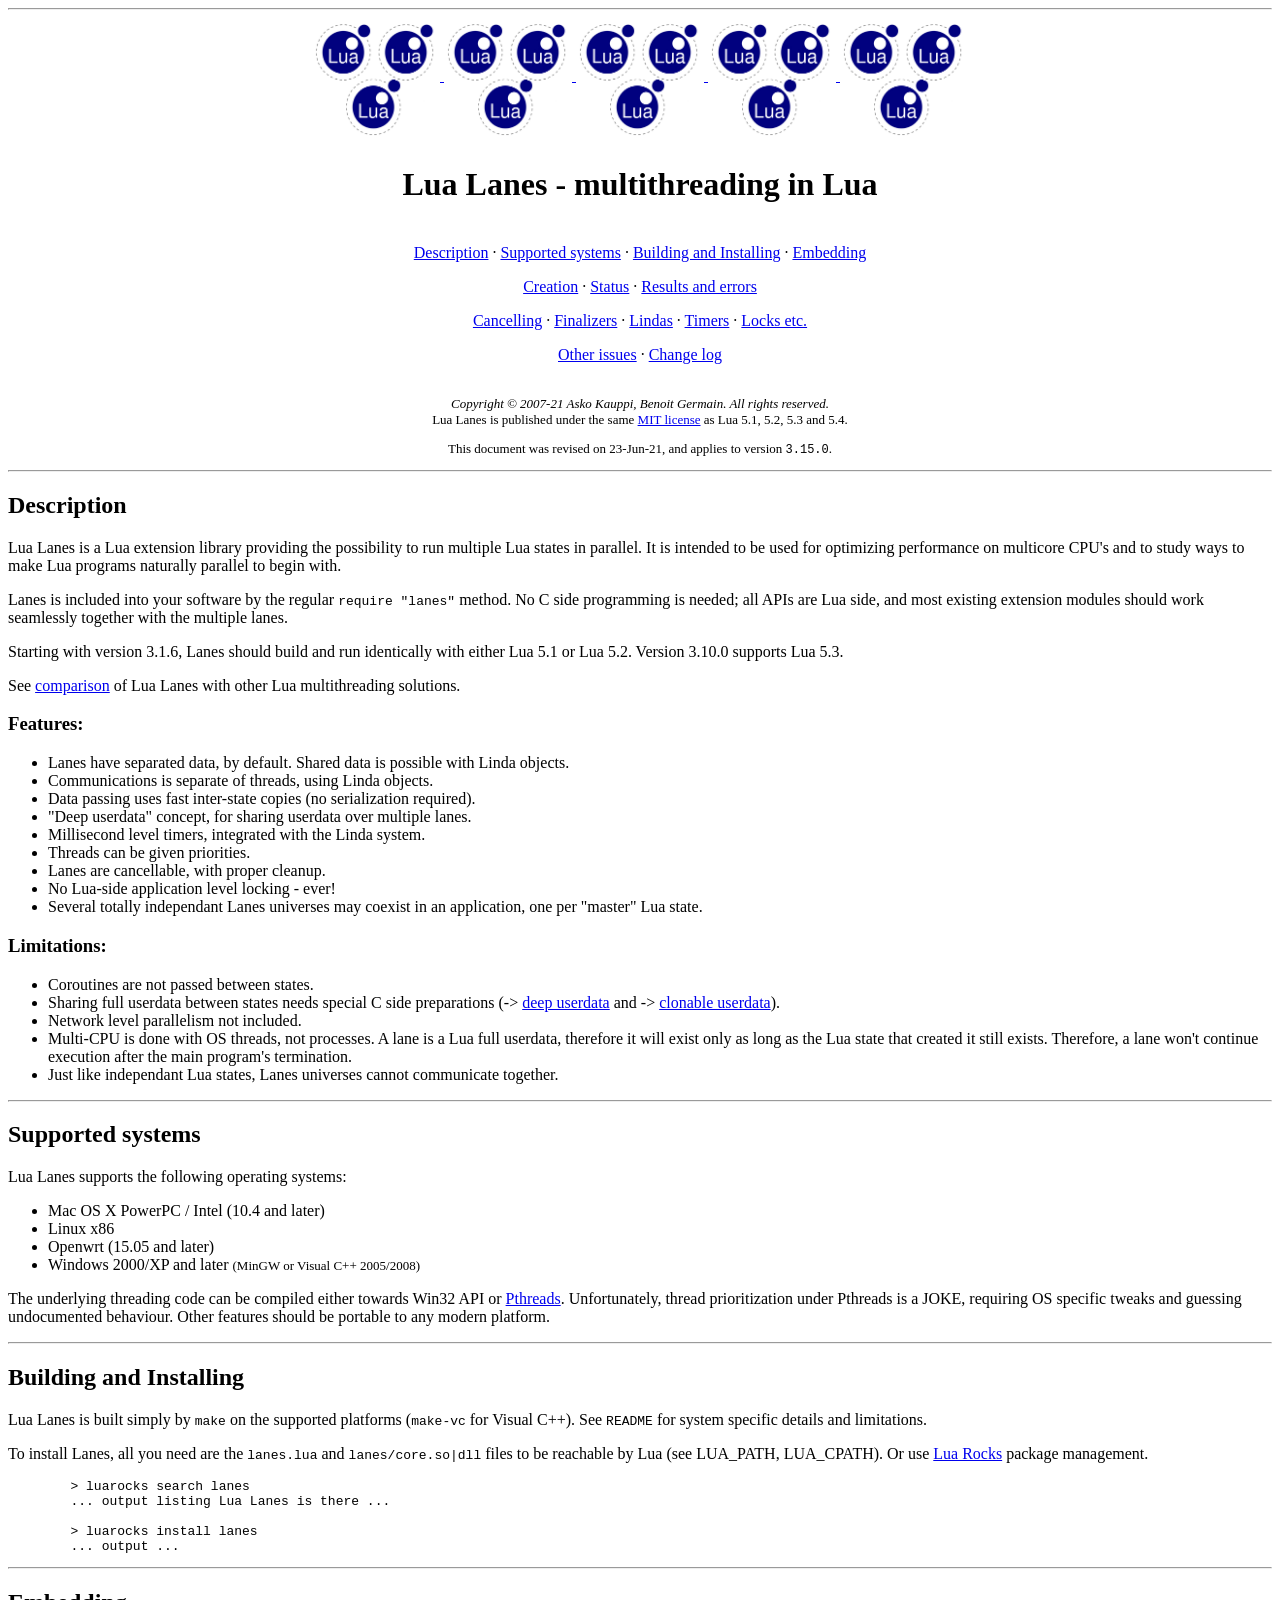
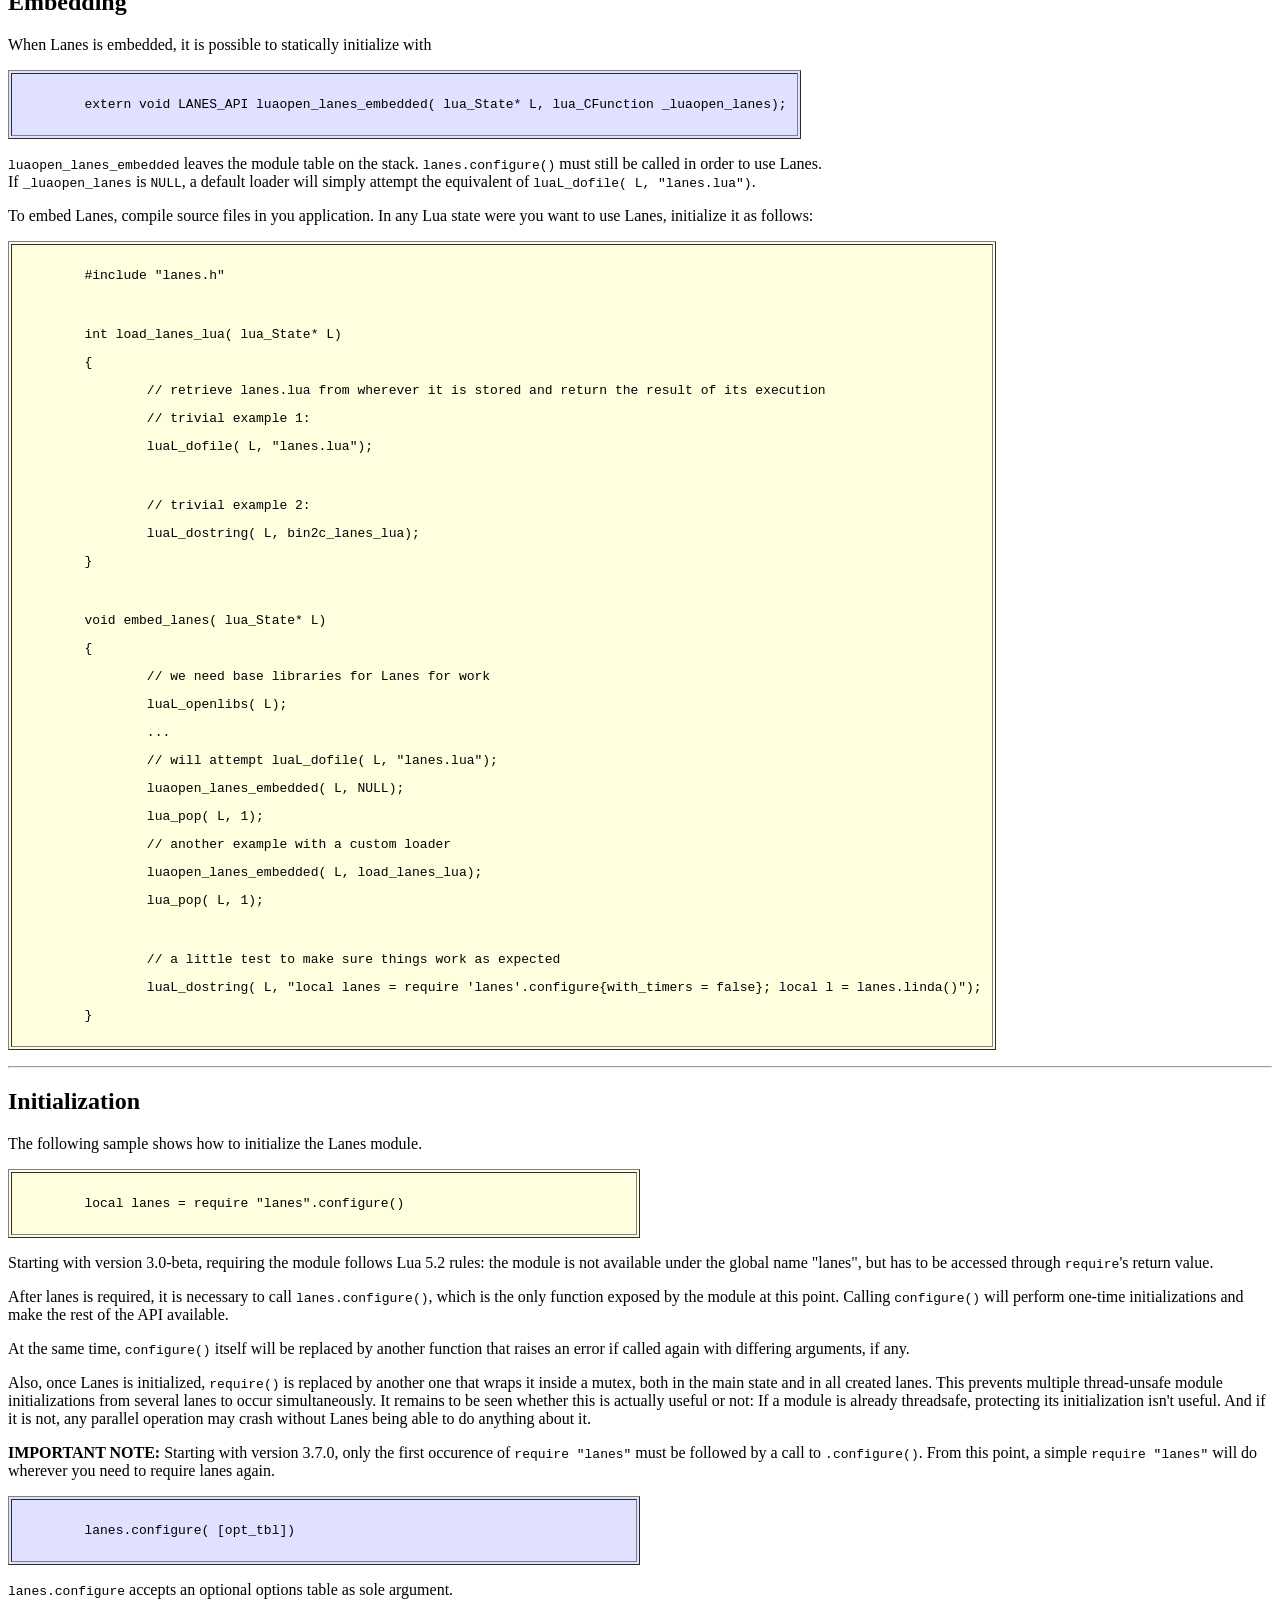
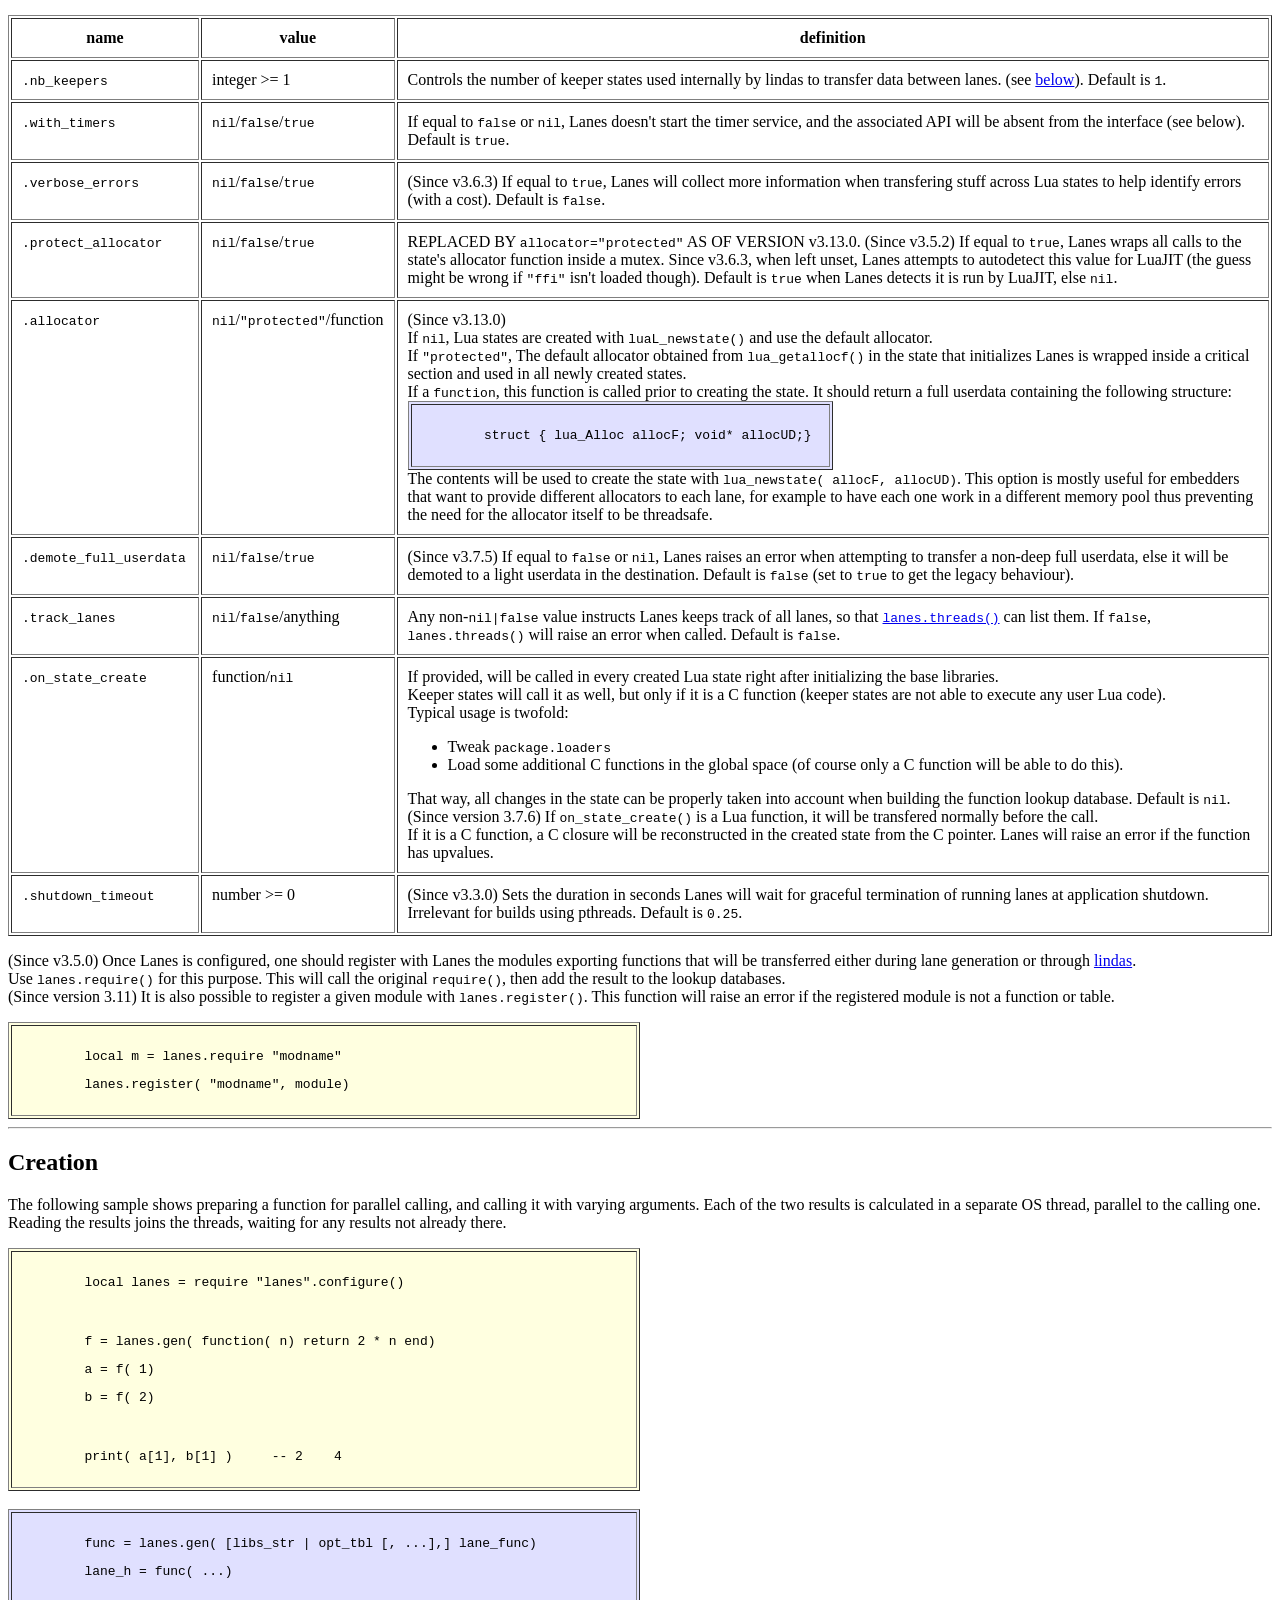
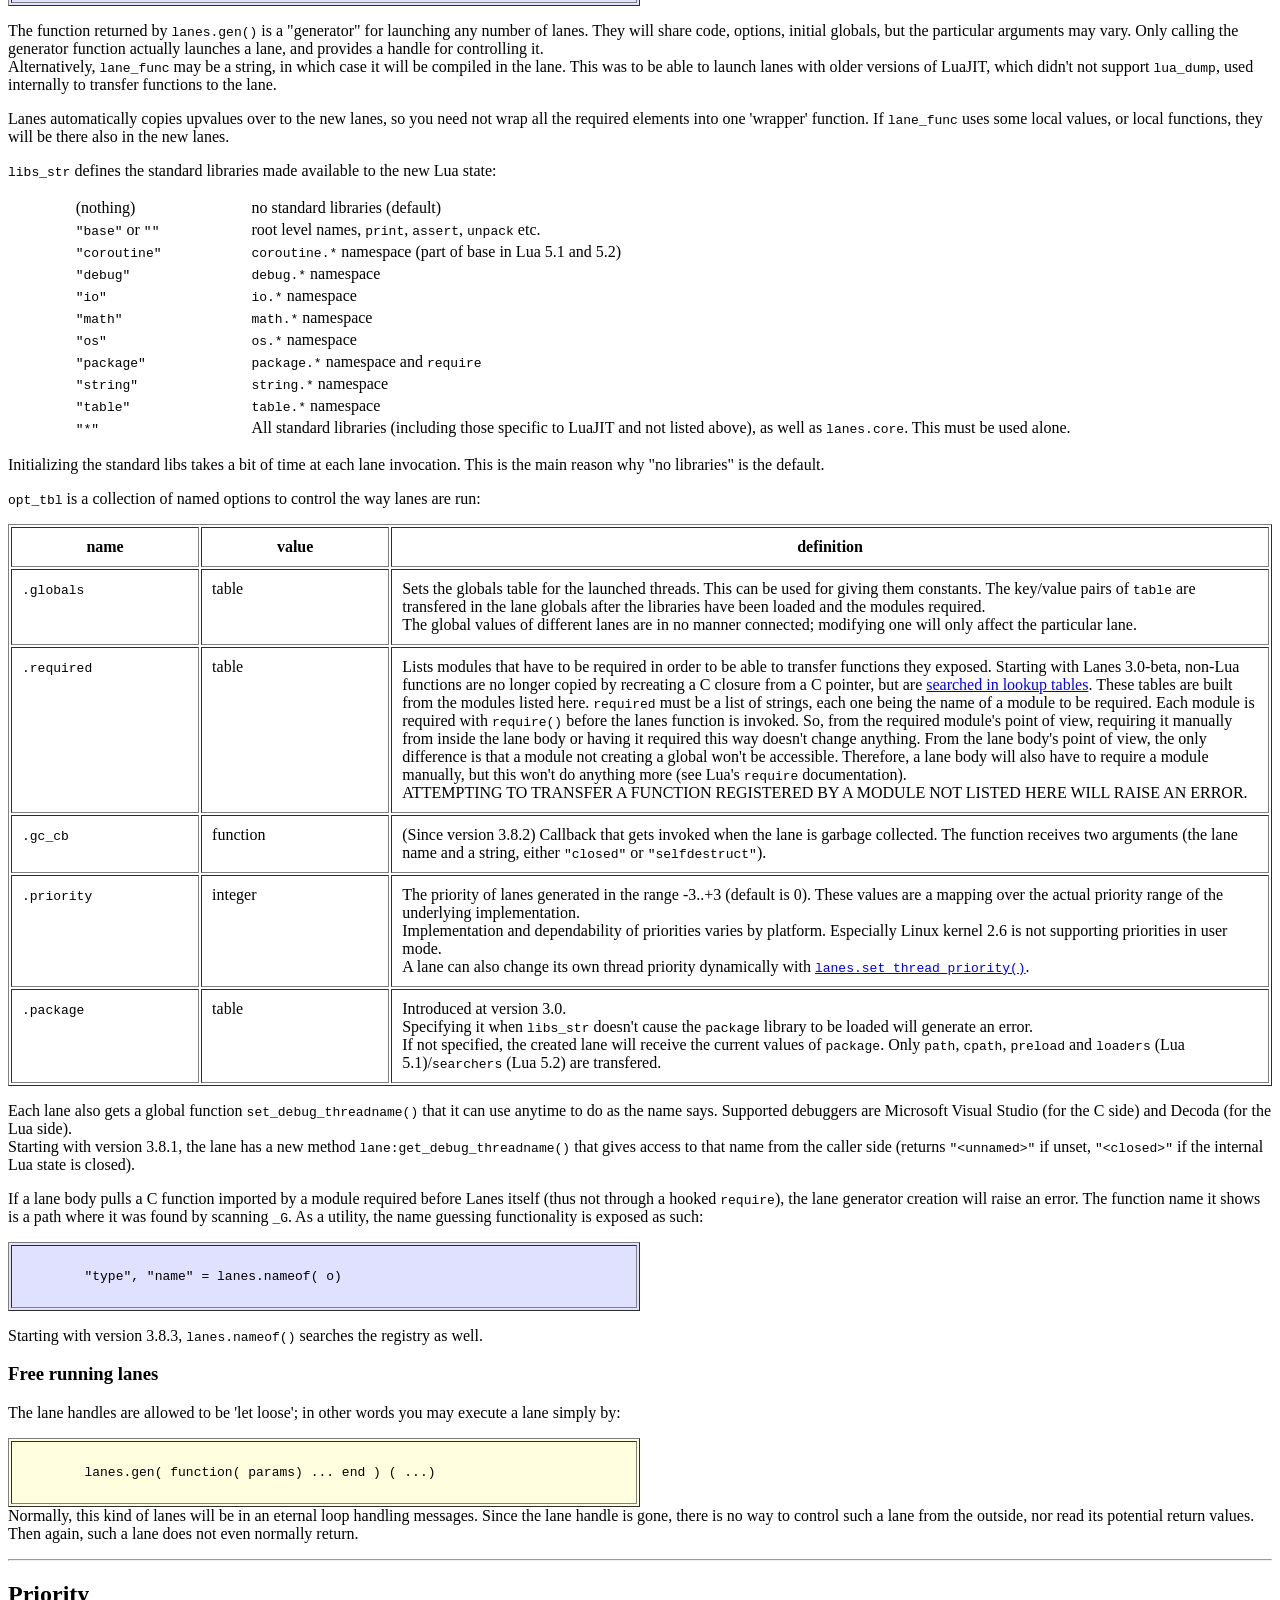
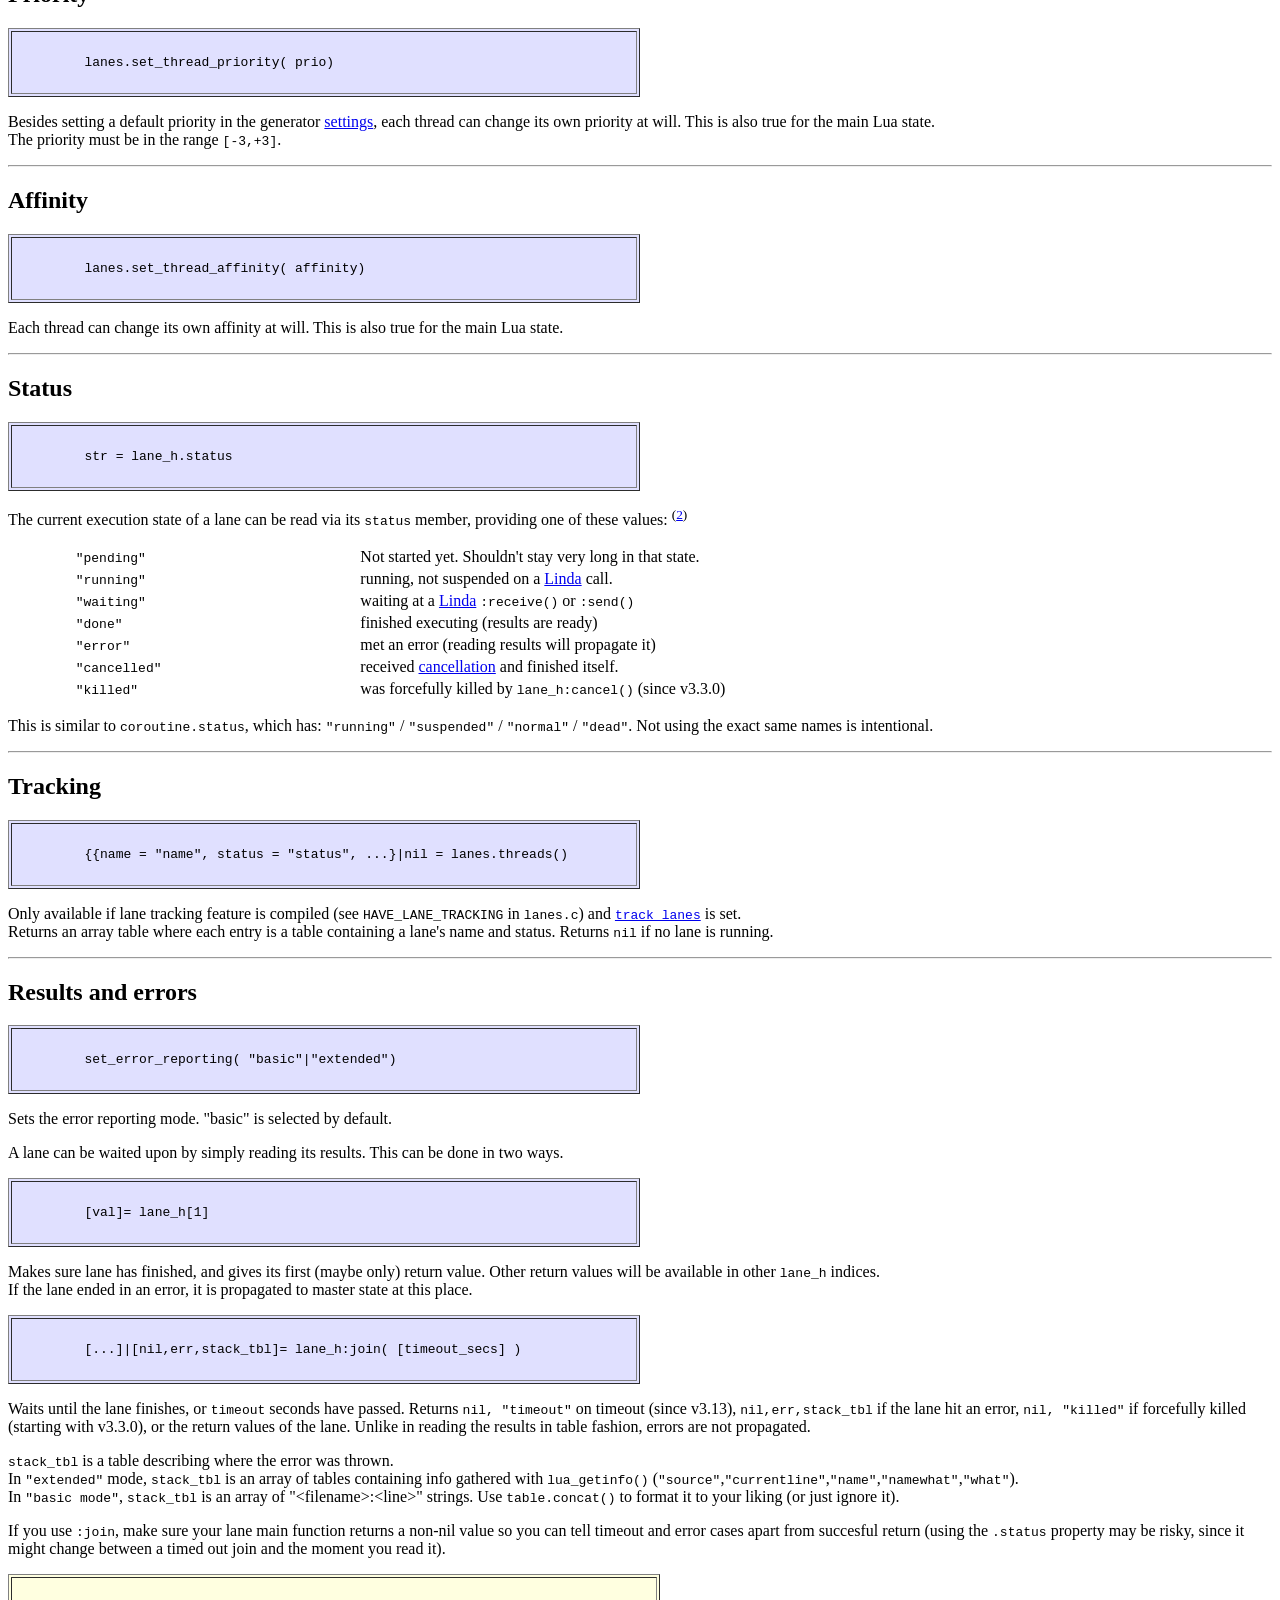
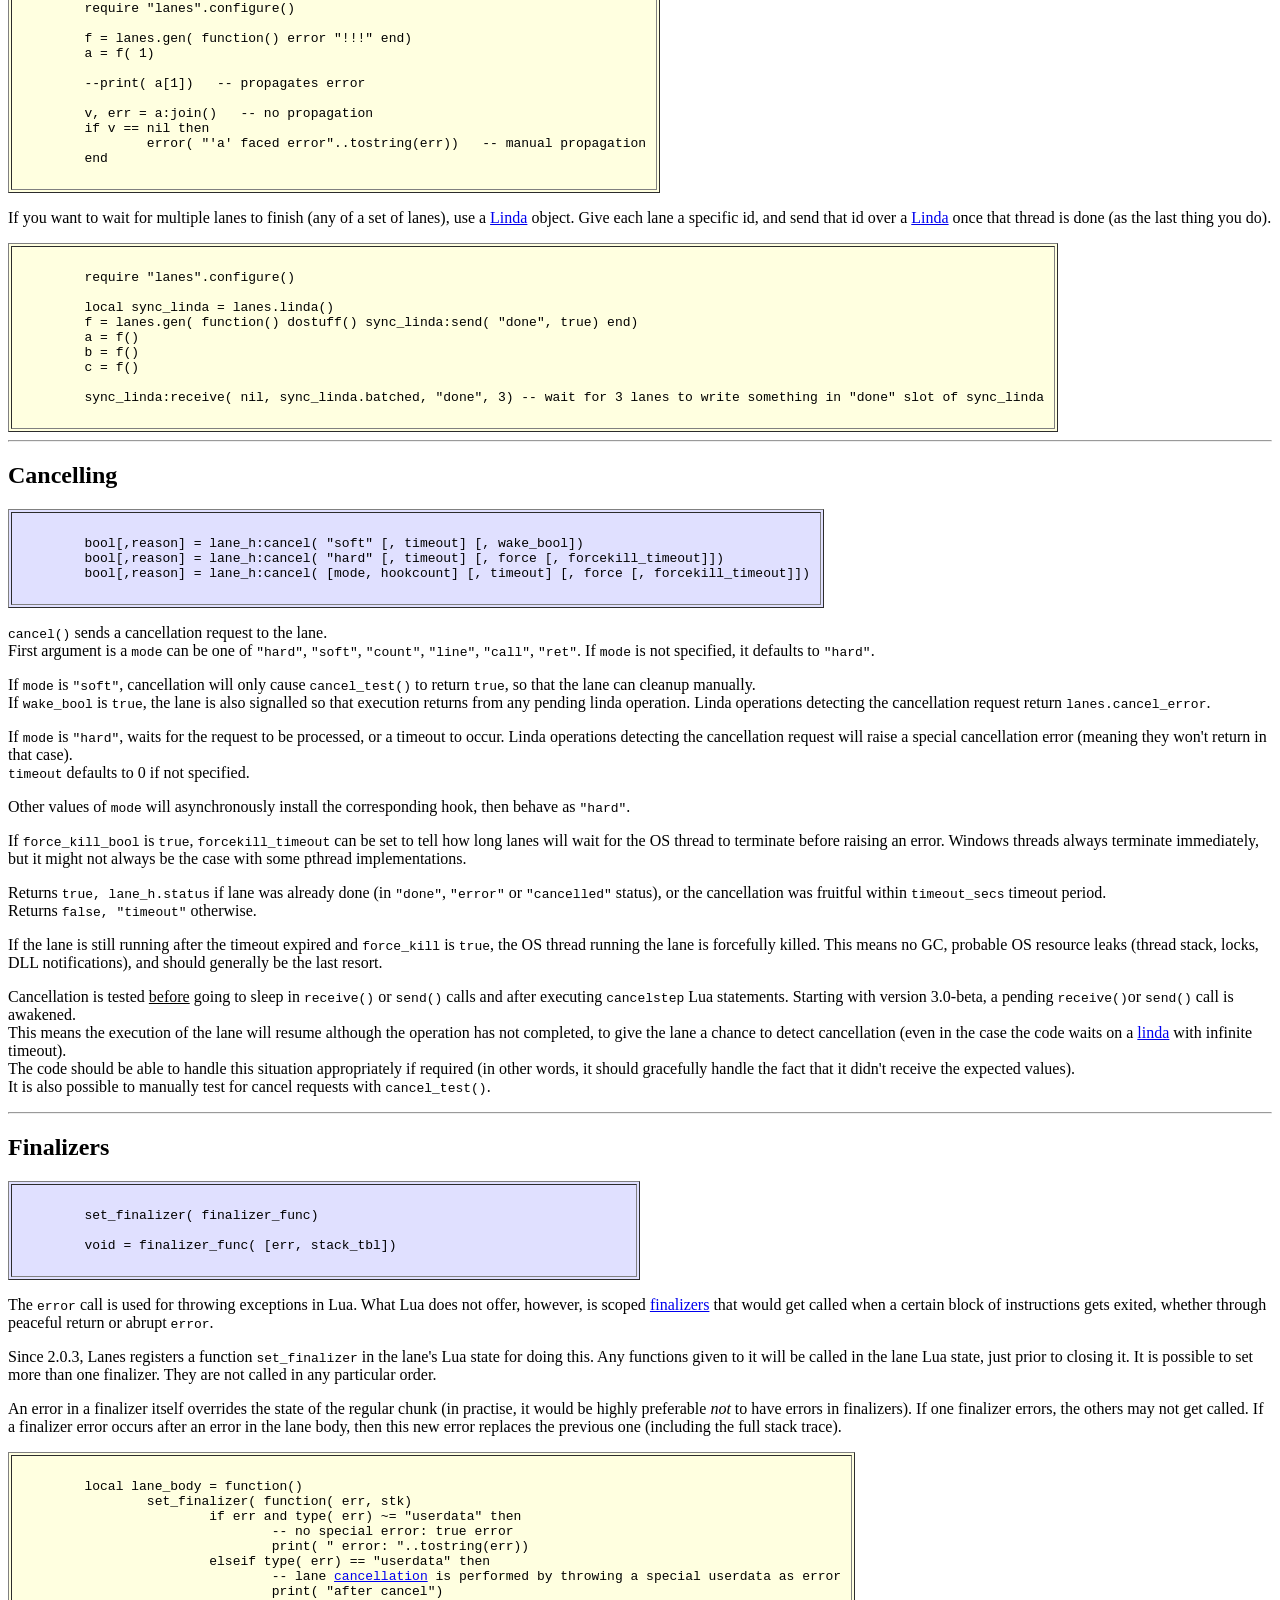
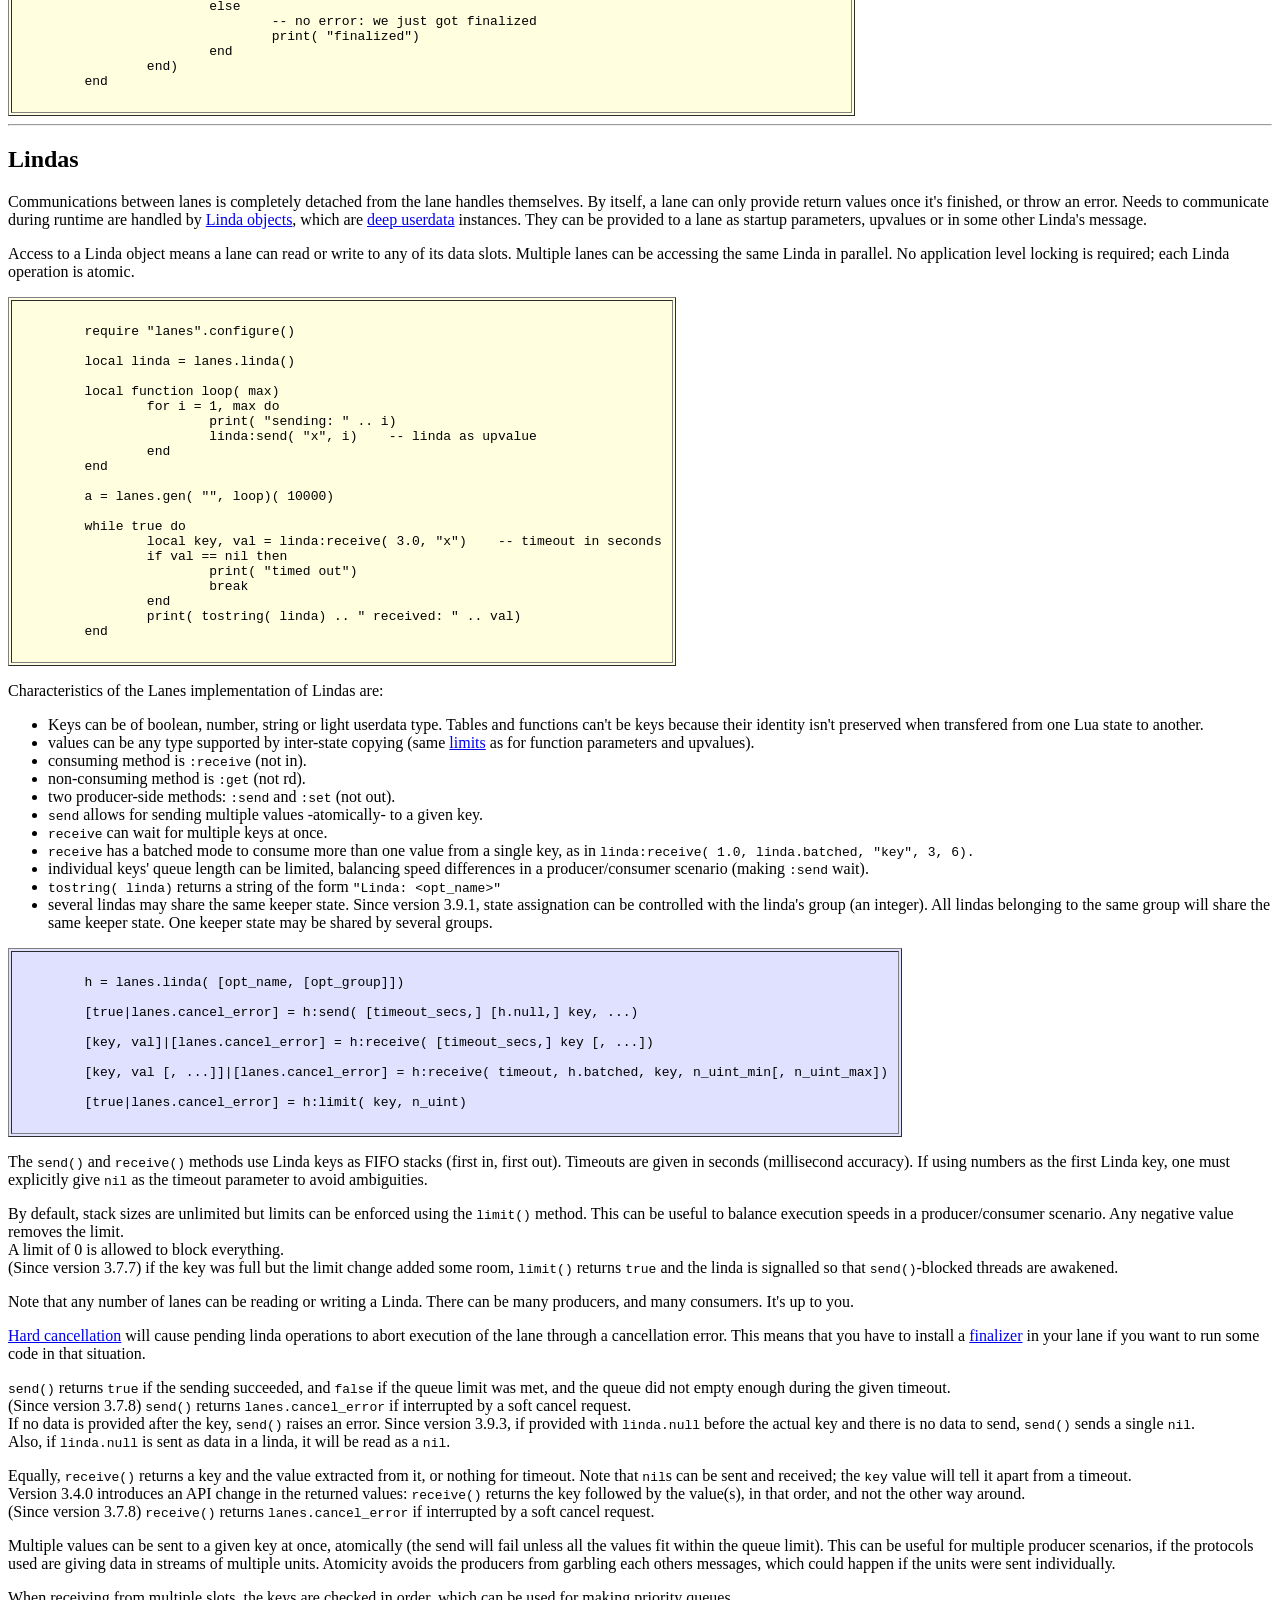
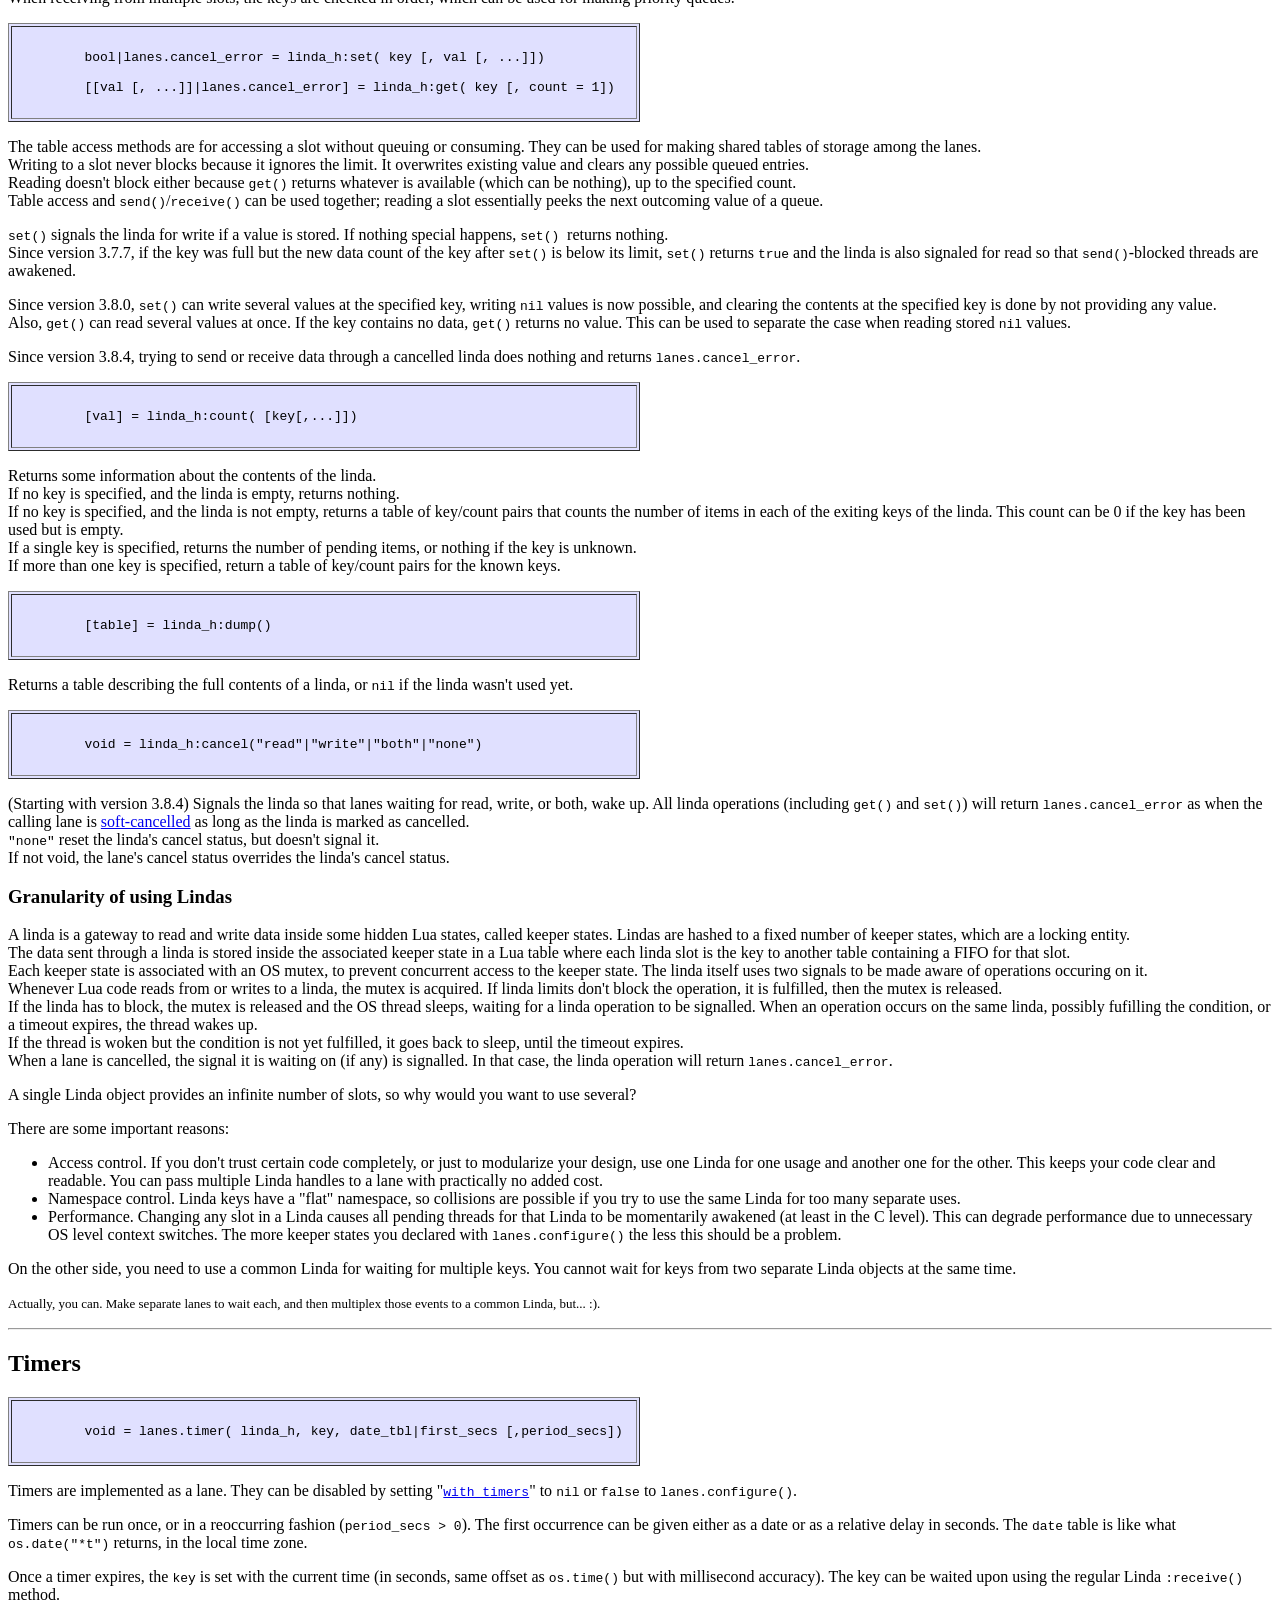
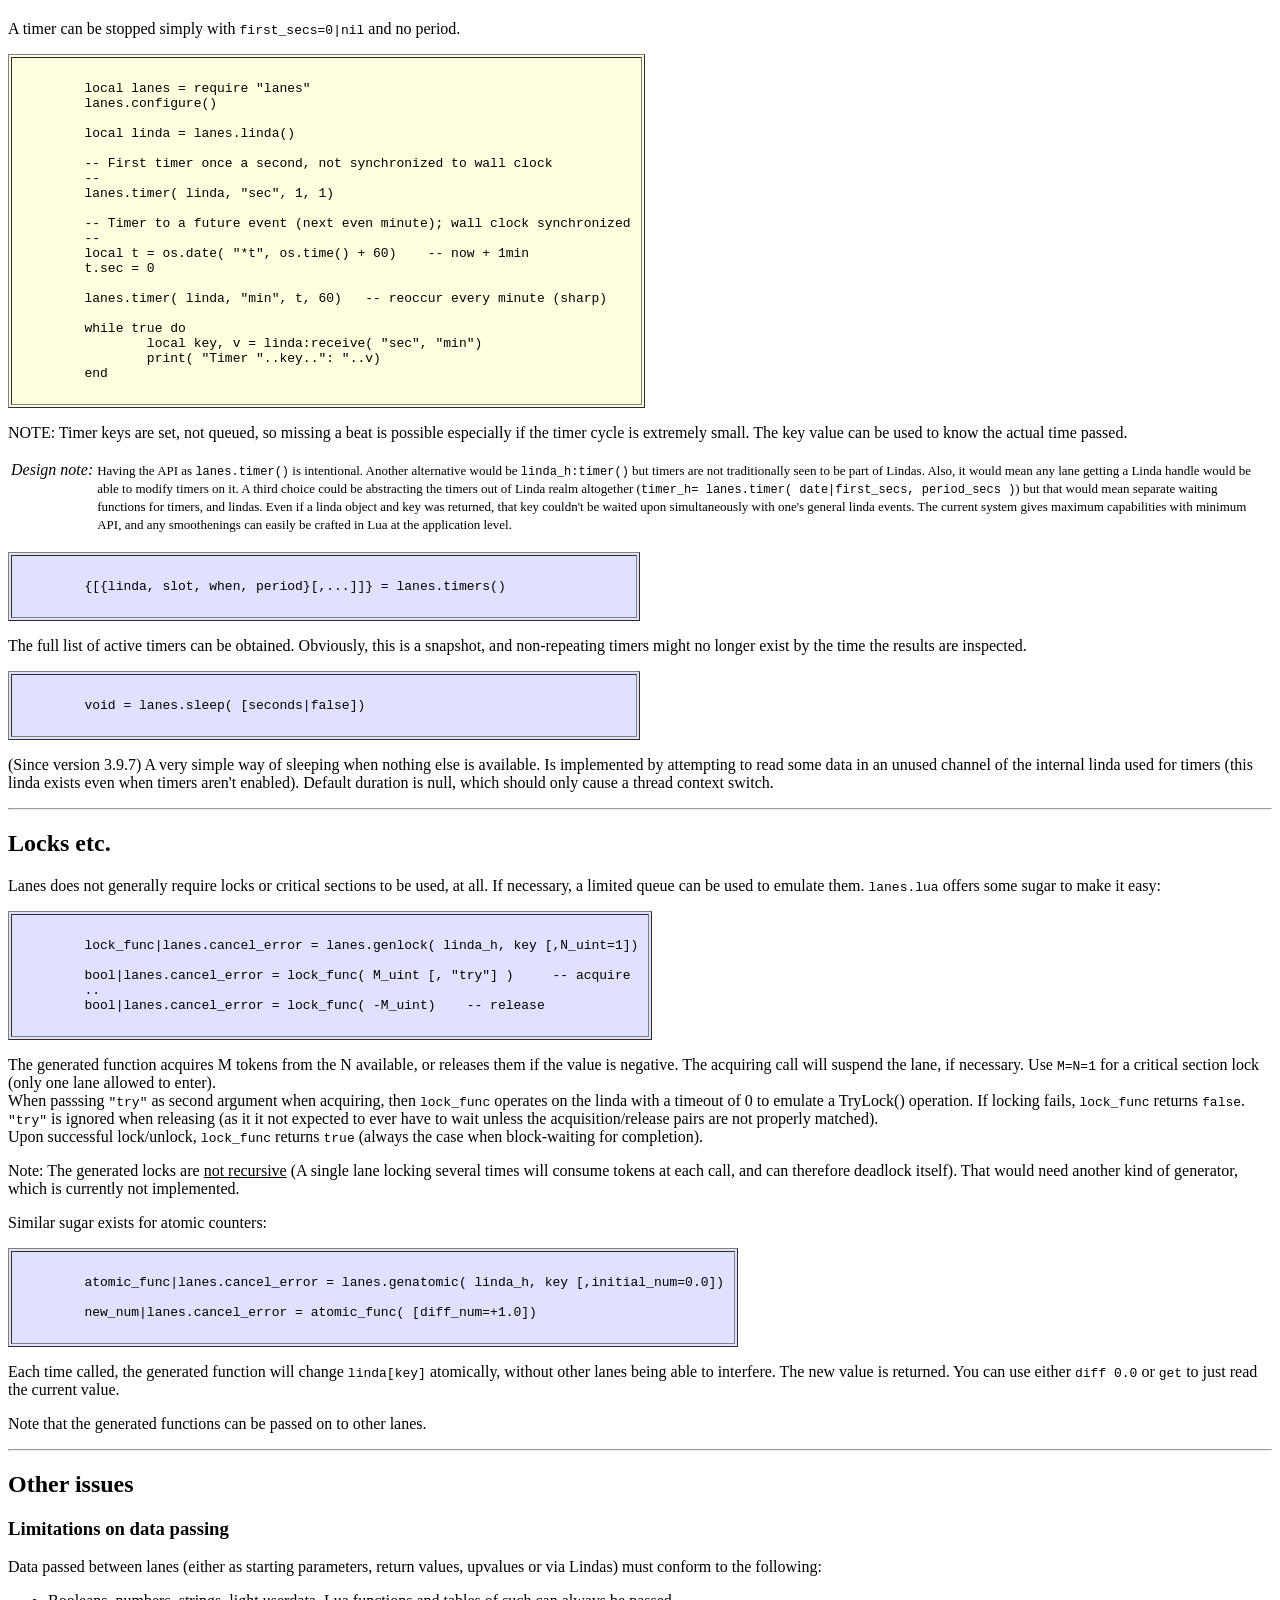
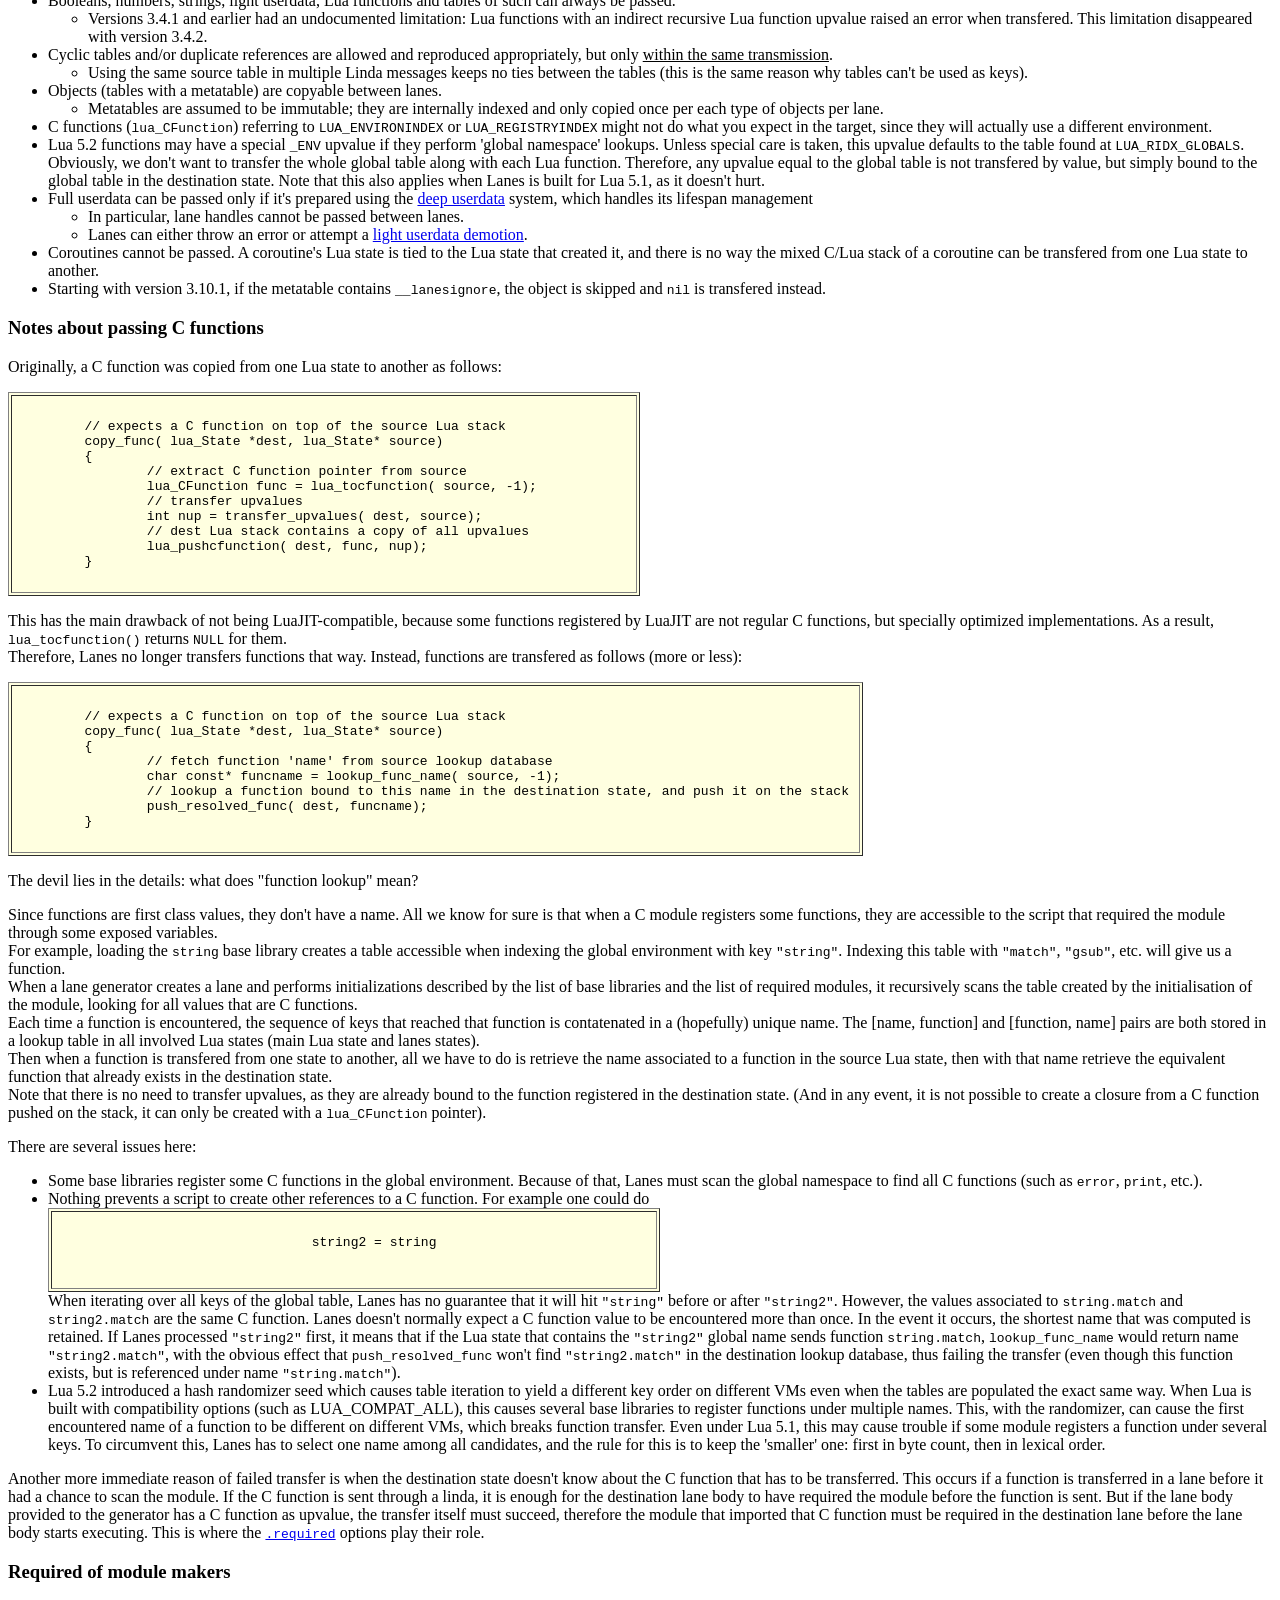
==== index.html @ 031abd1d "correctly transfer the uservalue of a deep userdata" ====
<!DOCTYPE html PUBLIC "-//W3C//DTD XHTML 1.0 Strict//EN" "http://www.w3.org/TR/xhtml1/DTD/xhtml1-strict.dtd">
<!--
	Documentation for Lua Lanes
-->

<html>
<head>
	<meta name="description" content="Lua Lanes - multithreading in Lua" />
	<meta name="keywords" content="Lua, Library, Multithreading, Threads, Rocks" />

	<title>Lua Lanes - multithreading in Lua</title>
</head>

<body>

<div class="header">
	<hr/>

	<center>
		<table summary="Lua logo"><tbody>
			<tr>
				<td align="center">
					<a href="http://www.lua.org">
						<img src="multi.png" alt="Lua" align="middle" border="0" height="120" width="128" />
						<img src="multi.png" alt="Lua" align="middle" border="0" height="120" width="128" />
						<img src="multi.png" alt="Lua" align="middle" border="0" height="120" width="128" />
						<img src="multi.png" alt="Lua" align="middle" border="0" height="120" width="128" />
						<img src="multi.png" alt="Lua" align="middle" border="0" height="120" width="128" />
					</a>
				</td>
			</tr>
			<tr>
				<td align="center" valign="top"><h1>Lua Lanes - multithreading in Lua</h1></td>
			</tr>
		</tbody></table>

		<p class="bar">
			<a href="#description">Description</a> &middot;
			<a href="#systems">Supported systems</a> &middot;
			<a href="#installing">Building and Installing</a> &middot;
			<a href="#embedding">Embedding</a>
		</p>

		<p class="bar">
			<a href="#creation">Creation</a> &middot;
			<a href="#status">Status</a> &middot;
			<a href="#results">Results and errors</a>
		</p>

		<p class="bar">
			<a href="#cancelling">Cancelling</a> &middot;
			<a href="#finalizers">Finalizers</a> &middot;
			<a href="#lindas">Lindas</a> &middot;
			<a href="#timers">Timers</a> &middot;
			<a href="#locks">Locks etc.</a>
		</p>

		<p class="bar">
			<a href="#other">Other issues</a> &middot;
			<a href="#changes">Change log</a>
		</p>
		<!-- ... -->

		<font size="-1">
			<p>
				<br/>
				<i>Copyright &copy; 2007-21 Asko Kauppi, Benoit Germain. All rights reserved.</i>
				<br/>
				Lua Lanes is published under the same <a href="http://en.wikipedia.org/wiki/MIT_License">MIT license</a> as Lua 5.1, 5.2, 5.3 and 5.4.
			</p>

			<p>
				This document was revised on 23-Jun-21, and applies to version <tt>3.15.0</tt>.
			</p>
		</font>
	</center>
</div>


<!-- description +++++++++++++++++++++++++++++++++++++++++++++++++++++++++++++ -->
<hr/>
<h2 id="description">Description</h2>

<p>
	Lua Lanes is a Lua extension library providing the possibility to run multiple Lua states in parallel. It is intended to be used for optimizing performance on multicore CPU's and to study ways to make Lua programs naturally parallel to begin with.
</p>
<p>
	Lanes is included into your software by the regular <tt>require "lanes"</tt> method. No C side programming is needed; all APIs are Lua side, and most existing extension modules should work seamlessly together with the multiple lanes.
</p>
<p>
	Starting with version 3.1.6, Lanes should build and run identically with either Lua 5.1 or Lua 5.2. Version 3.10.0 supports Lua 5.3.
</p>
<p>
	See <A HREF="comparison.html">comparison</A> of Lua Lanes with other Lua multithreading solutions.
</p>
<p>
	<h3>Features:</h3>

	<ul>
		<li>Lanes have separated data, by default. Shared data is possible with Linda objects.</li>
		<li>Communications is separate of threads, using Linda objects.</li>
		<li>Data passing uses fast inter-state copies (no serialization required).</li>
		<li>"Deep userdata" concept, for sharing userdata over multiple lanes.</li>
		<li>Millisecond level timers, integrated with the Linda system.</li>
		<li>Threads can be given priorities.</li>
		<li>Lanes are cancellable, with proper cleanup.</li>
		<li>No Lua-side application level locking - ever!</li>
		<li>Several totally independant Lanes universes may coexist in an application, one per "master" Lua state.</li>
	</ul>


	<h3 id="limitations">Limitations:</h3>

	<ul>
		<li>Coroutines are not passed between states.</li>
		<li>Sharing full userdata between states needs special C side preparations (-&gt; <A HREF="#deep_userdata">deep userdata</A> and -&gt; <A HREF="#clonable_userdata">clonable userdata</A>).</li>
		<li>Network level parallelism not included.</li>
		<li>Multi-CPU is done with OS threads, not processes. A lane is a Lua full userdata, therefore it will exist only as long as the Lua state that created it still exists. Therefore, a lane won't continue execution after the main program's termination.</li>
		<li>Just like independant Lua states, Lanes universes cannot communicate together.</li>
	</ul>
</p>


<!-- systems +++++++++++++++++++++++++++++++++++++++++++++++++++++++++++++ -->
<hr/>
<h2 id="systems">Supported systems</h2>

<p>
	Lua Lanes supports the following operating systems:

	<ul>
		<li>Mac OS X PowerPC / Intel (10.4 and later)</li>
		<li>Linux x86</li>
		<li>Openwrt (15.05 and later)</li>
		<li>Windows 2000/XP and later <font size="-1">(MinGW or Visual C++ 2005/2008)</font></li>
<!--
	Other OS'es here once people help test them. (and the tester's name)

	Win64, BSD, Linux x64, Linux embedded, QNX, Solaris, ...
-->
	</ul>

</p>
<p>
	The underlying threading code can be compiled either towards Win32 API or <a TARGET="_blank" HREF="http://en.wikipedia.org/wiki/POSIX_Threads">Pthreads</a>. Unfortunately, thread prioritization under Pthreads is a JOKE,
	requiring OS specific tweaks and guessing undocumented behaviour. Other features should be portable to any modern platform.
</p>


<!-- installing +++++++++++++++++++++++++++++++++++++++++++++++++++++++++++++ -->
<hr/>
<h2 id="installing">Building and Installing</h2>

<p>
	Lua Lanes is built simply by <tt>make</tt> on the supported platforms (<tt>make-vc</tt> for Visual C++). See <tt>README</tt> for system specific details and limitations.
</p>

<p>
	To install Lanes, all you need are the <tt>lanes.lua</tt> and <tt>lanes/core.so|dll</tt> files to be reachable by Lua (see LUA_PATH, LUA_CPATH).
	Or use <A HREF="http://www.luarocks.org" TARGET="_blank">Lua Rocks</A> package management.
</p>

<pre>
	> luarocks search lanes
	... output listing Lua Lanes is there ...

	> luarocks install lanes
	... output ...
</pre>


<!-- embedding +++++++++++++++++++++++++++++++++++++++++++++++++++++++++++++ -->
<hr/>
<h2 id="embedding">Embedding</h2>
<p>
	When Lanes is embedded, it is possible to statically initialize with
</p>
<table border=1 bgcolor="#E0E0FF" cellpadding="10" style="width:50%">
	<tr>
		<td>
			<pre>	extern void LANES_API luaopen_lanes_embedded( lua_State* L, lua_CFunction _luaopen_lanes);</pre>
		</td>
	</tr>
</table>
<p>
	<tt>luaopen_lanes_embedded</tt> leaves the module table on the stack. <tt>lanes.configure()</tt> must still be called in order to use Lanes.
	<br/>
	If <tt>_luaopen_lanes</tt> is <tt>NULL</tt>, a default loader will simply attempt the equivalent of <tt>luaL_dofile( L, "lanes.lua")</tt>.
</p>

<p>
	To embed Lanes, compile source files in you application. In any Lua state were you want to use Lanes, initialize it as follows:
</p>

<p>
	<table border="1" bgcolor="#FFFFE0" cellpadding="10" style="width:50%">
	<tr>
			<td>
				<pre>	#include "lanes.h"</pre>
				<br/>
				<pre>	int load_lanes_lua( lua_State* L)</pre>
				<pre>	{</pre>
				<pre>		// retrieve lanes.lua from wherever it is stored and return the result of its execution</pre>
				<pre>		// trivial example 1:</pre>
				<pre>		luaL_dofile( L, "lanes.lua");</pre>
				<br/>
				<pre>		// trivial example 2:</pre>
				<pre>		luaL_dostring( L, bin2c_lanes_lua);</pre>
				<pre>	}</pre>
				<br/>
				<pre>	void embed_lanes( lua_State* L)</pre>
				<pre>	{</pre>
				<pre>		// we need base libraries for Lanes for work</pre>
				<pre>		luaL_openlibs( L);</pre>
				<pre>		...</pre>
				<pre>		// will attempt luaL_dofile( L, "lanes.lua");</pre>
				<pre>		luaopen_lanes_embedded( L, NULL);</pre>
				<pre>		lua_pop( L, 1);</pre>
				<pre>		// another example with a custom loader</pre>
				<pre>		luaopen_lanes_embedded( L, load_lanes_lua);</pre>
				<pre>		lua_pop( L, 1);</pre>
				<br/>
				<pre>		// a little test to make sure things work as expected</pre>
				<pre>		luaL_dostring( L, "local lanes = require 'lanes'.configure{with_timers = false}; local l = lanes.linda()");</pre>
				<pre>	}</pre>
			</td>
		</tr>
	</table>
</p>

<!-- launching +++++++++++++++++++++++++++++++++++++++++++++++++++++++++++++ -->
<hr/>

<h2 id="initialization">Initialization</h2>

<p>
	The following sample shows how to initialize the Lanes module.
</p>

<table border="1" bgcolor="#FFFFE0" cellpadding="10" style="width:50%">
	<tr>
		<td>
			<pre>	local lanes = require "lanes".configure()</pre>
		</td>
	</tr>
</table>

<p>
	Starting with version 3.0-beta, requiring the module follows Lua 5.2 rules: the module is not available under the global name "lanes", but has to be accessed through <tt>require</tt>'s return value.
</p>
<p>
	After lanes is required, it is necessary to call <tt>lanes.configure()</tt>, which is the only function exposed by the module at this point. Calling <tt>configure()</tt> will perform one-time initializations and make the rest of the API available.
</p>
<p>
	At the same time, <tt>configure()</tt> itself will be replaced by another function that raises an error if called again with differing arguments, if any.
</p>
<p>
	Also, once Lanes is initialized, <tt>require()</tt> is replaced by another one that wraps it inside a mutex, both in the main state and in all created lanes. This prevents multiple thread-unsafe module initializations from several lanes to occur simultaneously.
	It remains to be seen whether this is actually useful or not: If a module is already threadsafe, protecting its initialization isn't useful. And if it is not, any parallel operation may crash without Lanes being able to do anything about it.
</p>
<p>
	<b>IMPORTANT NOTE:</b> Starting with version 3.7.0, only the first occurence of <tt>require "lanes"</tt> must be followed by a call to <tt>.configure()</tt>. From this point, a simple <tt>require "lanes"</tt> will do wherever you need to require lanes again.
</p>

<p>
	<table border="1" bgcolor="#E0E0FF" cellpadding="10" style="width:50%">
		<tr>
			<td>
				<pre>	lanes.configure( [opt_tbl])</pre>
			</td>
		</tr>
	</table>
</p>

<p>
	<tt>lanes.configure</tt> accepts an optional options table as sole argument.
	<table border="1" cellpadding="10" style="width:100%">
		<tr>
			<th style="width:15%">name</th>
			<th style="width:15%">value</th>
			<th style="width:70%">definition</th>
		</tr>
		<tr valign=top>
			<td id="nb_keepers">
				<code>.nb_keepers</code>
			</td>
			<td>integer >= 1</td>
			<td>
				Controls the number of keeper states used internally by lindas to transfer data between lanes. (see <a href="#lindas">below</a>). Default is <tt>1</tt>.
			</td>
		</tr>

		<tr valign=top>
			<td id="with_timers">
				<code>.with_timers</code>
			</td>
			<td>
				<tt>nil</tt>/<tt>false</tt>/<tt>true</tt>
			</td>
			<td>
				If equal to <tt>false</tt> or <tt>nil</tt>, Lanes doesn't start the timer service, and the associated API will be absent from the interface (see below).
				Default is <tt>true</tt>.
			</td>
		</tr>

		<tr valign=top>
			<td id="verbose_errors">
				<code>.verbose_errors</code>
			</td>
			<td>
				<tt>nil</tt>/<tt>false</tt>/<tt>true</tt>
			</td>
			<td>
				(Since v3.6.3) If equal to <tt>true</tt>, Lanes will collect more information when transfering stuff across Lua states to help identify errors (with a cost).
				Default is <tt>false</tt>.
			</td>
		</tr>

		<tr valign=top>
			<td id="protect_allocator">
				<code>.protect_allocator</code>
			</td>
			<td>
				<tt>nil</tt>/<tt>false</tt>/<tt>true</tt>
			</td>
			<td>
				REPLACED BY <tt>allocator="protected"</tt> AS OF VERSION v3.13.0.
				(Since v3.5.2) If equal to <tt>true</tt>, Lanes wraps all calls to the state's allocator function inside a mutex. Since v3.6.3, when left unset, Lanes attempts to autodetect this value for LuaJIT (the guess might be wrong if <tt>"ffi"</tt> isn't loaded though).
				Default is <tt>true</tt> when Lanes detects it is run by LuaJIT, else <tt>nil</tt>.
			</td>
		</tr>

		<tr valign=top>
			<td id="allocator">
				<code>.allocator</code>
			</td>
			<td>
				<tt>nil</tt>/<tt>"protected"</tt>/function
			</td>
			<td>
				(Since v3.13.0)<br/>
				If <tt>nil</tt>, Lua states are created with <tt>luaL_newstate()</tt> and use the default allocator.<br/>
				If <tt>"protected"</tt>, The default allocator obtained from <tt>lua_getallocf()</tt> in the state that initializes Lanes is wrapped inside a critical section and used in all newly created states.<br/>
				If a <tt>function</tt>, this function is called prior to creating the state. It should return a full userdata containing the following structure:
				<table border="1" bgcolor="#E0E0FF" cellpadding="10" style="width:50%">
					<tr>
						<td>
							<pre>	struct { lua_Alloc allocF; void* allocUD;}</pre>
						</td>
					</tr>
				</table>
				The contents will be used to create the state with <tt>lua_newstate( allocF, allocUD)</tt>.
				This option is mostly useful for embedders that want to provide different allocators to each lane, for example to have each one work in a different memory pool thus preventing the need for the allocator itself to be threadsafe.
			</td>
		</tr>

		<tr valign=top>
			<td id="demote_full_userdata">
				<code>.demote_full_userdata</code>
			</td>
			<td>
				<tt>nil</tt>/<tt>false</tt>/<tt>true</tt>
			</td>
			<td>
				(Since v3.7.5) If equal to <tt>false</tt> or <tt>nil</tt>, Lanes raises an error when attempting to transfer a non-deep full userdata, else it will be demoted to a light userdata in the destination.
				Default is <tt>false</tt> (set to <tt>true</tt> to get the legacy behaviour).
			</td>
		</tr>

		<tr valign=top>
			<td id="track_lanes">
				<code>.track_lanes</code>
			</td>
			<td>
				<tt>nil</tt>/<tt>false</tt>/anything
			</td>
			<td>
				Any non-<tt>nil|false</tt> value instructs Lanes keeps track of all lanes, so that <a href="#tracking"><tt>lanes.threads()</tt></a> can list them. If <tt>false</tt>, <tt>lanes.threads()</tt> will raise an error when called.
				Default is <tt>false</tt>.
			</td>
		</tr>

		<tr valign=top>
			<td id="on_state_create">
				<code>.on_state_create</code>
			</td>
			<td>
				function/<tt>nil</tt>
			</td>
			<td>
				If provided, will be called in every created Lua state right after initializing the base libraries.
				<br/>
				Keeper states will call it as well, but only if it is a C function (keeper states are not able to execute any user Lua code).
				<br/>
				Typical usage is twofold:
				<ul>
					<li>Tweak <tt>package.loaders</tt></li>
					<li>Load some additional C functions in the global space (of course only a C function will be able to do this).</li>
				</ul>
				That way, all changes in the state can be properly taken into account when building the function lookup database. Default is <tt>nil</tt>.
				<br/>
				(Since version 3.7.6) If <tt>on_state_create()</tt> is a Lua function, it will be transfered normally before the call.
				<br/>
				If it is a C function, a C closure will be reconstructed in the created state from the C pointer. Lanes will raise an error if the function has upvalues.
			</td>
		</tr>

		<tr valign=top>
			<td id="shutdown_timeout">
				<code>.shutdown_timeout</code>
			</td>
			<td>
				number >= 0
			</td>
			<td>
				(Since v3.3.0) Sets the duration in seconds Lanes will wait for graceful termination of running lanes at application shutdown. Irrelevant for builds using pthreads. Default is <tt>0.25</tt>.
			</td>
		</tr>
	</table>
</p>

<p>
	(Since v3.5.0) Once Lanes is configured, one should register with Lanes the modules exporting functions that will be transferred either during lane generation or through <a href="#lindas">lindas</a>.
	<br/>
	Use <tt>lanes.require()</tt> for this purpose. This will call the original <tt>require()</tt>, then add the result to the lookup databases.
	<br/>
	(Since version 3.11) It is also possible to register a given module with <tt>lanes.register()</tt>. This function will raise an error if the registered module is not a function or table.
</p>

<table border="1" bgcolor="#FFFFE0" cellpadding="10" style="width:50%">
	<tr>
		<td>
			<pre>	local m = lanes.require "modname"</pre>
			<pre>	lanes.register( "modname", module)</pre>
		</td>
	</tr>
</table>

<hr/>
<h2 id="creation">Creation</h2>

<p>
	The following sample shows preparing a function for parallel calling, and calling it with varying arguments. Each of the two results is calculated in a separate OS thread, parallel to the calling one. Reading the results joins the threads, waiting for any results not already there.
</p>

<table border=1 bgcolor="#FFFFE0" cellpadding="10" style="width:50%">
	<tr>
		<td>
			<pre>	local lanes = require "lanes".configure()</pre>
			<br/>
			<pre>	f = lanes.gen( function( n) return 2 * n end)</pre>
			<pre>	a = f( 1)</pre>
			<pre>	b = f( 2)</pre>
			<br/>
			<pre>	print( a[1], b[1] )     -- 2    4</pre>
		</td>
	</tr>
</table>
<br/>
<table border=1 bgcolor="#E0E0FF" cellpadding="10" style="width:50%">
	<tr>
		<td>
			<pre>	func = lanes.gen( [libs_str | opt_tbl [, ...],] lane_func)</pre>
			<pre>	lane_h = func( ...)</pre>
		</td>
	</tr>
</table>

<p>
	The function returned by <tt>lanes.gen()</tt> is a "generator" for launching any number of lanes. They will share code, options, initial globals, but the particular arguments may vary. Only calling the generator function actually launches a lane, and provides a handle for controlling it.
	<br/>
	Alternatively, <tt>lane_func</tt> may be a string, in which case it will be compiled in the lane. This was to be able to launch lanes with older versions of LuaJIT, which didn't not support <tt>lua_dump</tt>, used internally to transfer functions to the lane.
</p>

<p>
	Lanes automatically copies upvalues over to the new lanes, so you need not wrap all the required elements into one 'wrapper' function. If <tt>lane_func</tt> uses some local values, or local functions, they will be there also in the new lanes.
</p>

<p>
	<code>libs_str</code> defines the standard libraries made available to the new Lua state:
	<table style="width:100%">
		<tr>
			<td style="width:5%"></td>
			<td>(nothing)</td>
			<td style="width:5%"></td>
			<td>no standard libraries (default)</td>
		</tr>
		<tr>
			<td/>
				<td><tt>"base"</tt> or <tt>""</tt>
			</td>
			<td/>
			<td>
				root level names, <tt>print</tt>, <tt>assert</tt>, <tt>unpack</tt> etc.
			</td>
		</tr>
		<tr>
			<td/>
			<td>
				<tt>"coroutine"</tt>
			</td>
			<td/>
			<td>
				<tt>coroutine.*</tt> namespace (part of base in Lua 5.1 and 5.2)
			</td>
		</tr>
		<tr>
			<td/>
			<td>
				<tt>"debug"</tt>
			</td>
			<td/>
			<td>
				<tt>debug.*</tt> namespace
			</td>
		</tr>
		<tr>
			<td/>
			<td>
				<tt>"io"</tt>
			</td>
			<td/>
			<td>
				<tt>io.*</tt> namespace
			</td>
		</tr>
		<tr>
			<td/>
			<td>
				<tt>"math"</tt>
			</td>
			<td/>
			<td>
				<tt>math.*</tt> namespace
			</td>
		</tr>
		<tr>
			<td/>
			<td>
				<tt>"os"</tt>
			</td>
			<td/>
			<td>
				<tt>os.*</tt> namespace
			</td>
		</tr>
		<tr>
			<td/>
			<td>
				<tt>"package"</tt>
			</td>
			<td/>
			<td>
				<tt>package.*</tt> namespace and <tt>require</tt>
			</td>
		</tr>
		<tr>
			<td/>
			<td>
				<tt>"string"</tt>
			</td>
			<td/>
			<td>
				<tt>string.*</tt> namespace
			</td>
		</tr>
		<tr>
			<td/>
			<td>
				<tt>"table"</tt>
			</td>
			<td/>
			<td>
				<tt>table.*</tt> namespace
			</td>
		</tr>
		<tr>
			<td/>
			<td>
				<tt>"*"</tt>
			</td>
			<td/>
			<td>
				All standard libraries (including those specific to LuaJIT and not listed above), as well as <tt>lanes.core</tt>. This must be used alone.
			</td>
		</tr>
	</table>
</p>

<p>
	Initializing the standard libs takes a bit of time at each lane invocation. This is the main reason why "no libraries" is the default.
</p>

<p>
	<code id="generator_settings">opt_tbl</code> is a collection of named options to control the way lanes are run:
</p>

<p>

	<table border="1" cellpadding="10" style="width:100%">
		<tr>
			<th style="width:15%">name</th>
			<th style="width:15%">value</th>
			<th style="width:70%">definition</th>
		</tr>
		<tr valign=top>
			<td>
				<code>.globals</code>
			</td>
			<td>table</td>
			<td>
				Sets the globals table for the launched threads. This can be used for giving them constants. The key/value pairs of <tt>table</tt> are transfered in the lane globals after the libraries have been loaded and the modules required.
				<br/>
				The global values of different lanes are in no manner connected; modifying one will only affect the particular lane.
			</td>
		</tr>
		<tr id=".required" valign=top>
			<td>
				<code>.required</code>
			</td>
			<td>table</td>
			<td>
				Lists modules that have to be required in order to be able to transfer functions they exposed. Starting with Lanes 3.0-beta, non-Lua functions are no longer copied by recreating a C closure from a C pointer, but are <a href="#function_notes">searched in lookup tables</a>.
				These tables are built from the modules listed here. <tt>required</tt> must be a list of strings, each one being the name of a module to be required. Each module is required with <tt>require()</tt> before the lanes function is invoked.
				So, from the required module's point of view, requiring it manually from inside the lane body or having it required this way doesn't change anything. From the lane body's point of view, the only difference is that a module not creating a global won't be accessible.
				Therefore, a lane body will also have to require a module manually, but this won't do anything more (see Lua's <tt>require</tt> documentation).
				<br/>
				ATTEMPTING TO TRANSFER A FUNCTION REGISTERED BY A MODULE NOT LISTED HERE WILL RAISE AN ERROR.
			</td>
		</tr>
		<tr id="Tr1" valign=top>
			<td>
				<code>.gc_cb</code>
			</td>
			<td>function</td>
			<td>
				(Since version 3.8.2) Callback that gets invoked when the lane is garbage collected. The function receives two arguments (the lane name and a string, either <tt>"closed"</tt> or <tt>"selfdestruct"</tt>).
			</td>
		</tr>
		<tr valign=top>
			<td>
				<code>.priority</code>
			</td>
			<td>integer</td>
			<td>
				The priority of lanes generated in the range -3..+3 (default is 0).
				These values are a mapping over the actual priority range of the underlying implementation.
				<br/>
				Implementation and dependability of priorities varies by platform. Especially Linux kernel 2.6 is not supporting priorities in user mode.
				<br/>
				A lane can also change its own thread priority dynamically with <a href="#priority"><tt>lanes.set_thread_priority()</tt></a>.
			</td>
		</tr>
		<tr valign=top>
			<td>
				<code>.package</code>
			</td>
			<td> table</td>
			<td>
				Introduced at version 3.0.
				<br/>
				Specifying it when <code>libs_str</code> doesn't cause the <code>package</code> library to be loaded will generate an error.
				<br/>
				If not specified, the created lane will receive the current values of <tt>package</tt>. Only <tt>path</tt>, <tt>cpath</tt>, <tt>preload</tt> and <tt>loaders</tt> (Lua 5.1)/<tt>searchers</tt> (Lua 5.2) are transfered.
			</td>
		</tr>
	</table>

<p>
	Each lane also gets a global function <tt>set_debug_threadname()</tt> that it can use anytime to do as the name says. Supported debuggers are Microsoft Visual Studio (for the C side) and Decoda (for the Lua side).
	<br/>
	Starting with version 3.8.1, the lane has a new method <tt>lane:get_debug_threadname()</tt> that gives access to that name from the caller side (returns <tt>"&lt;unnamed&gt;"</tt> if unset, <tt>"&lt;closed&gt;"</tt> if the internal Lua state is closed).
</p>

<p>
	If a lane body pulls a C function imported by a module required before Lanes itself (thus not through a hooked <tt>require</tt>), the lane generator creation will raise an error.
	The function name it shows is a path where it was found by scanning <tt>_G</tt>. As a utility, the name guessing functionality is exposed as such:

	<table border="1" bgcolor="#E0E0FF" cellpadding="10" style="width:50%">
		<tr>
			<td>
				<pre>	"type", "name" = lanes.nameof( o)</pre>
			</td>
		</tr>
	</table>
</p>

<p>
	Starting with version 3.8.3, <tt>lanes.nameof()</tt> searches the registry as well.
</p>

<h3>Free running lanes</h3>

<p>
	The lane handles are allowed to be 'let loose'; in other words you may execute a lane simply by:

	<table border="1" bgcolor="#FFFFE0" cellpadding="10" style="width:50%">
		<tr>
			<td>
				<pre>	lanes.gen( function( params) ... end ) ( ...)</pre>
			</td>
		</tr>
	</table>

	Normally, this kind of lanes will be in an eternal loop handling messages. Since the lane handle is gone, there is no way to control such a lane from the outside, nor read its potential return values. Then again, such a lane does not even normally return.
</p>


<!-- priority +++++++++++++++++++++++++++++++++++++++++++++++++++++++++++ -->
<hr/>
<h2 id="priority">Priority</h2>

	<table border="1" bgcolor="#E0E0FF" cellpadding="10" style="width:50%">
		<tr>
			<td>
				<pre>	lanes.set_thread_priority( prio)</pre>
			</td>
		</tr>
	</table>
<p>
	Besides setting a default priority in the generator <a href="#generator_settings">settings</a>, each thread can change its own priority at will. This is also true for the main Lua state.
	<br/>
	The priority must be in the range <tt>[-3,+3]</tt>.
</p>


<!-- affinity +++++++++++++++++++++++++++++++++++++++++++++++++++++++++++ -->
<hr/>
<h2 id="affinity">Affinity</h2>

	<table border="1" bgcolor="#E0E0FF" cellpadding="10" style="width:50%">
		<tr>
			<td>
				<pre>	lanes.set_thread_affinity( affinity)</pre>
			</td>
		</tr>
	</table>
<p>
	Each thread can change its own affinity at will. This is also true for the main Lua state.
</p>


<!-- status +++++++++++++++++++++++++++++++++++++++++++++++++++++++++++++ -->
<hr/>
<h2 id="status">Status</h2>

	<table border="1" bgcolor="#E0E0FF" cellpadding="10" style="width:50%">
		<tr>
			<td>
				<pre>	str = lane_h.status</pre>
			</td>
		</tr>
	</table>

<p>
	The current execution state of a lane can be read via its <tt>status</tt> member, providing one of these values: <sup>(<a href="#2">2</a>)</sup>

	<table style="width:100%">
		<tr>
			<td style="width:5%"></td>
			<td>
				<tt>"pending"</tt>
			</td>
			<td style="width:5%"></td>
			<td>
				Not started yet. Shouldn't stay very long in that state.
			</td>
		</tr>
		<tr>
			<td/>
			<td>
				<tt>
					"running"
				</tt>
			</td>
			<td/>
			<td>
				running, not suspended on a <a href="#lindas">Linda</a> call.
			</td>
		</tr>
		<tr>
			<td/>
			<td>
				<tt>"waiting"</tt>
			</td>
			<td/>
			<td>
				waiting at a <a href="#lindas">Linda</a> <tt>:receive()</tt> or <tt>:send()</tt>
			</td>
		</tr>
		<tr>
			<td/>
			<td>
				<tt>"done"</tt>
			</td>
			<td/>
			<td>
				finished executing (results are ready)
			</td>
		</tr>
		<tr>
			<td/>
			<td>
				<tt>"error"</tt>
			</td>
			<td/>
			<td>
				met an error (reading results will propagate it)
			</td>
		</tr>
		<tr>
			<td/>
			<td>
				<tt>"cancelled"</tt>
			</td>
			<td/>
			<td>
				received <a href="#cancelling">cancellation</a> and finished itself.
			</td>
		</tr>
		<tr>
			<td/>
			<td>
				<tt>"killed"</tt>
			</td>
			<td/>
			<td>
				was forcefully killed by <tt>lane_h:cancel()</tt> (since v3.3.0)
			</td>
	</tr>
	</table>
</p>

<p>
	This is similar to <tt>coroutine.status</tt>, which has: <tt>"running"</tt> / <tt>"suspended"</tt> / <tt>"normal"</tt> / <tt>"dead"</tt>. Not using the exact same names is intentional.
</p>


<!-- tracking +++++++++++++++++++++++++++++++++++++++++++++++++++++++++++++ -->
<hr/>
<h2 id="tracking">Tracking</h2>

	<table border="1" bgcolor="#E0E0FF" cellpadding="10" style="width:50%">
		<tr>
			<td>
				<pre>	{{name = "name", status = "status", ...}|nil = lanes.threads()</pre>
			</td>
		</tr>
	</table>

<p>
	Only available if lane tracking feature is compiled (see <tt>HAVE_LANE_TRACKING</tt> in <tt>lanes.c</tt>) and <a href="#track_lanes"><tt>track_lanes</tt></a> is set.
	<br/>
	Returns an array table where each entry is a table containing a lane's name and status. Returns <tt>nil</tt> if no lane is running.
</p>


<!-- results +++++++++++++++++++++++++++++++++++++++++++++++++++++++++++++ -->
<hr/>
<h2 id="results">Results and errors</h2>

<table border="1" bgcolor="#E0E0FF" cellpadding="10" style="width:50%"><tr><td><pre>
	set_error_reporting( "basic"|"extended")
</pre></td></tr></table>

<p>
	Sets the error reporting mode. "basic" is selected by default.
</p>

<p>
	A lane can be waited upon by simply reading its results. This can be done in two ways.
</p>

<table border="1" bgcolor="#E0E0FF" cellpadding="10" style="width:50%"><tr><td><pre>
	[val]= lane_h[1]
</pre></td></tr></table>

<p>
	Makes sure lane has finished, and gives its first (maybe only) return value. Other return values will be available in other <tt>lane_h</tt> indices.
	<br/>
	If the lane ended in an error, it is propagated to master state at this place.
</p>

<table border="1" bgcolor="#E0E0FF" cellpadding="10" style="width:50%"><tr><td><pre>
	[...]|[nil,err,stack_tbl]= lane_h:join( [timeout_secs] )
</pre></td></tr></table>

<p>
	Waits until the lane finishes, or <tt>timeout</tt> seconds have passed. Returns <tt>nil, "timeout"</tt> on timeout (since v3.13), <tt>nil,err,stack_tbl</tt> if the lane hit an error, <tt>nil, "killed"</tt> if forcefully killed (starting with v3.3.0), or the return values of the lane.
	Unlike in reading the results in table fashion, errors are not propagated.
</p>

<p>
<tt>stack_tbl</tt> is a table describing where the error was thrown.
	<br/>
  In <tt>"extended"</tt> mode, <tt>stack_tbl</tt> is an array of tables containing info gathered with <tt>lua_getinfo()</tt> (<tt>"source"</tt>,<tt>"currentline"</tt>,<tt>"name"</tt>,<tt>"namewhat"</tt>,<tt>"what"</tt>).
	<br/>
	In <tt>"basic mode"</tt>, <tt>stack_tbl</tt> is an array of "&lt;filename&gt;:&lt;line&gt;" strings. Use <tt>table.concat()</tt> to format it to your liking (or just ignore it).
</p>

<p>
	If you use <tt>:join</tt>, make sure your lane main function returns a non-nil value so you can tell timeout and error cases apart from succesful return (using the <tt>.status</tt> property may be risky, since it might change between a timed out join and the moment you read it).
</p>

<p>

<table border=1 bgcolor="#FFFFE0" cellpadding="10" style="width:50%"><tr><td><pre>
	require "lanes".configure()

	f = lanes.gen( function() error "!!!" end)
	a = f( 1)

	--print( a[1])   -- propagates error

	v, err = a:join()   -- no propagation
	if v == nil then
		error( "'a' faced error"..tostring(err))   -- manual propagation
	end
</pre></td></tr></table>

<p>
	If you want to wait for multiple lanes to finish (any of a set of lanes), use a <a href="#lindas">Linda</a> object. Give each lane a specific id, and send that id over a <a href="#lindas">Linda</a> once that thread is done (as the last thing you do).
</p>

<table border=1 bgcolor="#FFFFE0" cellpadding="10" style="width:50%"><tr><td><pre>
	require "lanes".configure()

	local sync_linda = lanes.linda()
	f = lanes.gen( function() dostuff() sync_linda:send( "done", true) end)
	a = f()
	b = f()
	c = f()

	sync_linda:receive( nil, sync_linda.batched, "done", 3) -- wait for 3 lanes to write something in "done" slot of sync_linda
</pre></td></tr></table>

<!-- cancelling +++++++++++++++++++++++++++++++++++++++++++++++++++++++++++++ -->
<hr/>
<h2 id="cancelling">Cancelling</h2>

<table border="1" bgcolor="#E0E0FF" cellpadding="10" style="width:50%"><tr><td><pre>
	bool[,reason] = lane_h:cancel( "soft" [, timeout] [, wake_bool])
	bool[,reason] = lane_h:cancel( "hard" [, timeout] [, force [, forcekill_timeout]])
	bool[,reason] = lane_h:cancel( [mode, hookcount] [, timeout] [, force [, forcekill_timeout]])
</pre></td></tr></table>

<p>
	<tt>cancel()</tt> sends a cancellation request to the lane.<br/>
	First argument is a <tt>mode</tt> can be one of <tt>"hard"</tt>, <tt>"soft"</tt>, <tt>"count"</tt>, <tt>"line"</tt>, <tt>"call"</tt>, <tt>"ret"</tt>.
	If <tt>mode</tt> is not specified, it defaults to <tt>"hard"</tt>.
</p>
<p>
	If <tt>mode</tt> is <tt>"soft"</tt>, cancellation will only cause <tt>cancel_test()</tt> to return <tt>true</tt>, so that the lane can cleanup manually.<br/>
	If <tt>wake_bool</tt> is <tt>true</tt>, the lane is also signalled so that execution returns from any pending linda operation. Linda operations detecting the cancellation request return <tt>lanes.cancel_error</tt>.
</p>
<p>
	If <tt>mode</tt> is <tt>"hard"</tt>, waits for the request to be processed, or a timeout to occur. Linda operations detecting the cancellation request will raise a special cancellation error (meaning they won't return in that case).<br/>
	<tt>timeout</tt> defaults to 0 if not specified.
</p>
<p>
	Other values of <tt>mode</tt> will asynchronously install the corresponding hook, then behave as <tt>"hard"</tt>.
</p>
<p>
	If <tt>force_kill_bool</tt> is <tt>true</tt>, <tt>forcekill_timeout</tt> can be set to tell how long lanes will wait for the OS thread to terminate before raising an error. Windows threads always terminate immediately, but it might not always be the case with some pthread implementations.
</p>
<p>
	Returns <tt>true, lane_h.status</tt> if lane was already done (in <tt>"done"</tt>, <tt>"error"</tt> or <tt>"cancelled"</tt> status), or the cancellation was fruitful within <tt>timeout_secs</tt> timeout period.<br/>
	Returns <tt>false, "timeout"</tt> otherwise.
</p>
<p>
	If the lane is still running after the timeout expired and <tt>force_kill</tt> is <tt>true</tt>, the OS thread running the lane is forcefully killed. This means no GC, probable OS resource leaks (thread stack, locks, DLL notifications), and should generally be the last resort.
</p>
<p>
	Cancellation is tested <u>before</u> going to sleep in <tt>receive()</tt> or <tt>send()</tt> calls and after executing <tt>cancelstep</tt> Lua statements. Starting with version 3.0-beta, a pending <tt>receive()</tt>or <tt>send()</tt> call is awakened.
	<br/>
	This means the execution of the lane will resume although the operation has not completed, to give the lane a chance to detect cancellation (even in the case the code waits on a <a href="#lindas">linda</a> with infinite timeout).
	<br/>
	The code should be able to handle this situation appropriately if required (in other words, it should gracefully handle the fact that it didn't receive the expected values).
	<br/>
	It is also possible to manually test for cancel requests with <tt>cancel_test()</tt>.
</p>


<!-- finalizers +++++++++++++++++++++++++++++++++++++++++++++++++++++++++++++ -->
<hr/>
<h2 id="finalizers">Finalizers</h2>

<table border="1" bgcolor="#E0E0FF" cellpadding="10" style="width:50%"><tr><td><pre>
	set_finalizer( finalizer_func)

	void = finalizer_func( [err, stack_tbl])
</pre></td></tr></table>

<p>
	The <tt>error</tt> call is used for throwing exceptions in Lua. What Lua does not offer, however, is scoped <a href="http://en.wikipedia.org/wiki/Finalizer">finalizers</a>
	that would get called when a certain block of instructions gets exited, whether through peaceful return or abrupt <tt>error</tt>.
</p>

<p>
	Since 2.0.3, Lanes registers a function <tt>set_finalizer</tt> in the lane's Lua state for doing this.
	Any functions given to it will be called in the lane Lua state, just prior to closing it. It is possible to set more than one finalizer. They are not called in any particular order.
</p>

<p>
	An error in a finalizer itself overrides the state of the regular chunk (in practise, it would be highly preferable <i>not</i> to have errors in finalizers). If one finalizer errors, the others may not get called.
	If a finalizer error occurs after an error in the lane body, then this new error replaces the previous one (including the full stack trace).
</p>

<table border="1" bgcolor="#FFFFE0" cellpadding="10" style="width:50%"><tr><td><pre>
	local lane_body = function()
		set_finalizer( function( err, stk)
			if err and type( err) ~= "userdata" then
				-- no special error: true error
				print( " error: "..tostring(err))
			elseif type( err) == "userdata" then
				-- lane <a href="#cancelling">cancellation</a> is performed by throwing a special userdata as error
				print( "after cancel")
			else
				-- no error: we just got finalized
				print( "finalized")
			end
		end)
	end
</pre></td></tr></table>


<!-- lindas +++++++++++++++++++++++++++++++++++++++++++++++++++++++++++++ -->
<hr/>
<h2 id="lindas">Lindas</h2>

<p>
	Communications between lanes is completely detached from the lane handles themselves. By itself, a lane can only provide return values once it's finished, or throw an error.
	Needs to communicate during runtime are handled by <a href="http://en.wikipedia.org/wiki/Linda_%28coordination_language%29" target="_blank">Linda objects</a>, which are
	<a href="#deep_userdata">deep userdata</a> instances. They can be provided to a lane as startup parameters, upvalues or in some other Linda's message.
</p>

<p>
	Access to a Linda object means a lane can read or write to any of its data slots. Multiple lanes can be accessing the same Linda in parallel. No application level locking is required; each Linda operation is atomic.
</p>

<table border="1" bgcolor="#FFFFE0" cellpadding="10" style="width:50%"><tr><td><pre>
	require "lanes".configure()

	local linda = lanes.linda()

	local function loop( max)
		for i = 1, max do
			print( "sending: " .. i)
			linda:send( "x", i)    -- linda as upvalue
		end
	end

	a = lanes.gen( "", loop)( 10000)

	while true do
		local key, val = linda:receive( 3.0, "x")    -- timeout in seconds
		if val == nil then
			print( "timed out")
			break
		end
		print( tostring( linda) .. " received: " .. val)
	end
</pre></td></tr></table>

<p>
	Characteristics of the Lanes implementation of Lindas are:

	<ul>
		<li>Keys can be of boolean, number, string or light userdata type. Tables and functions can't be keys because their identity isn't preserved when transfered from one Lua state to another.</li>
		<li>values can be any type supported by inter-state copying (same <a href="#limitations">limits</a> as for function parameters and upvalues).</li>
		<li>consuming method is <tt>:receive</tt> (not in).</li>
		<li>non-consuming method is <tt>:get</tt> (not rd).</li>
		<li>two producer-side methods: <tt>:send</tt> and <tt>:set</tt> (not out).</li>
		<li><tt>send</tt> allows for sending multiple values -atomically- to a given key.</li>
		<li><tt>receive</tt> can wait for multiple keys at once.</li>
		<li><tt>receive</tt> has a batched mode to consume more than one value from a single key, as in <tt>linda:receive( 1.0, linda.batched, "key", 3, 6).</tt></li>
		<li>individual keys' queue length can be limited, balancing speed differences in a producer/consumer scenario (making <tt>:send</tt> wait).</li>
		<li><tt>tostring( linda)</tt> returns a string of the form <tt>"Linda: &lt;opt_name&gt;"</tt></li>
		<li>several lindas may share the same keeper state. Since version 3.9.1, state assignation can be controlled with the linda's group (an integer). All lindas belonging to the same group will share the same keeper state. One keeper state may be shared by several groups.</li>
	</ul>
</p>

<table border="1" bgcolor="#E0E0FF" cellpadding="10" style="width:50%"><tr><td><pre>
	h = lanes.linda( [opt_name, [opt_group]])

	[true|lanes.cancel_error] = h:send( [timeout_secs,] [h.null,] key, ...)

	[key, val]|[lanes.cancel_error] = h:receive( [timeout_secs,] key [, ...])

	[key, val [, ...]]|[lanes.cancel_error] = h:receive( timeout, h.batched, key, n_uint_min[, n_uint_max])

	[true|lanes.cancel_error] = h:limit( key, n_uint)
</pre></td></tr></table>

<p>
	The <tt>send()</tt> and <tt>receive()</tt> methods use Linda keys as FIFO stacks (first in, first out). Timeouts are given in seconds (millisecond accuracy). If using numbers as the first Linda key, one must explicitly give <tt>nil</tt> as the timeout parameter to avoid ambiguities.
</p>

<p>
	By default, stack sizes are unlimited but limits can be enforced using the <tt>limit()</tt> method. This can be useful to balance execution speeds in a producer/consumer scenario. Any negative value removes the limit.
	<br/>
	A limit of 0 is allowed to block everything.
	<br/>
	(Since version 3.7.7) if the key was full but the limit change added some room, <tt>limit()</tt> returns <tt>true</tt> and the linda is signalled so that <tt>send()</tt>-blocked threads are awakened.
</p>

<p>
	Note that any number of lanes can be reading or writing a Linda. There can be many producers, and many consumers. It's up to you.
</p>

<p>
	<a href="#cancelling">Hard cancellation</a> will cause pending linda operations to abort execution of the lane through a cancellation error. This means that you have to install a <a href="#finalizers">finalizer</a> in your lane if you want to run some code in that situation.
</p>

<p>
	<tt>send()</tt> returns <tt>true</tt> if the sending succeeded, and <tt>false</tt> if the queue limit was met, and the queue did not empty enough during the given timeout.
	<br/>
	(Since version 3.7.8) <tt>send()</tt> returns <tt>lanes.cancel_error</tt> if interrupted by a soft cancel request.
	<br/>
	If no data is provided after the key, <tt>send()</tt> raises an error. Since version 3.9.3,  if provided with <tt>linda.null</tt> before the actual key and there is no data to send, <tt>send()</tt> sends a single <tt>nil</tt>.
	<br/>
	Also, if <tt>linda.null</tt> is sent as data in a linda, it will be read as a <tt>nil</tt>.
</p>

<p>
	Equally, <tt>receive()</tt> returns a key and the value extracted from it, or nothing for timeout. Note that <tt>nil</tt>s can be sent and received; the <tt>key</tt> value will tell it apart from a timeout.
	<br/>
	Version 3.4.0 introduces an API change in the returned values: <tt>receive()</tt> returns the key followed by the value(s), in that order, and not the other way around.
	<br/>
	(Since version 3.7.8) <tt>receive()</tt> returns <tt>lanes.cancel_error</tt> if interrupted by a soft cancel request.
</p>

<p>
	Multiple values can be sent to a given key at once, atomically (the send will fail unless all the values fit within the queue limit). This can be useful for multiple producer scenarios, if the protocols used are giving data in streams of multiple units.
	Atomicity avoids the producers from garbling each others messages, which could happen if the units were sent individually.
</p>

<p>
	When receiving from multiple slots, the keys are checked in order, which can	be used for making priority queues.
</p>

<table border="1" bgcolor="#E0E0FF" cellpadding="10" style="width:50%"><tr><td><pre>
	bool|lanes.cancel_error = linda_h:set( key [, val [, ...]])

	[[val [, ...]]|lanes.cancel_error] = linda_h:get( key [, count = 1])
</pre></td></tr></table>

<p>
	The table access methods are for accessing a slot without queuing or consuming. They can be used for making shared tables of storage among the lanes.
	<br/>
	Writing to a slot never blocks because it ignores the limit. It overwrites existing value and clears any possible queued entries.
	<br/>
	Reading doesn't block either because <tt>get()</tt> returns whatever is available (which can be nothing), up to the specified count.
	<br/>
	Table access and <tt>send()</tt>/<tt>receive()</tt> can be used together; reading a slot essentially peeks the next outcoming value of a queue.
</p>

<p>
	<tt>set()</tt> signals the linda for write if a value is stored. If nothing special happens, <tt>set() </tt>returns nothing.
	<br/>
	Since version 3.7.7, if the key was full but the new data count of the key after <tt>set()</tt> is below its limit, <tt>set()</tt> returns <tt>true</tt> and the linda is also signaled for read so that <tt>send()</tt>-blocked threads are awakened.
</p>

<p>
	Since version 3.8.0, <tt>set()</tt> can write several values at the specified key, writing <tt>nil</tt> values is now possible, and clearing the contents at the specified key is done by not providing any value.
	<br/>
	Also, <tt>get()</tt> can read several values at once. If the key contains no data, <tt>get()</tt> returns no value. This can be used to separate the case when reading stored <tt>nil</tt> values.
</p>

<p>
	Since version 3.8.4, trying to send or receive data through a cancelled linda does nothing and returns <tt>lanes.cancel_error</tt>.
</p>

<table border="1" bgcolor="#E0E0FF" cellpadding="10" style="width:50%"><tr><td><pre>
	[val] = linda_h:count( [key[,...]])
</pre></td></tr></table>

<p>
	Returns some information about the contents of the linda.
	<br/>
	If no key is specified, and the linda is empty, returns nothing.
	<br/>
	If no key is specified, and the linda is not empty, returns a table of key/count pairs that counts the number of items in each of the exiting keys of the linda. This count can be 0 if the key has been used but is empty.
	<br/>
	If a single key is specified, returns the number of pending items, or nothing if the key is unknown.
	<br/>
	If more than one key is specified, return a table of key/count pairs for the known keys.
</p>

<table border="1" bgcolor="#E0E0FF" cellpadding="10" style="width:50%"><tr><td><pre>
	[table] = linda_h:dump()
</pre></td></tr></table>

<p>
	Returns a table describing the full contents of a linda, or <tt>nil</tt> if the linda wasn't used yet.
</p>

<table border="1" bgcolor="#E0E0FF" cellpadding="10" style="width:50%"><tr><td><pre>
	void = linda_h:cancel("read"|"write"|"both"|"none")
</pre></td></tr></table>

<p>
	(Starting with version 3.8.4) Signals the linda so that lanes waiting for read, write, or both, wake up.
	All linda operations (including <tt>get()</tt> and <tt>set()</tt>) will return <tt>lanes.cancel_error</tt> as when the calling lane is <a href="#cancelling">soft-cancelled</a> as long as the linda is marked as cancelled.
	<br/>
	<tt>"none"</tt> reset the linda's cancel status, but doesn't signal it.
	<br/>
	If not void, the lane's cancel status overrides the linda's cancel status.
</p>

<h3>Granularity of using Lindas</h3>

<p>
	A linda is a gateway to read and write data inside some hidden Lua states, called keeper states. Lindas are hashed to a fixed number of keeper states, which are a locking entity.
	<br/>
	The data sent through a linda is stored inside the associated keeper state in a Lua table where each linda slot is the key to another table containing a FIFO for that slot.
	<br/>
	Each keeper state is associated with an OS mutex, to prevent concurrent access to the keeper state. The linda itself uses two signals to be made aware of operations occuring on it.
	<br/>
	Whenever Lua code reads from or writes to a linda, the mutex is acquired. If linda limits don't block the operation, it is fulfilled, then the mutex is released.
	<br/>
	If the linda has to block, the mutex is released and the OS thread sleeps, waiting for a linda operation to be signalled. When an operation occurs on the same linda, possibly fufilling the condition, or a timeout expires, the thread wakes up.
	<br/>
	If the thread is woken but the condition is not yet fulfilled, it goes back to sleep, until the timeout expires.
	<br/>
	When a lane is cancelled, the signal it is waiting on (if any) is signalled. In that case, the linda operation will return <tt>lanes.cancel_error</tt>.
</p>

<p>
	A single Linda object provides an infinite number of slots, so why would you want to use several?
</p>

<p>
	There are some important reasons:
	<ul>
		<li>
			Access control. If you don't trust certain code completely, or just to modularize your design, use one Linda for one usage and another one
			for the other. This keeps your code clear and readable. You can pass multiple Linda handles to a lane with practically no added cost.
		</li>

		<li>
			Namespace control. Linda keys have a "flat" namespace, so collisions are possible if you try to use the same Linda for too many separate uses.
		</li>

		<li>
			Performance. Changing any slot in a Linda causes all pending threads for that Linda to be momentarily awakened (at least in the C level).
			This can degrade performance due to unnecessary OS level context switches. The more keeper states you declared with <tt>lanes.configure()</tt> the less this should be a problem.
		</li>
	</ul>

On the other side, you need to use a common Linda for waiting for multiple keys. You cannot wait for keys from two separate Linda objects at the same time.
</p>

<p>
<font size="-1">Actually, you can. Make separate lanes to wait each, and then multiplex those
events to a common Linda, but... :).</font>
</p>


<!-- timers +++++++++++++++++++++++++++++++++++++++++++++++++++++++++++++ -->
<hr/>
<h2 id="timers">Timers</h2>

<table border="1" bgcolor="#E0E0FF" cellpadding="10" style="width:50%"><tr><td><pre>
	void = lanes.timer( linda_h, key, date_tbl|first_secs [,period_secs])
</pre></td></tr></table>

<p>
	Timers are implemented as a lane. They can be disabled by setting "<tt><a href="#with_timers">with_timers</a></tt>" to <tt>nil</tt> or <tt>false</tt> to <tt>lanes.configure()</tt>.
</p>

<p>
	Timers can be run once, or in a reoccurring fashion (<tt>period_secs > 0</tt>). The first occurrence can be given either as a date or as a relative delay in seconds. The <tt>date</tt> table is like what <tt>os.date("*t")</tt> returns, in the local time zone.
</p>

<p>
	Once a timer expires, the <tt>key</tt> is set with the current time (in seconds, same offset as <tt>os.time()</tt> but with millisecond accuracy). The key can be waited upon using the regular Linda <tt>:receive()</tt> method.
</p>

<p>
	A timer can be stopped simply with <tt>first_secs=0|nil</tt> and no period.
</p>

<table border="1" bgcolor="#FFFFE0" cellpadding="10" style="width:50%"><tr><td><pre>
	local lanes = require "lanes"
	lanes.configure()

	local linda = lanes.linda()

	-- First timer once a second, not synchronized to wall clock
	--
	lanes.timer( linda, "sec", 1, 1)

	-- Timer to a future event (next even minute); wall clock synchronized
	--
	local t = os.date( "*t", os.time() + 60)    -- now + 1min
	t.sec = 0

	lanes.timer( linda, "min", t, 60)   -- reoccur every minute (sharp)

	while true do
		local key, v = linda:receive( "sec", "min")
		print( "Timer "..key..": "..v)
	end
</pre></td></tr></table>

<p>
	NOTE: Timer keys are set, not queued, so missing a beat is possible especially if the timer cycle is extremely small. The key value can be used to know the actual time passed.
</p>

<table>
	<tr>
		<td valign=top><i><nobr>Design note:</nobr></i></td>
		<td>
			<font size="-1">
			Having the API as <tt>lanes.timer()</tt> is intentional. Another alternative would be <tt>linda_h:timer()</tt> but timers are not traditionally seen to be part of Lindas. Also, it would mean any lane getting a Linda handle would be able to modify timers on it.
			A third choice could be abstracting the timers out of Linda realm altogether (<tt>timer_h= lanes.timer( date|first_secs, period_secs )</tt>) but that would mean separate waiting functions for timers, and lindas.
			Even if a linda object and key was returned, that key couldn't be waited upon simultaneously with one's general linda events.
			The current system gives maximum capabilities with minimum API, and any smoothenings can easily be crafted in Lua at the application level.
			</font>
		</td>
	</tr>
</table>

<p></p>

<table border="1" bgcolor="#E0E0FF" cellpadding="10" style="width:50%"><tr><td><pre>
	{[{linda, slot, when, period}[,...]]} = lanes.timers()
</pre></td></tr></table>

<p>
	The full list of active timers can be obtained. Obviously, this is a snapshot, and non-repeating timers might no longer exist by the time the results are inspected.
</p>

<table border="1" bgcolor="#E0E0FF" cellpadding="10" style="width:50%"><tr><td><pre>
	void = lanes.sleep( [seconds|false])
</pre></td></tr></table>

<p>
	(Since version 3.9.7) A very simple way of sleeping when nothing else is available. Is implemented by attempting to read some data in an unused channel of the internal linda used for timers (this linda exists even when timers aren't enabled).
	Default duration is null, which should only cause a thread context switch.
</p>

<!-- locks +++++++++++++++++++++++++++++++++++++++++++++++++++++++++++++ -->
<hr/>
<h2 id="locks">Locks etc.</h2>

<p>
	Lanes does not generally require locks or critical sections to be used, at all. If necessary, a limited queue can be used to emulate them. <tt>lanes.lua</tt>	offers some sugar to make it easy:
</p>

<table border="1" bgcolor="#E0E0FF" cellpadding="10" style="width:50%"><tr><td><pre>
	lock_func|lanes.cancel_error = lanes.genlock( linda_h, key [,N_uint=1])

	bool|lanes.cancel_error = lock_func( M_uint [, "try"] )     -- acquire
	..
	bool|lanes.cancel_error = lock_func( -M_uint)    -- release
</pre></td></tr></table>

<p>
	The generated function acquires M tokens from the N available, or releases them if the value is negative. The acquiring call will suspend the lane, if necessary. Use <tt>M=N=1</tt> for a critical section lock (only one lane allowed to enter).
	<br/>
	When passsing <tt>"try"</tt> as second argument when acquiring, then <tt>lock_func</tt> operates on the linda with a timeout of 0 to emulate a TryLock() operation. If locking fails, <tt>lock_func</tt> returns <tt>false</tt>. <tt>"try"</tt> is ignored when releasing (as it it not expected to ever have to wait unless the acquisition/release pairs are not properly matched).
	<br/>
	Upon successful lock/unlock, <tt>lock_func</tt> returns <tt>true</tt> (always the case when block-waiting for completion).
</p>

<p>
	Note: The generated locks are <u>not recursive</u> (A single lane locking several times will consume tokens at each call, and can therefore deadlock itself). That would need another kind of generator, which is currently not implemented.
</p>

<p>
	Similar sugar exists for atomic counters:
</p>

<p>

<table border="1" bgcolor="#E0E0FF" cellpadding="10" style="width:50%"><tr><td><pre>
	atomic_func|lanes.cancel_error = lanes.genatomic( linda_h, key [,initial_num=0.0])

	new_num|lanes.cancel_error = atomic_func( [diff_num=+1.0])
</pre></td></tr></table>

<p>
	Each time called, the generated function will change <tt>linda[key]</tt> atomically, without other lanes being able to interfere. The new value is returned. You can use either <tt>diff 0.0</tt> or <tt>get</tt> to just read the current value.
</p>

<p>
	Note that the generated functions can be passed on to other lanes.
</p>


<!-- others +++++++++++++++++++++++++++++++++++++++++++++++++++++++++++++ -->
<hr/>
<h2 id="other">Other issues</h2>

<h3>Limitations on data passing</h3>

<p>
	Data passed between lanes (either as starting parameters, return values, upvalues or via Lindas) must conform to the following:
</p>

<p>
	<ul>
		<li>Booleans, numbers, strings, light userdata, Lua functions and tables of such can always be passed.</li>
			<ul>
				<li>Versions 3.4.1 and earlier had an undocumented limitation: Lua functions with an indirect recursive Lua function upvalue raised an error when transfered. This limitation disappeared with version 3.4.2.</li>
			</ul>
		<li>
			Cyclic tables and/or duplicate references are allowed and reproduced appropriately, but only <u>within the same transmission</u>.
			<ul>
				<li>Using the same source table in multiple Linda messages keeps no ties between the tables (this is the same reason why tables can't be used as keys).</li>
			</ul>
		</li>
		<li>
			Objects (tables with a metatable) are copyable between lanes.
			<ul>
				<li>Metatables are assumed to be immutable; they are internally indexed and only copied once per each type of objects per lane.</li>
			</ul>
		</li>
		<li>
			C functions (<tt>lua_CFunction</tt>) referring to <tt>LUA_ENVIRONINDEX</tt> or <tt>LUA_REGISTRYINDEX</tt> might not do what you expect in the target, since they will actually use a different environment.
		</li>
		<li>
			Lua 5.2 functions may have a special <tt>_ENV</tt> upvalue if they perform 'global namespace' lookups. Unless special care is taken, this upvalue defaults to the table found at <tt>LUA_RIDX_GLOBALS</tt>.
			Obviously, we don't want to transfer the whole global table along with each Lua function. Therefore, any upvalue equal to the global table is not transfered by value, but simply bound
			to the global table in the destination state. Note that this also applies when Lanes is built for Lua 5.1, as it doesn't hurt.
		</li>
		<li>
			Full userdata can be passed only if it's prepared using the <a href="#deep_userdata">deep userdata</a> system, which handles its lifespan management
			<ul>
				<li>In particular, lane handles cannot be passed between lanes.</li>
				<li>Lanes can either throw an error or attempt a <a href="#demote_full_userdata">light userdata demotion</a>.</li>
			</ul>
		</li>
		<li>Coroutines cannot be passed. A coroutine's Lua state is tied to the Lua state that created it, and there is no way the mixed C/Lua stack of a coroutine can be transfered from one Lua state to another.</li>
		<li>Starting with version 3.10.1, if the metatable contains <tt>__lanesignore</tt>, the object is skipped and <tt>nil</tt> is transfered instead.</li>
	</ul>
</p>


<h3 id="function_notes">Notes about passing C functions</h3>

<p>
	Originally, a C function was copied from one Lua state to another as follows:
</p>

<table border="1" bgcolor="#FFFFE0" cellpadding="10" style="width:50%"><tr><td><pre>
	// expects a C function on top of the source Lua stack
	copy_func( lua_State *dest, lua_State* source)
	{
		// extract C function pointer from source
		lua_CFunction func = lua_tocfunction( source, -1);
		// transfer upvalues
		int nup = transfer_upvalues( dest, source);
		// dest Lua stack contains a copy of all upvalues
		lua_pushcfunction( dest, func, nup);
	}
</pre></td></tr></table>

<p>
	This has the main drawback of not being LuaJIT-compatible, because some functions registered by LuaJIT are not regular C functions, but specially optimized implementations. As a result, <tt>lua_tocfunction()</tt> returns <tt>NULL</tt> for them.
	<br/>
	Therefore, Lanes no longer transfers functions that way. Instead, functions are transfered as follows (more or less):
</p>

<table border="1" bgcolor="#FFFFE0" cellpadding="10" style="width:50%"><tr><td><pre>
	// expects a C function on top of the source Lua stack
	copy_func( lua_State *dest, lua_State* source)
	{
		// fetch function 'name' from source lookup database
		char const* funcname = lookup_func_name( source, -1);
		// lookup a function bound to this name in the destination state, and push it on the stack
		push_resolved_func( dest, funcname);
	}
</pre></td></tr></table>

<p>
	The devil lies in the details: what does "function lookup" mean?
</p>

<p>
	Since functions are first class values, they don't have a name. All we know for sure is that when a C module registers some functions, they are accessible to the script that required the module through some exposed variables.
	<br/>
	For example, loading the <tt>string</tt> base library creates a table accessible when indexing the global environment with key <tt>"string"</tt>. Indexing this table with <tt>"match"</tt>, <tt>"gsub"</tt>, etc. will give us a function.
	<br/>
	When a lane generator creates a lane and performs initializations described by the list of base libraries and the list of required modules, it recursively scans the table created by the initialisation of the module, looking for all values that are C functions.
	<br/>
	Each time a function is encountered, the sequence of keys that reached that function is contatenated in a (hopefully) unique name. The [name, function] and [function, name] pairs are both stored in a lookup table in all involved Lua states (main Lua state and lanes states).
	<br/>
	Then when a function is transfered from one state to another, all we have to do is retrieve the name associated to a function in the source Lua state, then with that name retrieve the equivalent function that already exists in the destination state.
	<br/>
	Note that there is no need to transfer upvalues, as they are already bound to the function registered in the destination state. (And in any event, it is not possible to create a closure from a C function pushed on the stack, it can only be created with a <tt>lua_CFunction</tt> pointer).
</p>

<p>
	There are several issues here:
	<ul>
		<li>Some base libraries register some C functions in the global environment. Because of that, Lanes must scan the global namespace to find all C functions (such as <tt>error</tt>, <tt>print</tt>, etc.).</li>
		<li>
			Nothing prevents a script to create other references to a C function. For example one could do
			<table border="1" bgcolor="#FFFFE0" cellpadding="10" style="width:50%"><tr><td><pre>
				string2 = string
			</pre></td></tr></table>
			When iterating over all keys of the global table, Lanes has no guarantee that it will hit <tt>"string"</tt> before or after <tt>"string2"</tt>. However, the values associated to <tt>string.match</tt> and <tt>string2.match</tt> are the same C function.
			Lanes doesn't normally expect a C function value to be encountered more than once. In the event it occurs, the shortest name that was computed is retained.
			If Lanes processed <tt>"string2"</tt> first, it means that if the Lua state that contains the <tt>"string2"</tt> global name sends function <tt>string.match</tt>, <tt>lookup_func_name</tt> would return name <tt>"string2.match"</tt>, with the obvious effect that <tt>push_resolved_func</tt>
			won't find <tt>"string2.match"</tt> in the destination lookup database, thus failing the transfer (even though this function exists, but is referenced under name <tt>"string.match"</tt>).
		</li>
		<li>
			Lua 5.2 introduced a hash randomizer seed which causes table iteration to yield a different key order on different VMs even when the tables are populated the exact same way.
			When Lua is built with compatibility options (such as LUA_COMPAT_ALL), this causes several base libraries to register functions under multiple names.
			This, with the randomizer, can cause the first encountered name of a function to be different on different VMs, which breaks function transfer.
			Even under Lua 5.1, this may cause trouble if some module registers a function under several keys.
			To circumvent this, Lanes has to select one name among all candidates, and the rule for this is to keep the 'smaller' one: first in byte count, then in lexical order.
		</li>
	</ul>
	Another more immediate reason of failed transfer is when the destination state doesn't know about the C function that has to be transferred. This occurs if a function is transferred in a lane before it had a chance to scan the module.
	If the C function is sent through a linda, it is enough for the destination lane body to have required the module before the function is sent.
	But if the lane body provided to the generator has a C function as upvalue, the transfer itself must succeed, therefore the module that imported that C function must be required in the destination lane before the lane body starts executing. This is where the <a href = "#.required"><tt>.required</tt></a> options play their role.
</p>


<h3>Required of module makers</h3>

<p>
	Most Lua extension modules should work unaltered with Lanes. If the module simply ties C side features to Lua, everything is fine without alterations. The <tt>luaopen_...()</tt> entry point will be called separately for each lane, where the module is <tt>require</tt>'d from.
</p>

<p>
	If it, however, also does one-time C side initializations, these should be covered into a one-time-only construct such as below.
</p>

<table border="1" bgcolor="#FFFFE0" cellpadding="10" style="width:50%"><tr><td><pre>
	int luaopen_module( lua_State *L )
	{
		static char been_here;  /* 0 by ANSI C */

		// Calls to 'require' serialized by Lanes; this is safe.
		if (!been_here)
		{
			been_here= 1;
			... one time initializations ...
		}
		... binding to Lua ...
	}
</pre></td></tr></table>

<h3 id="clonable_userdata">Clonable full userdata in your own apps</h3>
<p>
	Starting with version 3.13.0, a new way of passing full userdata across lanes uses a new <tt>__lanesclone</tt> metamethod.
	When a deep userdata is cloned, Lanes calls <tt>__lanesclone</tt> twice, in the context of the source lane.</br>
	The first call receives the original as light userdata, as in <tt>ud:__lanesclone()</tt>, and should return the amount of memory used to create the cloned full userdata.</br>
	The second call receives the clone and original as light userdata, as in <tt>clone:__lanesclone(original)</tt>, and should perform the actual cloning.</br>
	A typical implementation would look like:
<table border="1" bgcolor="#FFFFE0" cellpadding="10" style="width:50%"><tr><td><pre>
static int clonable_lanesclone( lua_State* L)
{
	switch( lua_gettop( L))
	{
		case 1: // original:__lanesclone()
		{
			// the original (as light userdata), in case you need it to compute the size of the clone
			struct s_MyClonableUserdata* self = lua_touserdata( L, 1);
			lua_pushinteger( L, sizeof( struct s_MyClonableUserdata));
		}
		return 1;

		case 2: // clone:__lanesclone(original)
		{
			struct s_MyClonableUserdata* self = lua_touserdata( L, 1);
			struct s_MyClonableUserdata* from = lua_touserdata( L, 2);
			*self = *from;
		}
		return 0;

		default:
		(void) luaL_error( L, "Lanes called clonable_lanesclone with unexpected parameters");
	}
	return 0;
}
</pre></td></tr></table>
</p>

<p>
	<b>NOTE</b>: In the event the source userdata has uservalues, it is not necessary to create them for the clone, Lanes will handle their cloning.<br/>
	Of course, more complex objects may require smarter cloning behavior than a simple <tt>memcpy</tt>. Also, the module initialisation code should make each metatable accessible from the module table itself as in:
<table border="1" bgcolor="#FFFFE0" cellpadding="10" style="width:50%"><tr><td><pre>
int luaopen_deep_test(lua_State* L)
{
	luaL_newlib( L, deep_module);

	// preregister the metatables for the types we can instanciate so that Lanes can know about them
	if( luaL_newmetatable( L, "clonable"))
	{
		luaL_setfuncs( L, clonable_mt, 0);
		lua_pushvalue(L, -1);
		lua_setfield(L, -2, "__index");
	}
	lua_setfield(L, -2, "__clonableMT"); // actual name is not important

	if( luaL_newmetatable( L, "deep"))
	{
		luaL_setfuncs( L, deep_mt, 0);
		lua_pushvalue(L, -1);
		lua_setfield(L, -2, "__index");
	}
	lua_setfield(L, -2, "__deepMT"); // actual name is not important

	return 1;
}
</pre></td></tr></table>
</p>

<p>
	Then a new clonable userdata instance can just do like any non-Lanes aware userdata, as long as its metatable contains the aforementionned <tt>__lanesclone</tt> method.
<table border="1" bgcolor="#FFFFE0" cellpadding="10" style="width:50%"><tr><td><pre>
int luaD_new_clonable( lua_State* L)
{
	lua_newuserdata( L, sizeof( struct s_MyClonableUserdata));
	luaL_setmetatable( L, "clonable");
	return 1;
}
</pre></td></tr></table>
</p>

<h3 id="deep_userdata">Deep userdata in your own apps</h3>

<p>
	The mechanism Lanes uses for sharing Linda handles between separate Lua states can be used for custom userdata as well. Here's what to do.
</p>

<ol>
	<li>
		Provide an <i>identity function</i> for your userdata, in C. This function is used for creation and deletion of your deep userdata (the shared resource), and for making metatables for the state-specific proxies for accessing it. The prototype is
		<table border="1" bgcolor="#E0E0FF" cellpadding="10" style="width:50%"><tr><td><pre>	void* idfunc( lua_State* L, DeepOp op_);</pre></td></tr></table>
		<tt>op_</tt> can be one of:
		<ul>
			<li><tt>eDO_new</tt>: requests the creation of a new object, whose pointer is returned. Starting with version 3.13.0, object should embed <tt>DeepPrelude</tt> structure as header and initialize its <tt>magic</tt> member with the current <tt>DEEP_VERSION</tt>.</li>
			<li><tt>eDO_delete</tt>: receives this same pointer on the stack as a light userdata, and should cleanup the object.</li>
			<li><tt>eDO_metatable</tt>: should build a metatable for the object. Don't cache the metatable yourself, Lanes takes care of it (<tt>eDO_metatable</tt> should only be invoked once per state). Just push the metatable on the stack.</li>
			<li><tt>eDO_module</tt>: requests the name of the module that exports the idfunc, to be returned. It is necessary so that Lanes can require it in any lane state that receives a userdata. This is to prevent crashes in situations where the module could be unloaded while the idfunc pointer is still held.</li>
		</ul>
		Take a look at <tt>linda_id</tt> in <tt>lanes.c</tt> or <tt>deep_test_id</tt> in <tt>deep_test.c</tt>.
	</li>
	<li>Include <tt>"deep.h"</tt> and either link against Lanes or statically compile <tt>compat.c deep.c tools.c universe.c</tt> into your module if you want to avoid a runtime dependency for users that will use your module without Lanes.
	<li>Instanciate your userdata using <tt>luaG_newdeepuserdata()</tt>, instead of the regular <tt>lua_newuserdata()</tt>. Given an <tt>idfunc</tt>, it sets up the support structures and returns a state-specific proxy userdata for accessing your data. This proxy can also be copied over to other lanes.</li>
	<li>Accessing the deep userdata from your C code, use <tt>luaG_todeep()</tt> instead of the regular <tt>lua_touserdata()</tt>.</li>
</ol>

<p>
	Deep userdata management will take care of tying to <tt>__gc</tt> methods, and doing reference counting to see how many proxies are still there for accessing the data. Once there are none, the data will be freed through a call to the <tt>idfunc</tt> you provided.
</p>

<p>
	Deep userdata in transit inside keeper states (sent in a linda but not yet consumed) don't call <tt>idfunc(eDO_delete)</tt> and aren't considered by reference counting. The rationale is the following:
	<br />
	If some non-keeper state holds a deep userdata for some deep object, then even if the keeper collects its own deep userdata, it shouldn't be cleaned up since the refcount is not 0.
	<br />
	OTOH, if a keeper state holds the last deep userdata for some deep object, then no lane can do actual work with it. Deep userdata's <tt>idfunc()</tt> is never called from a keeper state.
	<br />
	Therefore, Lanes can just call <tt>idfunc(eDO_delete)</tt> when the last non-keeper-held deep userdata is collected, as long as it doesn't do the same in a keeper state after that, since any remaining deep userdata in keeper states now hold stale pointers.
</p>

<p>
	<b>NOTE</b>: The lifespan of deep userdata may exceed that of the Lua state that created it. The allocation of the data storage should not be tied to the Lua state used. In other words, use <tt>malloc()</tt>/<tt>free()</tt> or similar memory handling mechanism.
</p>


<h3>Lane handles don't travel</h3>

<p>
	Lane handles are not implemented as deep userdata, and cannot thus be copied across lanes. This is intentional; problems would occur at least when multiple lanes were to wait upon one to get ready. Also, it is a matter of design simplicity.
</p>

<p>
	The same benefits can be achieved by having a single worker lane spawn all the sublanes, and keep track of them. Communications to and from this lane can be handled via a Linda.
</p>


<h3>Beware with print and file output</h3>

<p>
	In multithreaded scenarios, giving multiple parameters to <tt>print()</tt> or <tt>file:write()</tt> may cause them to be overlapped in the output, something like this:

<table border="1" bgcolor="#FFFFE0" cellpadding="10" style="width:50%"><tr><td><pre>
	A:  print( 1, 2, 3, 4 )
	B:  print( 'a', 'b', 'c', 'd' )

	1   a   b   2   3   c   d   4
</pre></td></tr></table>

	Lanes does not protect you from this behaviour. The thing to do is either to concentrate your output to a certain lane per stream, or to concatenate output into a single string before you call the output function.
</p>


<h3 id="performance">Performance considerations</h3>

<p>
	Lanes is about making multithreading easy, and natural in the Lua state of mind. Expect performance not to be an issue, if your program is logically built. Here are some things one should consider, if best performance is vital:
</p>

<p>
	<ul>
		<li>Data passing (parameters, upvalues, Linda messages) is generally fast, doing two binary state-to-state copies (from source state to hidden state, hidden state to target state). Remember that not only the function you specify but also its upvalues, their upvalues, etc. etc. will get copied.</li>
		<li>Lane startup is fast (1000's of lanes a second), depending on the number of standard libraries initialized. Initializing all standard libraries is about 3-4 times slower than having no standard libraries at all. If you throw in a lot of lanes per second, make sure you give them minimal necessary set of libraries.</li>
		<li>Waiting Lindas are woken up (and execute some hidden Lua code) each time <u>any</u> key in the Lindas they are waiting for are changed. This may give essential slow-down (not measured, just a gut feeling) if a lot of Linda keys are used. Using separate Linda objects for logically separate issues will help (which is good practise anyhow).</li>
		<li>Linda objects are light. The memory footprint is two OS-level signalling objects (<tt>HANDLE</tt> or <tt>pthread_cond_t</tt>) for each, plus one C pointer for the proxies per each Lua state using the Linda. Barely nothing.</li>
		<li>Timers are light. You can probably expect timers up to 0.01 second resolution to be useful, but that is very system specific. All timers are merged into one main timer state (see <tt>timer.lua</tt>); no OS side timers are utilized.</li>
		<li>If you are using a lot of Linda objects, it may be useful to try having more of these keeper states. By default, only one is used (see <a href="#initialization"><tt>lanes.configure()</tt></a>).</li>
</ul>
</p>


<h3 id="cancelling_cancel">Cancelling cancel</h3>

<p>
	Cancellation of lanes uses the Lua error mechanism with a special lightuserdata error sentinel.
	If you use <tt>pcall</tt> in code that needs to be cancellable from the outside, the special error might not get through to Lanes, thus preventing the Lane from being cleanly cancelled.
	You should throw any lightuserdata error further.
</p>

<p>
	This system can actually be used by application to detect cancel, do your own cancellation duties, and pass on the error so Lanes will get it. If it does not get a clean cancellation from a lane in due time, it may forcefully kill the lane.
</p>

<p>
	The sentinel is exposed as <tt>lanes.cancel_error</tt>, if you wish to use its actual value.
</p>



<!-- change log +++++++++++++++++++++++++++++++++++++++++++++++++++++++++++++ -->
<hr/>
<h2 id="changes">Change log</h2>

<p>
	v3.14.0: lane:cancel() rework: opt.cancelstep is gone, hook is installed by lane:cancel() if requested.

	For older stuff see CHANGES.
</p>

<!-- footnotes +++++++++++++++++++++++++++++++++++++++++++++++++++++++++++ -->
<hr/>

<p>
	For feedback, questions and suggestions:
	<ul>
		<li><A HREF="http://github.com/LuaLanes/lanes">Lanes @ GitHub</A></li>
		<li><A HREF="mailto:bnt.germain@gmail.com">the maintainer</A></li>
		<li><A HREF="http://www.lua.org/lua-l.html">the lua mailing list</A></li>
	</ul>
</p>

</body>
</html>
</pre></pre></pre></pre></pre></pre></pre>
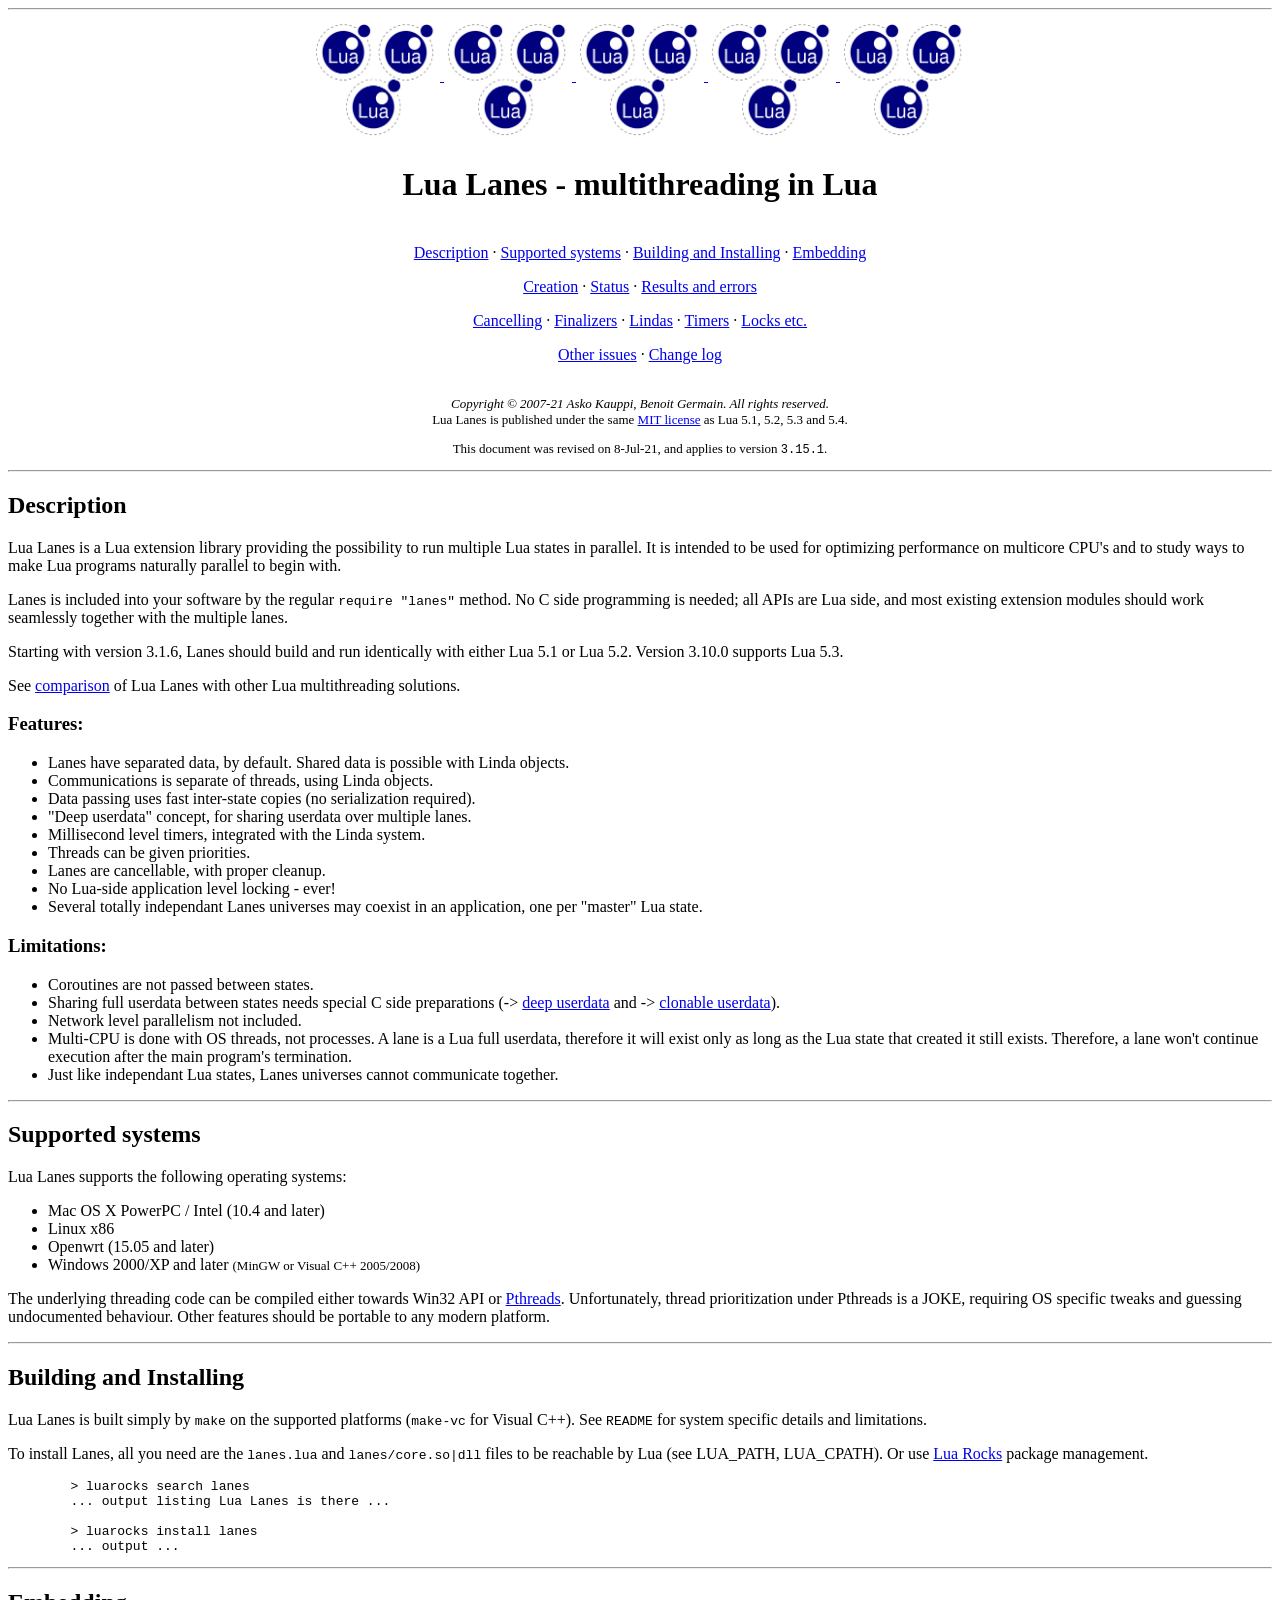
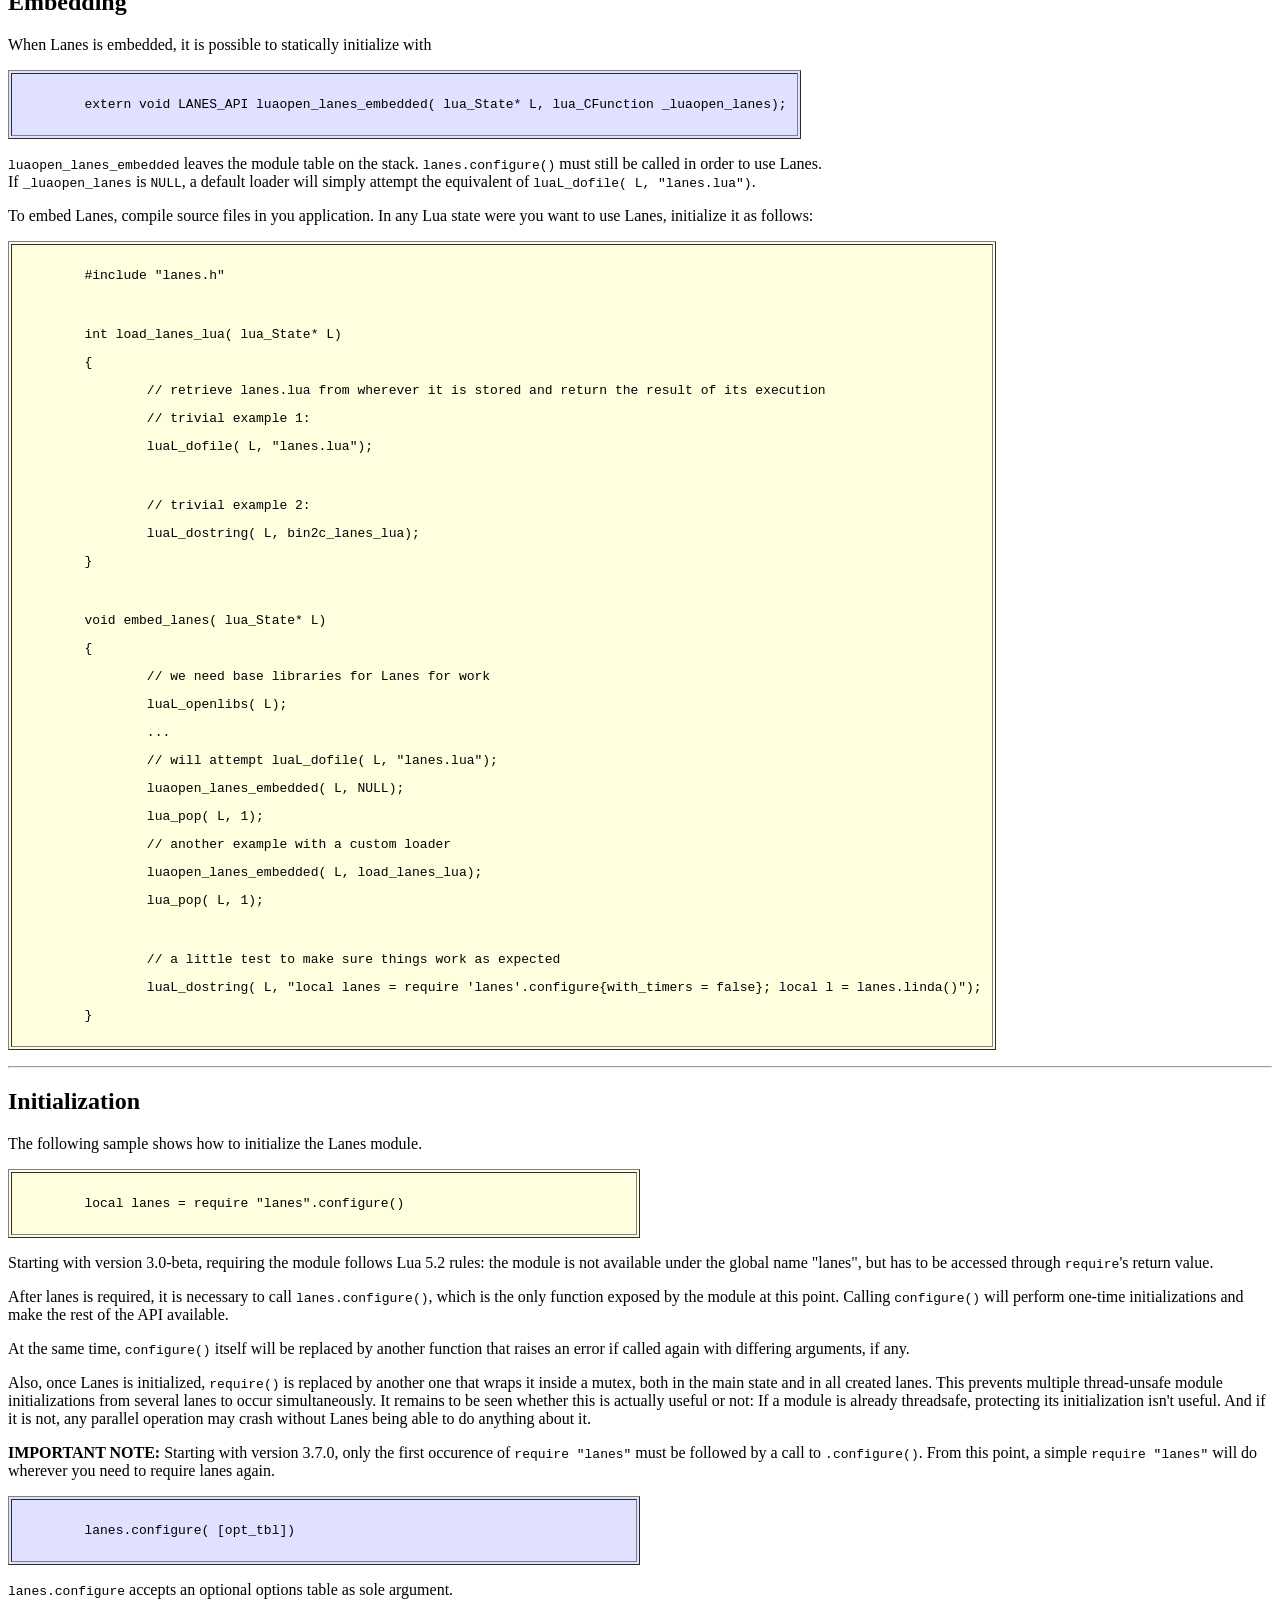
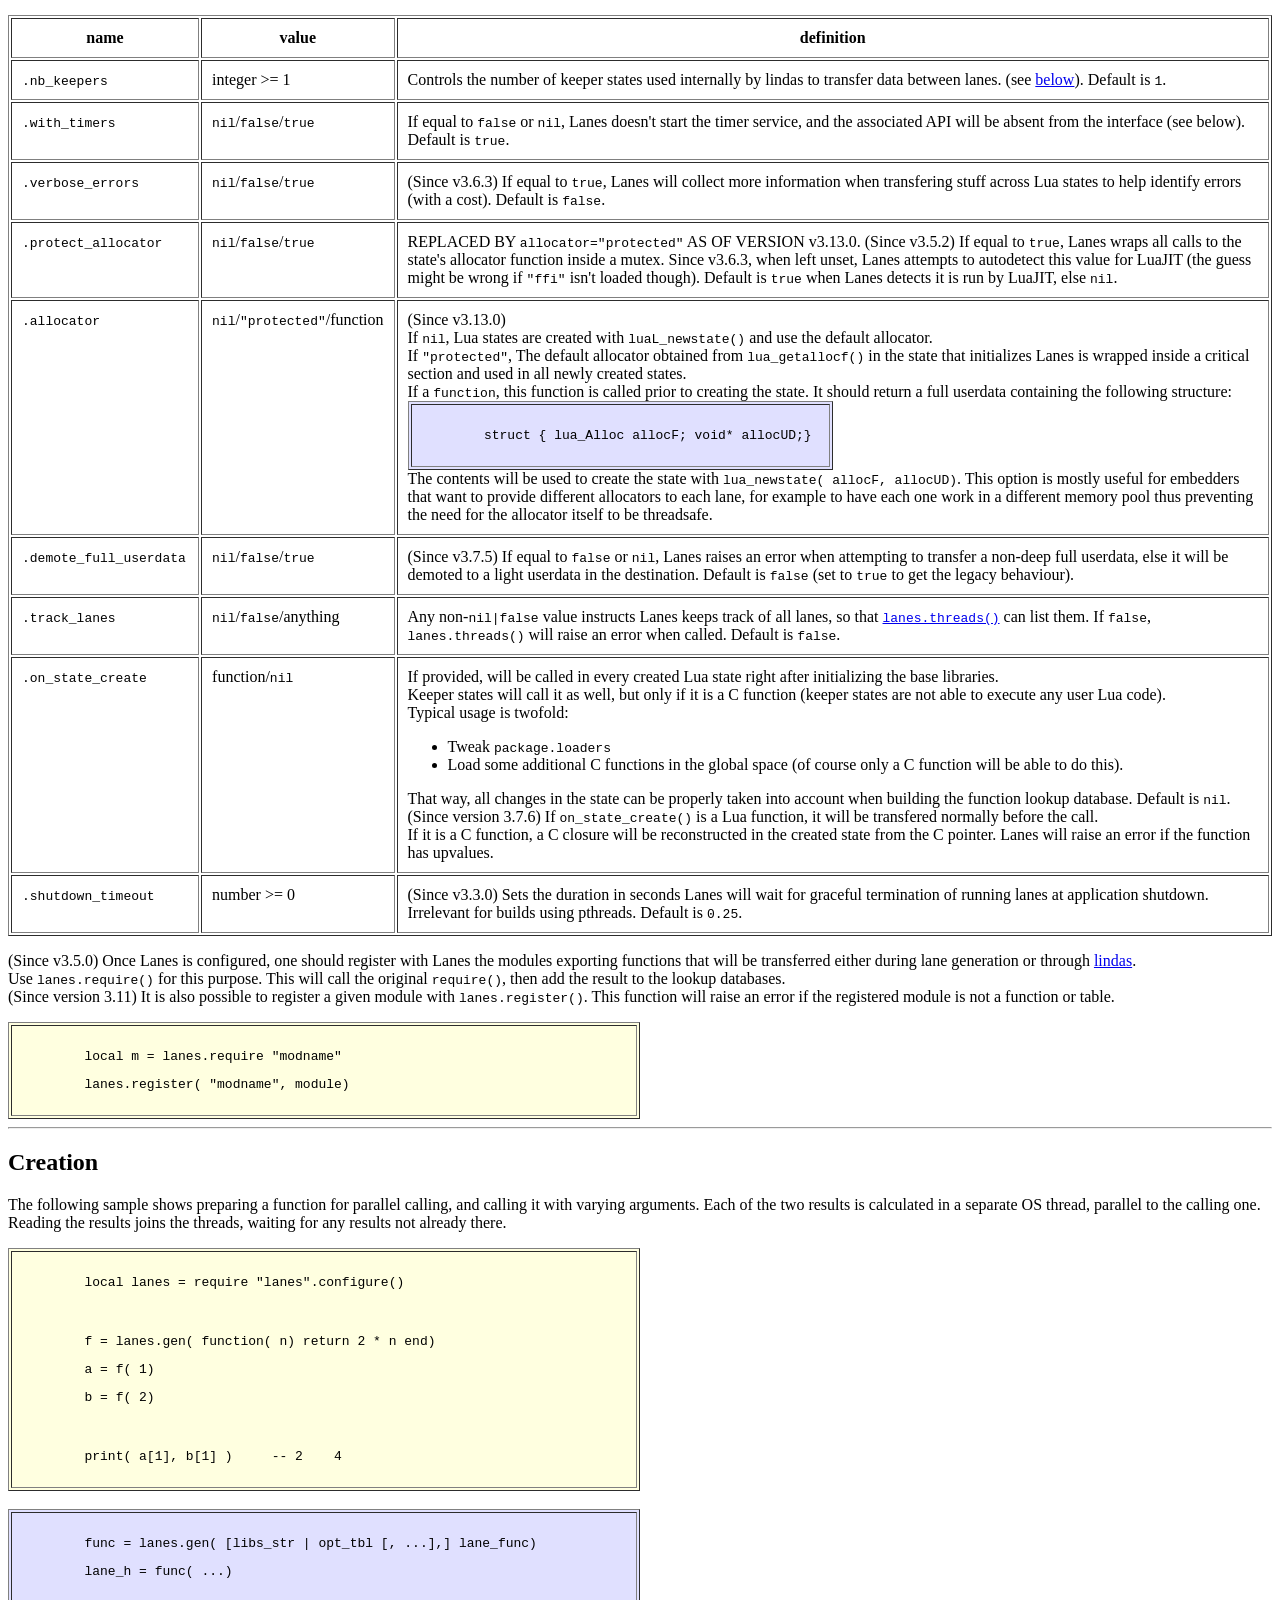
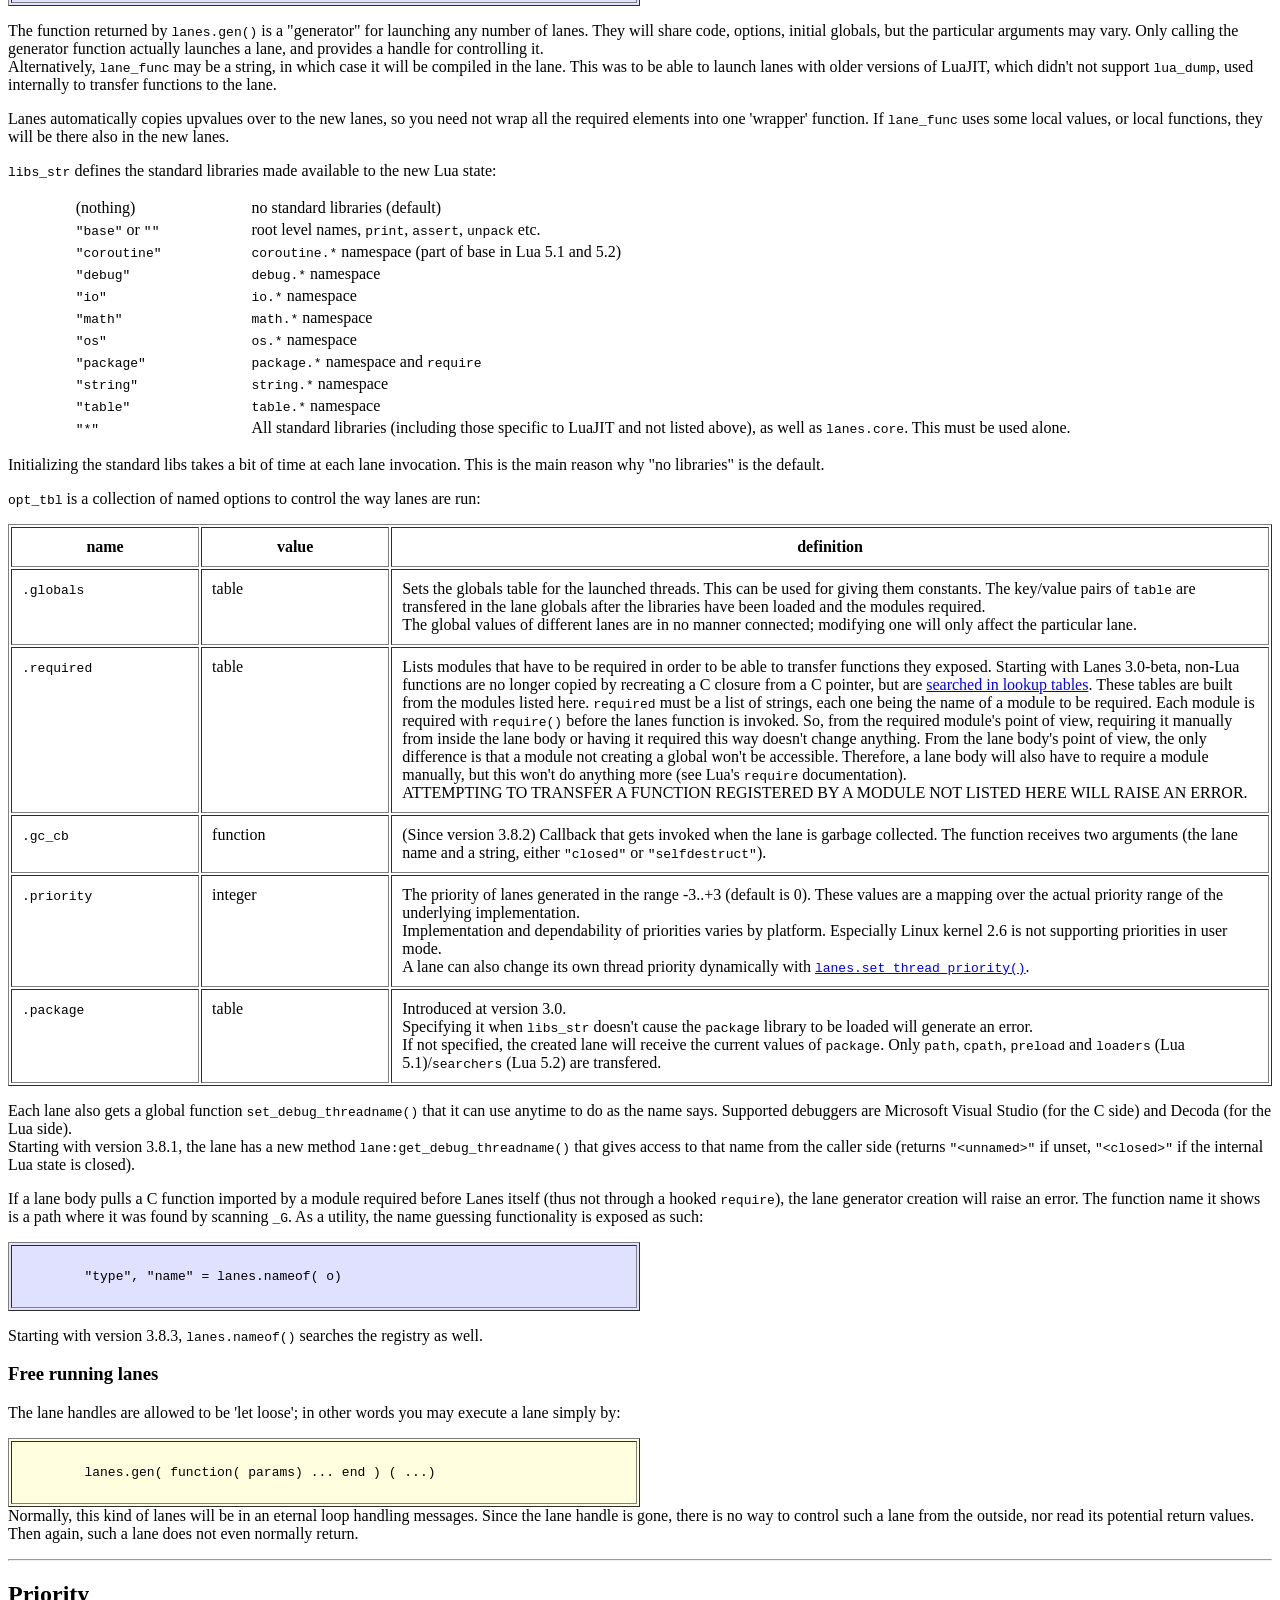
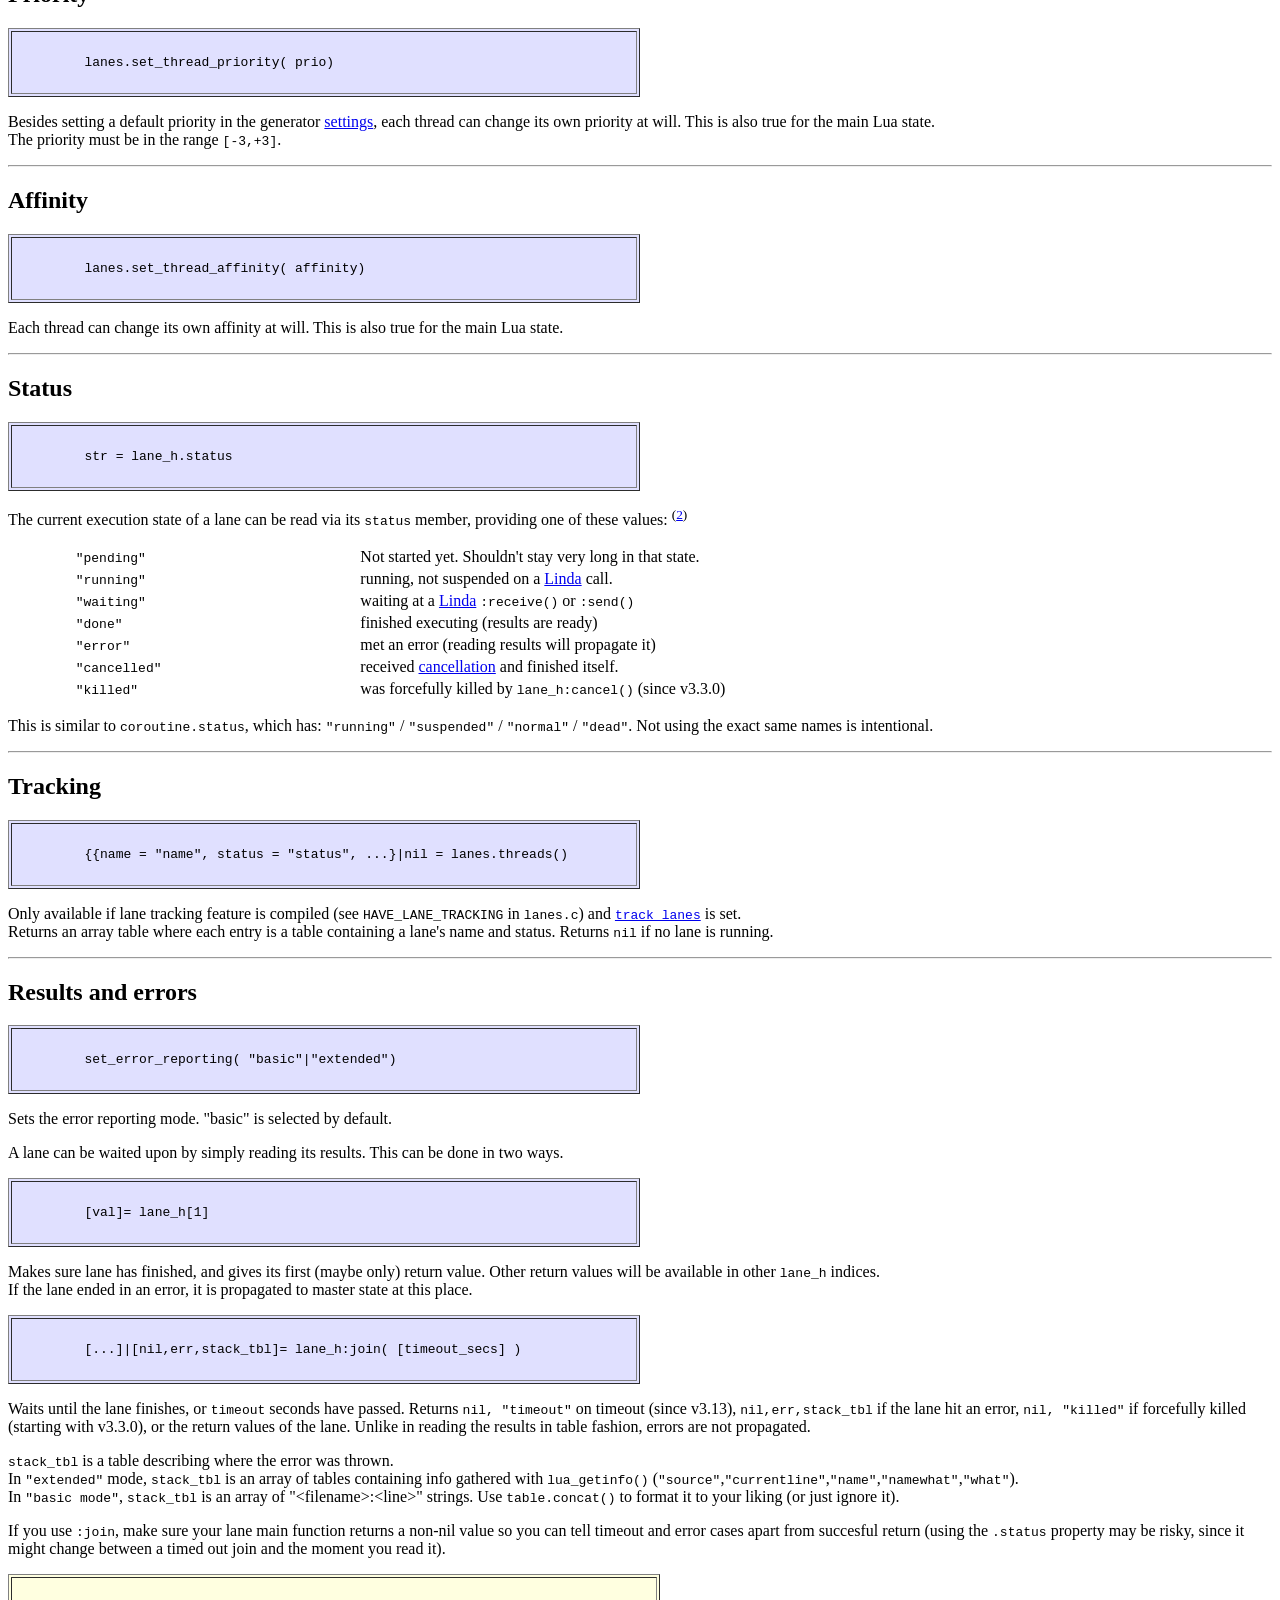
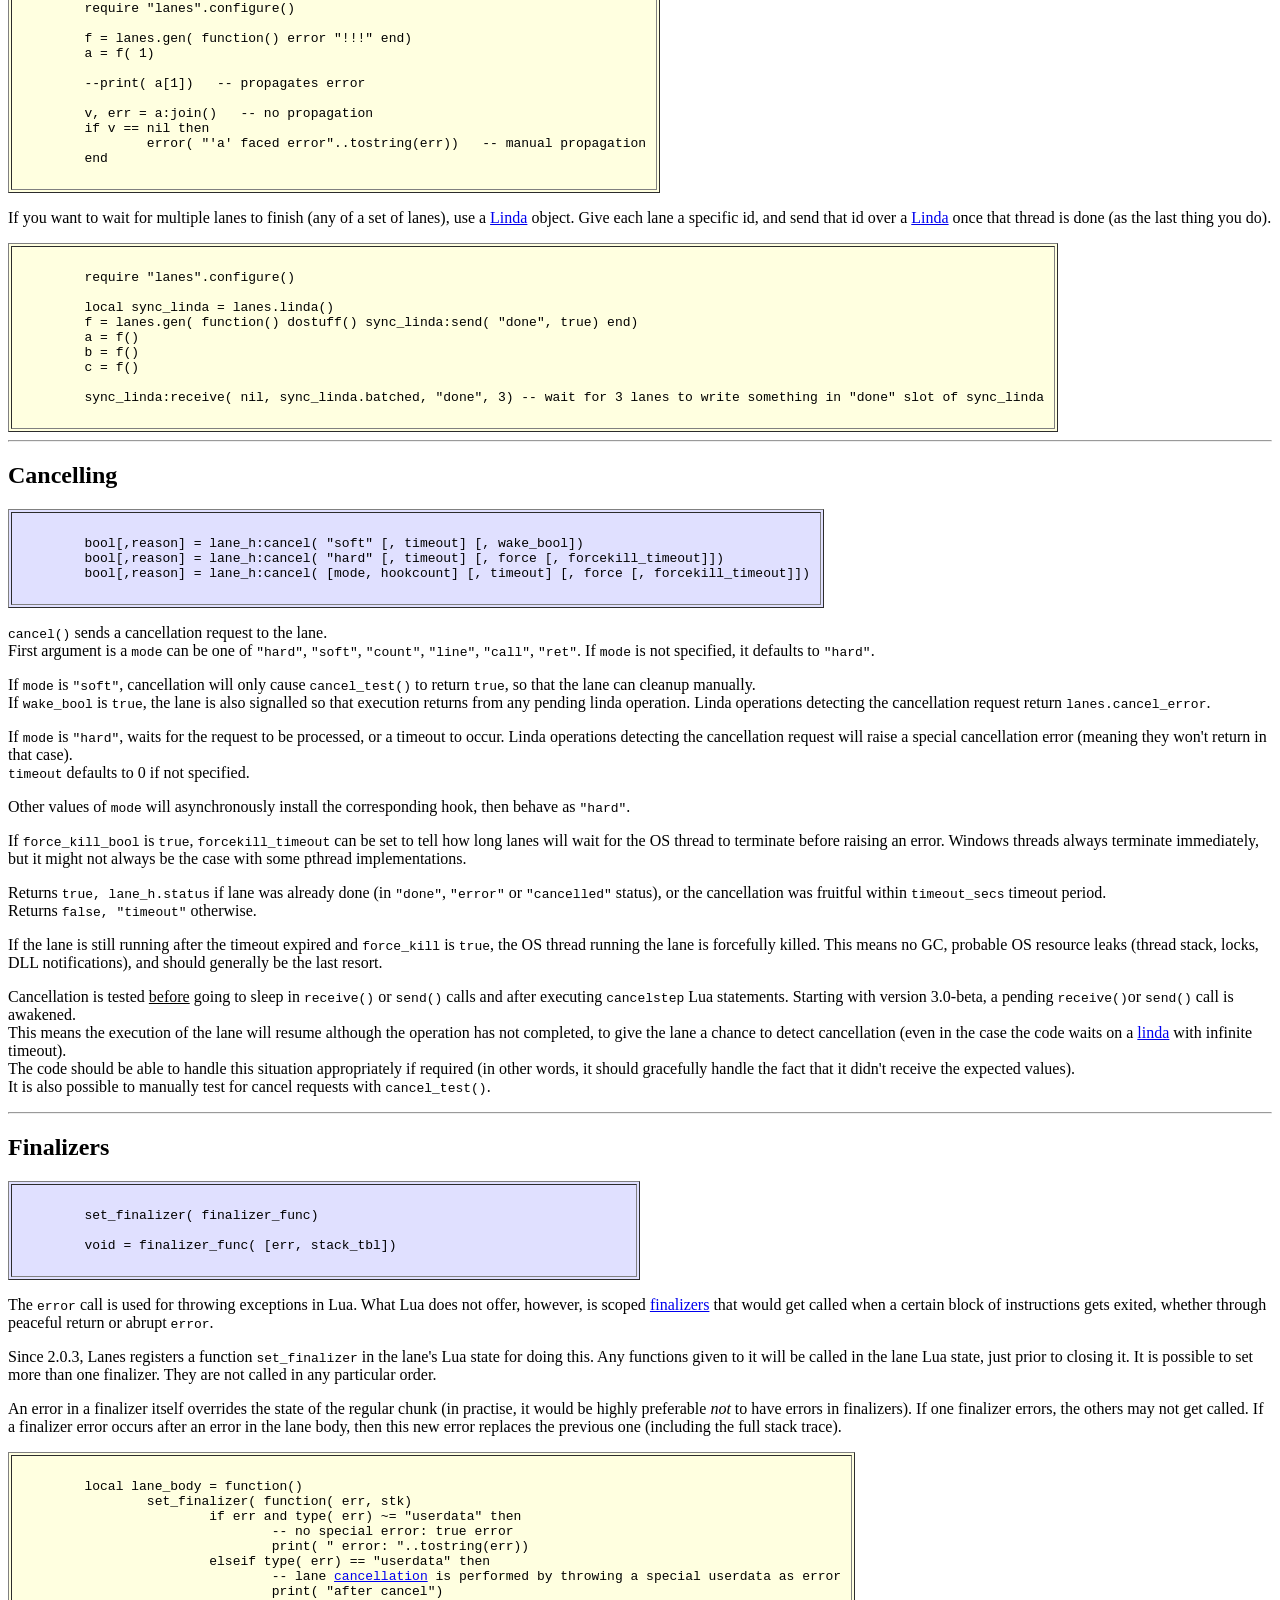
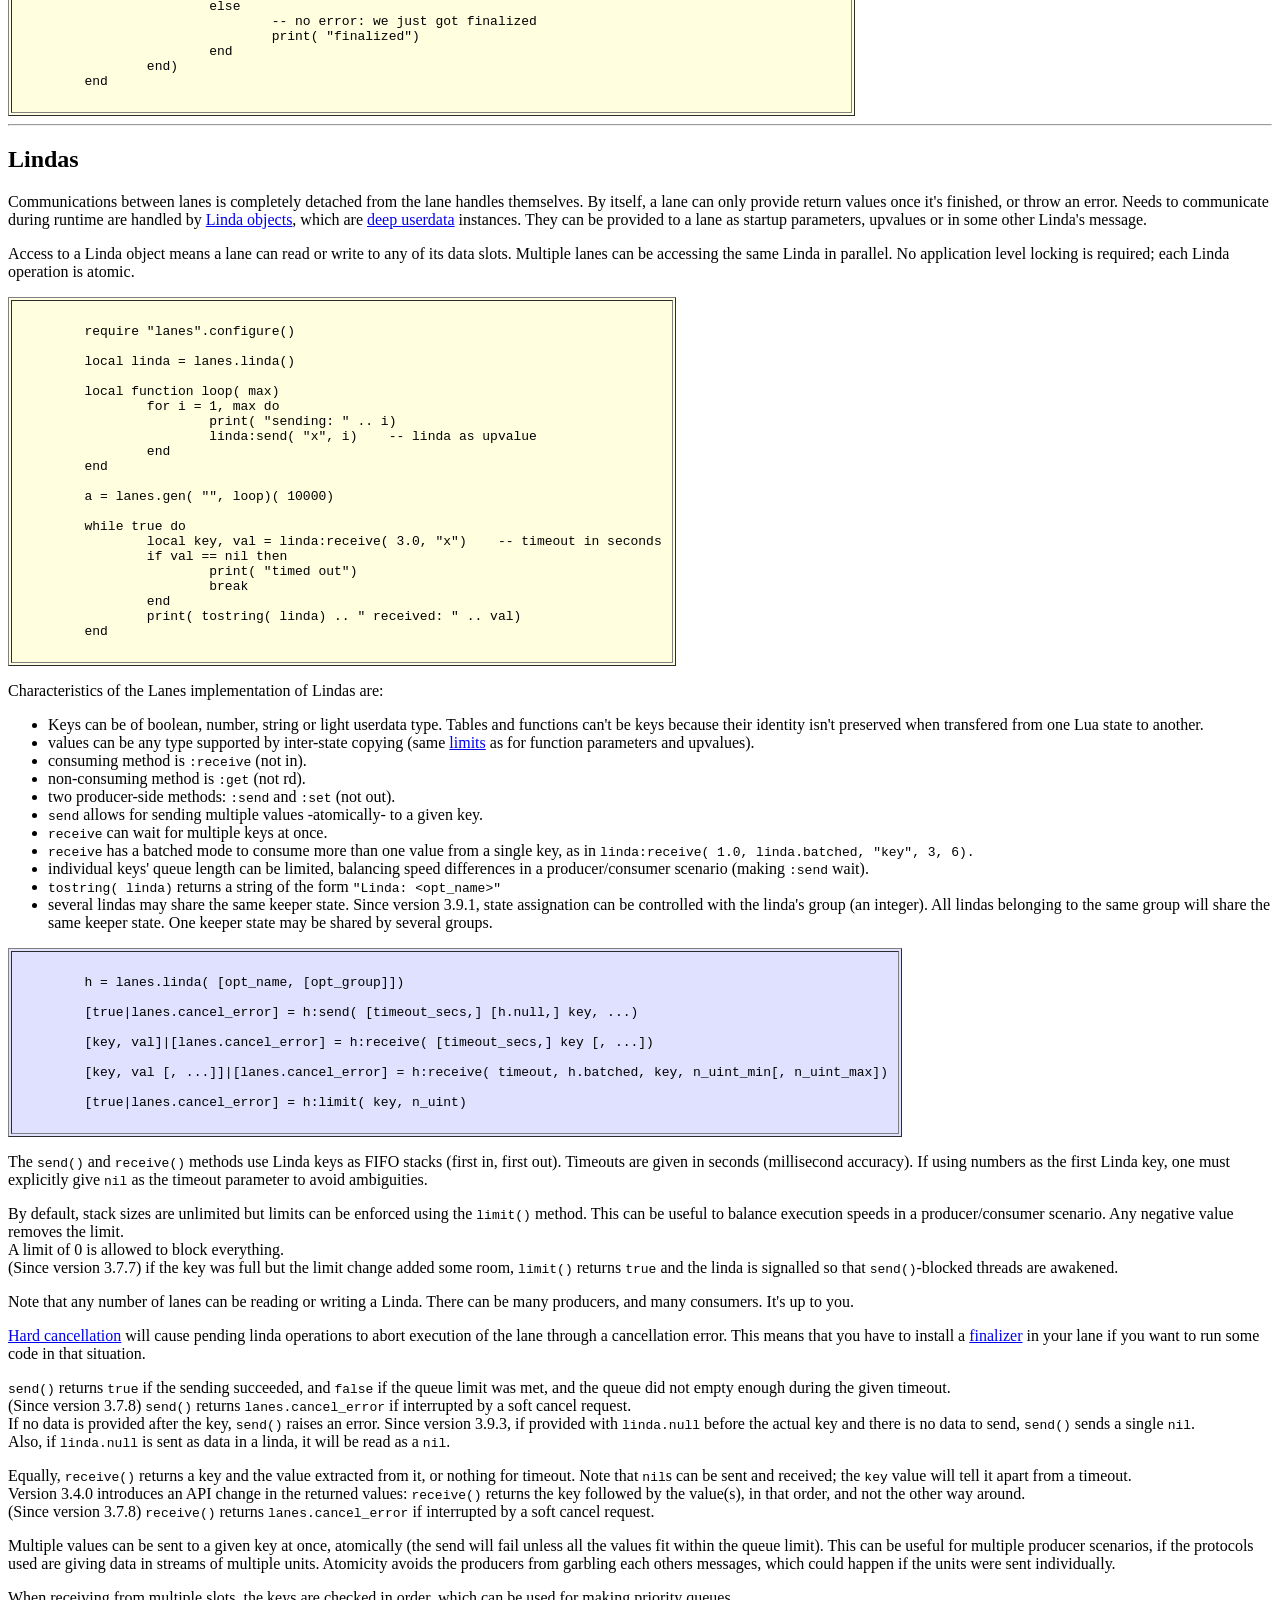
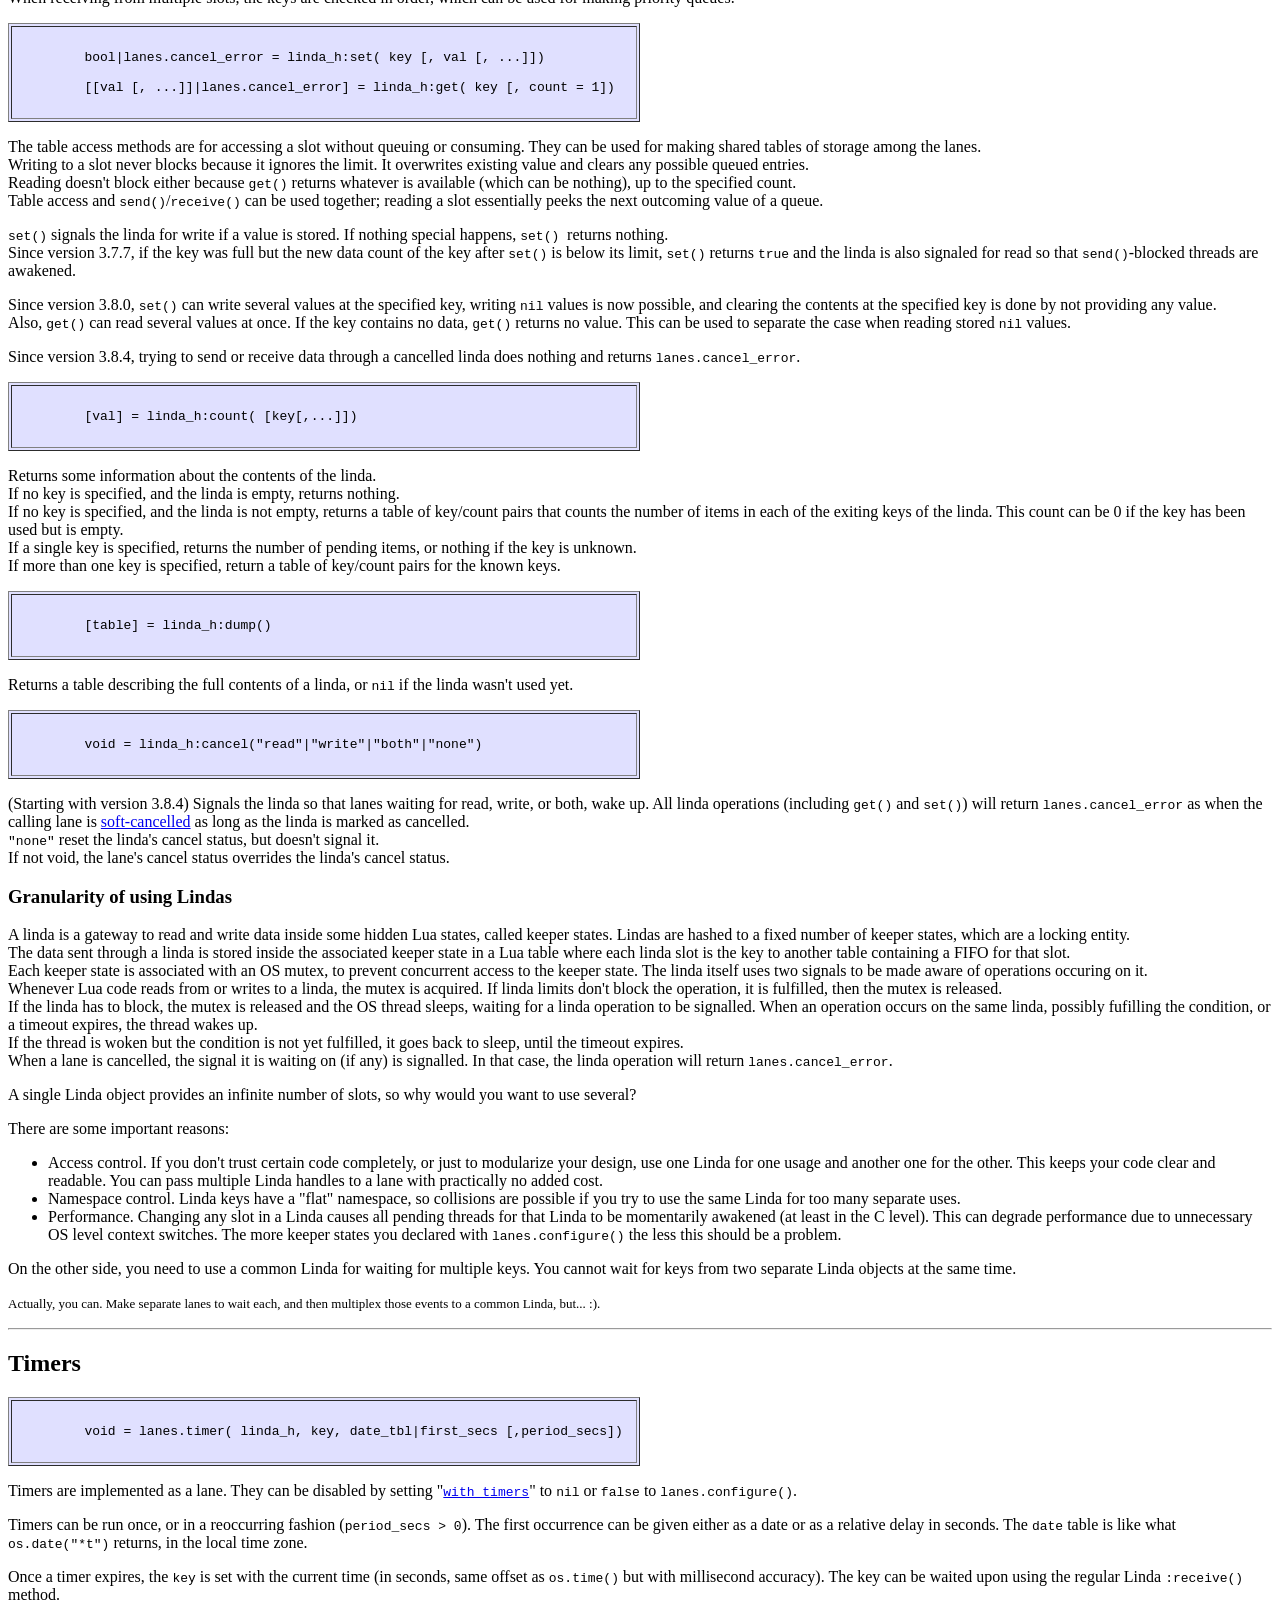
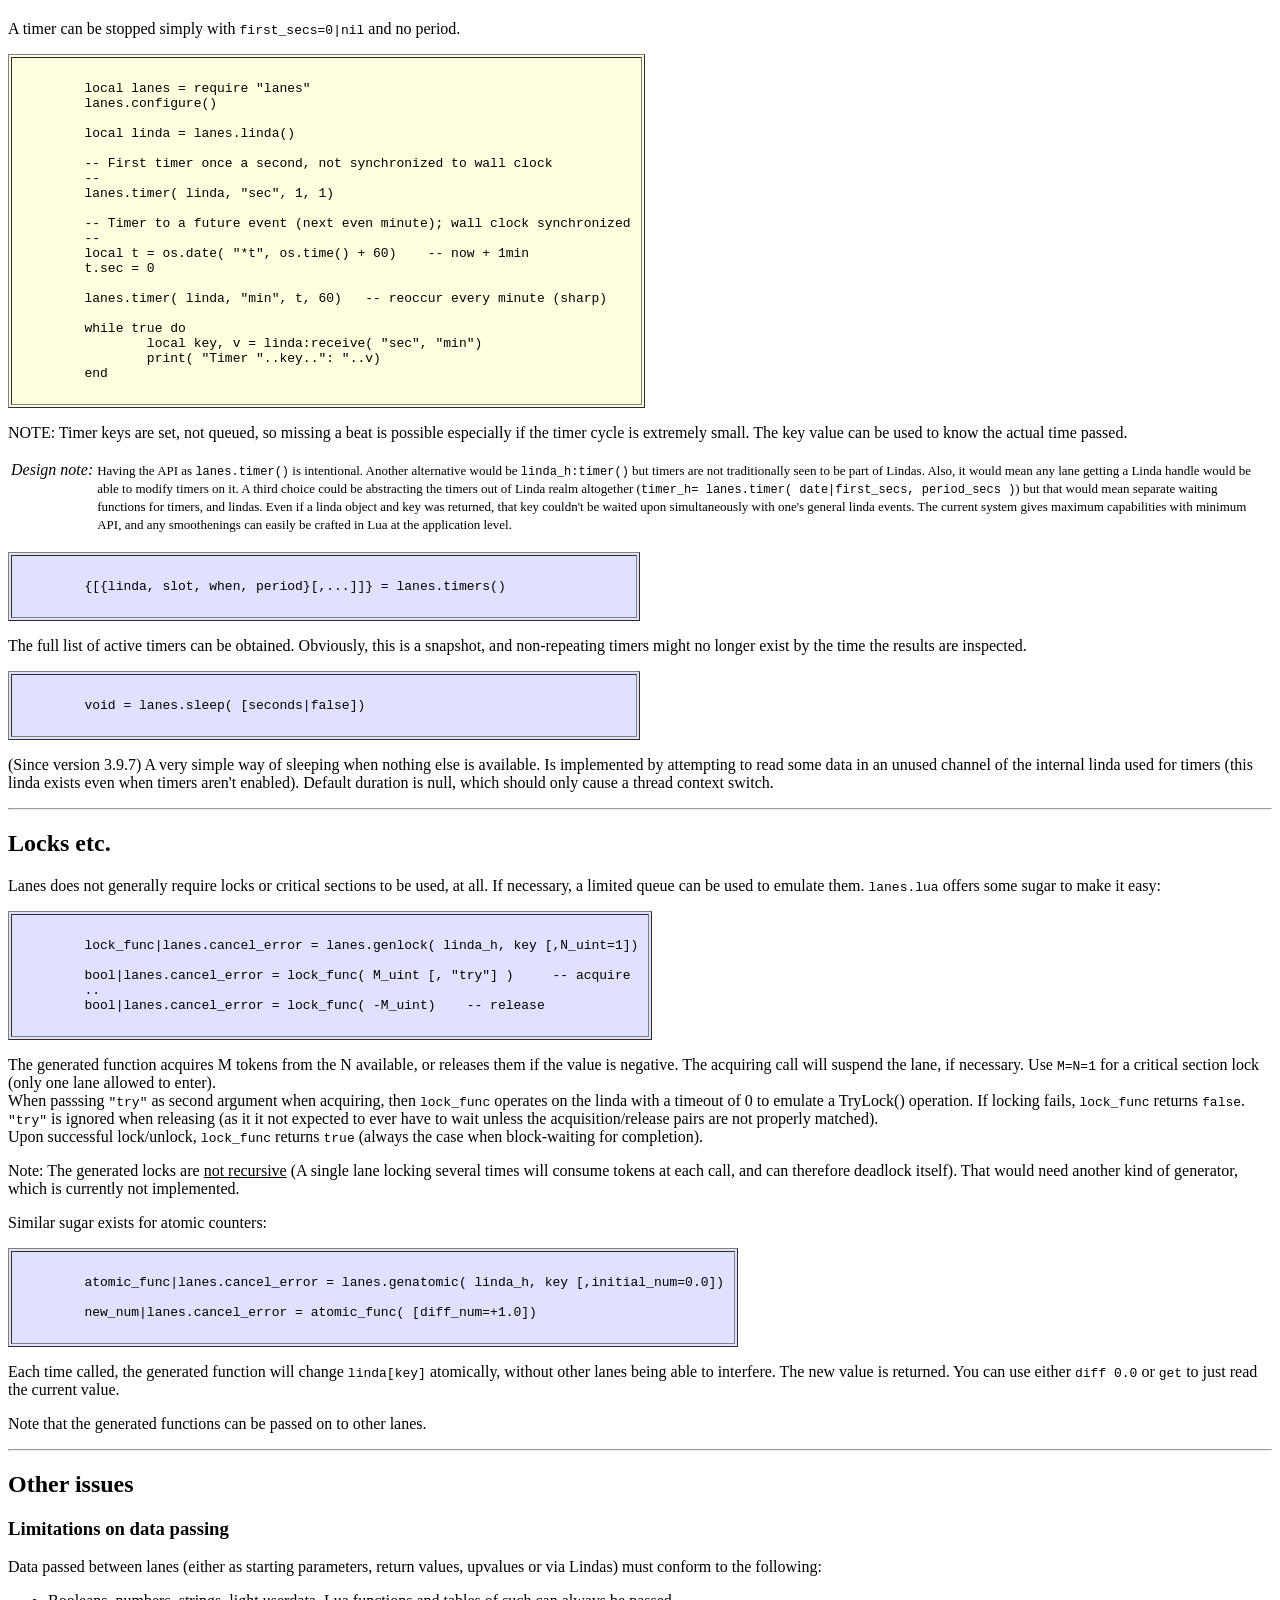
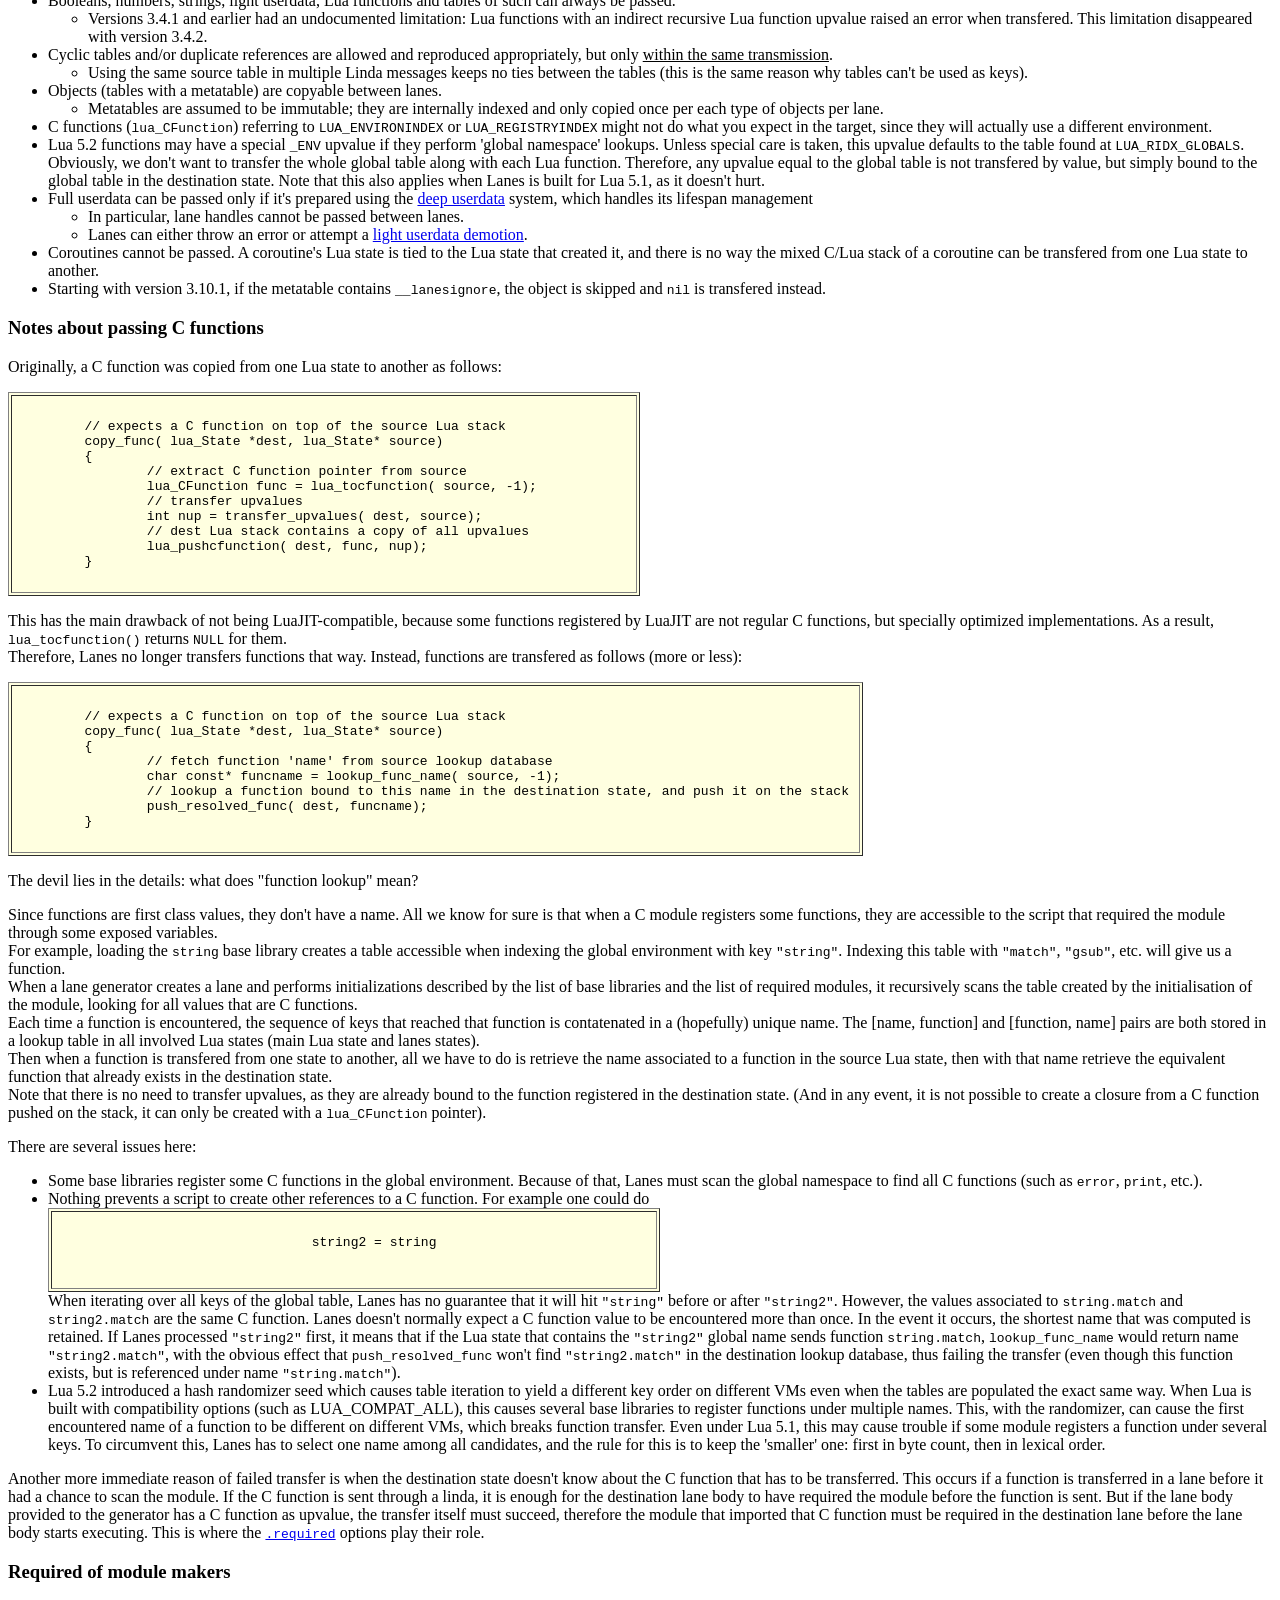
==== commit b01993f2: "fix function transfer with lua_dump for Lua 5.4 failing for functions big enough to necessitate a bu" ====
--- a/index.html
+++ b/index.html
@@ -70,7 +70,7 @@
 			</p>
 
 			<p>
-				This document was revised on 23-Jun-21, and applies to version <tt>3.15.0</tt>.
+				This document was revised on 8-Jul-21, and applies to version <tt>3.15.1</tt>.
 			</p>
 		</font>
 	</center>
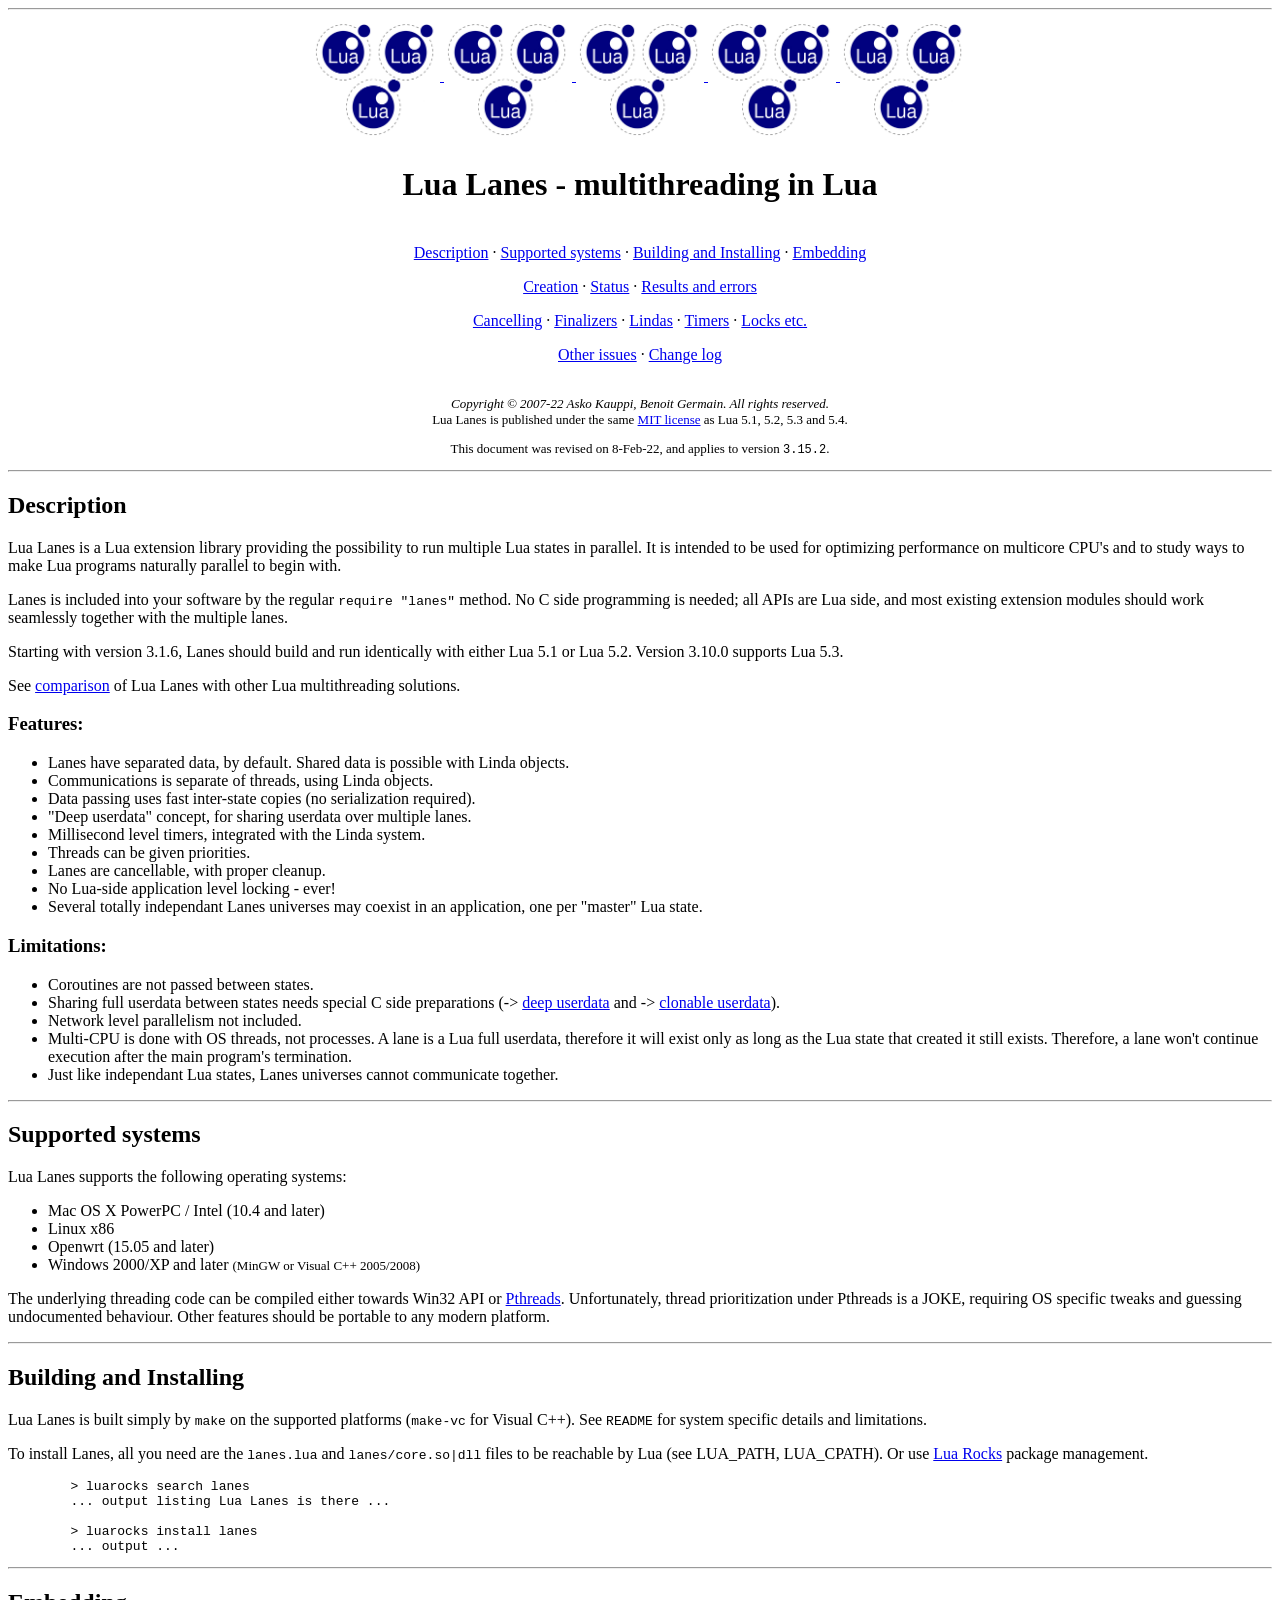
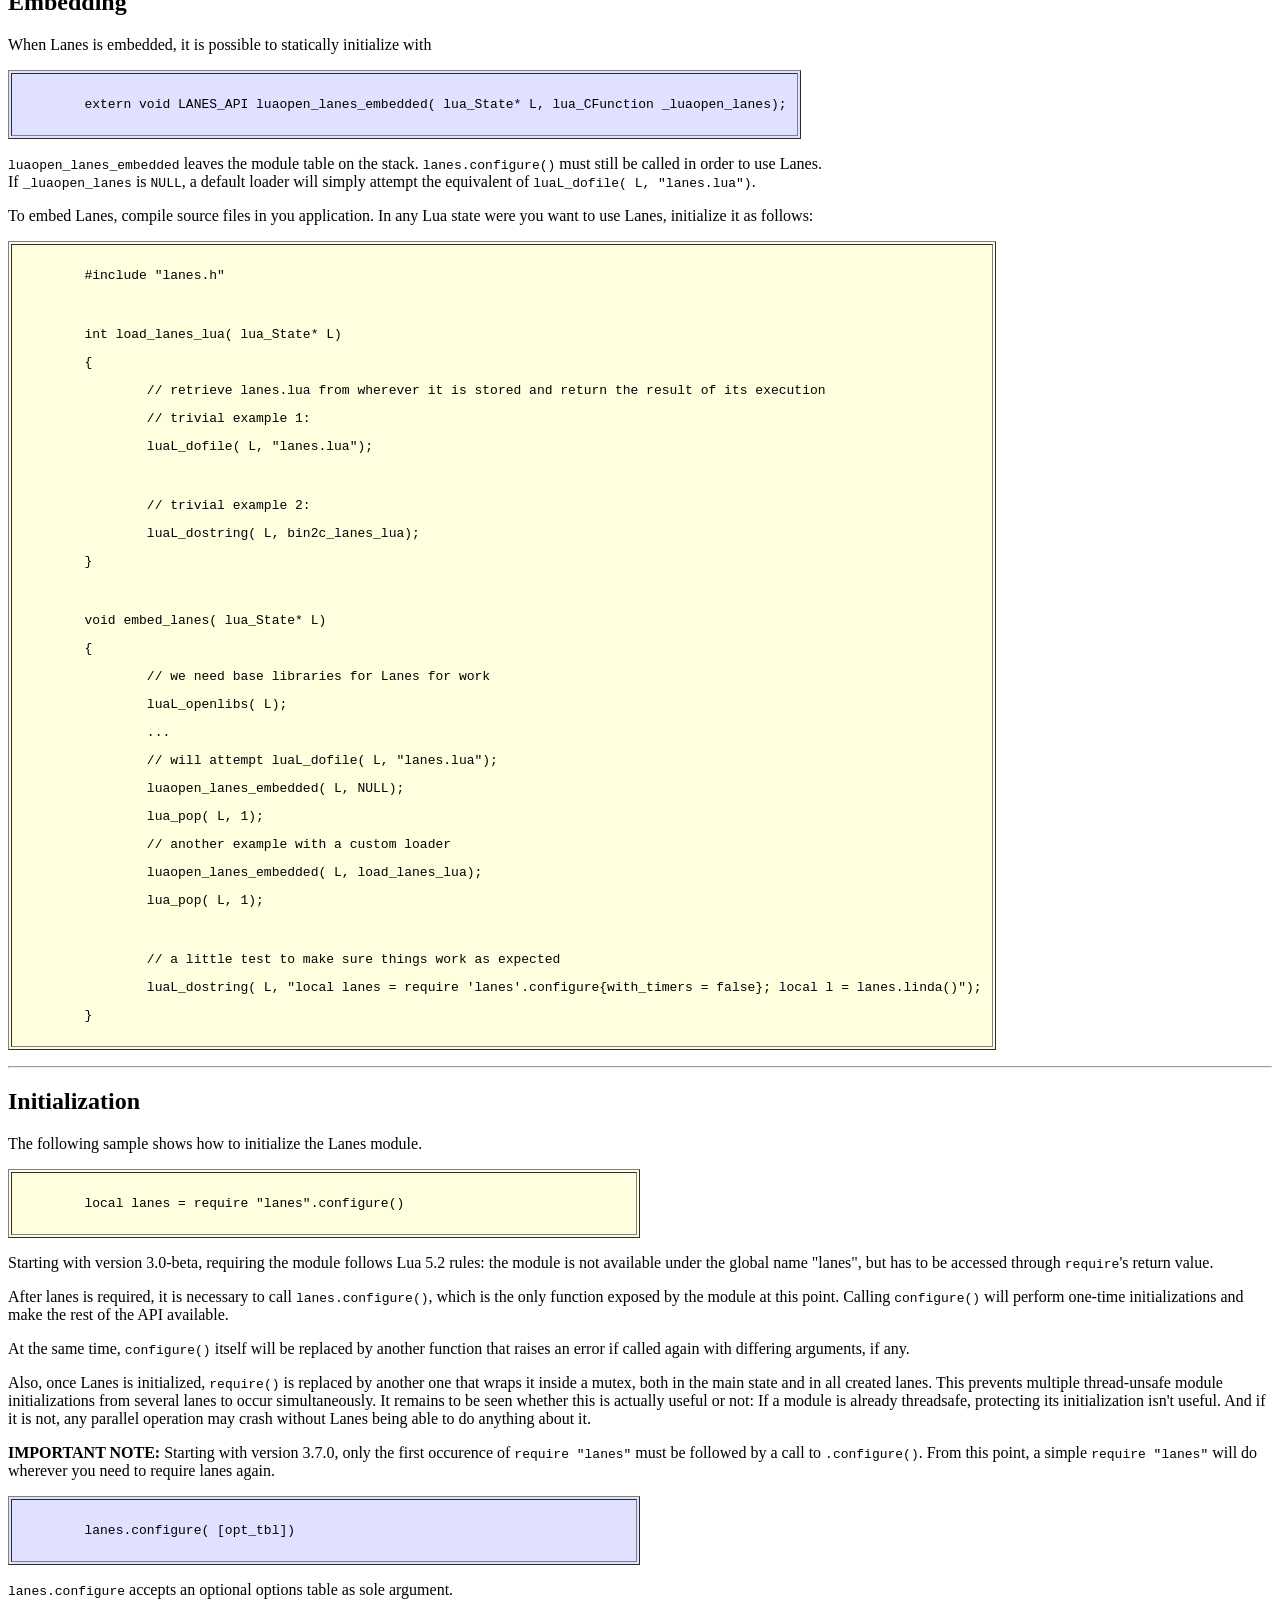
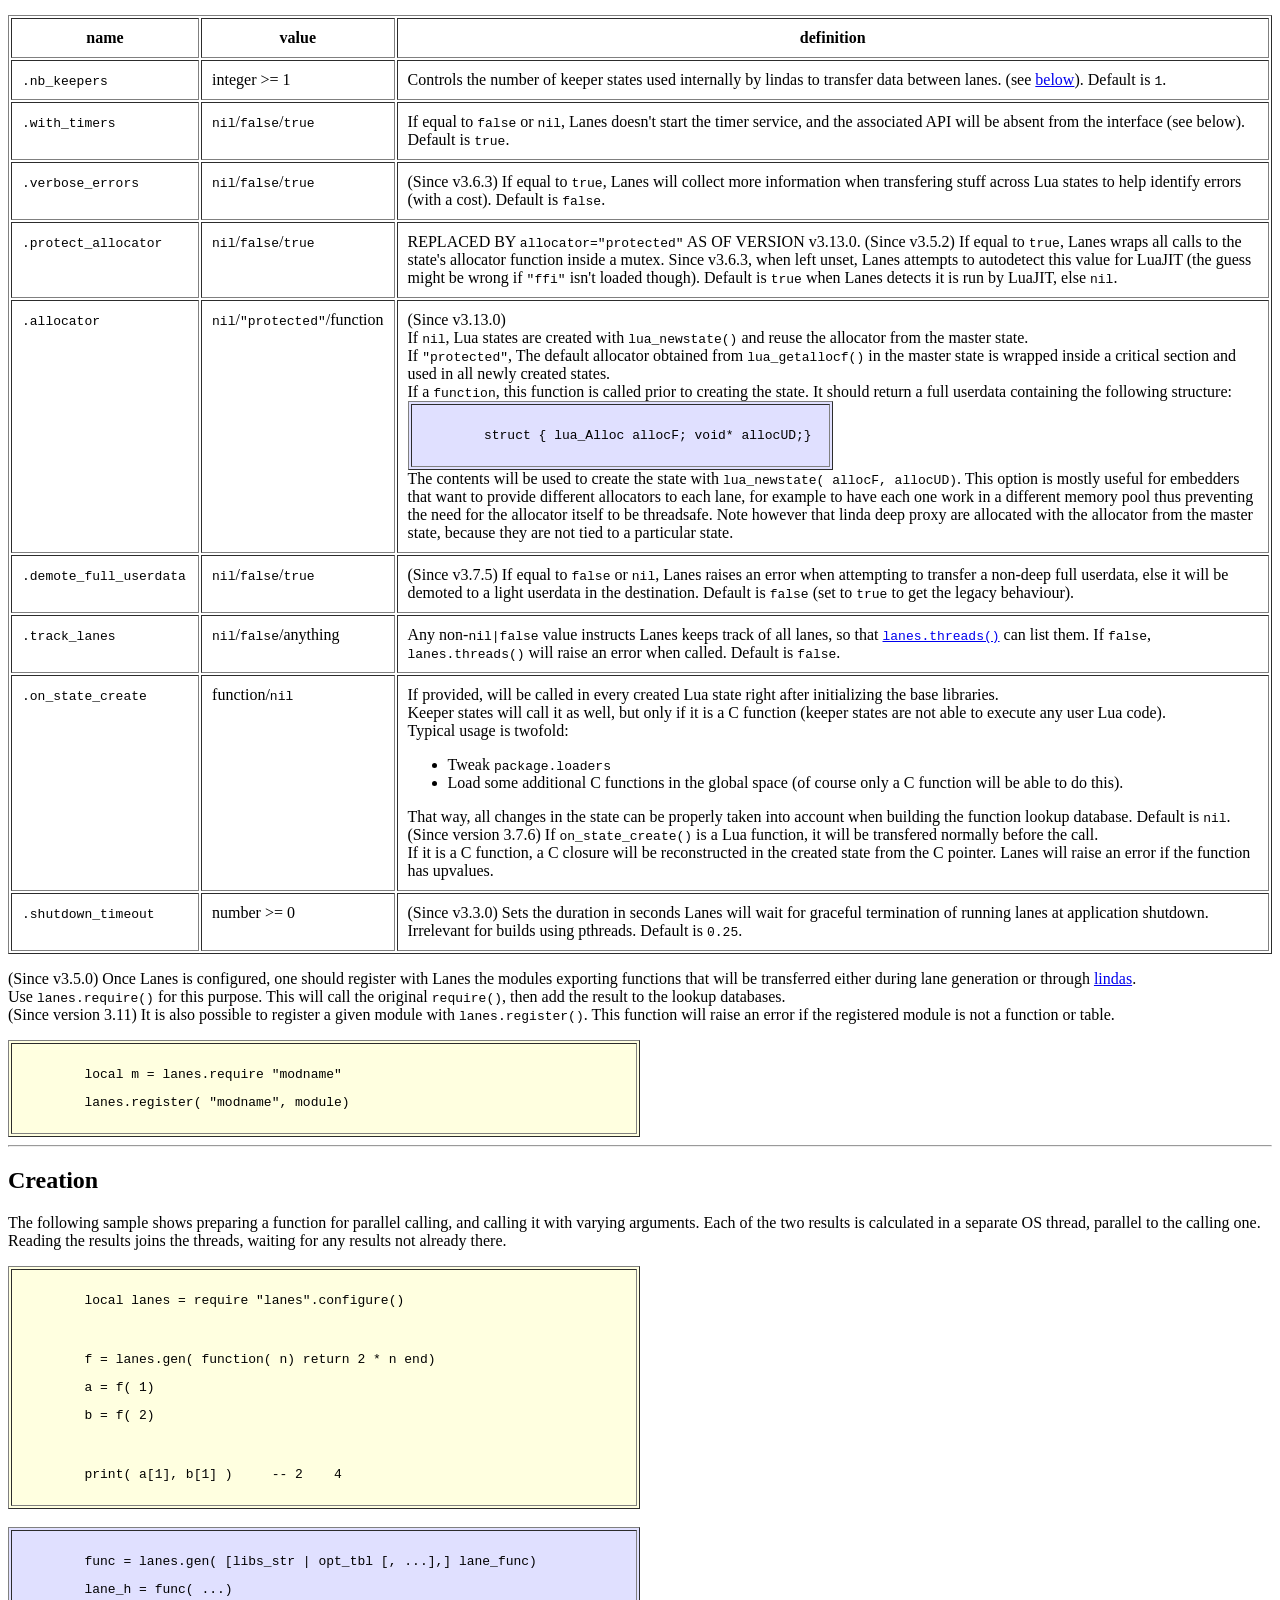
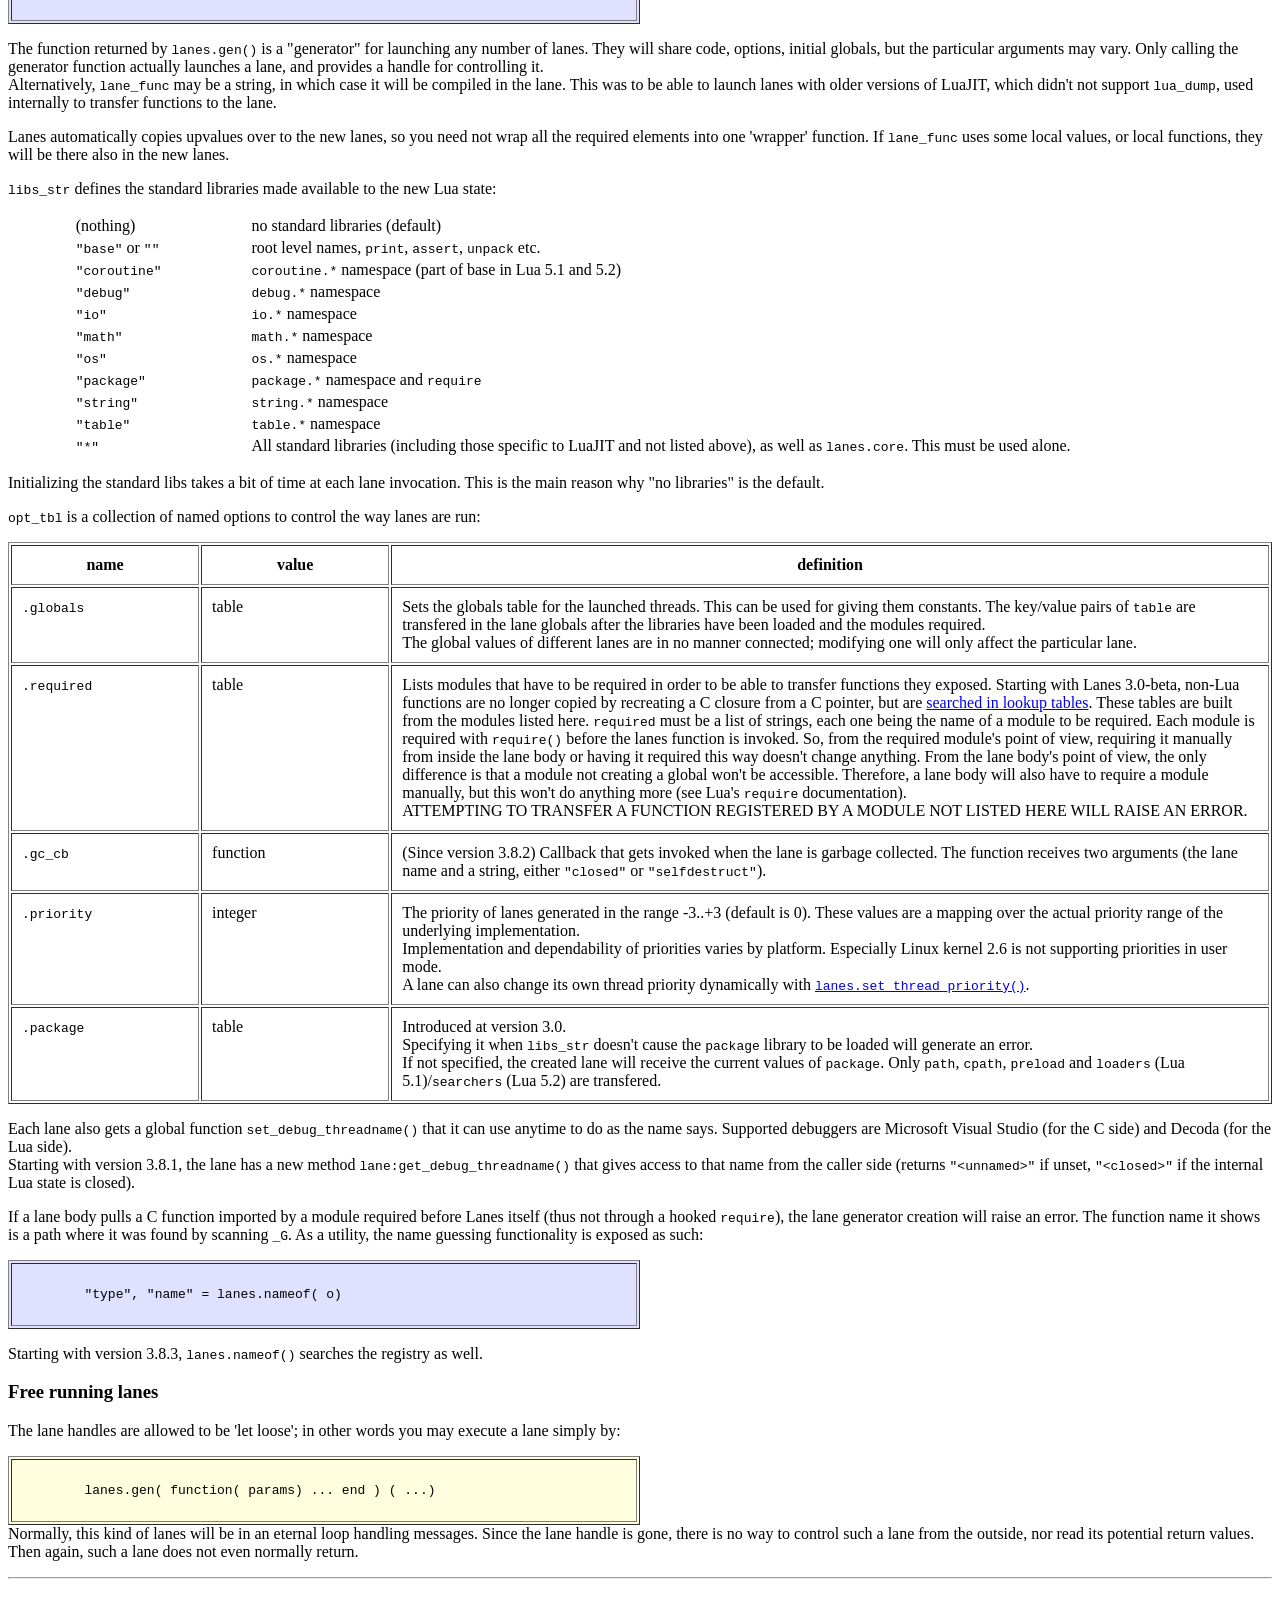
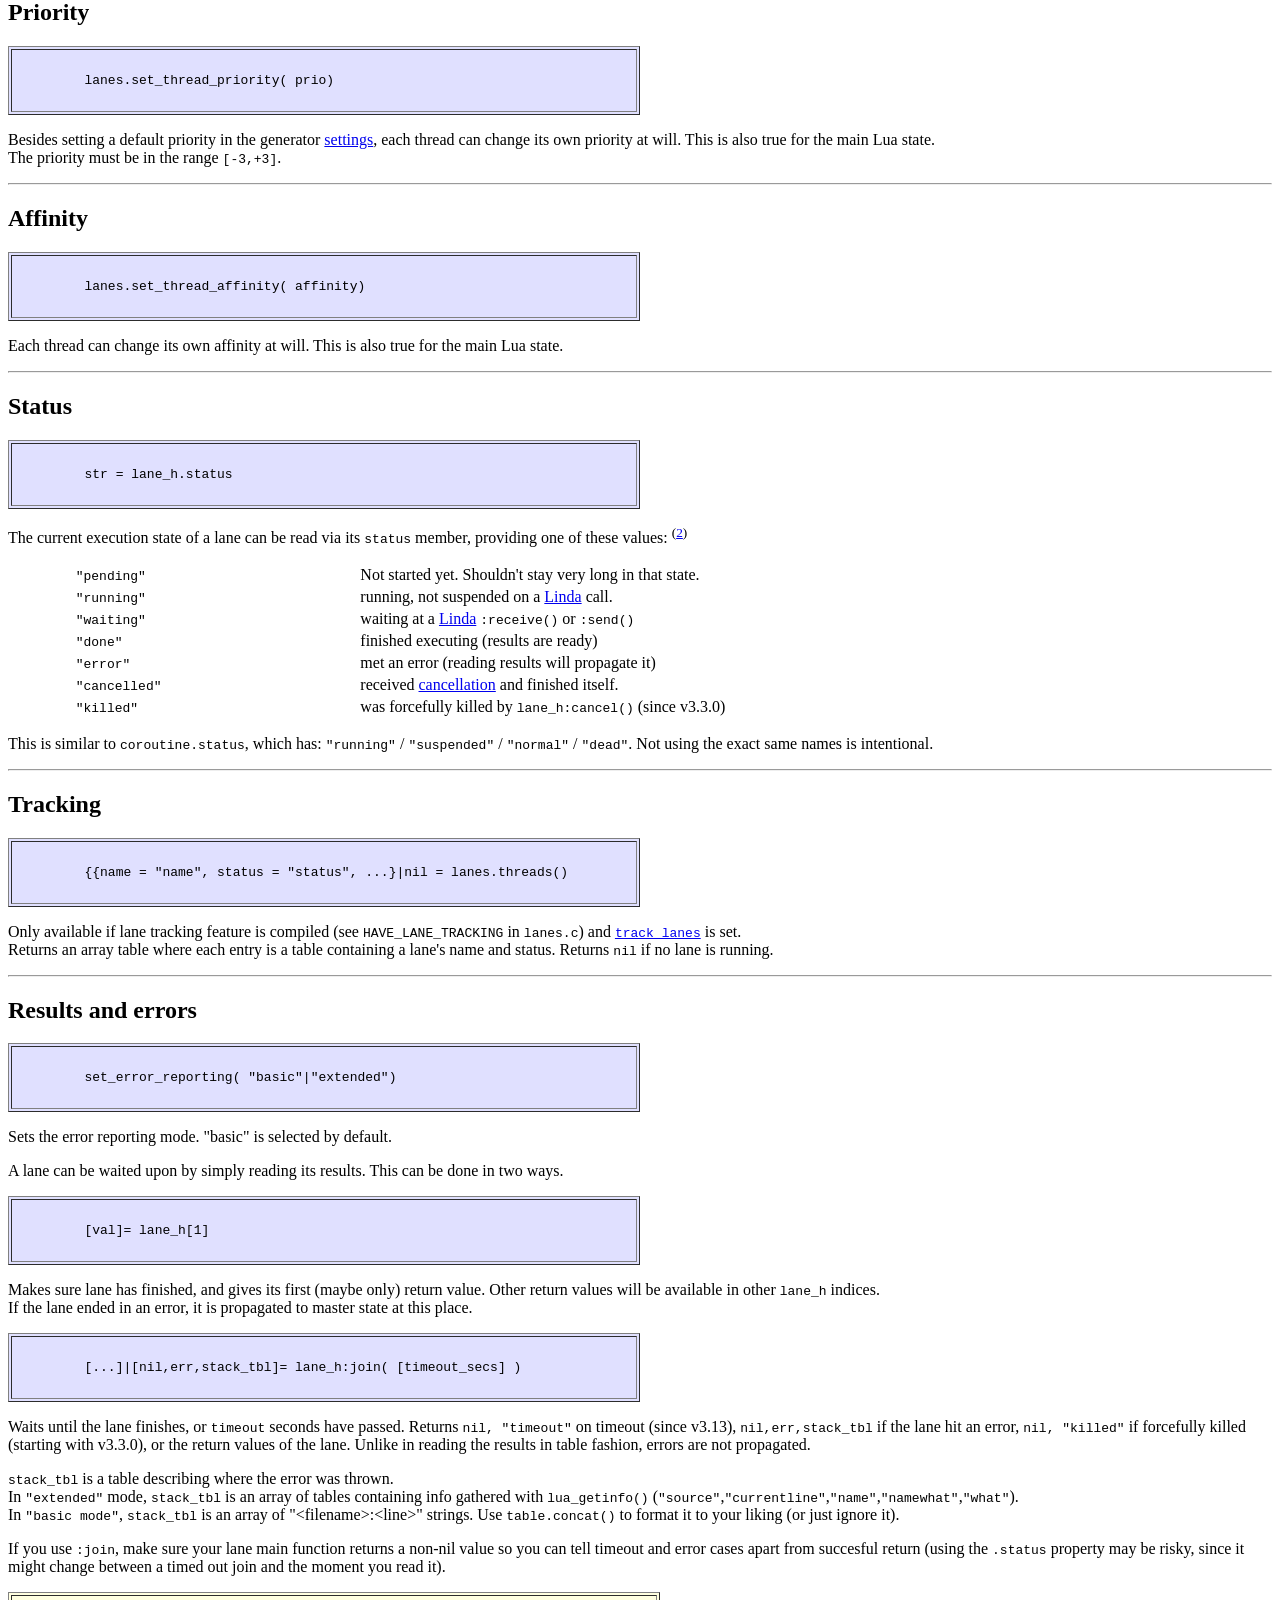
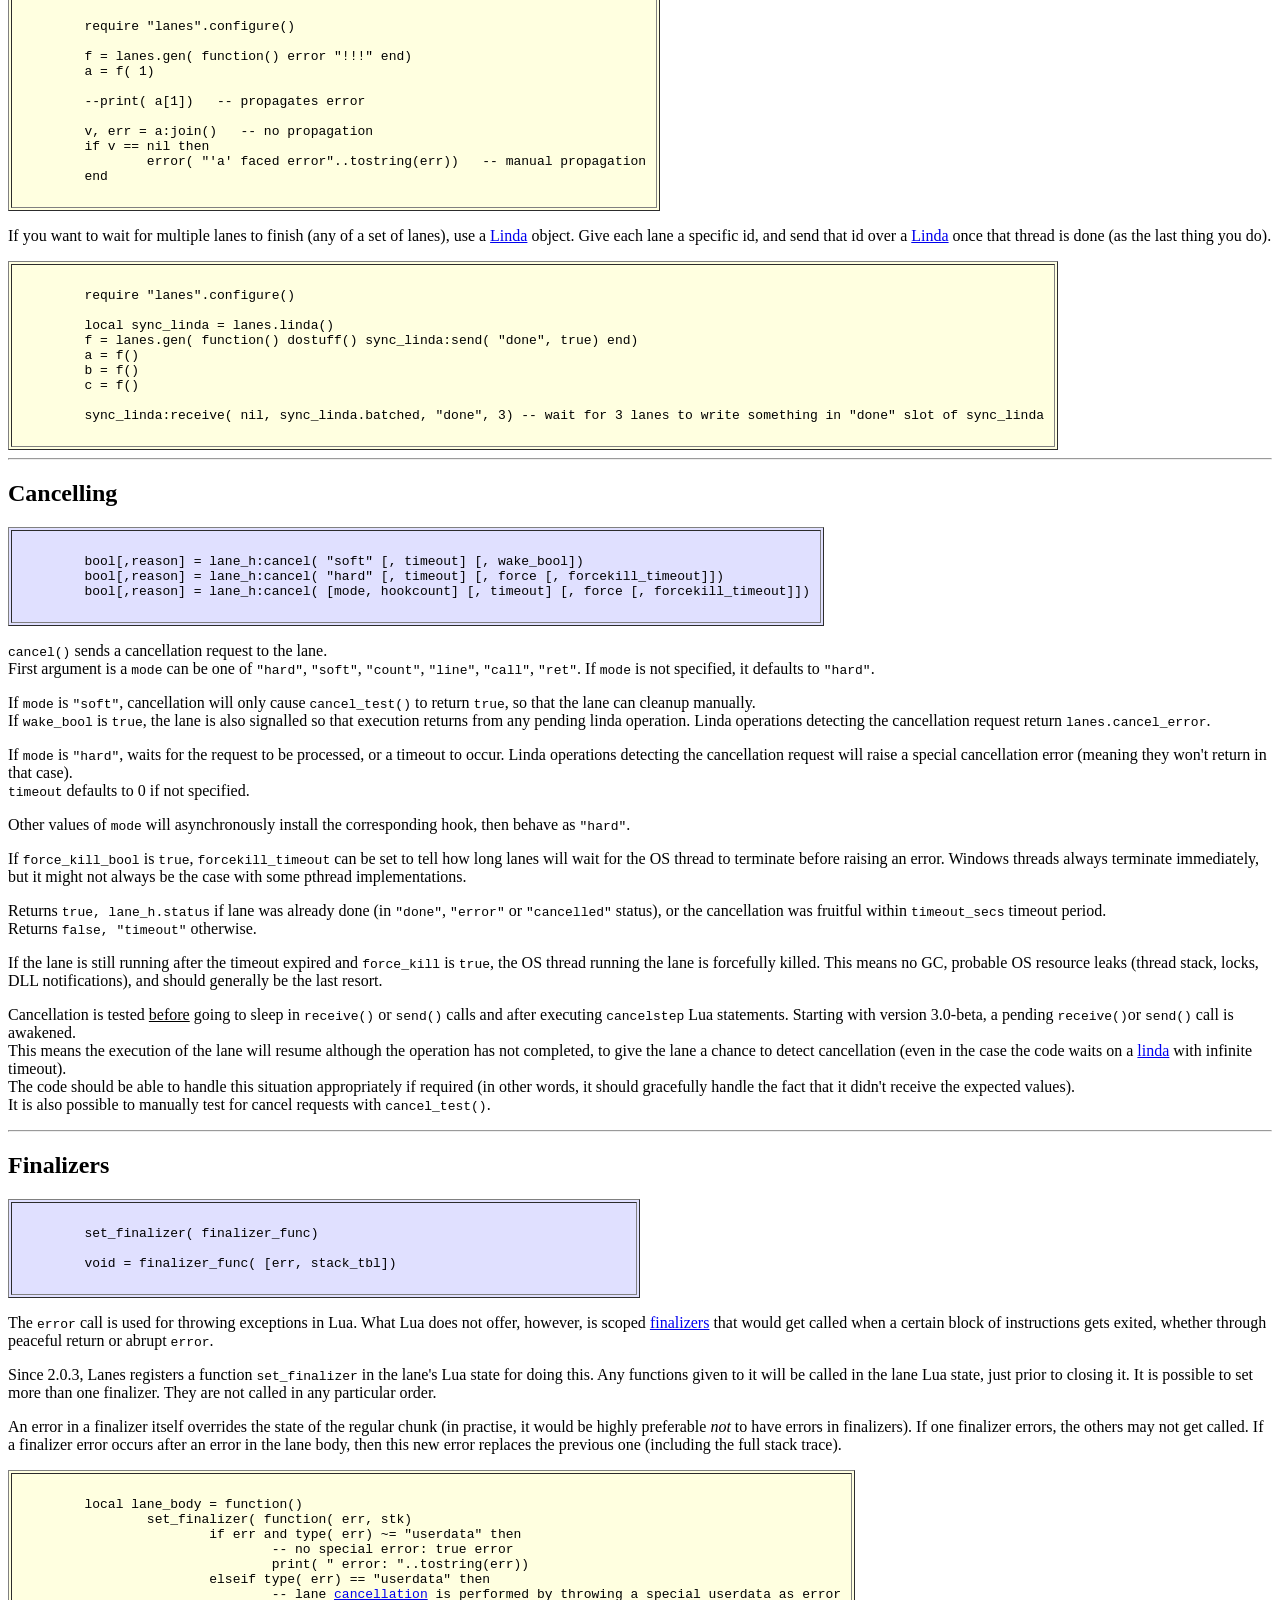
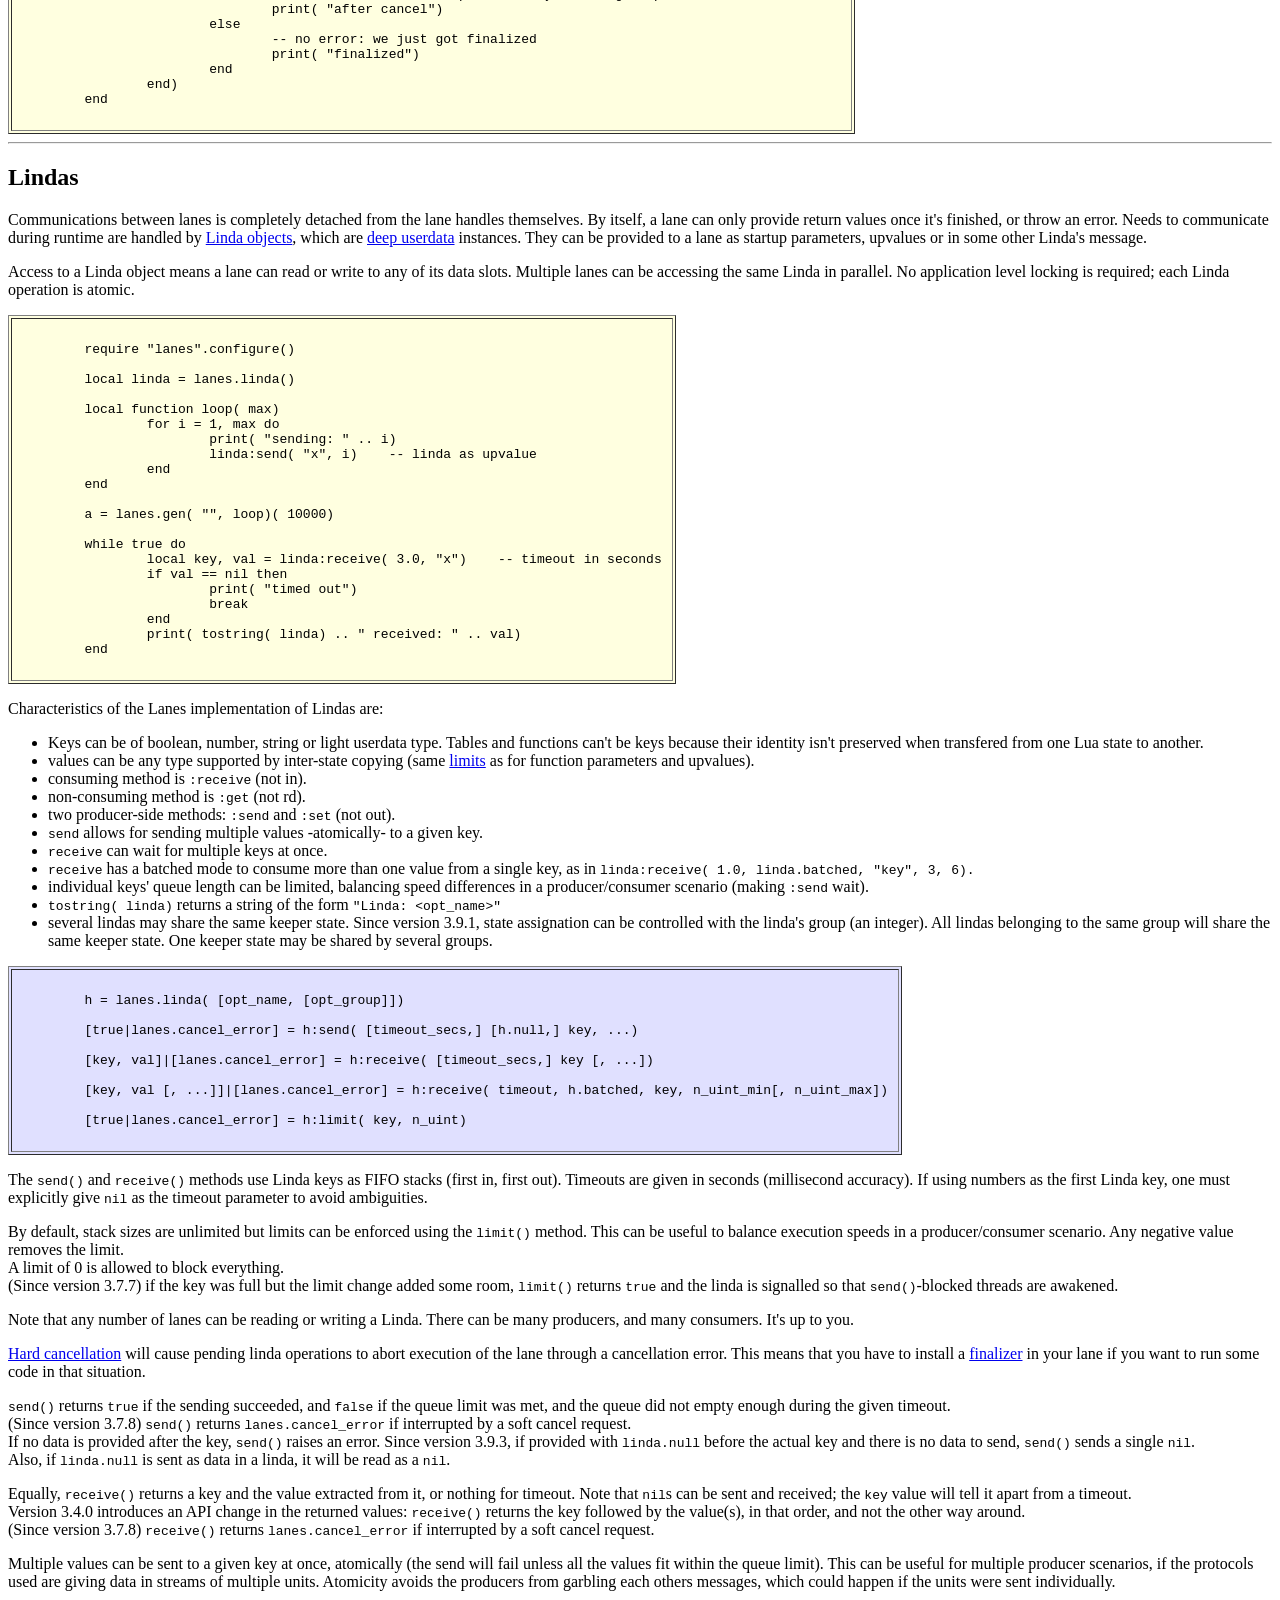
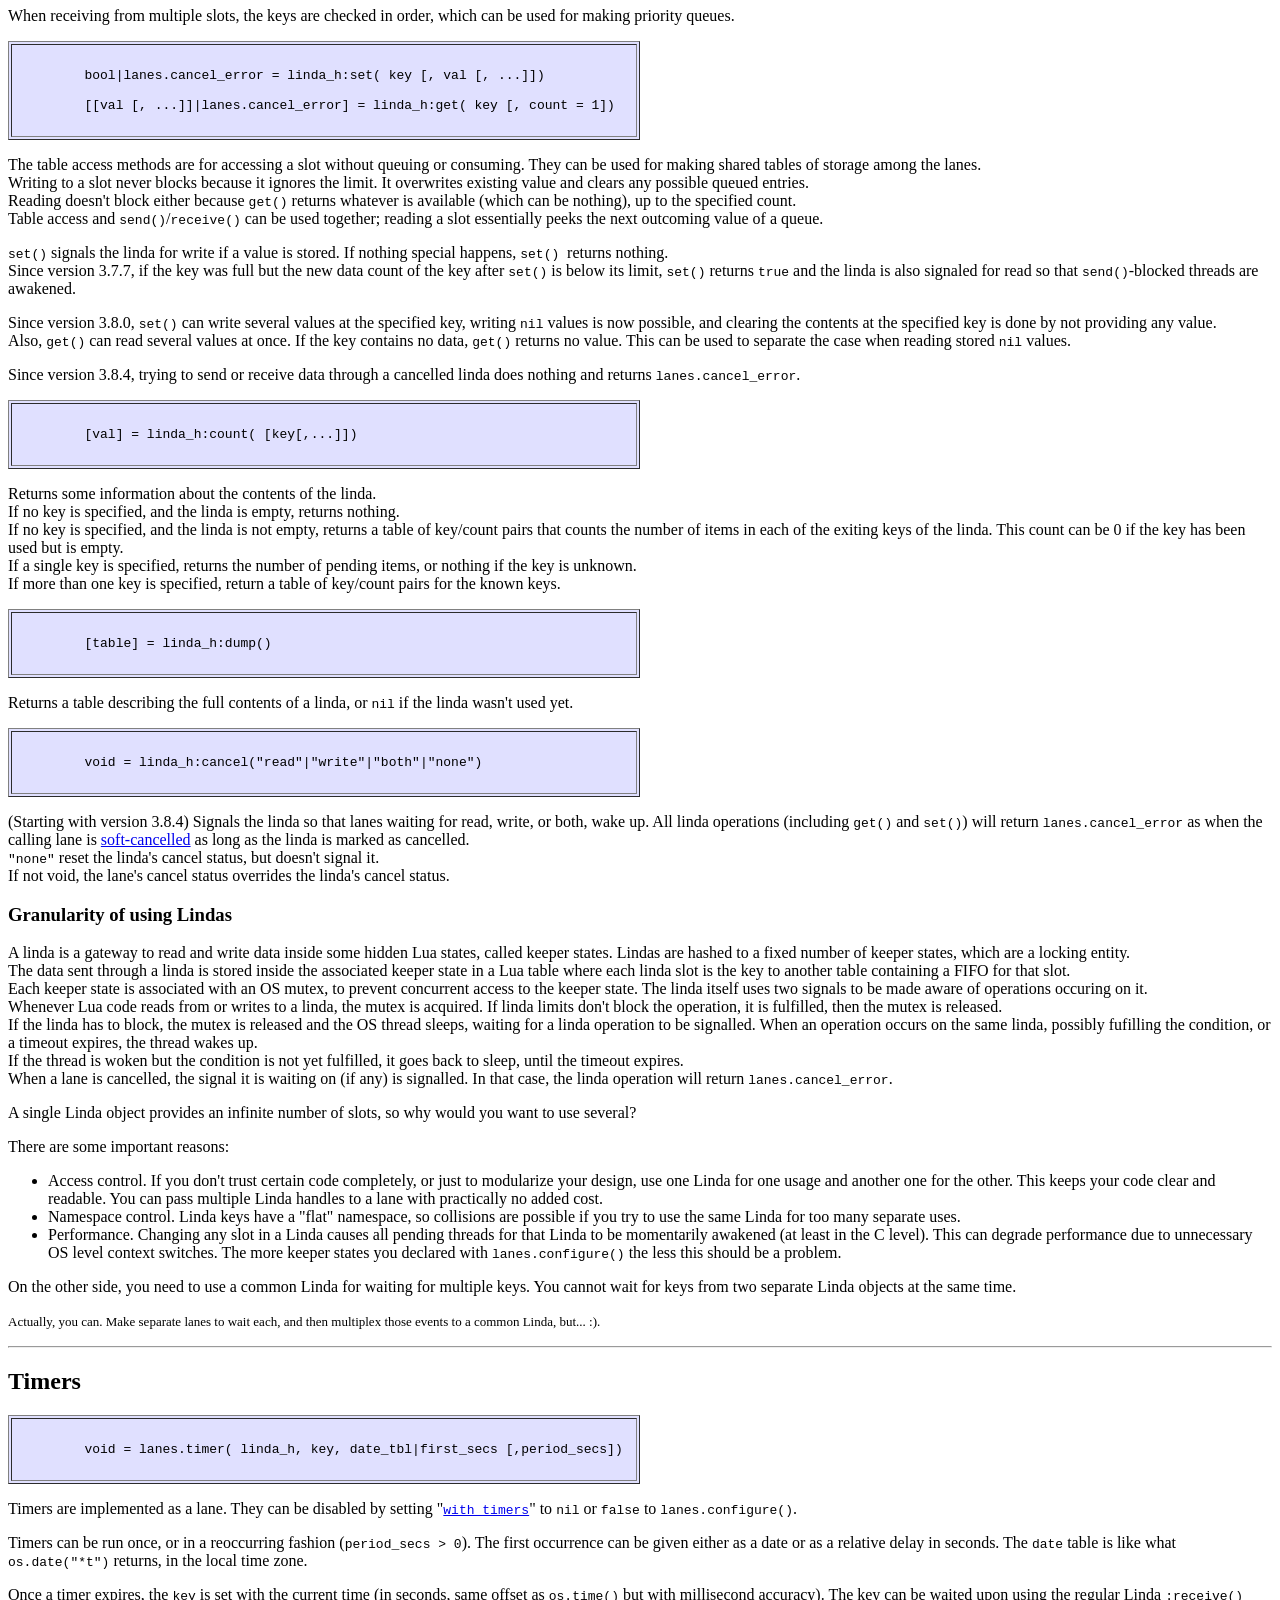
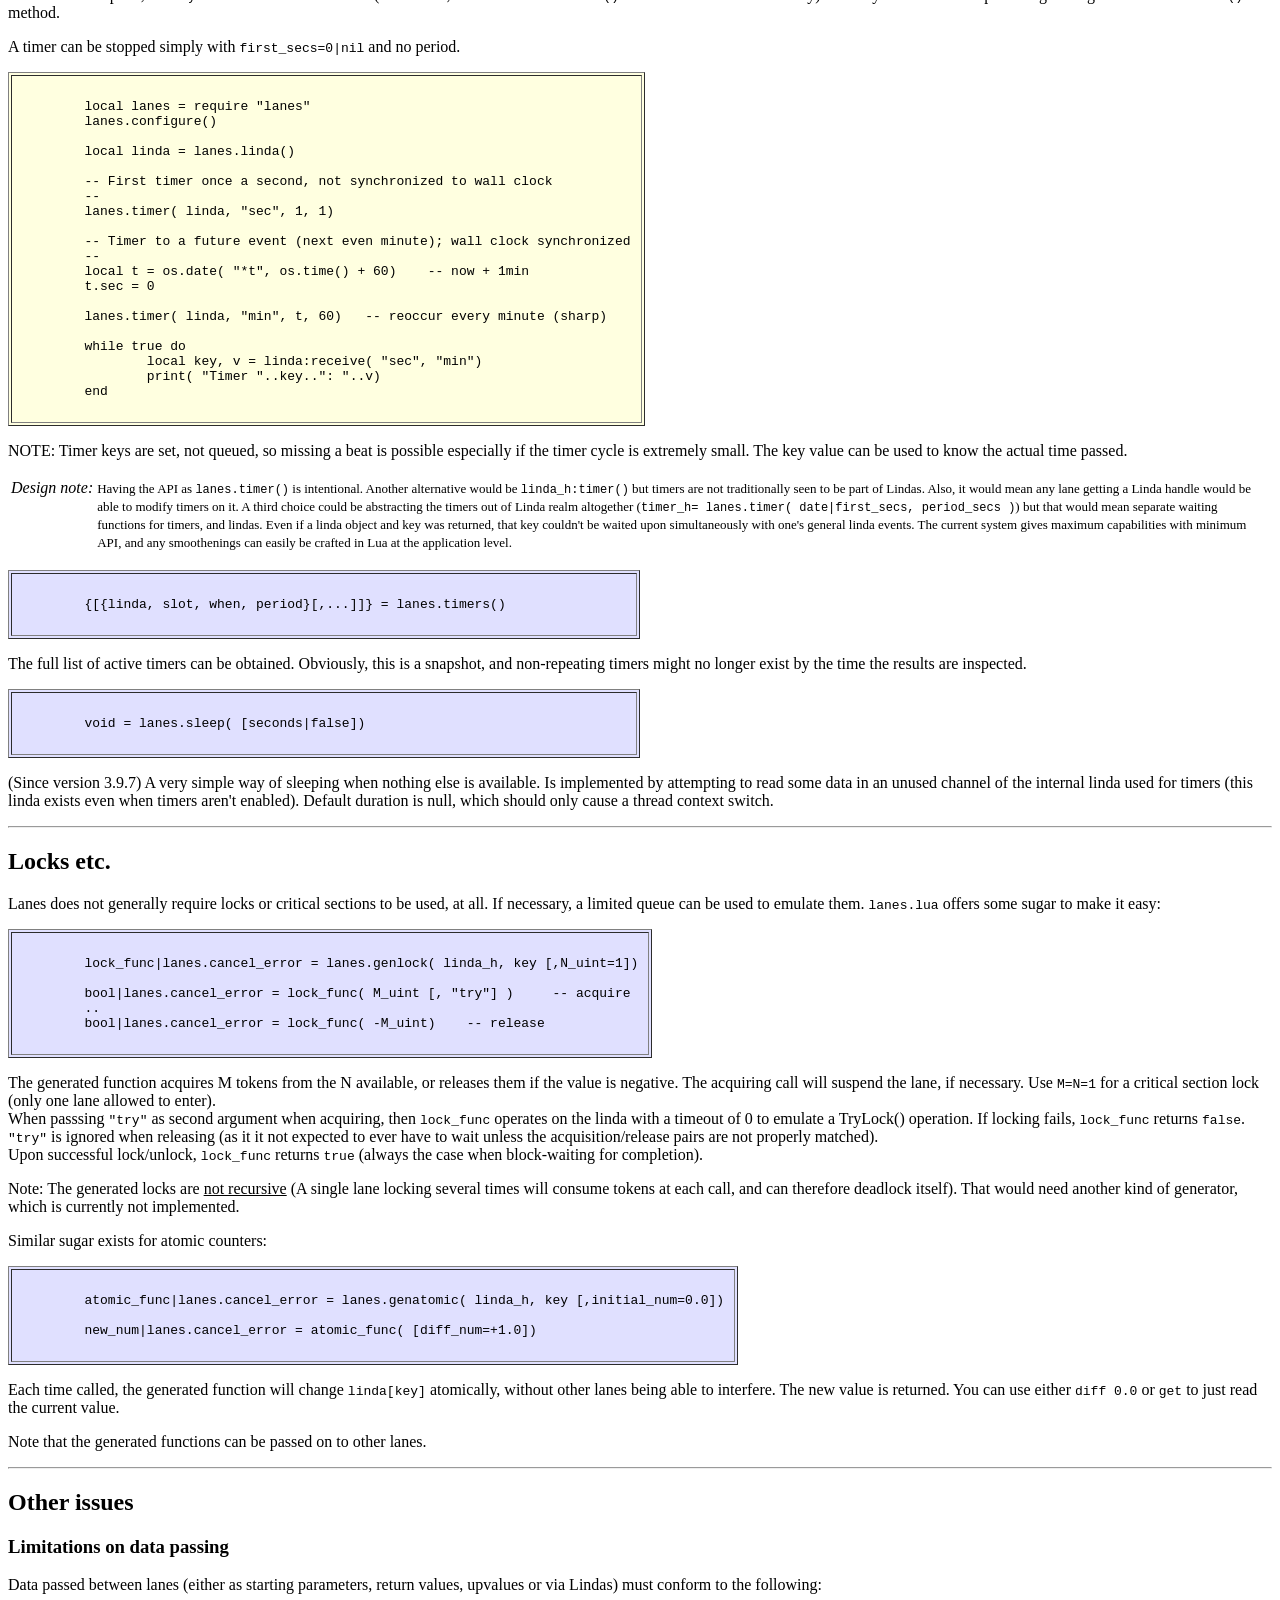
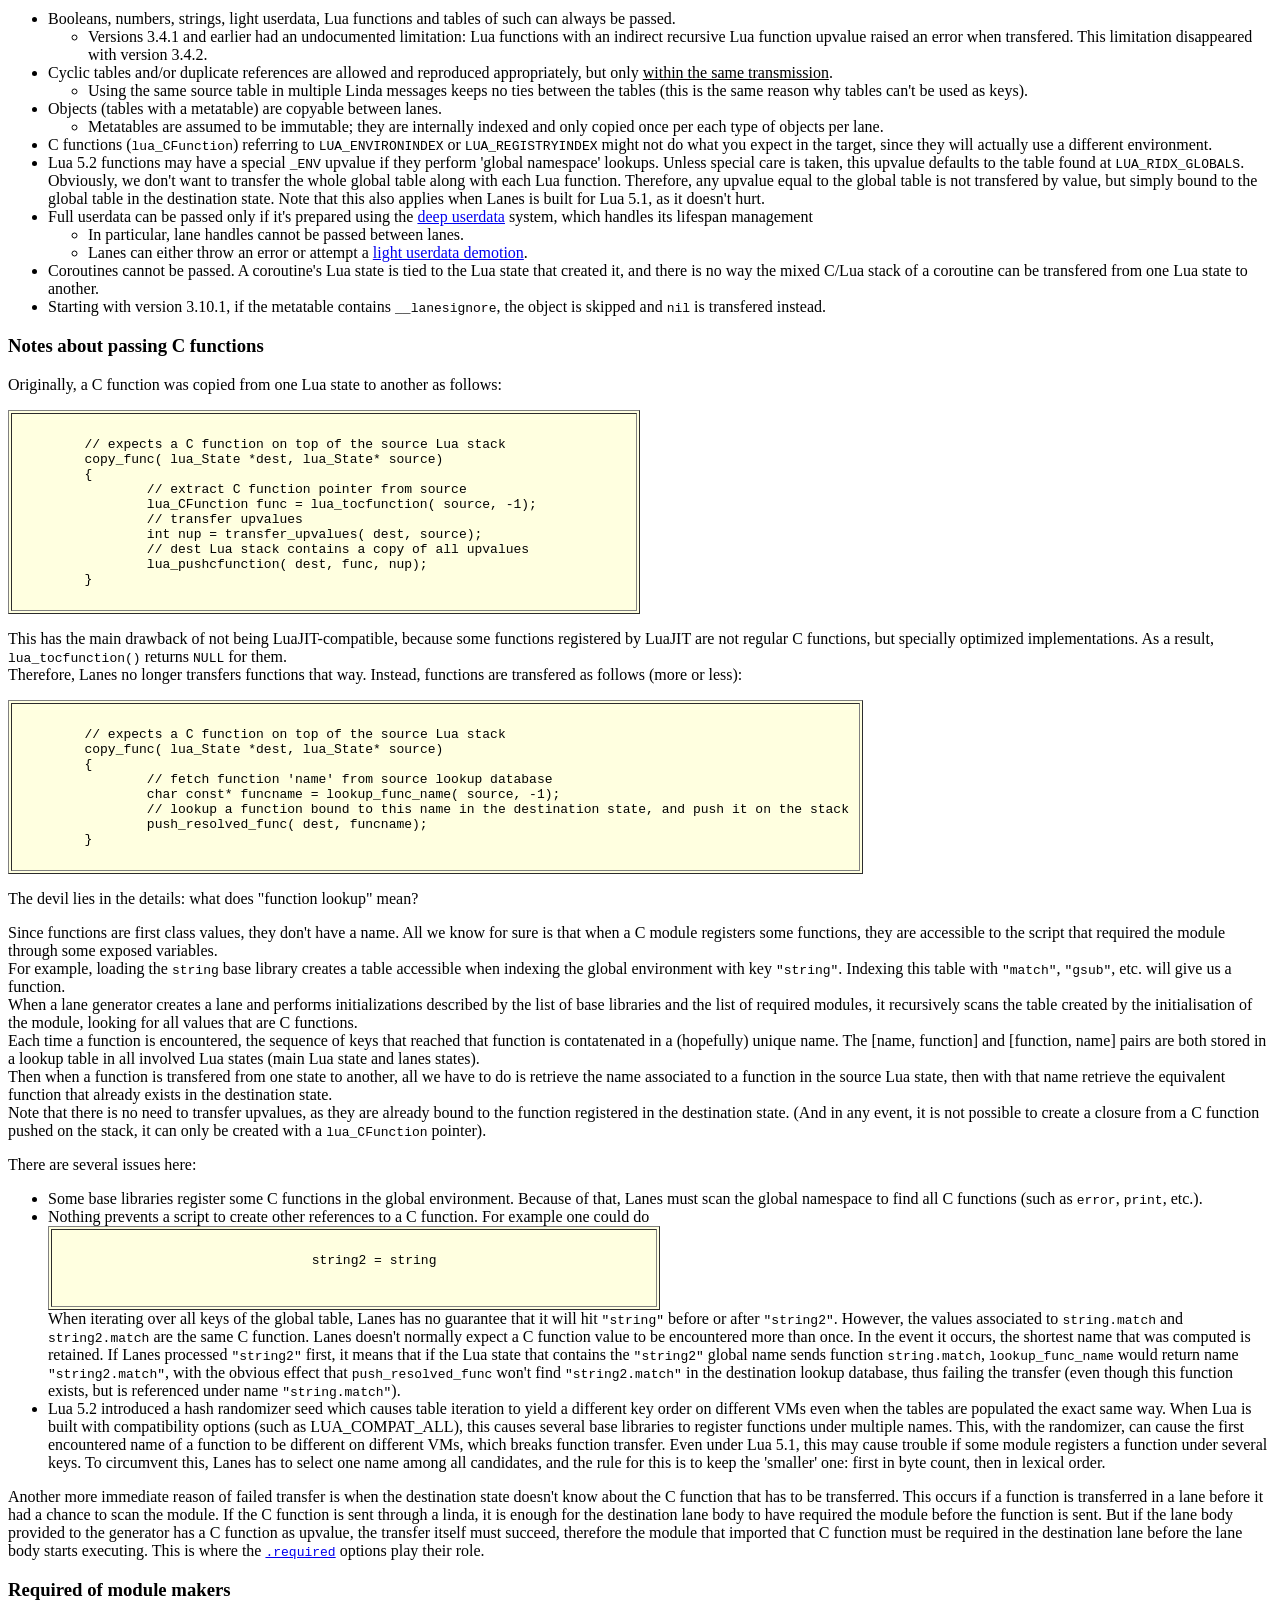
==== commit 75d9181d: "Version bump" ====
--- a/index.html
+++ b/index.html
@@ -64,13 +64,13 @@
 		<font size="-1">
 			<p>
 				<br/>
-				<i>Copyright &copy; 2007-21 Asko Kauppi, Benoit Germain. All rights reserved.</i>
+				<i>Copyright &copy; 2007-22 Asko Kauppi, Benoit Germain. All rights reserved.</i>
 				<br/>
 				Lua Lanes is published under the same <a href="http://en.wikipedia.org/wiki/MIT_License">MIT license</a> as Lua 5.1, 5.2, 5.3 and 5.4.
 			</p>
 
 			<p>
-				This document was revised on 8-Jul-21, and applies to version <tt>3.15.1</tt>.
+				This document was revised on 8-Feb-22, and applies to version <tt>3.15.2</tt>.
 			</p>
 		</font>
 	</center>
@@ -339,8 +339,8 @@
 			</td>
 			<td>
 				(Since v3.13.0)<br/>
-				If <tt>nil</tt>, Lua states are created with <tt>luaL_newstate()</tt> and use the default allocator.<br/>
-				If <tt>"protected"</tt>, The default allocator obtained from <tt>lua_getallocf()</tt> in the state that initializes Lanes is wrapped inside a critical section and used in all newly created states.<br/>
+				If <tt>nil</tt>, Lua states are created with <tt>lua_newstate()</tt> and reuse the allocator from the master state.<br/>
+				If <tt>"protected"</tt>, The default allocator obtained from <tt>lua_getallocf()</tt> in the master state is wrapped inside a critical section and used in all newly created states.<br/>
 				If a <tt>function</tt>, this function is called prior to creating the state. It should return a full userdata containing the following structure:
 				<table border="1" bgcolor="#E0E0FF" cellpadding="10" style="width:50%">
 					<tr>
@@ -351,6 +351,7 @@
 				</table>
 				The contents will be used to create the state with <tt>lua_newstate( allocF, allocUD)</tt>.
 				This option is mostly useful for embedders that want to provide different allocators to each lane, for example to have each one work in a different memory pool thus preventing the need for the allocator itself to be threadsafe.
+				Note however that linda deep proxy are allocated with the allocator from the master state, because they are not tied to a particular state.
 			</td>
 		</tr>
 
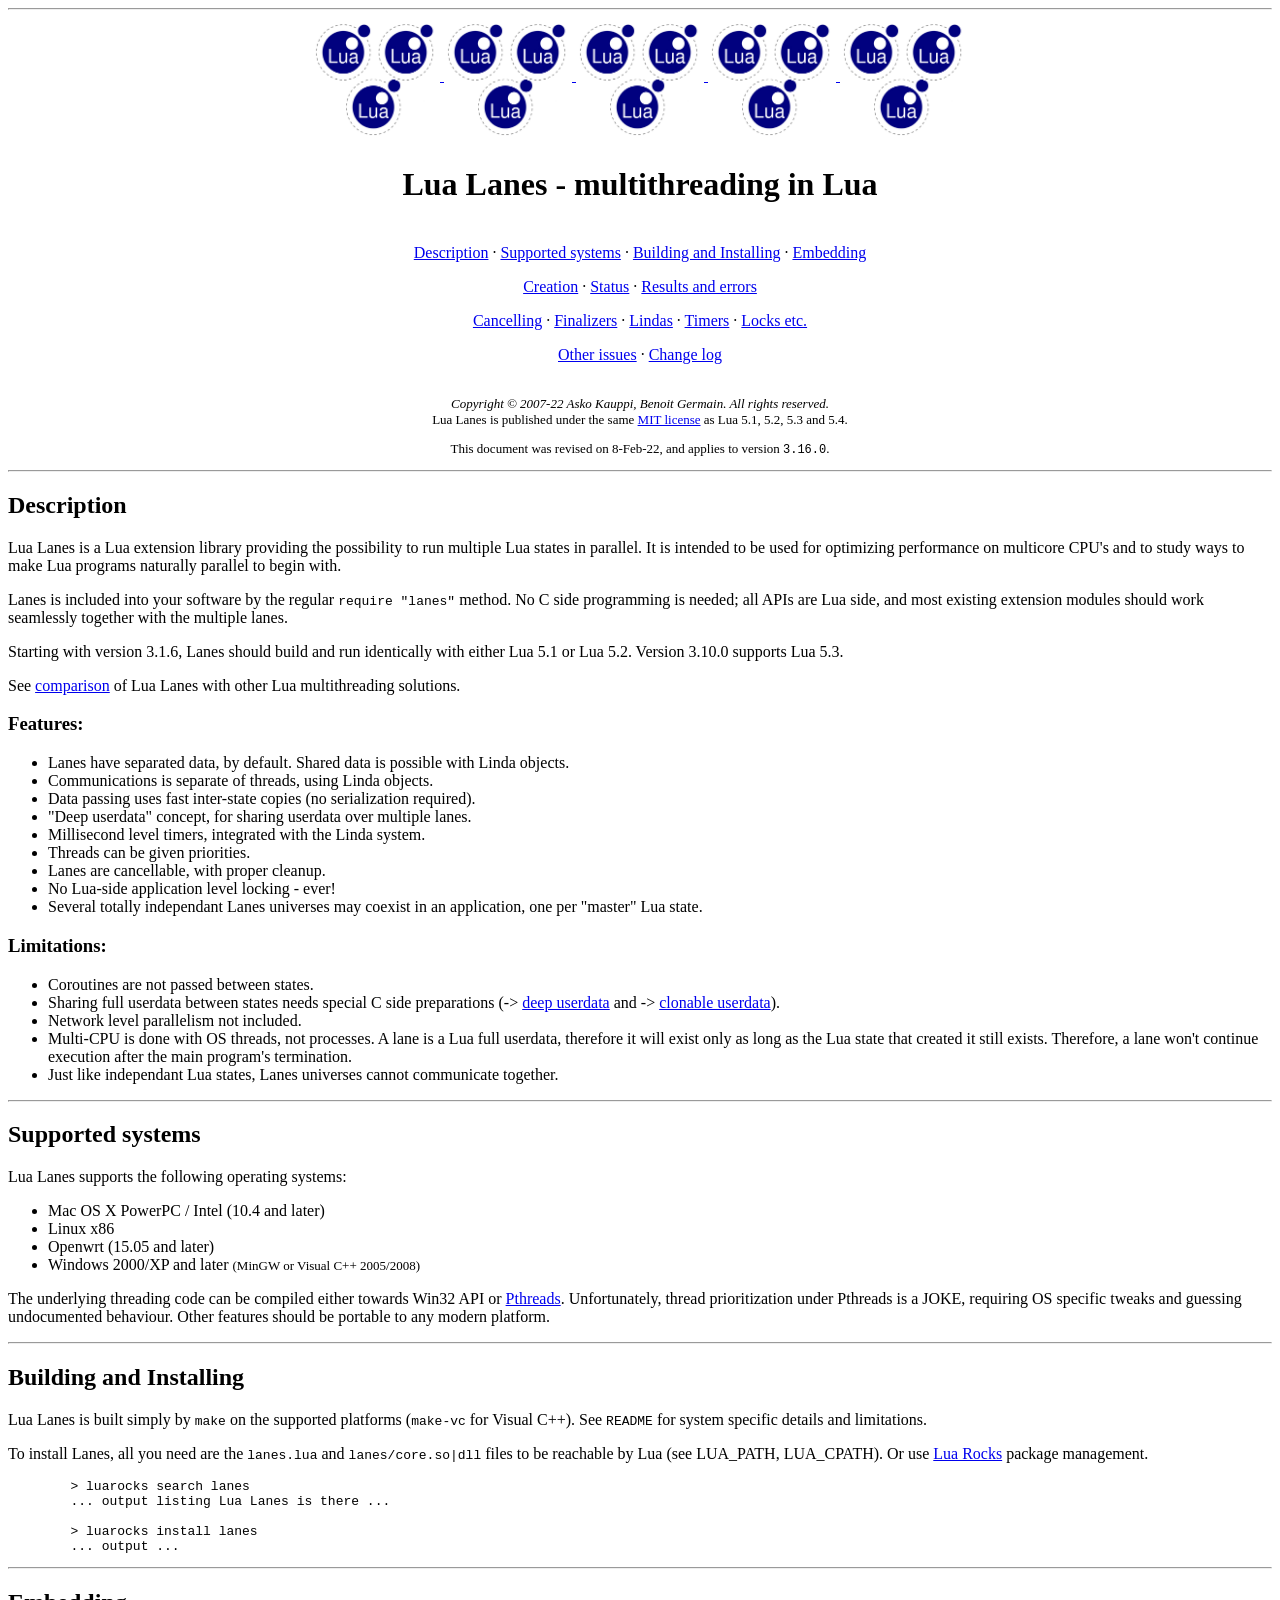
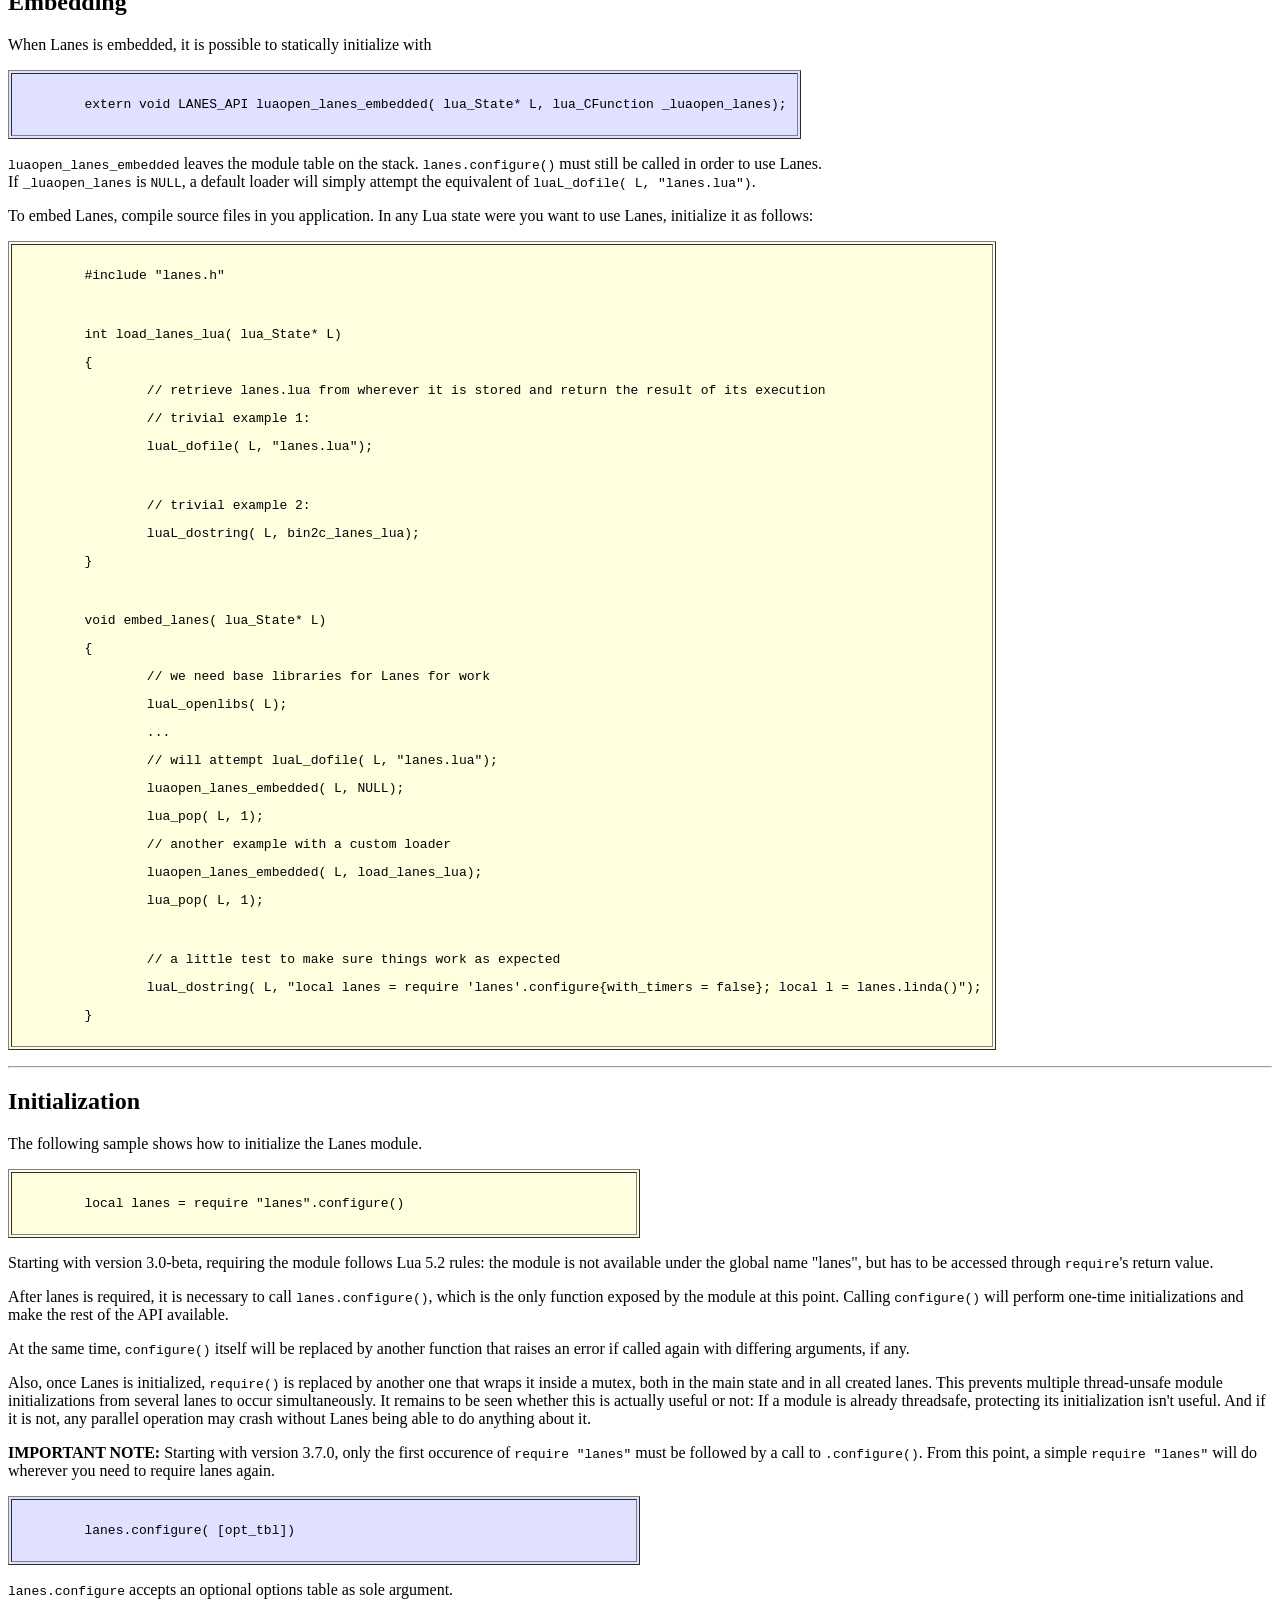
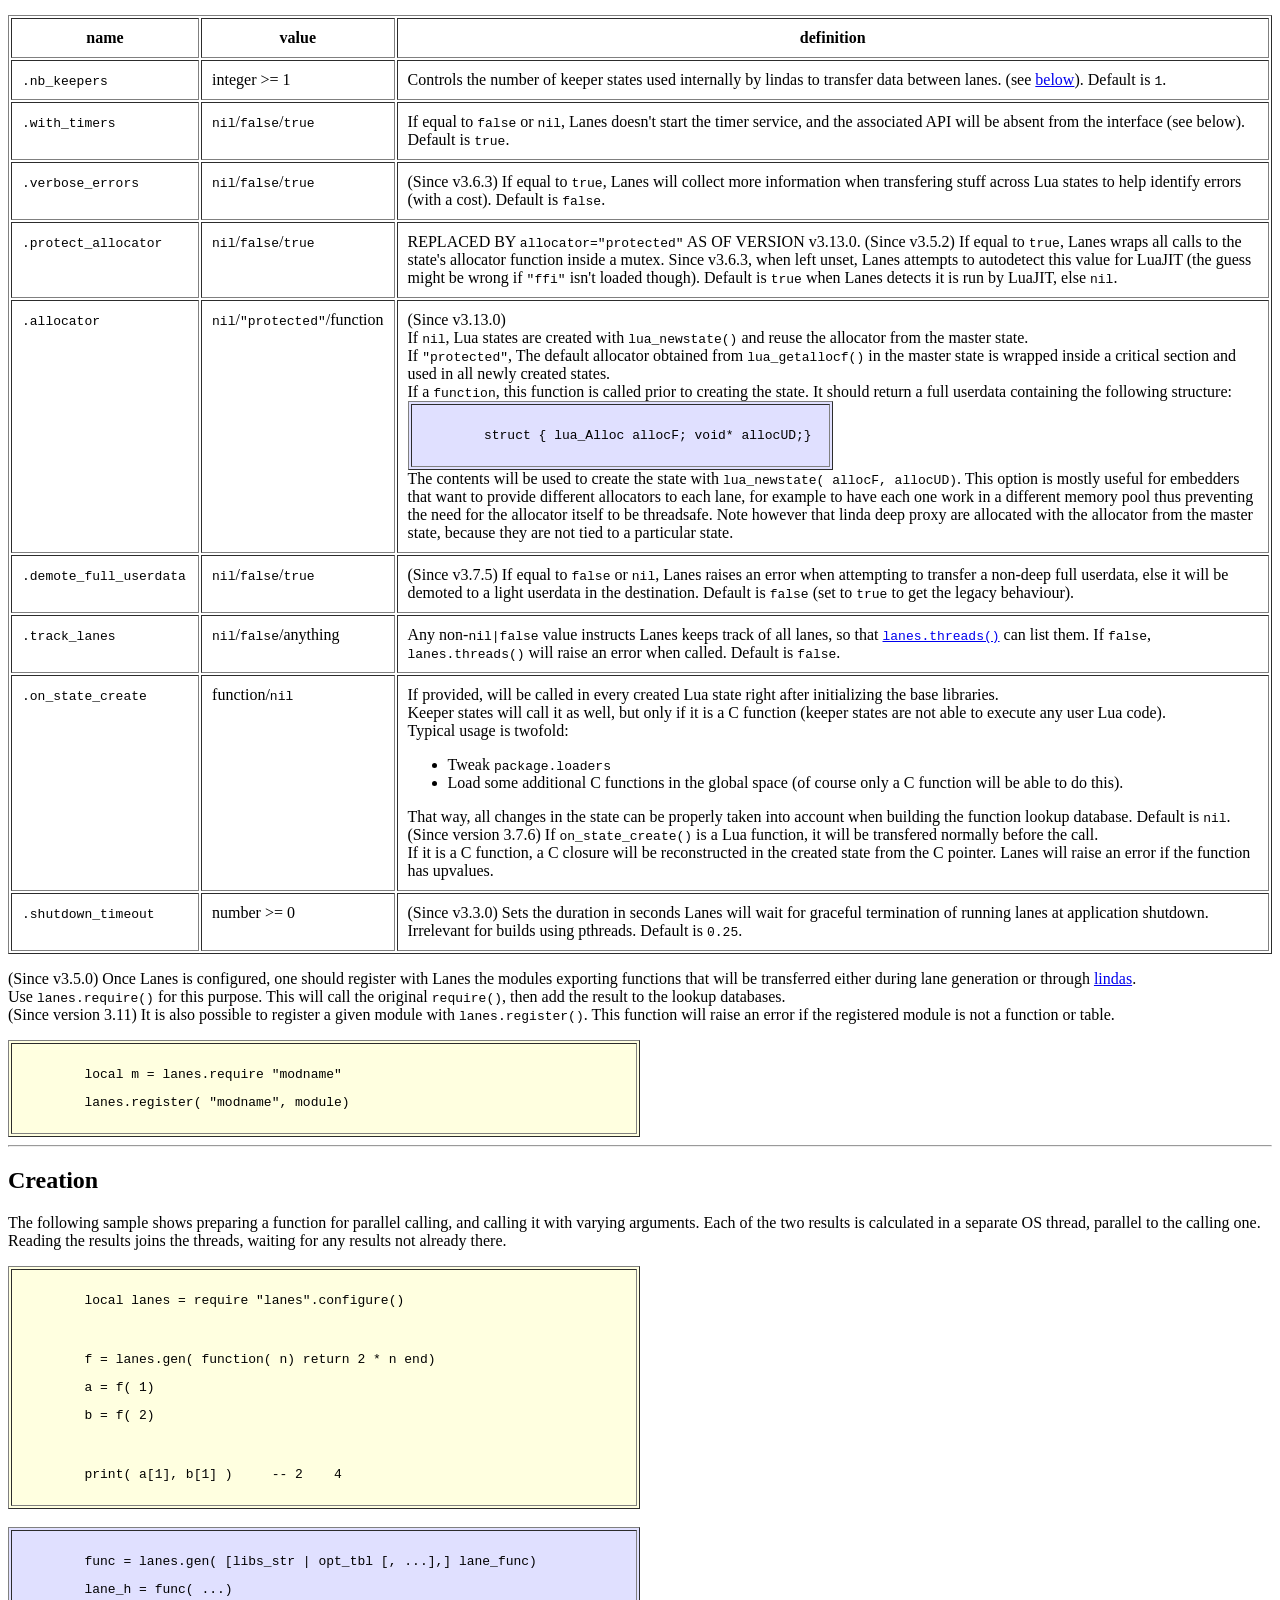
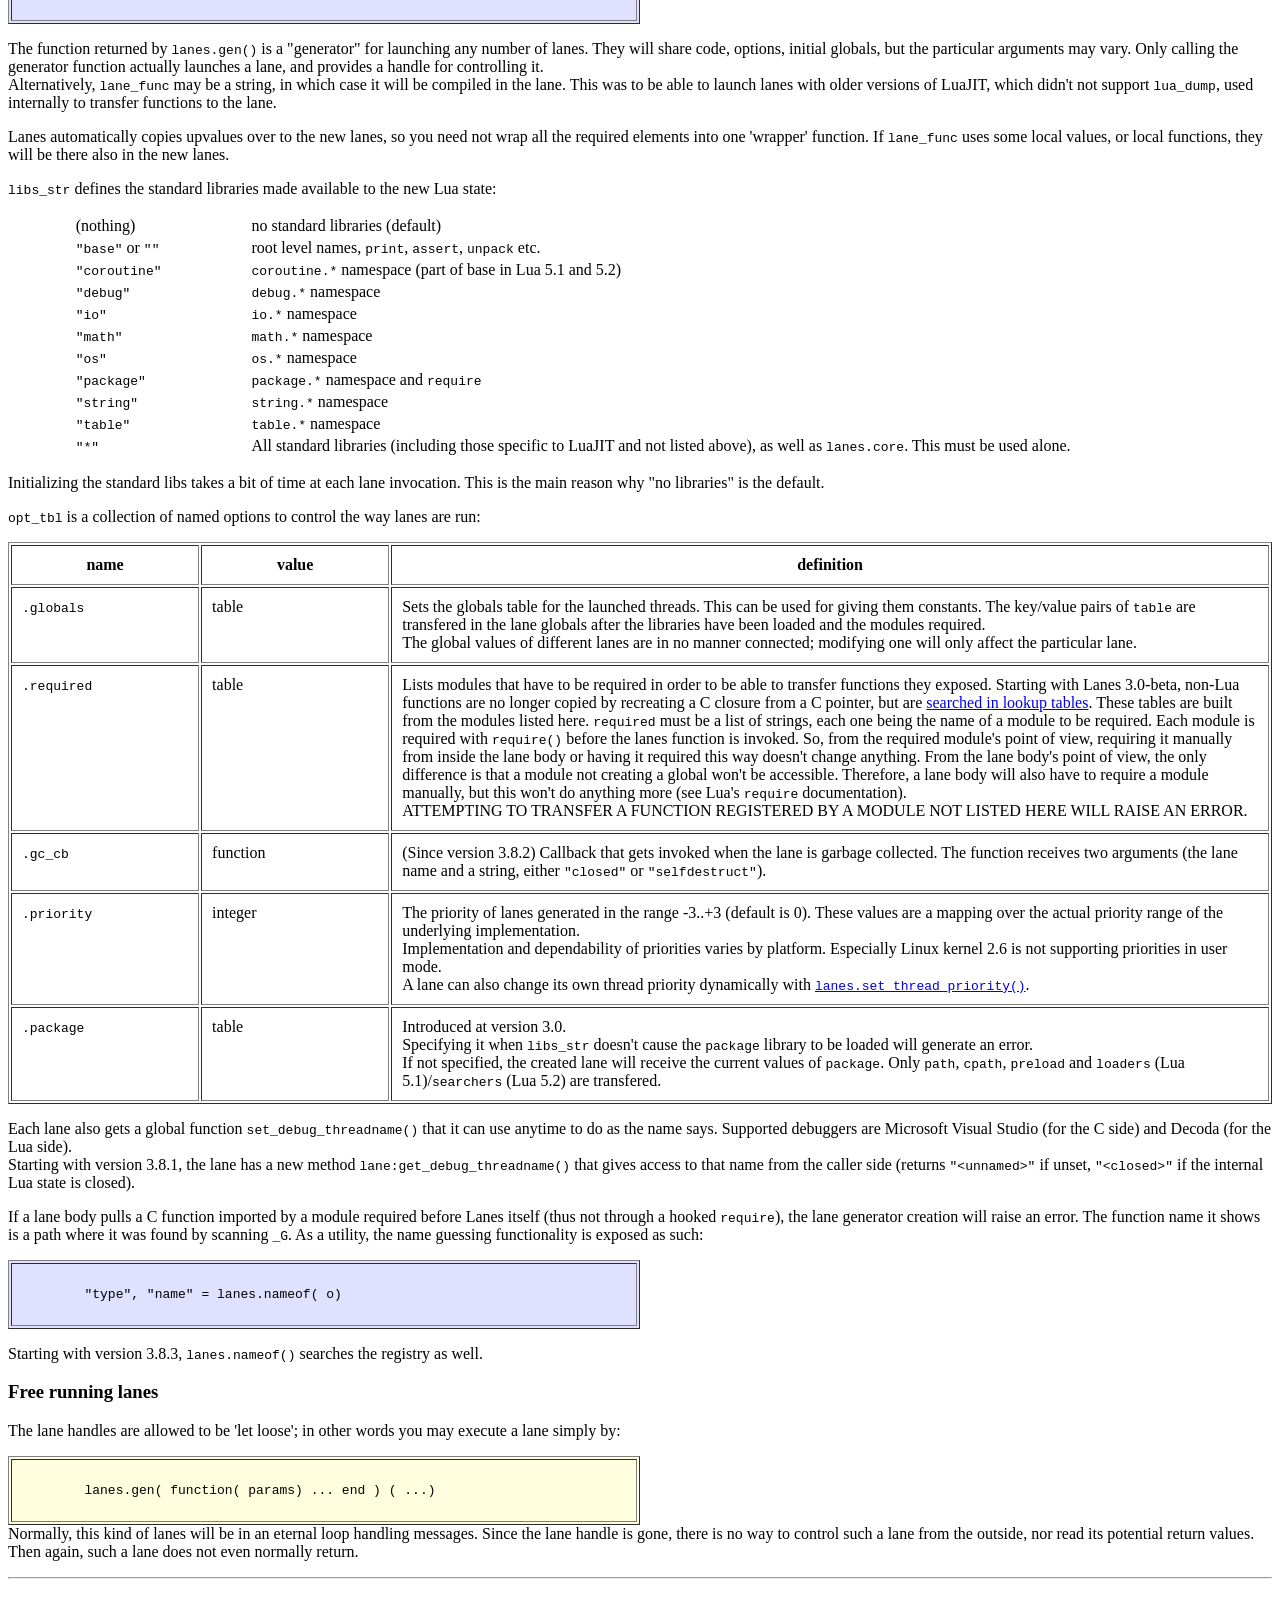
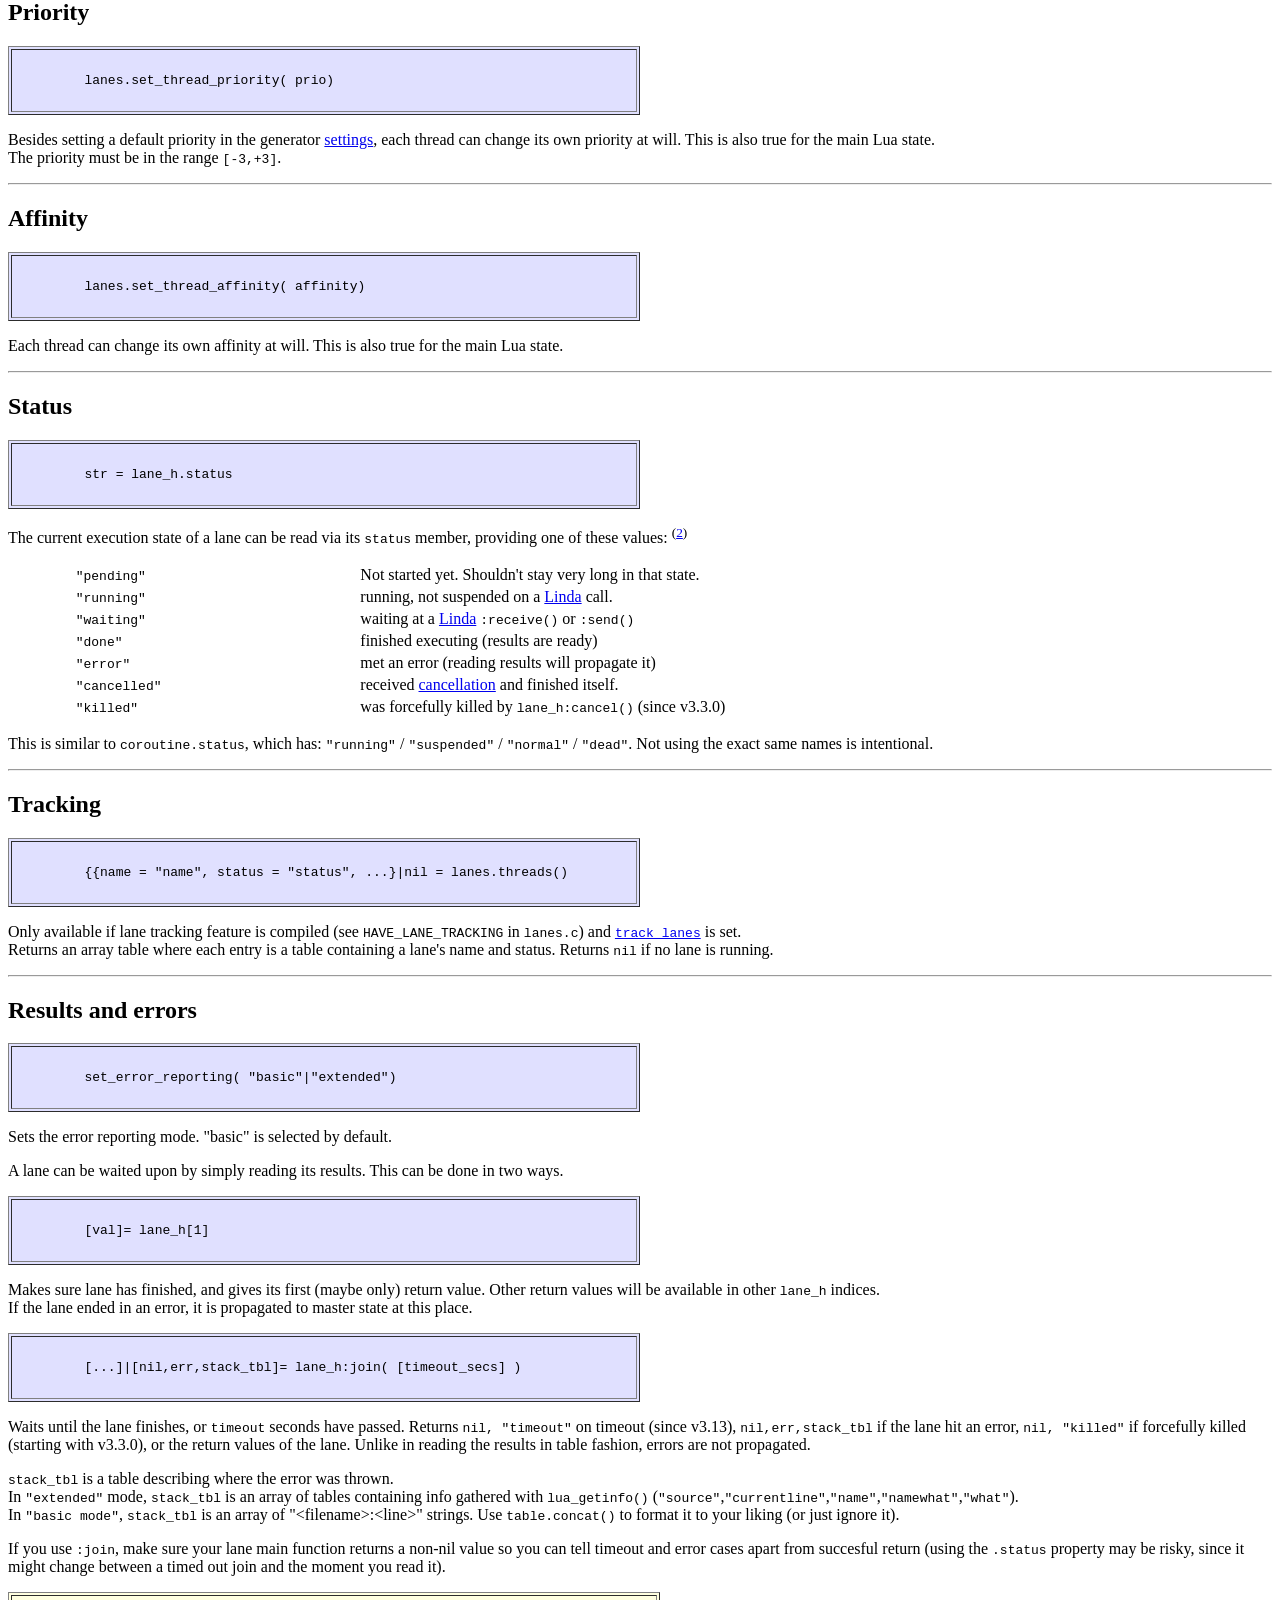
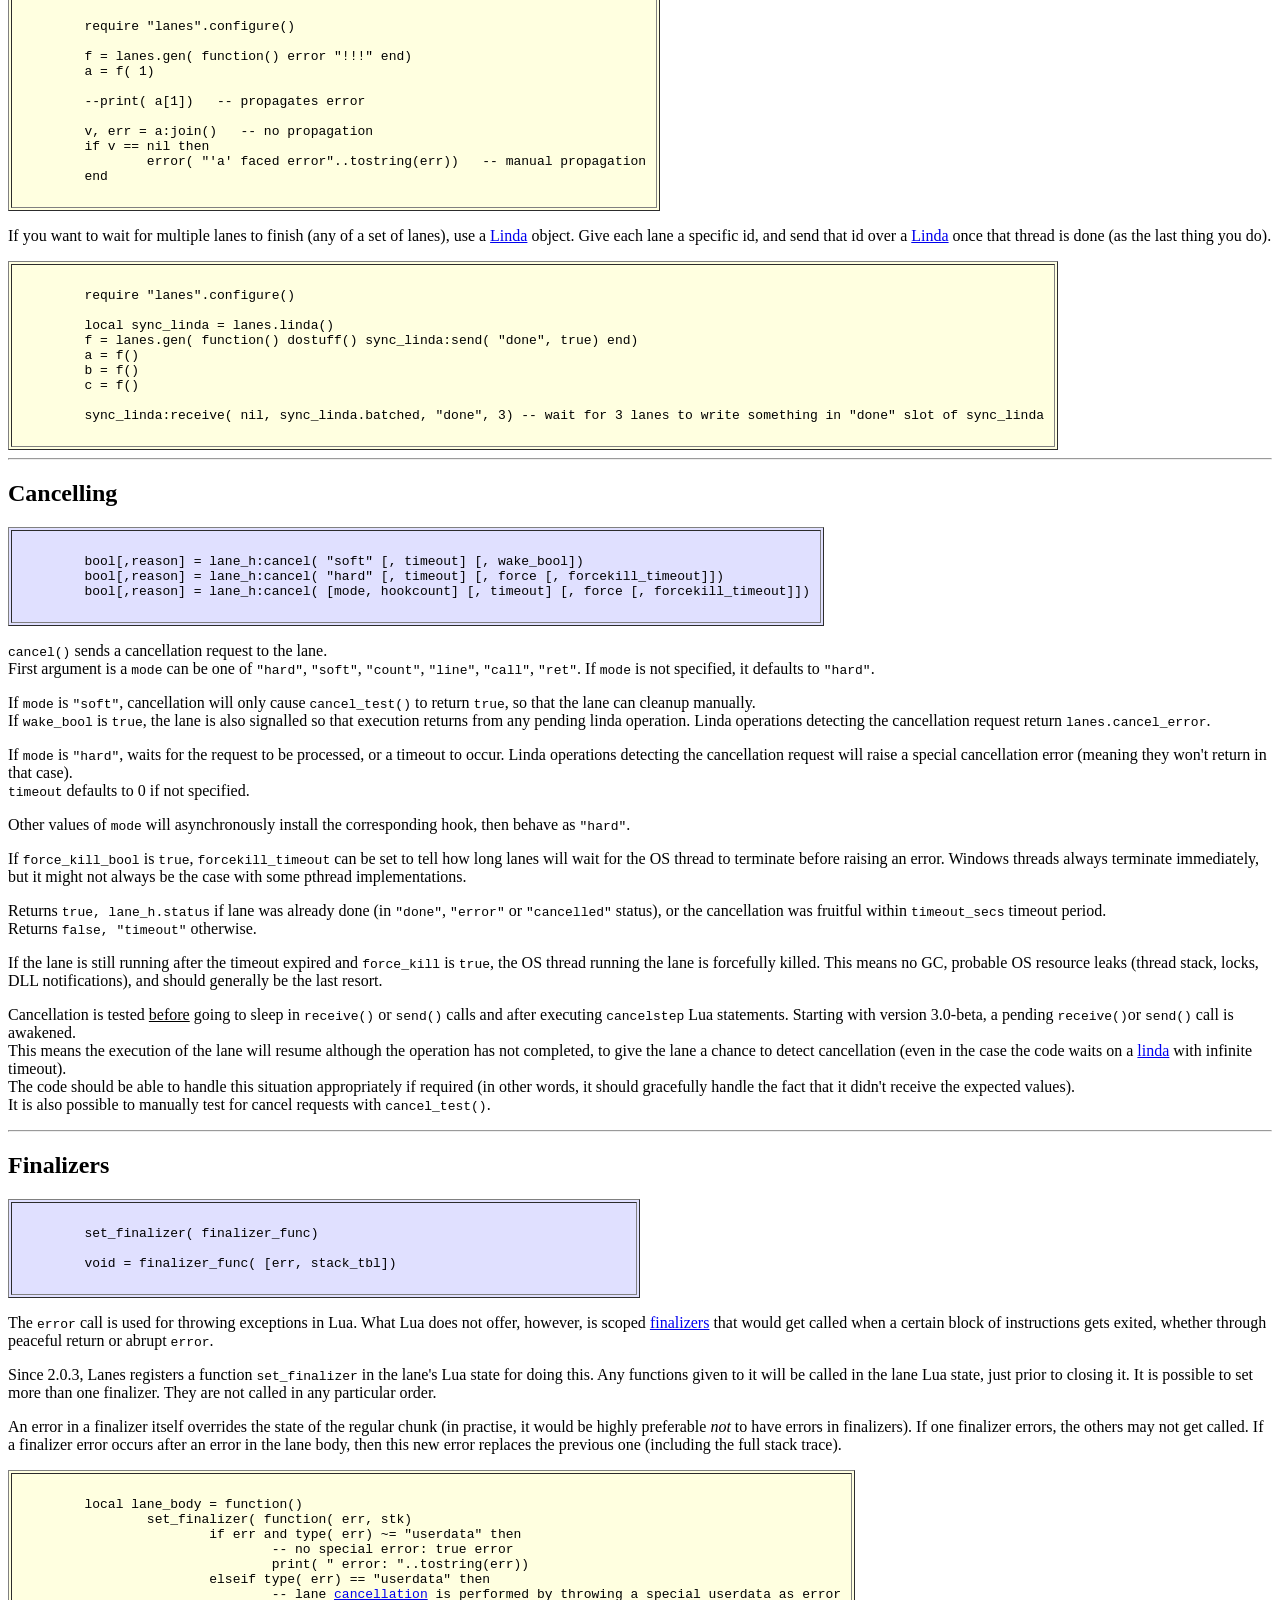
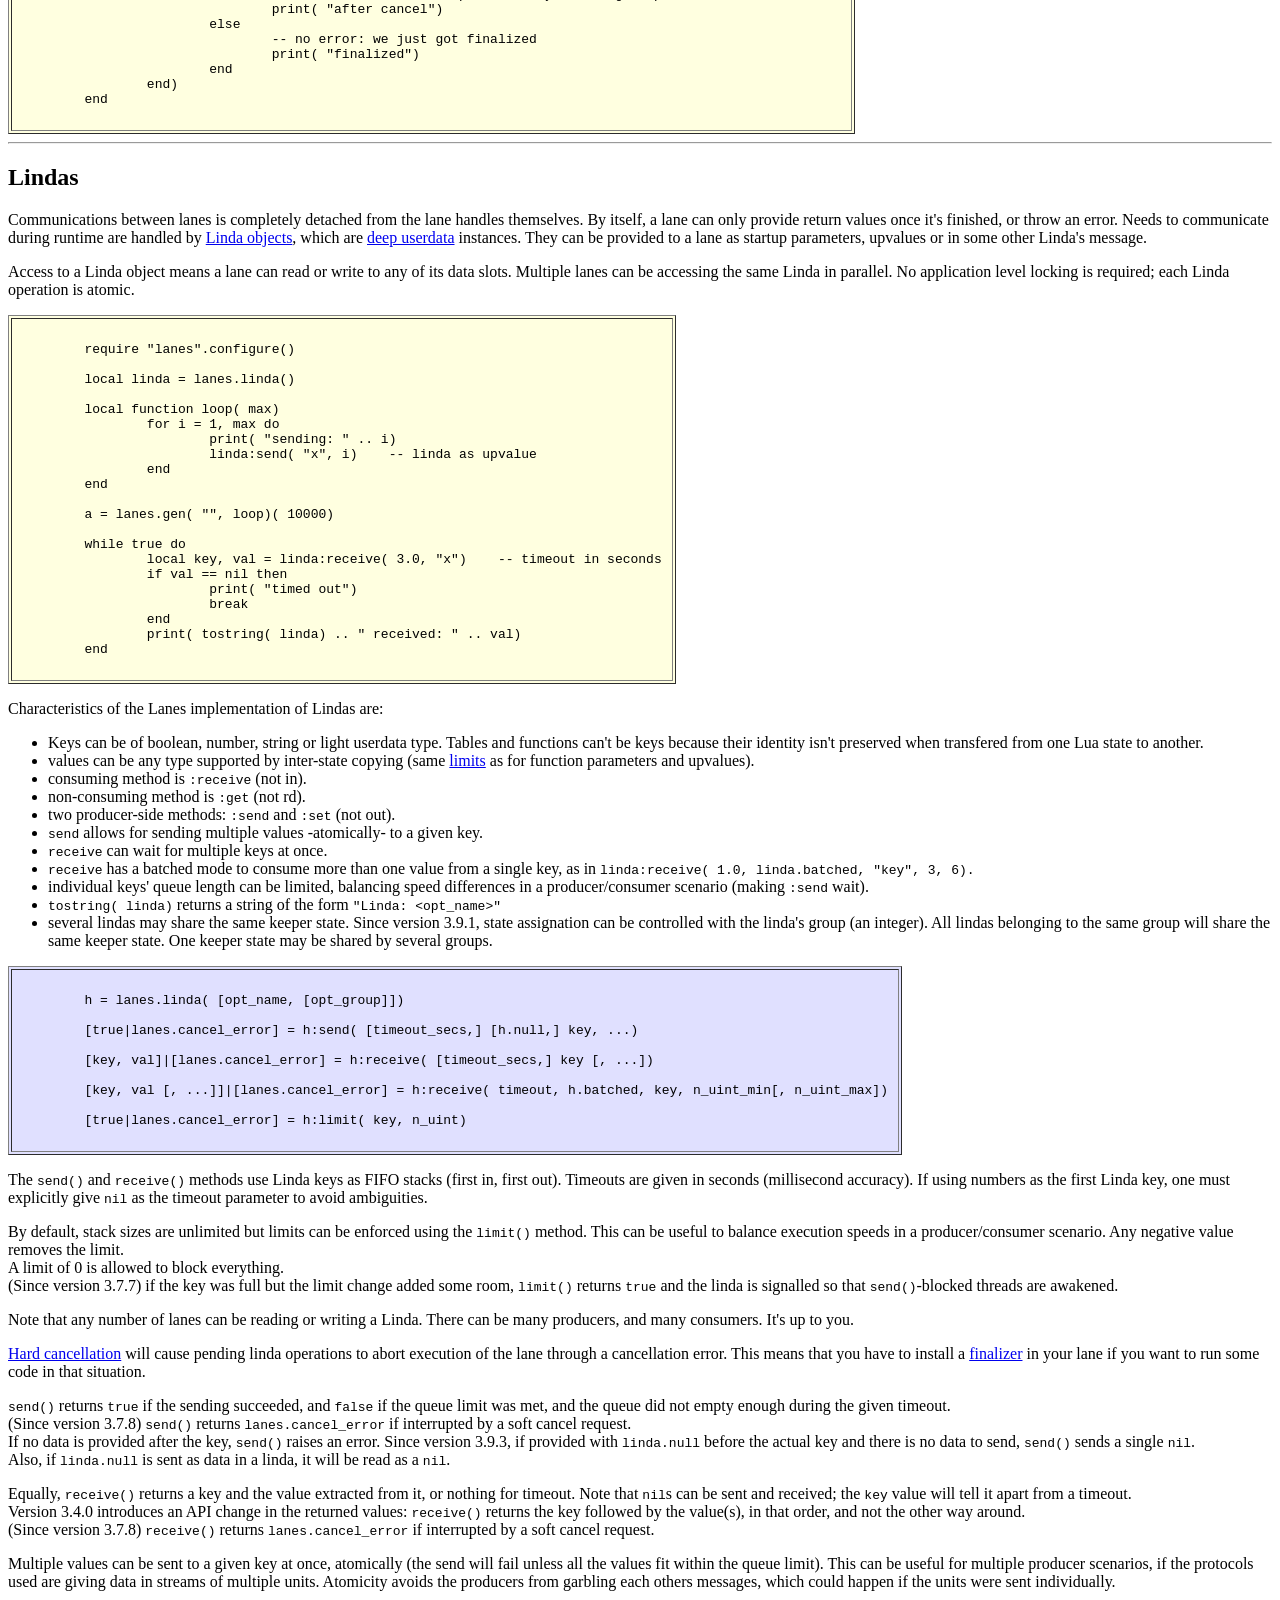
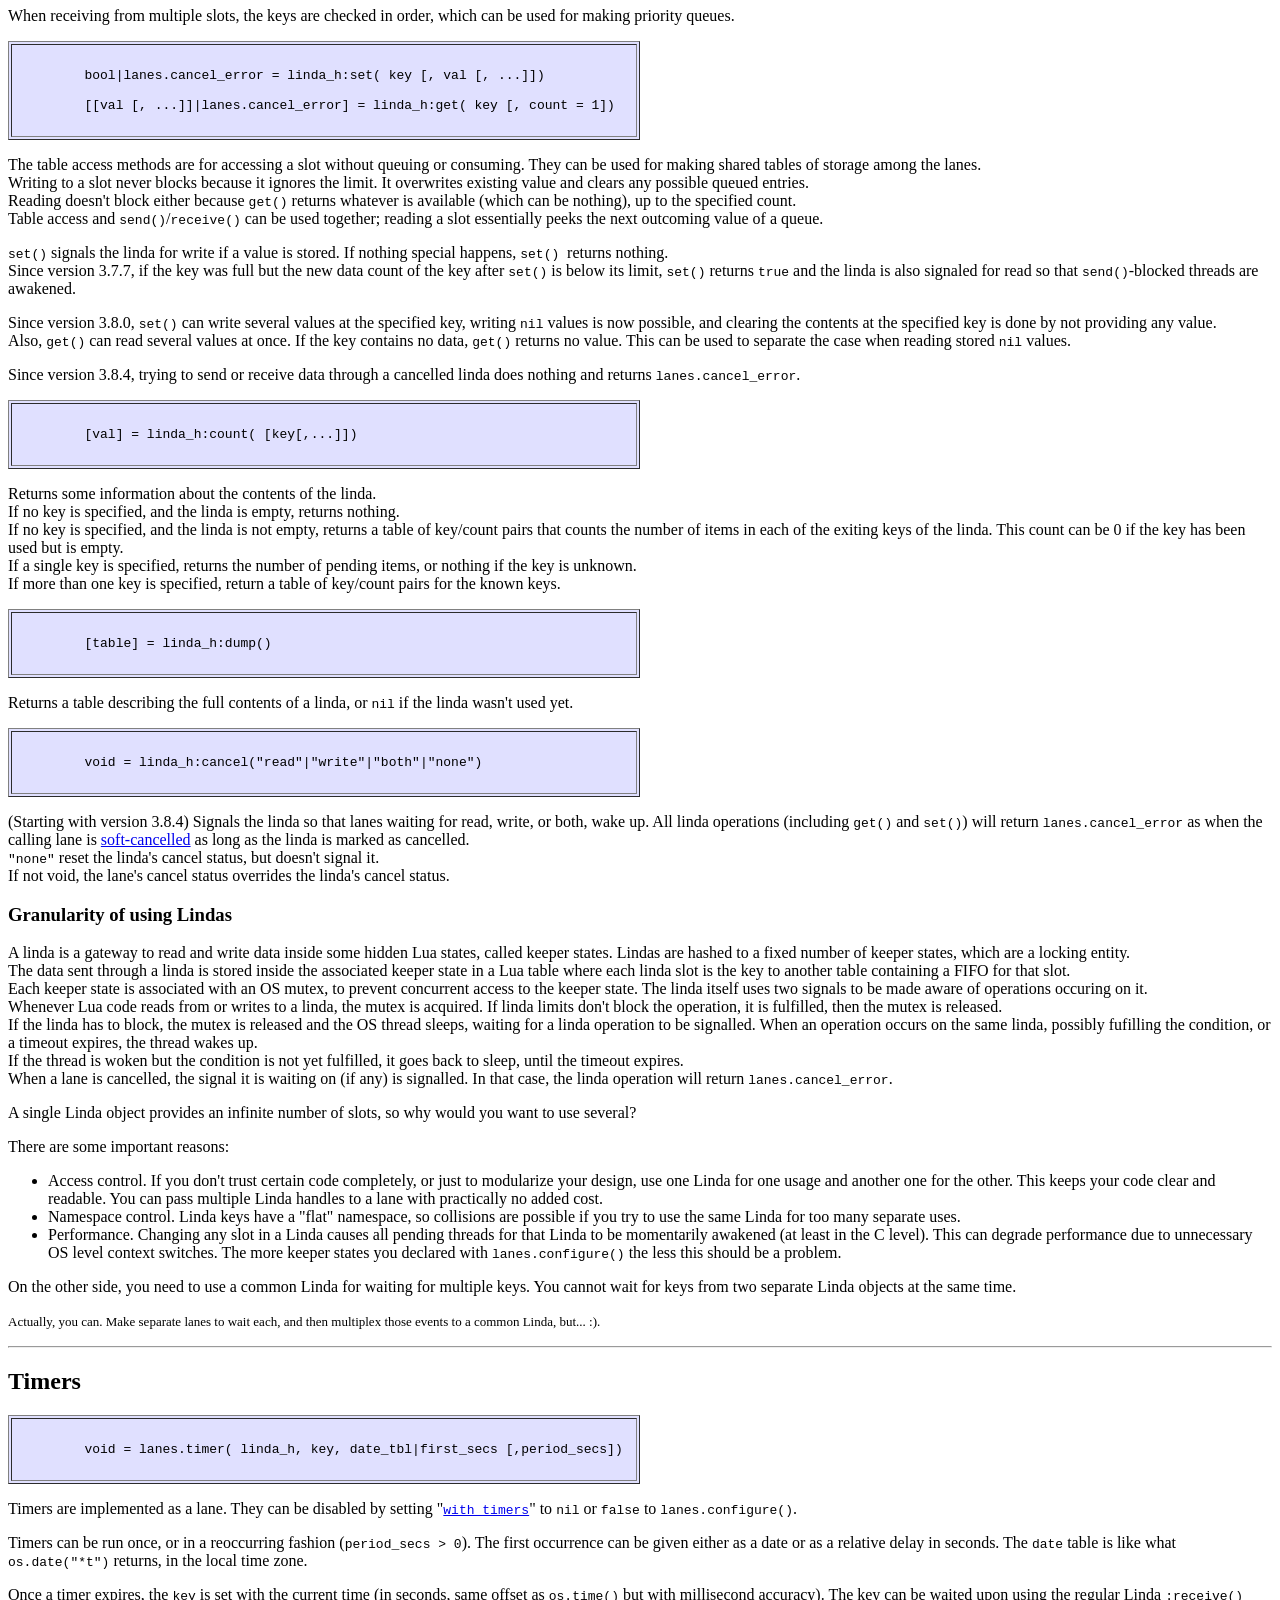
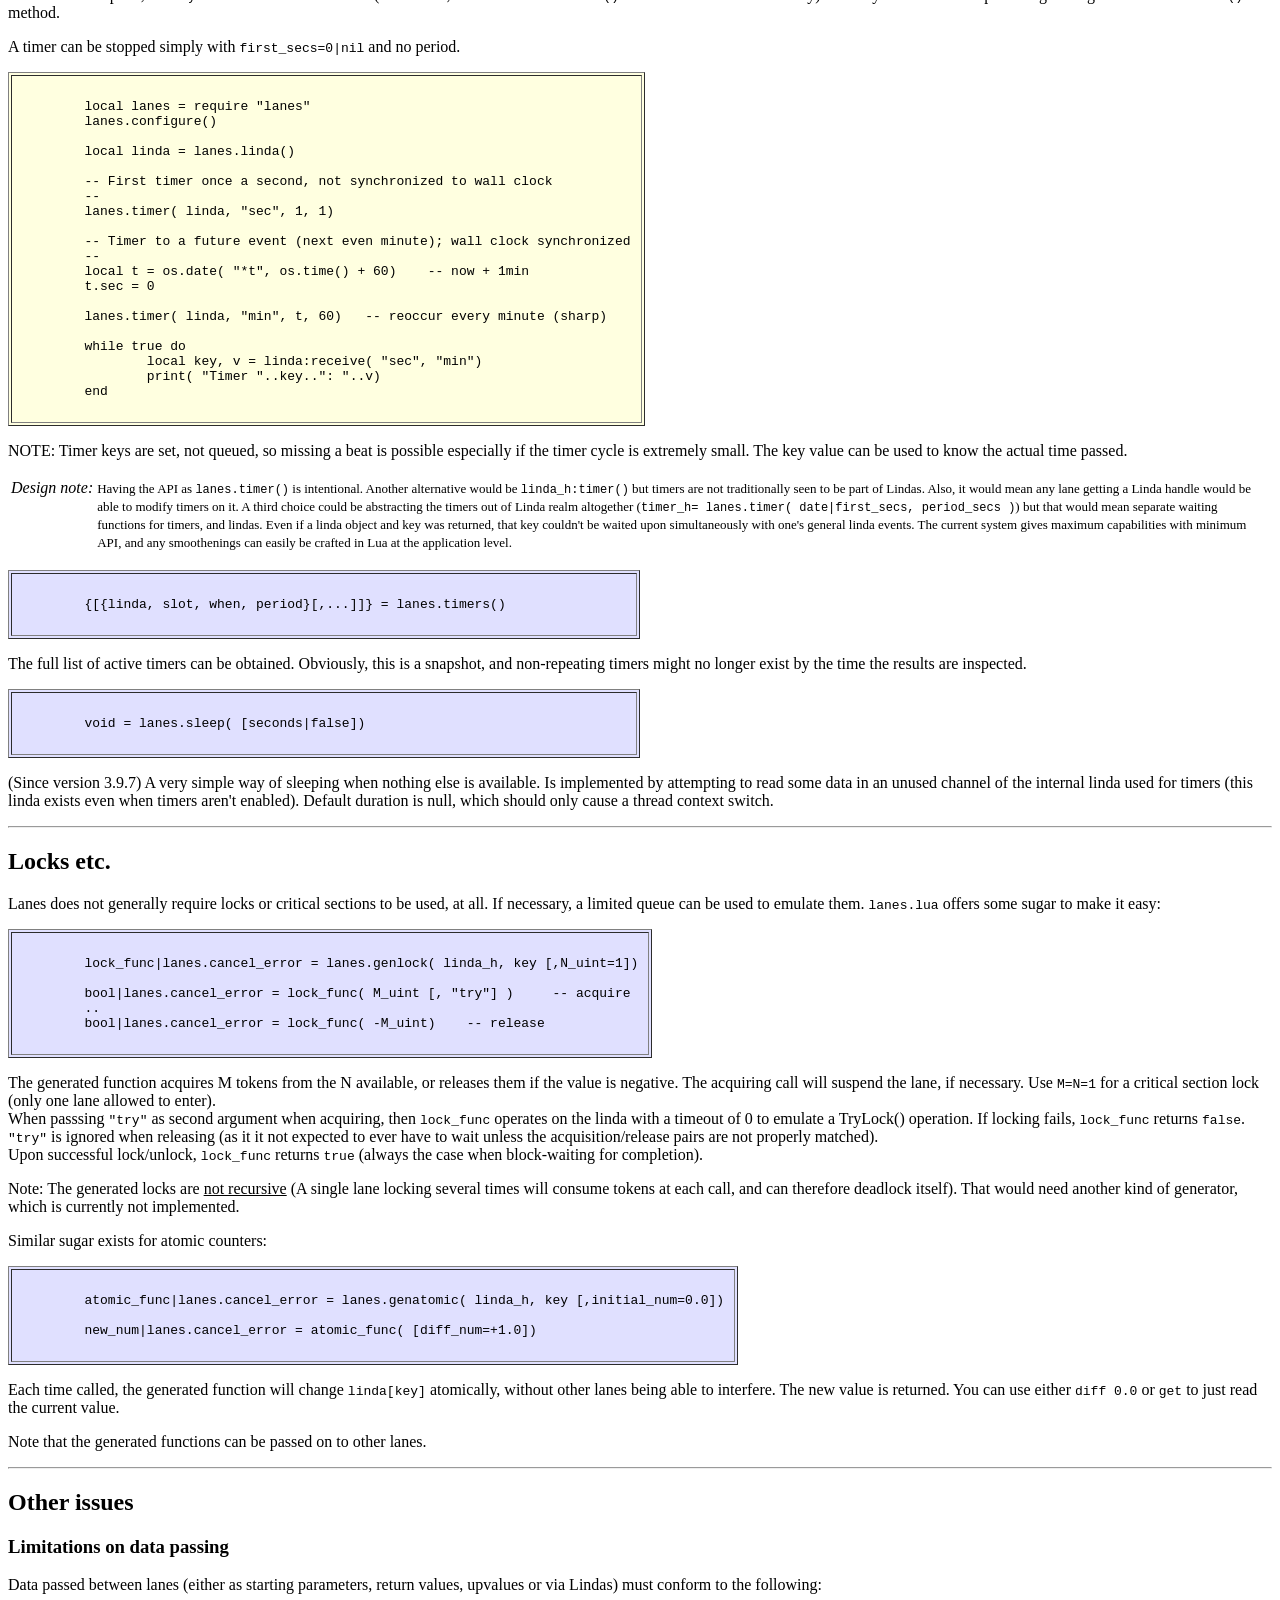
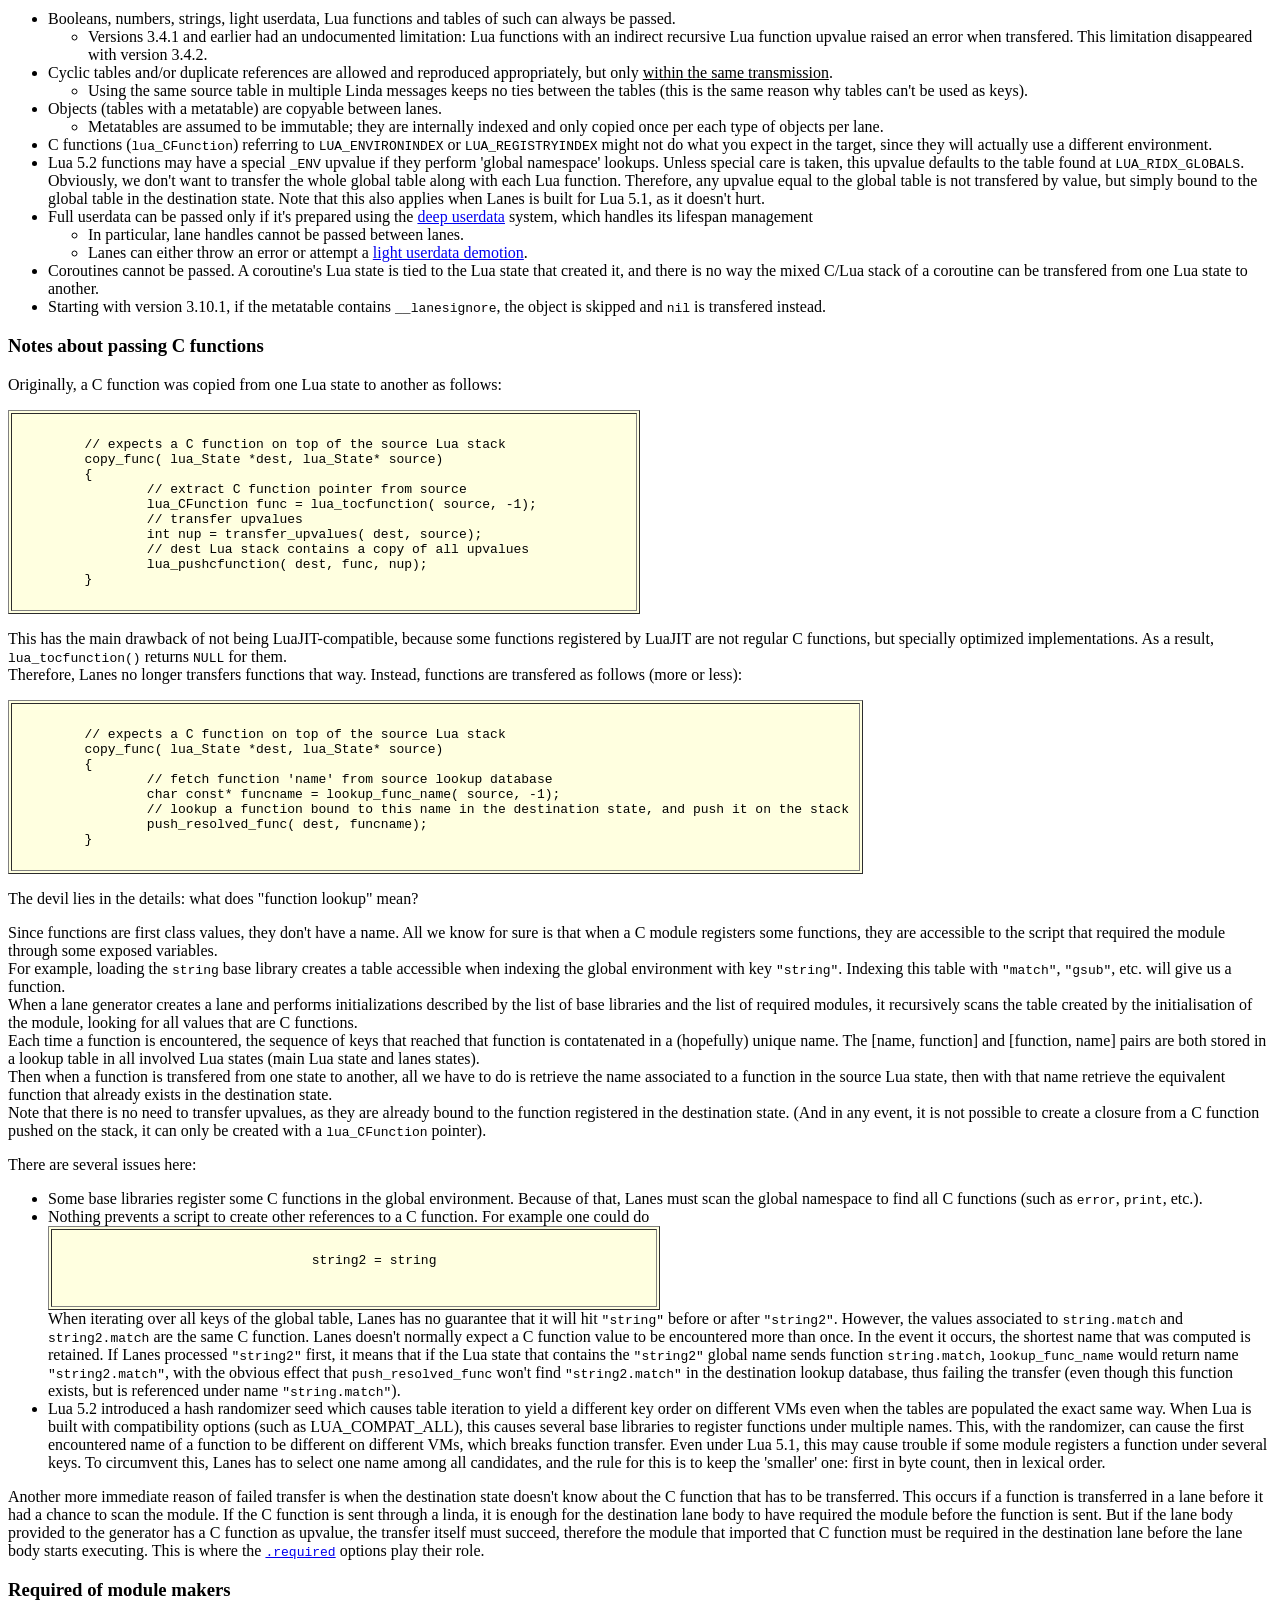
==== commit 92cc9c50: "__lanesclone is now called only once with 3 parameters dest, source, size -> BREAKS CUSTOM DEEP USER" ====
--- a/index.html
+++ b/index.html
@@ -70,7 +70,7 @@
 			</p>
 
 			<p>
-				This document was revised on 8-Feb-22, and applies to version <tt>3.15.2</tt>.
+				This document was revised on 8-Feb-22, and applies to version <tt>3.16.0</tt>.
 			</p>
 		</font>
 	</center>
@@ -1550,27 +1550,20 @@
 <h3 id="clonable_userdata">Clonable full userdata in your own apps</h3>
 <p>
 	Starting with version 3.13.0, a new way of passing full userdata across lanes uses a new <tt>__lanesclone</tt> metamethod.
-	When a deep userdata is cloned, Lanes calls <tt>__lanesclone</tt> twice, in the context of the source lane.</br>
-	The first call receives the original as light userdata, as in <tt>ud:__lanesclone()</tt>, and should return the amount of memory used to create the cloned full userdata.</br>
-	The second call receives the clone and original as light userdata, as in <tt>clone:__lanesclone(original)</tt>, and should perform the actual cloning.</br>
-	A typical implementation would look like:
+	When a deep userdata is cloned, Lanes calls <tt>__lanesclone</tt> once, in the context of the source lane.</br>
+	The call receives the clone and original as light userdata, plus the actual userdata size, as in <tt>clone:__lanesclone(original,size)</tt>, and should perform the actual cloning.</br>
+	A typical implementation would look like (BEWARE, THIS CHANGED WITH VERSION 3.16.0):
 <table border="1" bgcolor="#FFFFE0" cellpadding="10" style="width:50%"><tr><td><pre>
 static int clonable_lanesclone( lua_State* L)
 {
 	switch( lua_gettop( L))
 	{
-		case 1: // original:__lanesclone()
-		{
-			// the original (as light userdata), in case you need it to compute the size of the clone
-			struct s_MyClonableUserdata* self = lua_touserdata( L, 1);
-			lua_pushinteger( L, sizeof( struct s_MyClonableUserdata));
-		}
-		return 1;
-
-		case 2: // clone:__lanesclone(original)
+		case 3:
 		{
 			struct s_MyClonableUserdata* self = lua_touserdata( L, 1);
 			struct s_MyClonableUserdata* from = lua_touserdata( L, 2);
+			size_t len = lua_tointeger( L, 3);
+			assert( len == sizeof(struct s_MyClonableUserdata));
 			*self = *from;
 		}
 		return 0;
@@ -1736,9 +1729,7 @@
 <h2 id="changes">Change log</h2>
 
 <p>
-	v3.14.0: lane:cancel() rework: opt.cancelstep is gone, hook is installed by lane:cancel() if requested.
-
-	For older stuff see CHANGES.
+	See CHANGES.
 </p>
 
 <!-- footnotes +++++++++++++++++++++++++++++++++++++++++++++++++++++++++++ -->
@@ -1754,5 +1745,4 @@
 </p>
 
 </body>
-</html>
-</pre></pre></pre></pre></pre></pre></pre>+</html>
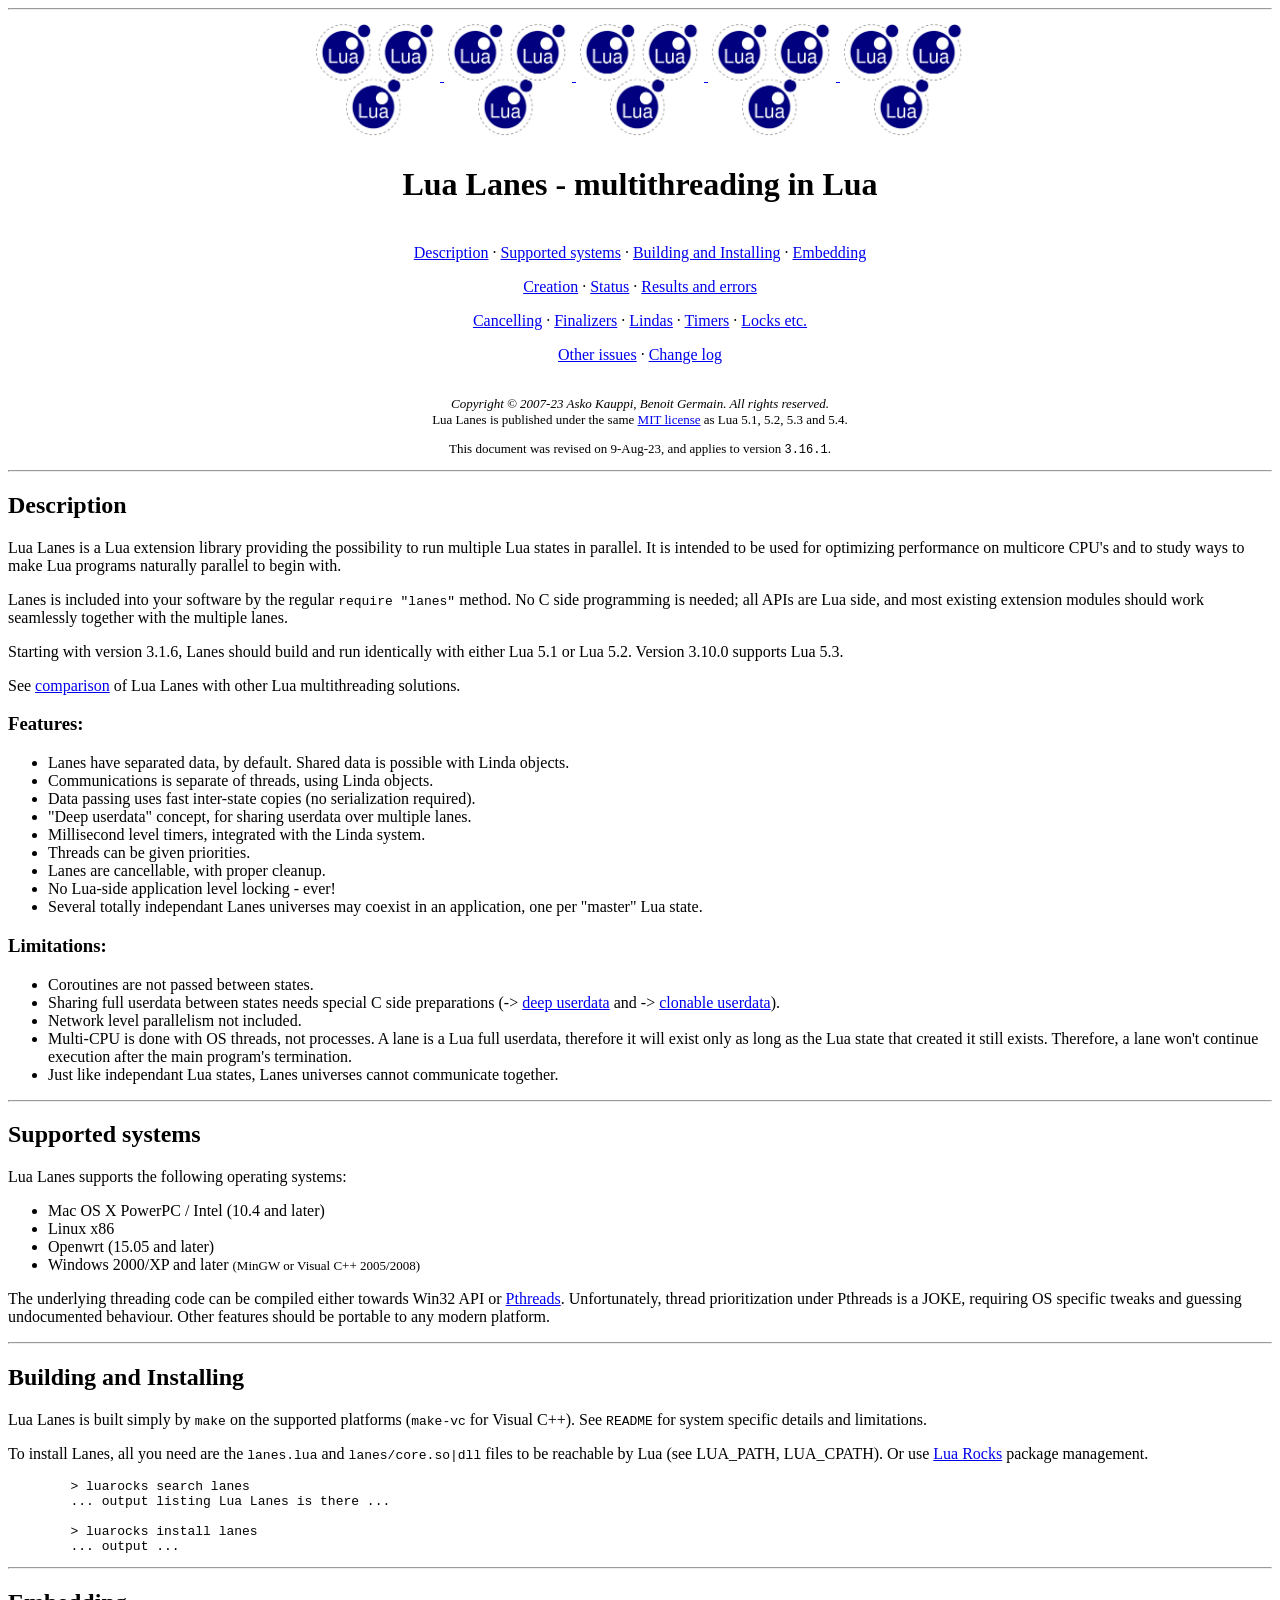
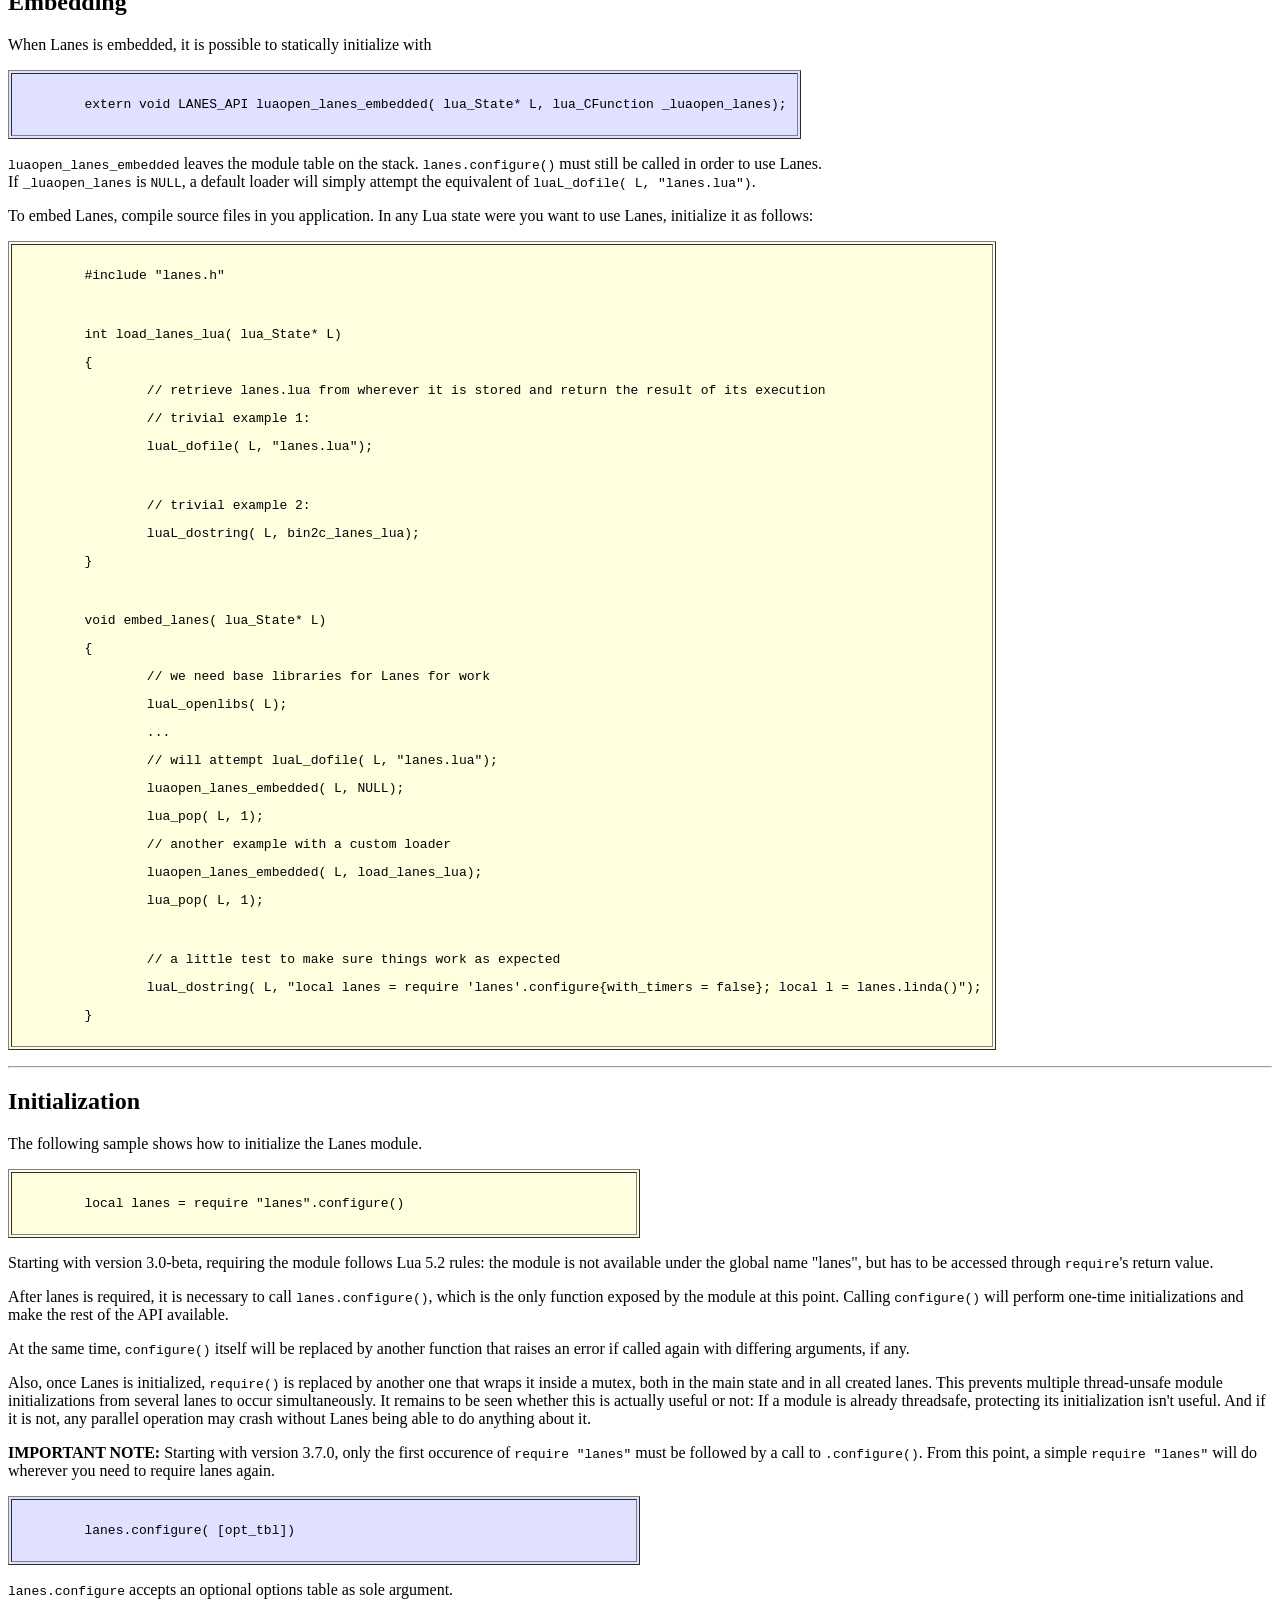
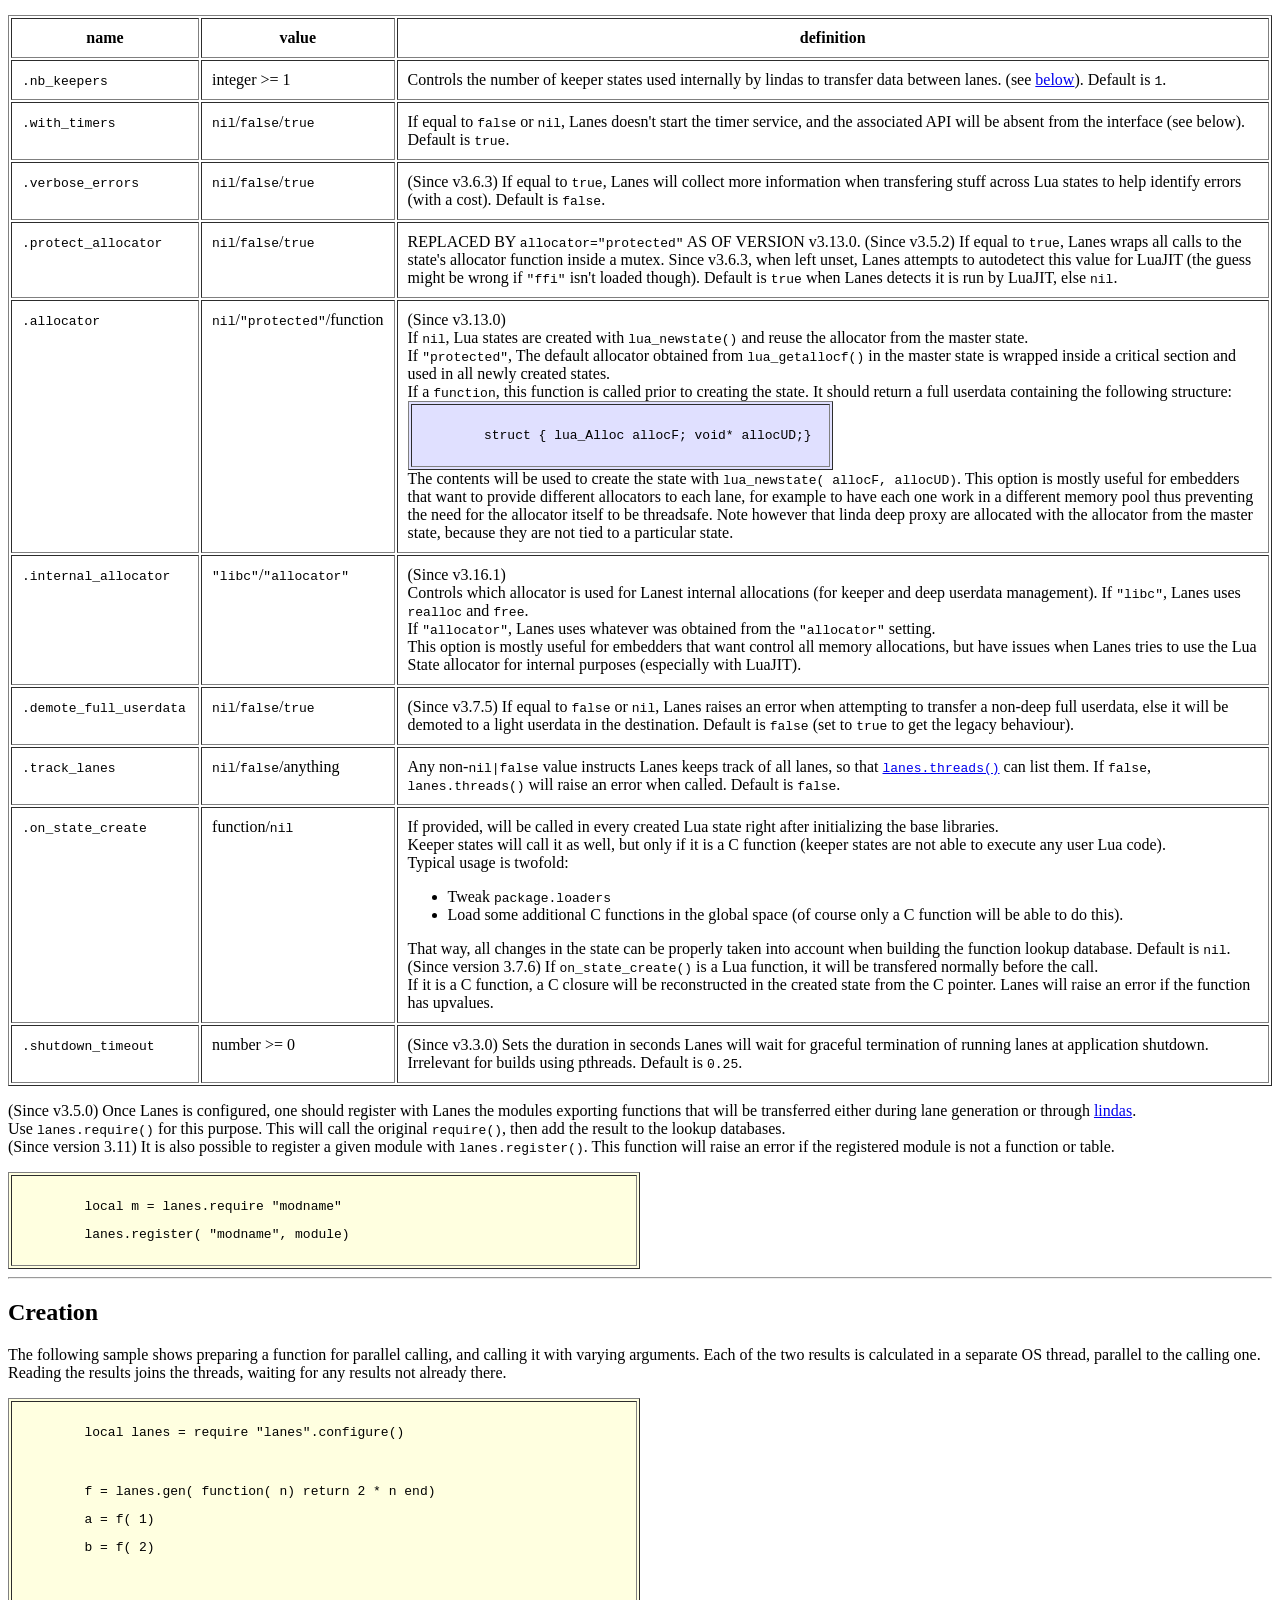
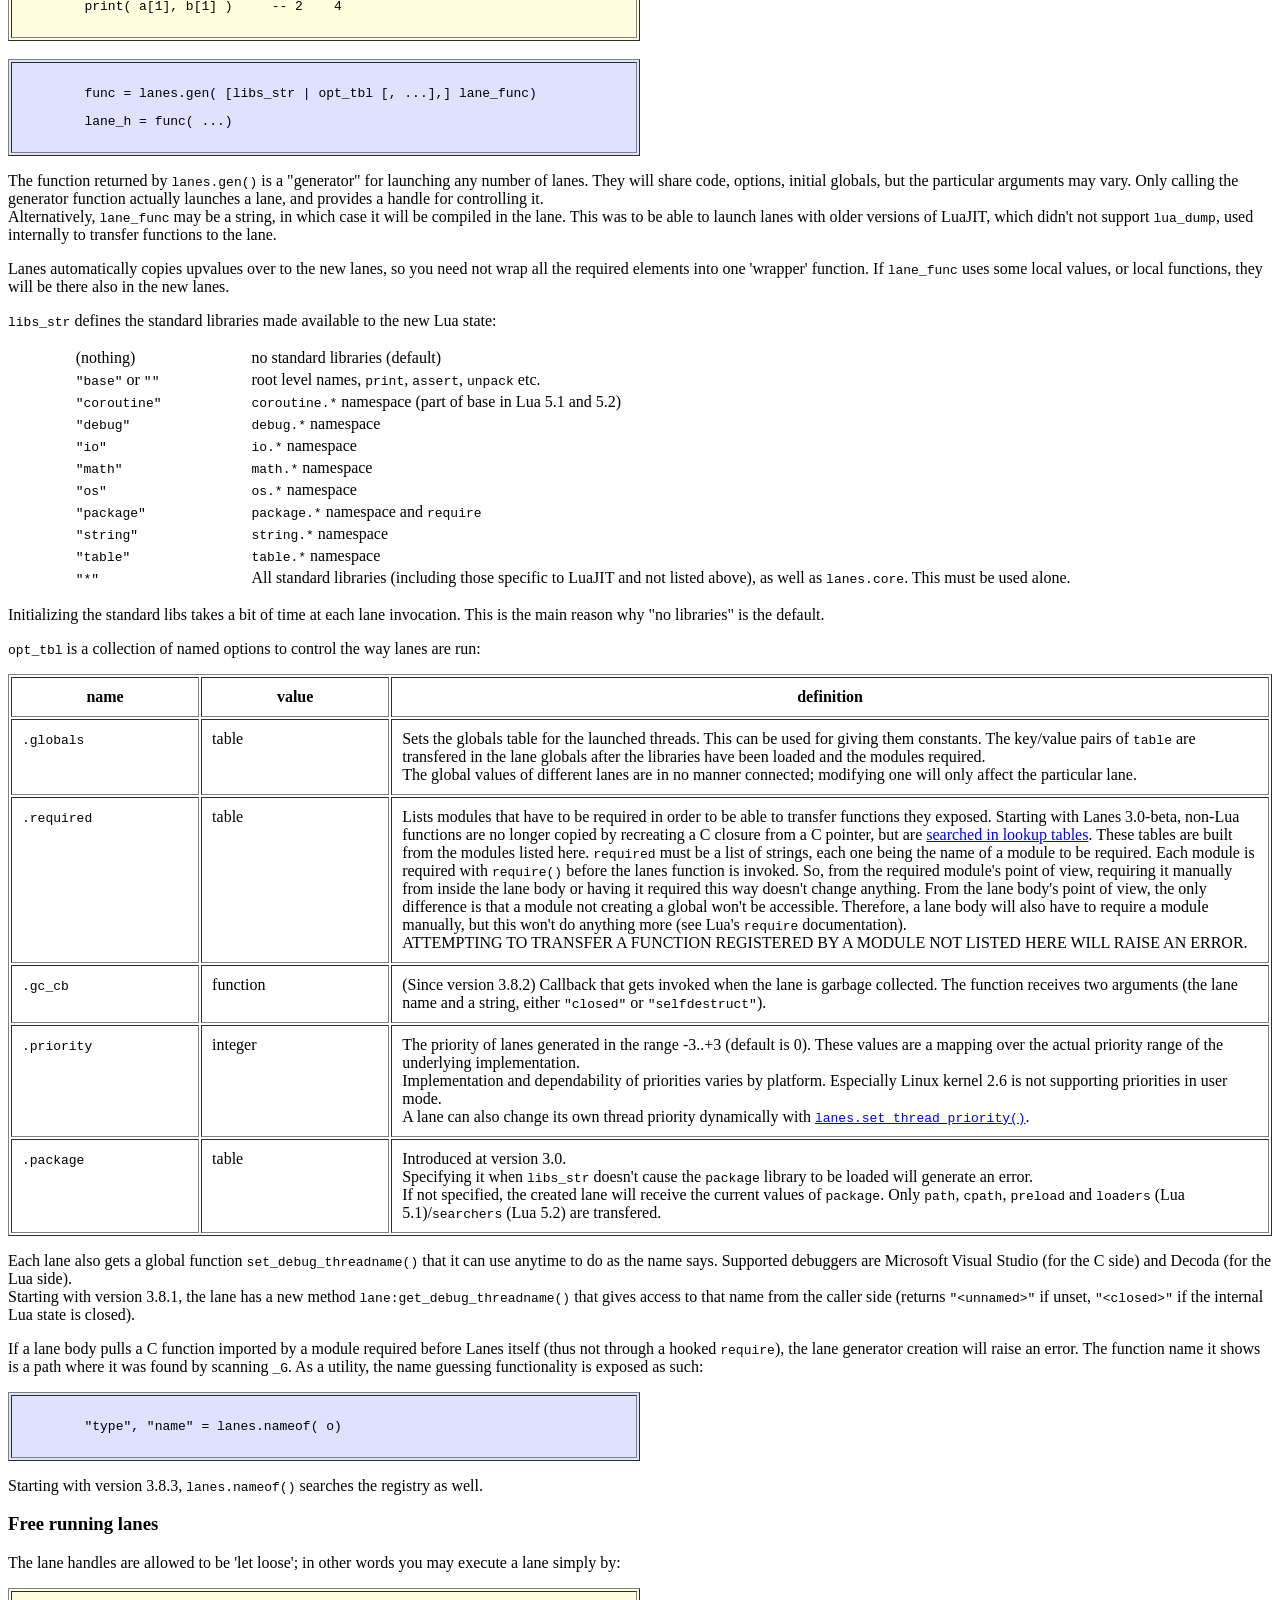
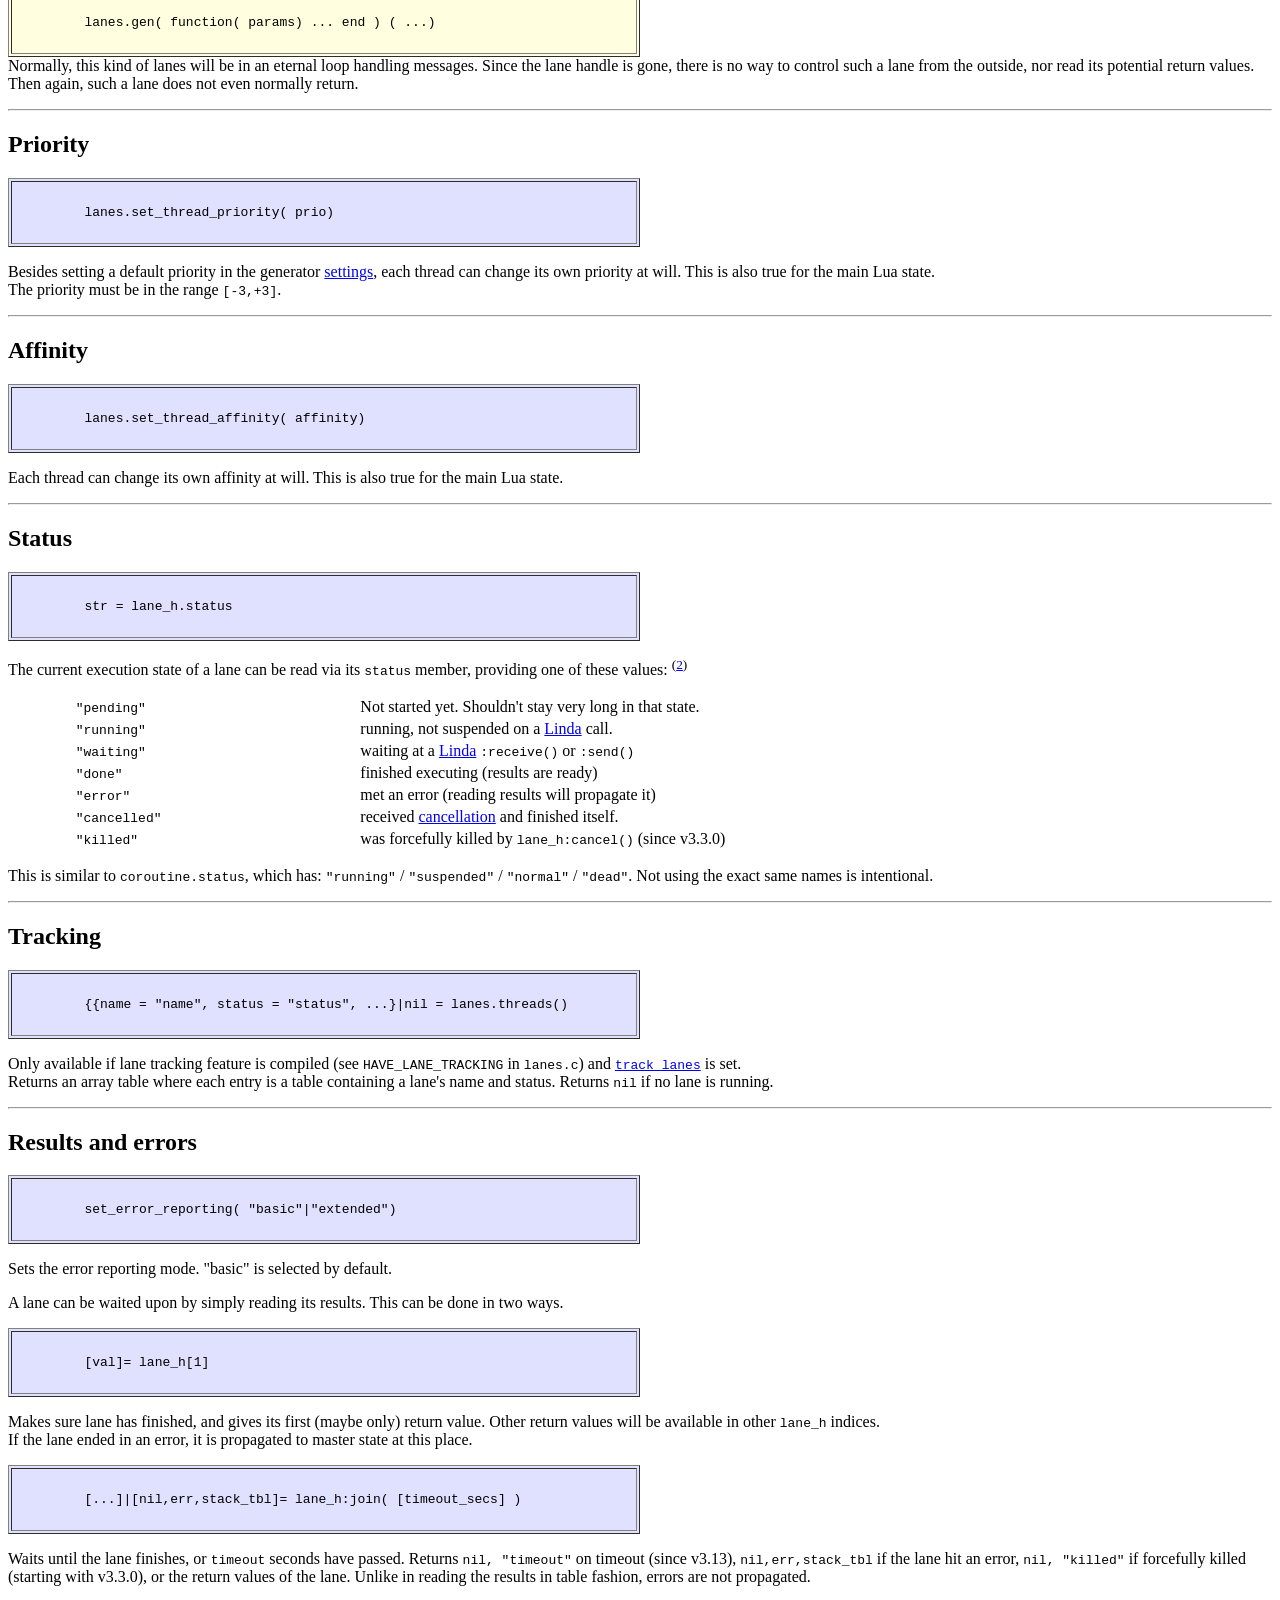
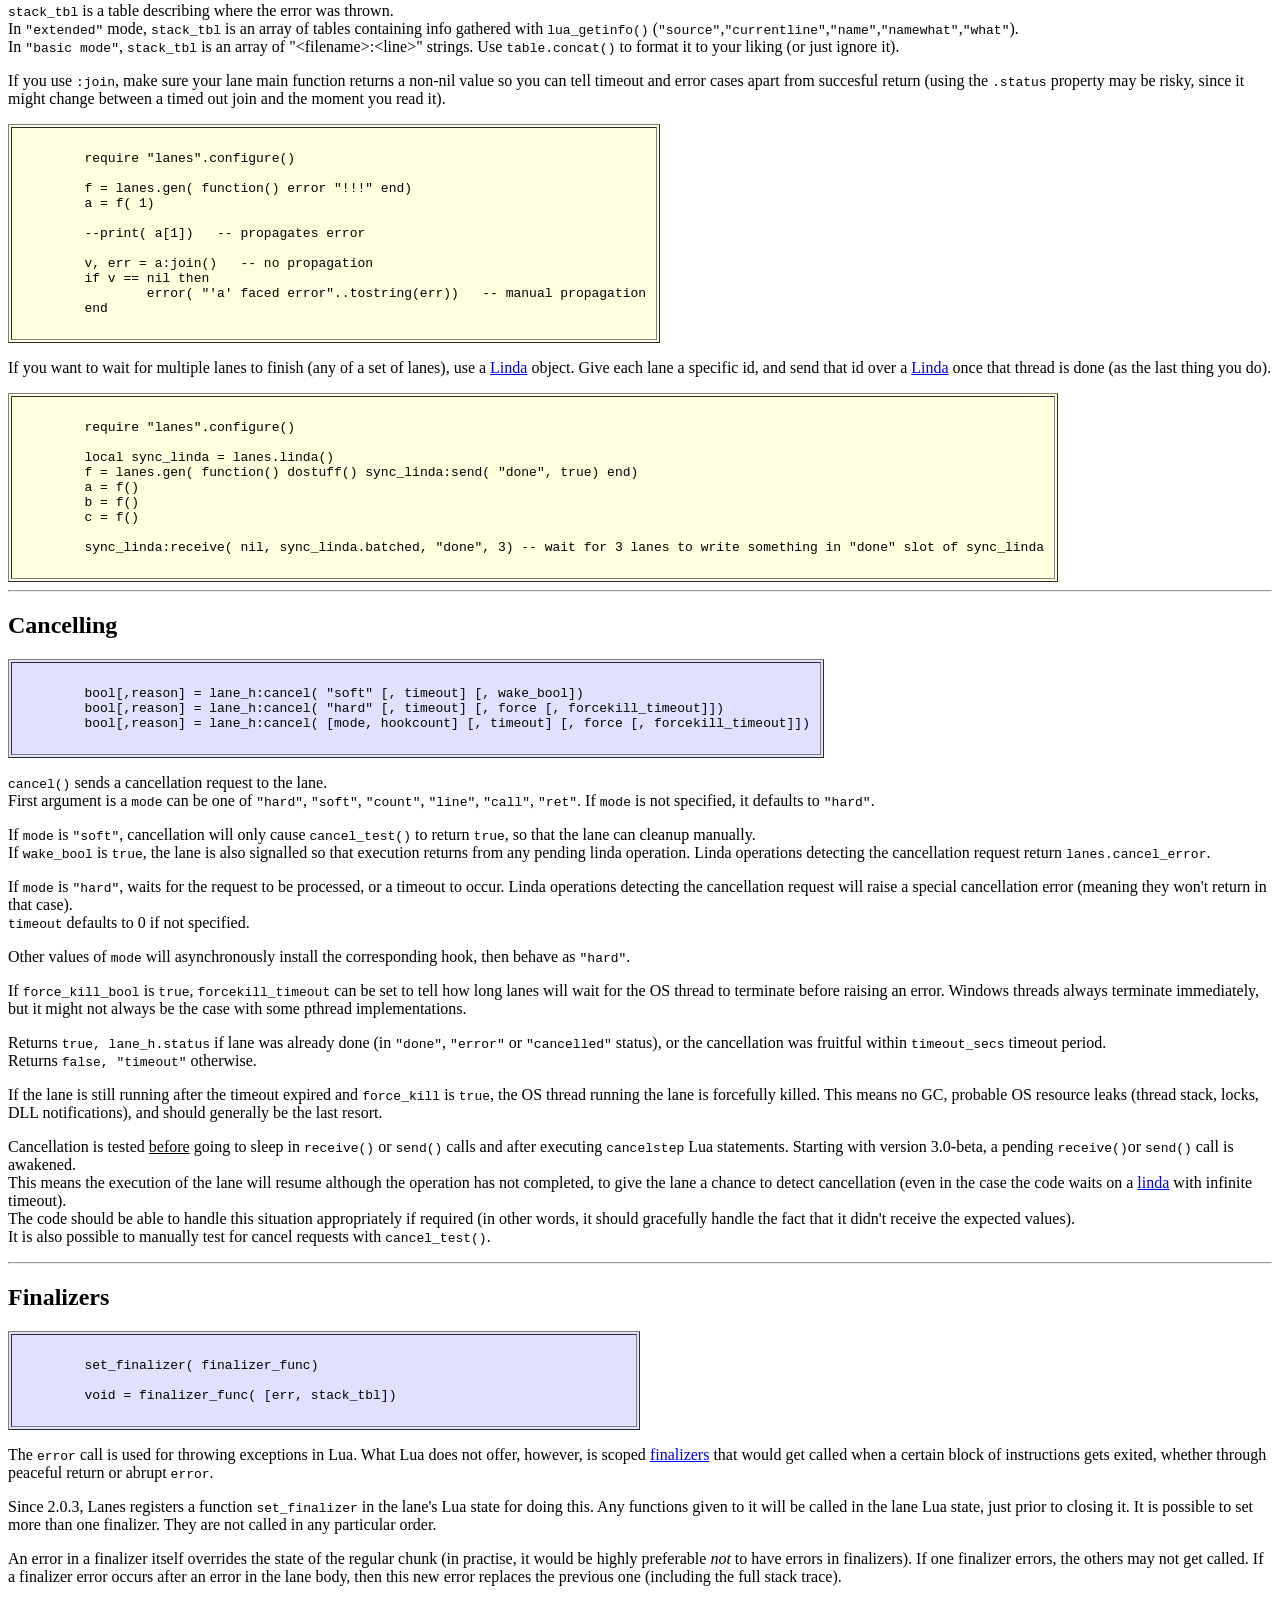
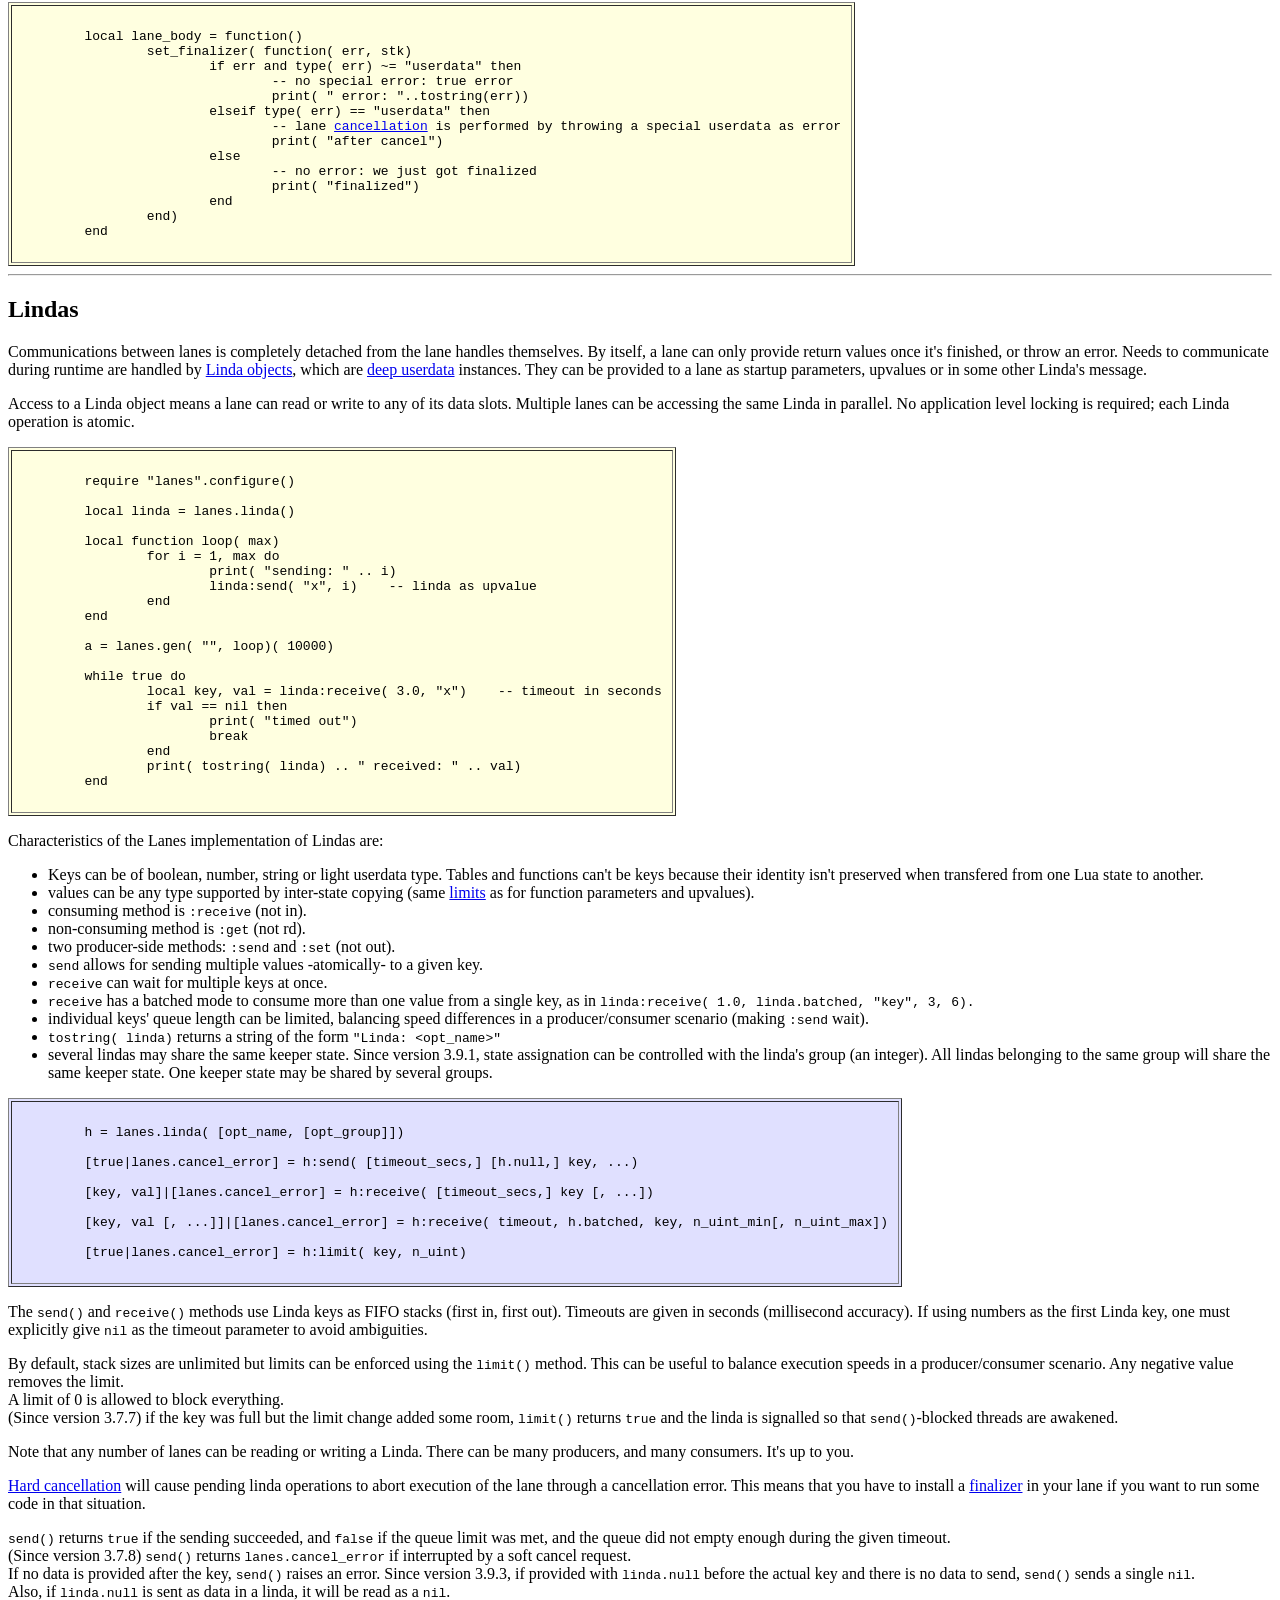
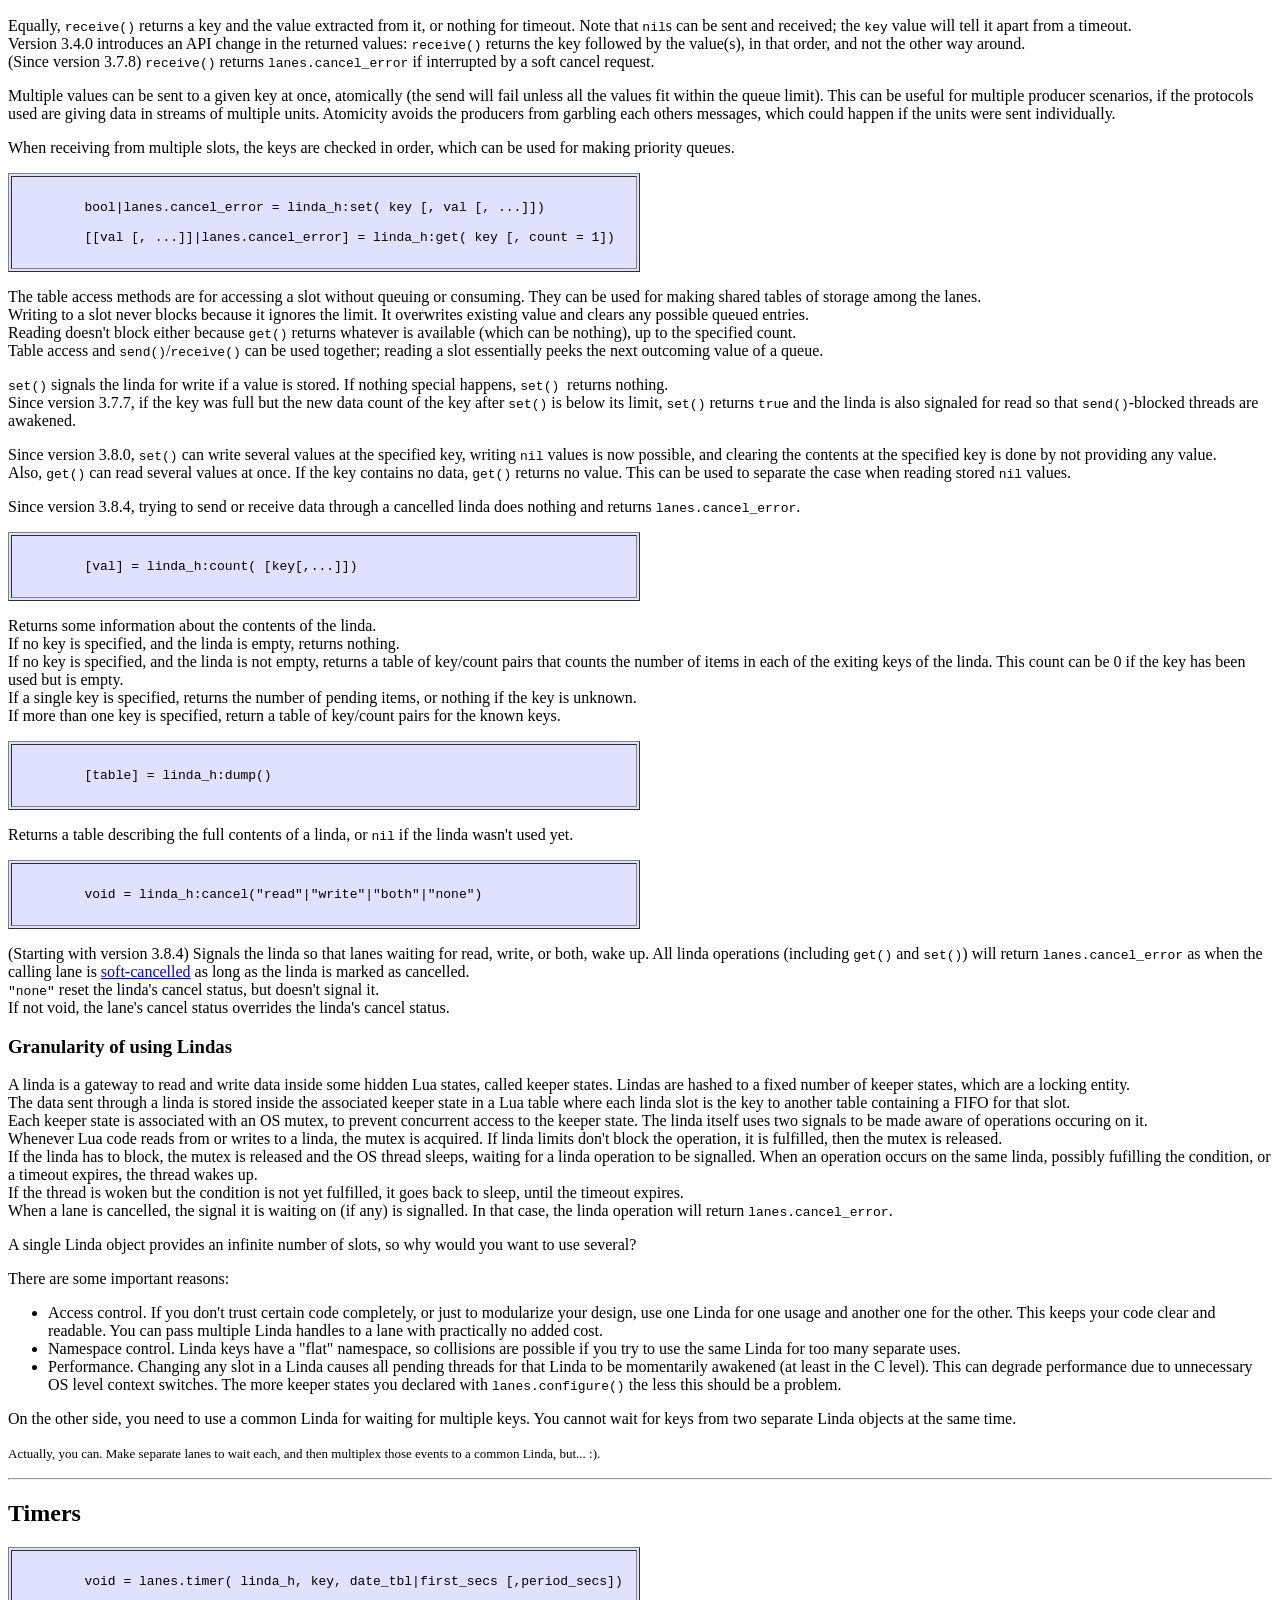
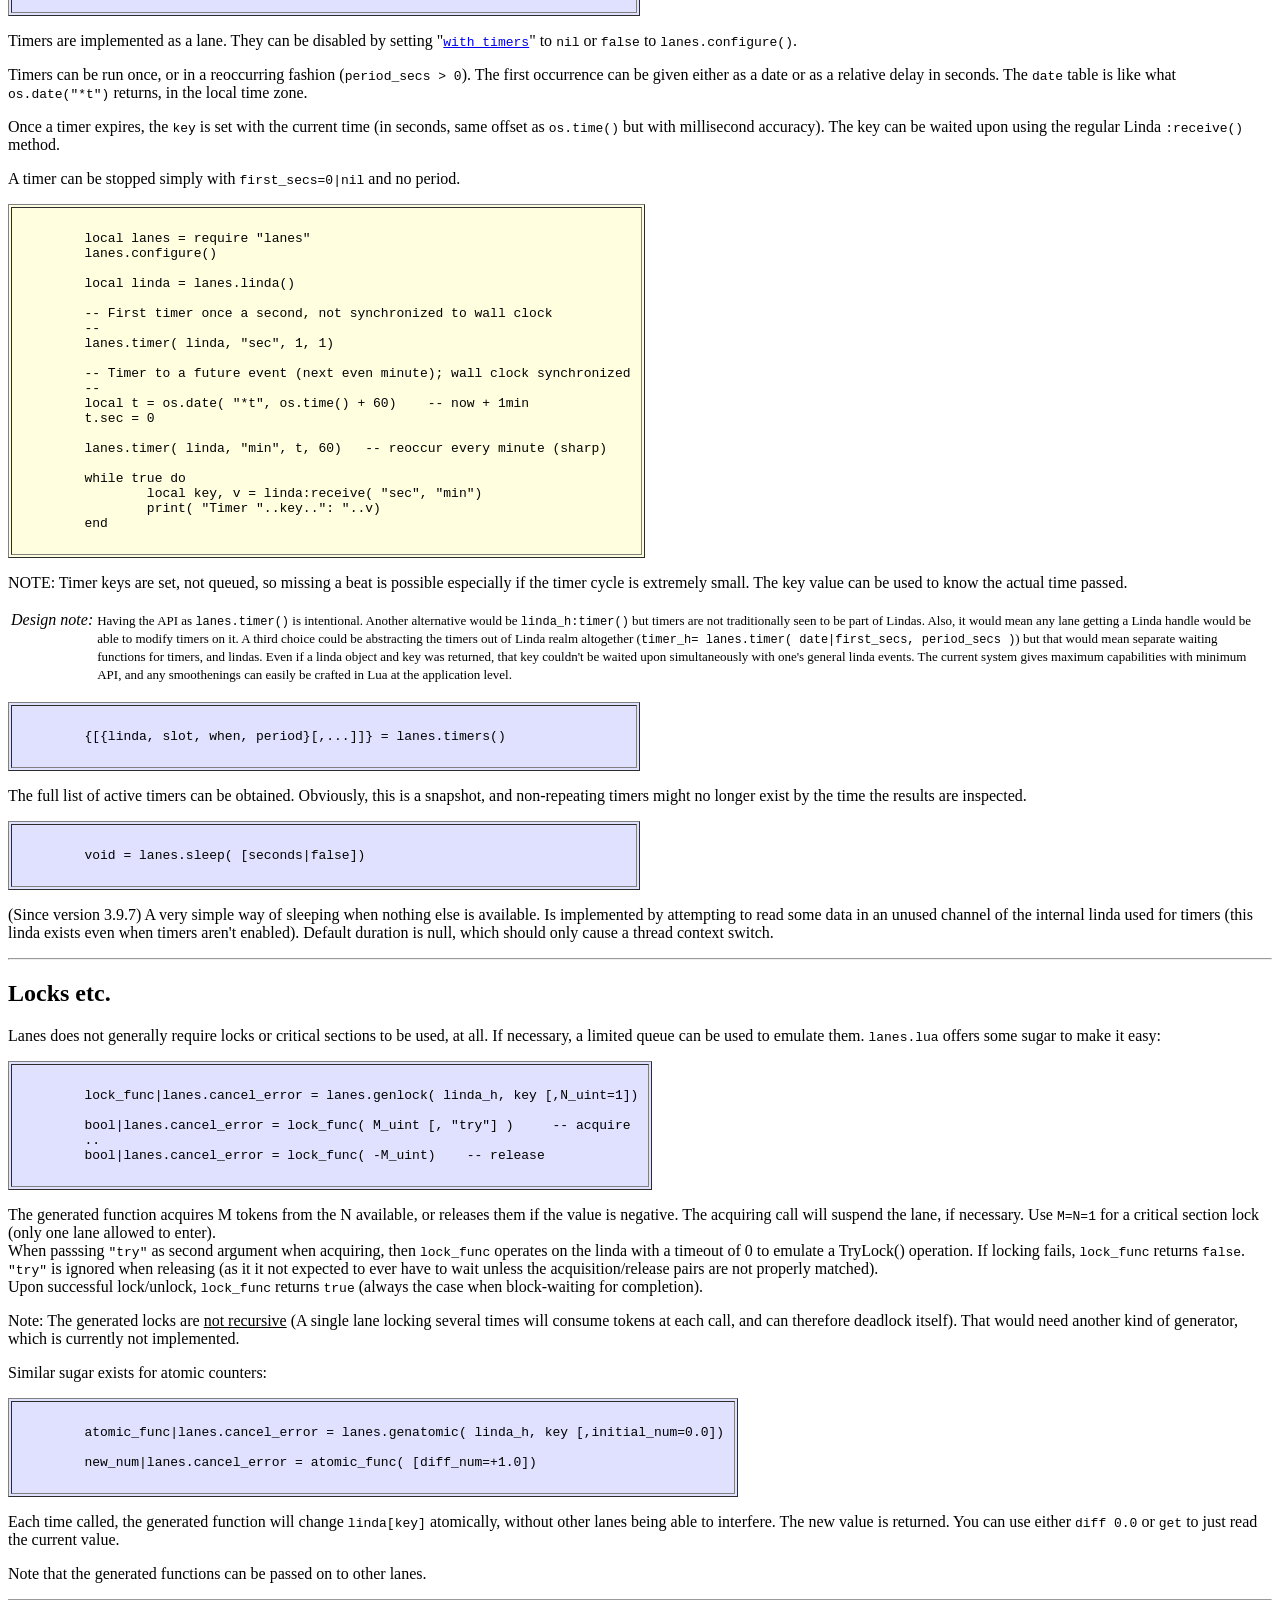
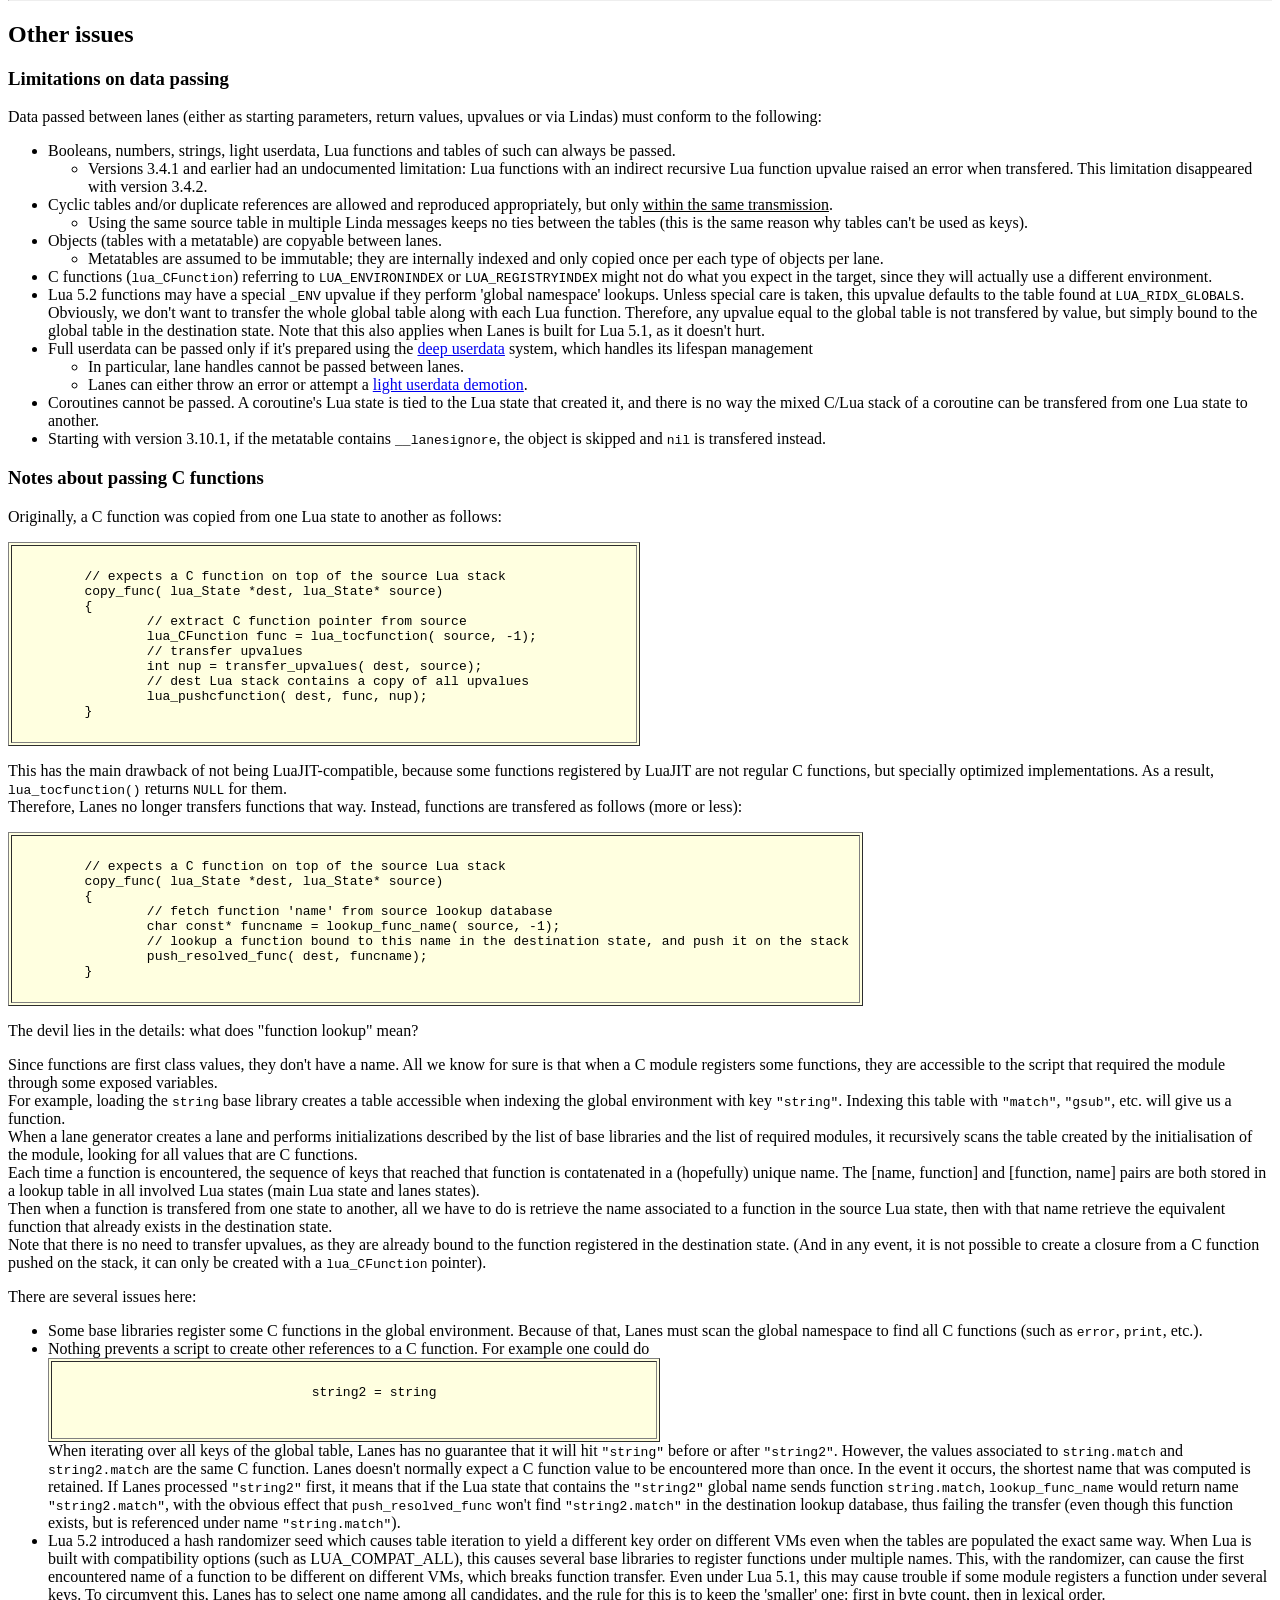
==== commit e3119634: "new .internal_allocator configuration IUNTESTED) new configuration option .internal_allocator to hel" ====
--- a/index.html
+++ b/index.html
@@ -64,13 +64,13 @@
 		<font size="-1">
 			<p>
 				<br/>
-				<i>Copyright &copy; 2007-22 Asko Kauppi, Benoit Germain. All rights reserved.</i>
+				<i>Copyright &copy; 2007-23 Asko Kauppi, Benoit Germain. All rights reserved.</i>
 				<br/>
 				Lua Lanes is published under the same <a href="http://en.wikipedia.org/wiki/MIT_License">MIT license</a> as Lua 5.1, 5.2, 5.3 and 5.4.
 			</p>
 
 			<p>
-				This document was revised on 8-Feb-22, and applies to version <tt>3.16.0</tt>.
+				This document was revised on 9-Aug-23, and applies to version <tt>3.16.1</tt>.
 			</p>
 		</font>
 	</center>
@@ -338,9 +338,9 @@
 				<tt>nil</tt>/<tt>"protected"</tt>/function
 			</td>
 			<td>
-				(Since v3.13.0)<br/>
-				If <tt>nil</tt>, Lua states are created with <tt>lua_newstate()</tt> and reuse the allocator from the master state.<br/>
-				If <tt>"protected"</tt>, The default allocator obtained from <tt>lua_getallocf()</tt> in the master state is wrapped inside a critical section and used in all newly created states.<br/>
+				(Since v3.13.0)<br />
+				If <tt>nil</tt>, Lua states are created with <tt>lua_newstate()</tt> and reuse the allocator from the master state.<br />
+				If <tt>"protected"</tt>, The default allocator obtained from <tt>lua_getallocf()</tt> in the master state is wrapped inside a critical section and used in all newly created states.<br />
 				If a <tt>function</tt>, this function is called prior to creating the state. It should return a full userdata containing the following structure:
 				<table border="1" bgcolor="#E0E0FF" cellpadding="10" style="width:50%">
 					<tr>
@@ -356,6 +356,22 @@
 		</tr>
 
 		<tr valign=top>
+			<td id="internal_allocator">
+				<code>.internal_allocator</code>
+			</td>
+			<td>
+				<tt>"libc"</tt>/<tt>"allocator"</tt>
+			</td>
+			<td>
+				(Since v3.16.1)<br />
+				Controls which allocator is used for Lanest internal allocations (for keeper and deep userdata management).
+				If <tt>"libc"</tt>, Lanes uses <tt>realloc</tt> and <tt>free</tt>.<br />
+				If <tt>"allocator"</tt>, Lanes uses whatever was obtained from the <tt>"allocator"</tt> setting.<br />
+				This option is mostly useful for embedders that want control all memory allocations, but have issues when Lanes tries to use the Lua State allocator for internal purposes (especially with LuaJIT).
+			</td>
+		</tr>
+
+		<tr valign=top>
 			<td id="demote_full_userdata">
 				<code>.demote_full_userdata</code>
 			</td>
@@ -390,18 +406,18 @@
 			</td>
 			<td>
 				If provided, will be called in every created Lua state right after initializing the base libraries.
-				<br/>
+				<br />
 				Keeper states will call it as well, but only if it is a C function (keeper states are not able to execute any user Lua code).
-				<br/>
+				<br />
 				Typical usage is twofold:
 				<ul>
 					<li>Tweak <tt>package.loaders</tt></li>
 					<li>Load some additional C functions in the global space (of course only a C function will be able to do this).</li>
 				</ul>
 				That way, all changes in the state can be properly taken into account when building the function lookup database. Default is <tt>nil</tt>.
-				<br/>
+				<br />
 				(Since version 3.7.6) If <tt>on_state_create()</tt> is a Lua function, it will be transfered normally before the call.
-				<br/>
+				<br />
 				If it is a C function, a C closure will be reconstructed in the created state from the C pointer. Lanes will raise an error if the function has upvalues.
 			</td>
 		</tr>
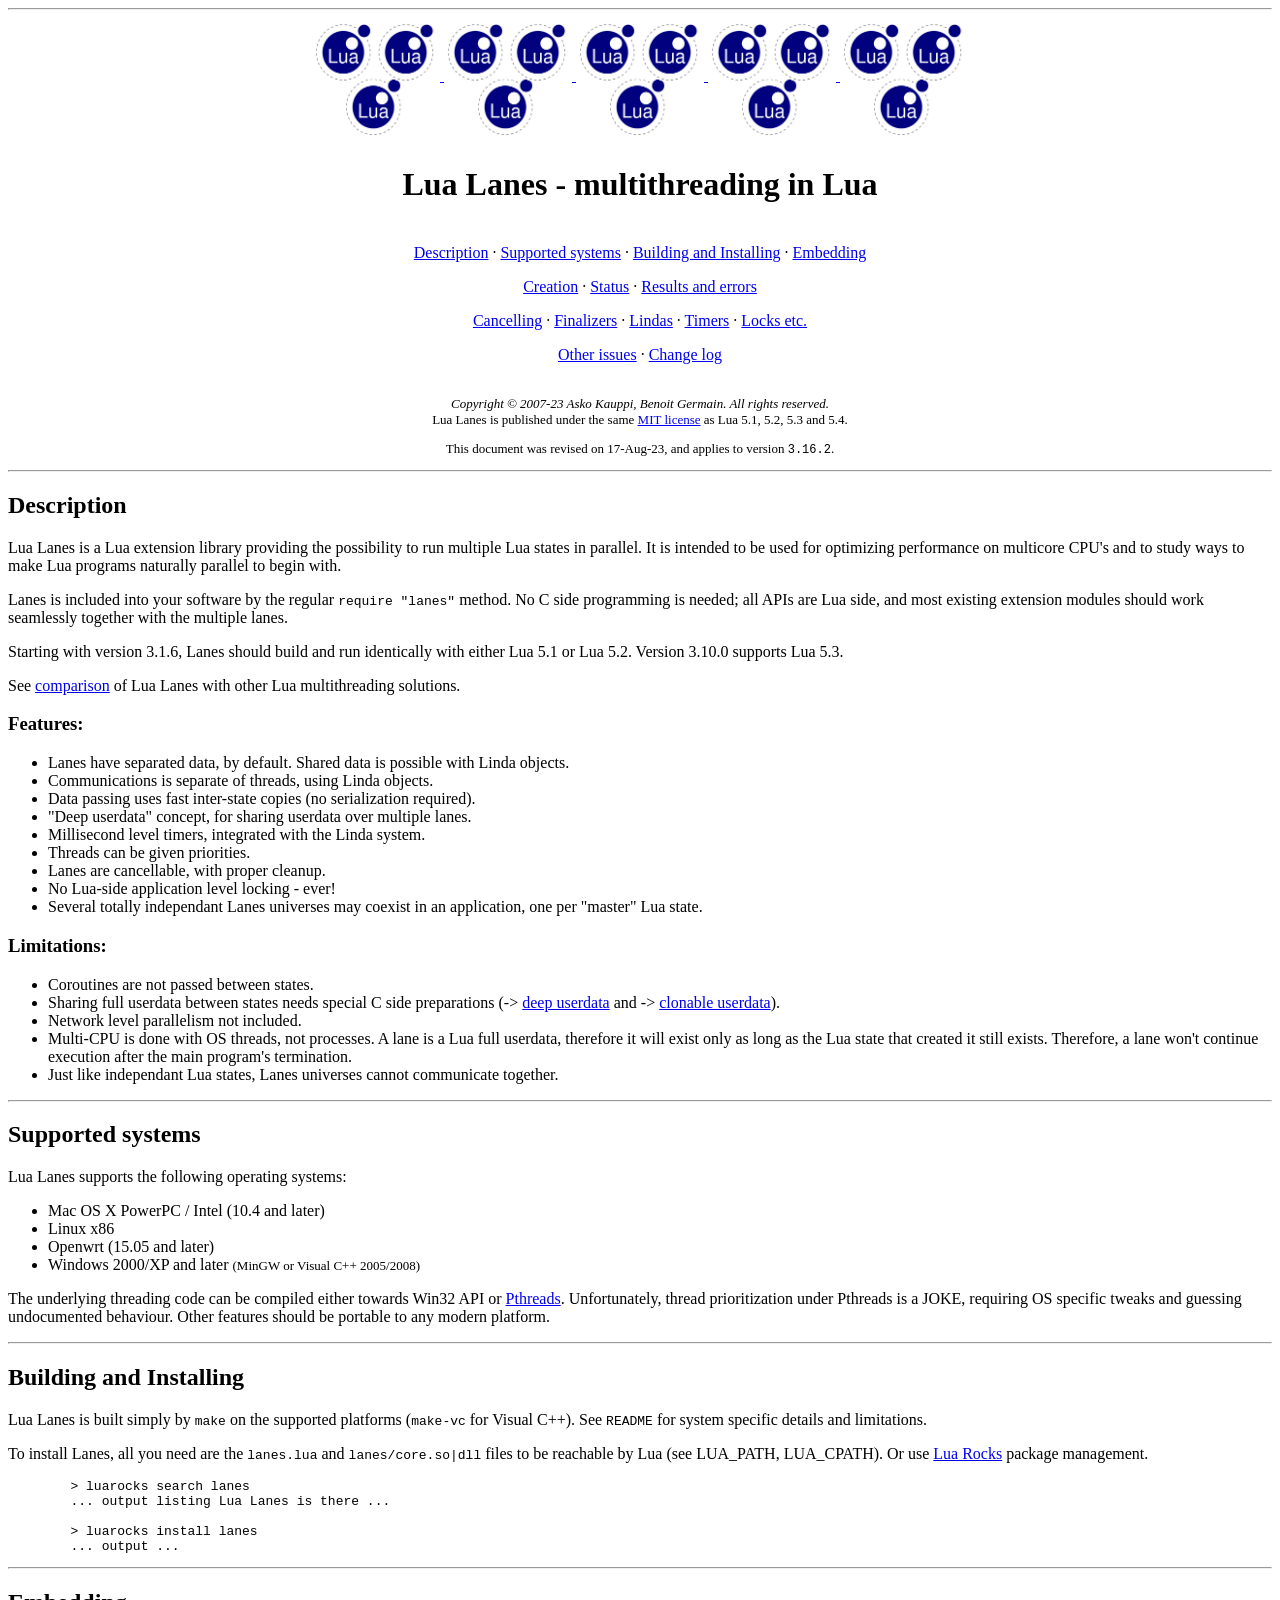
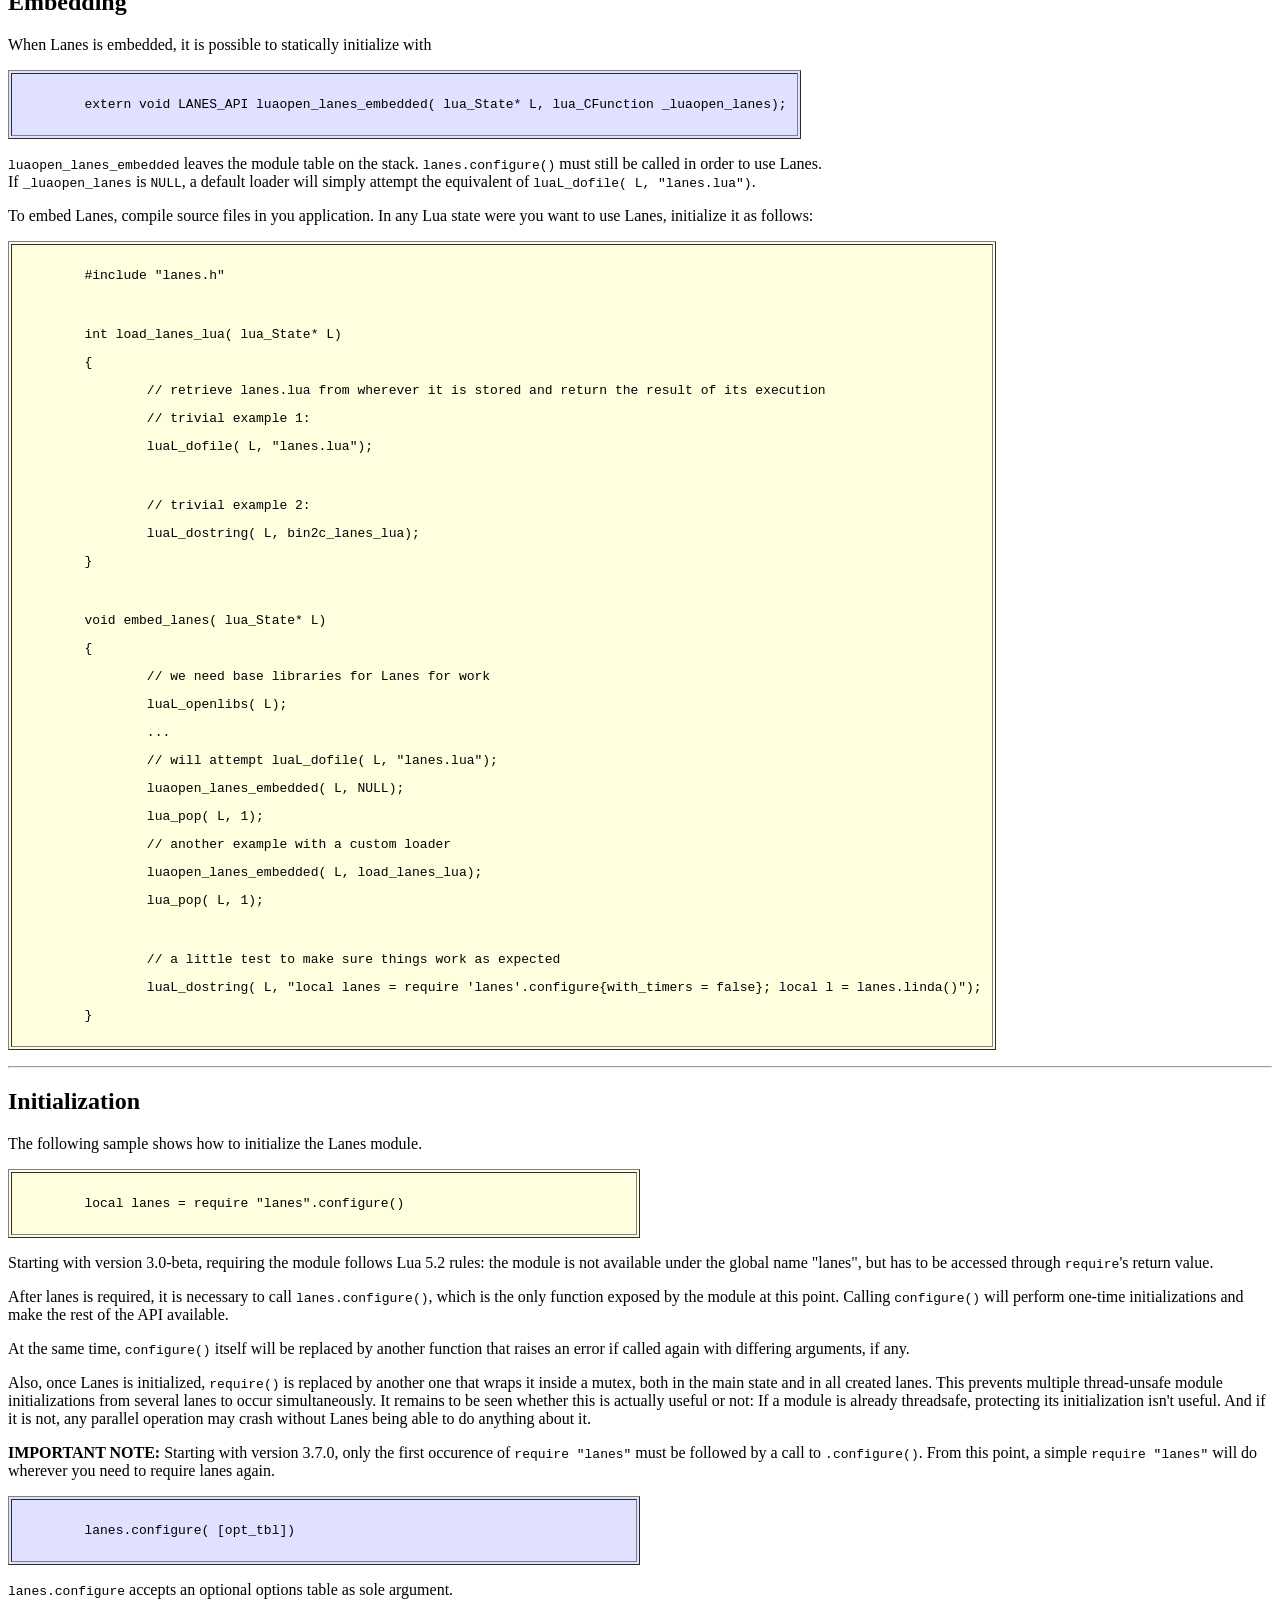
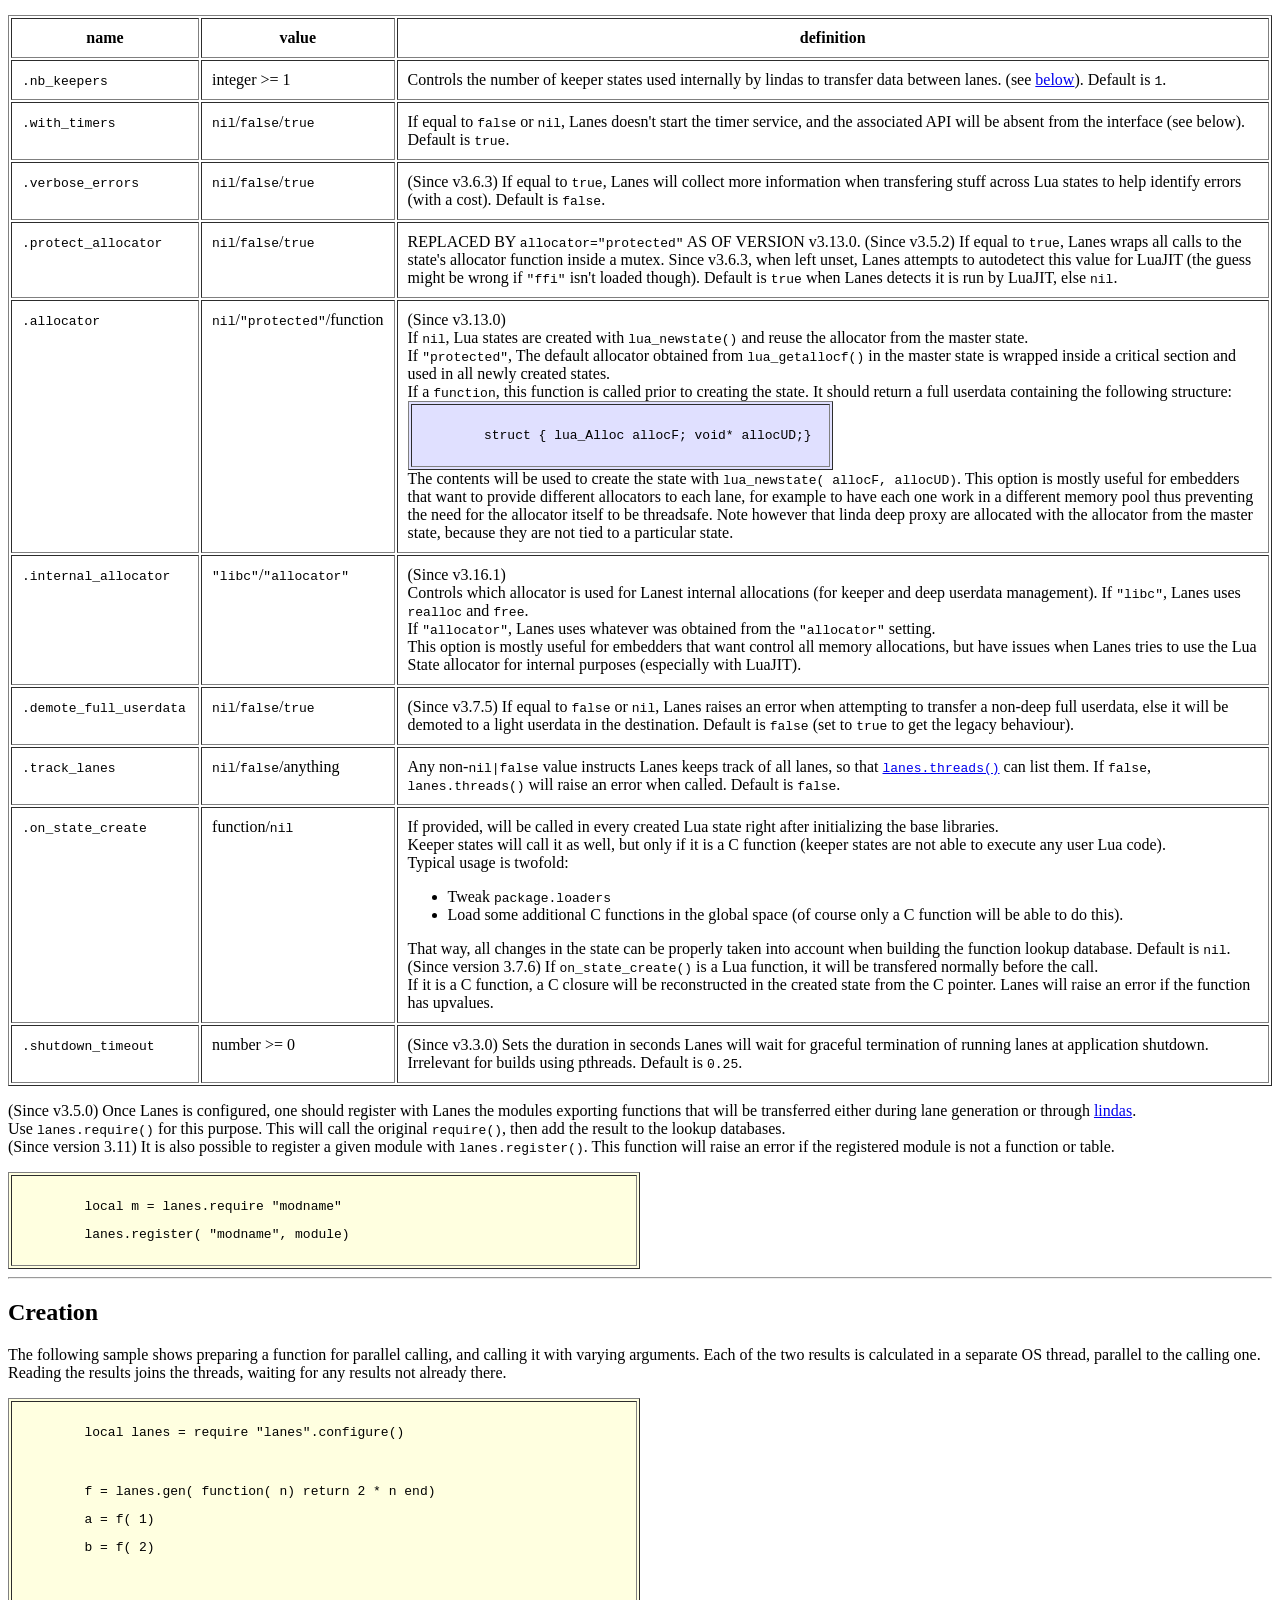
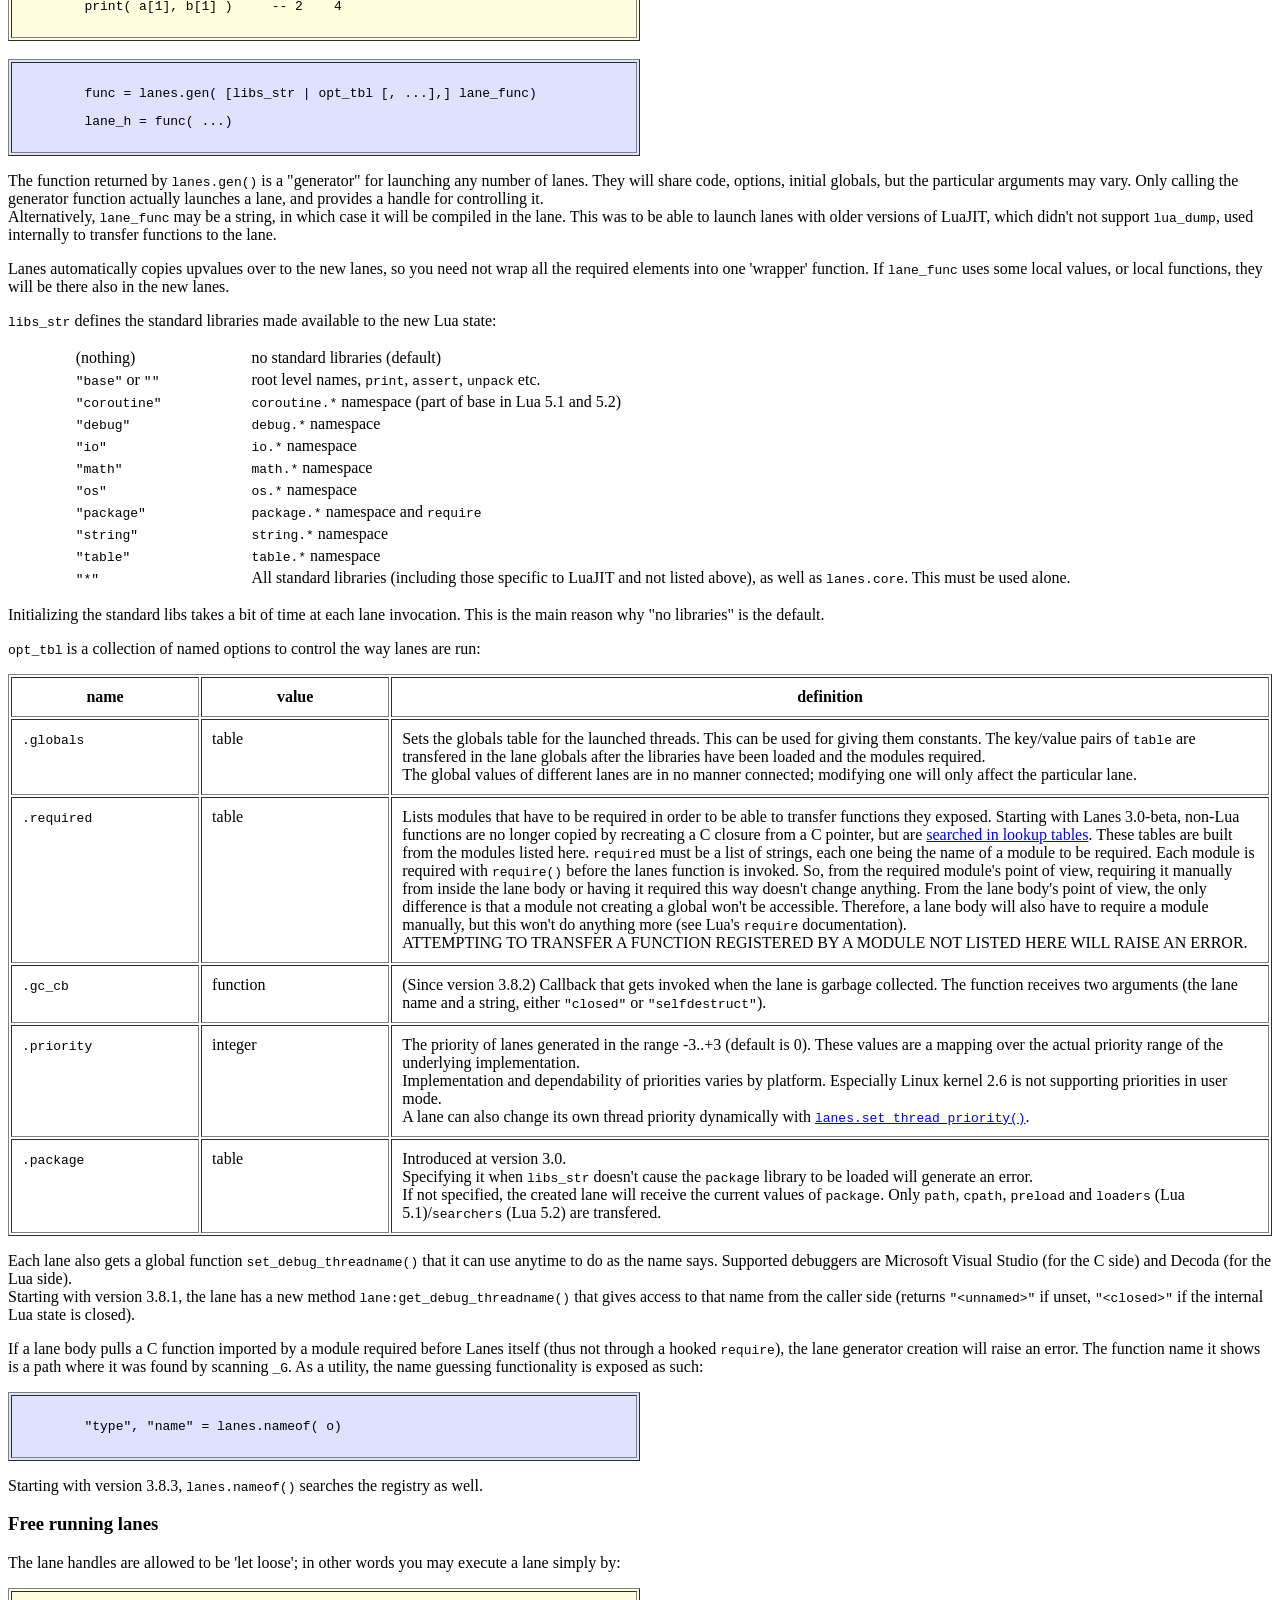
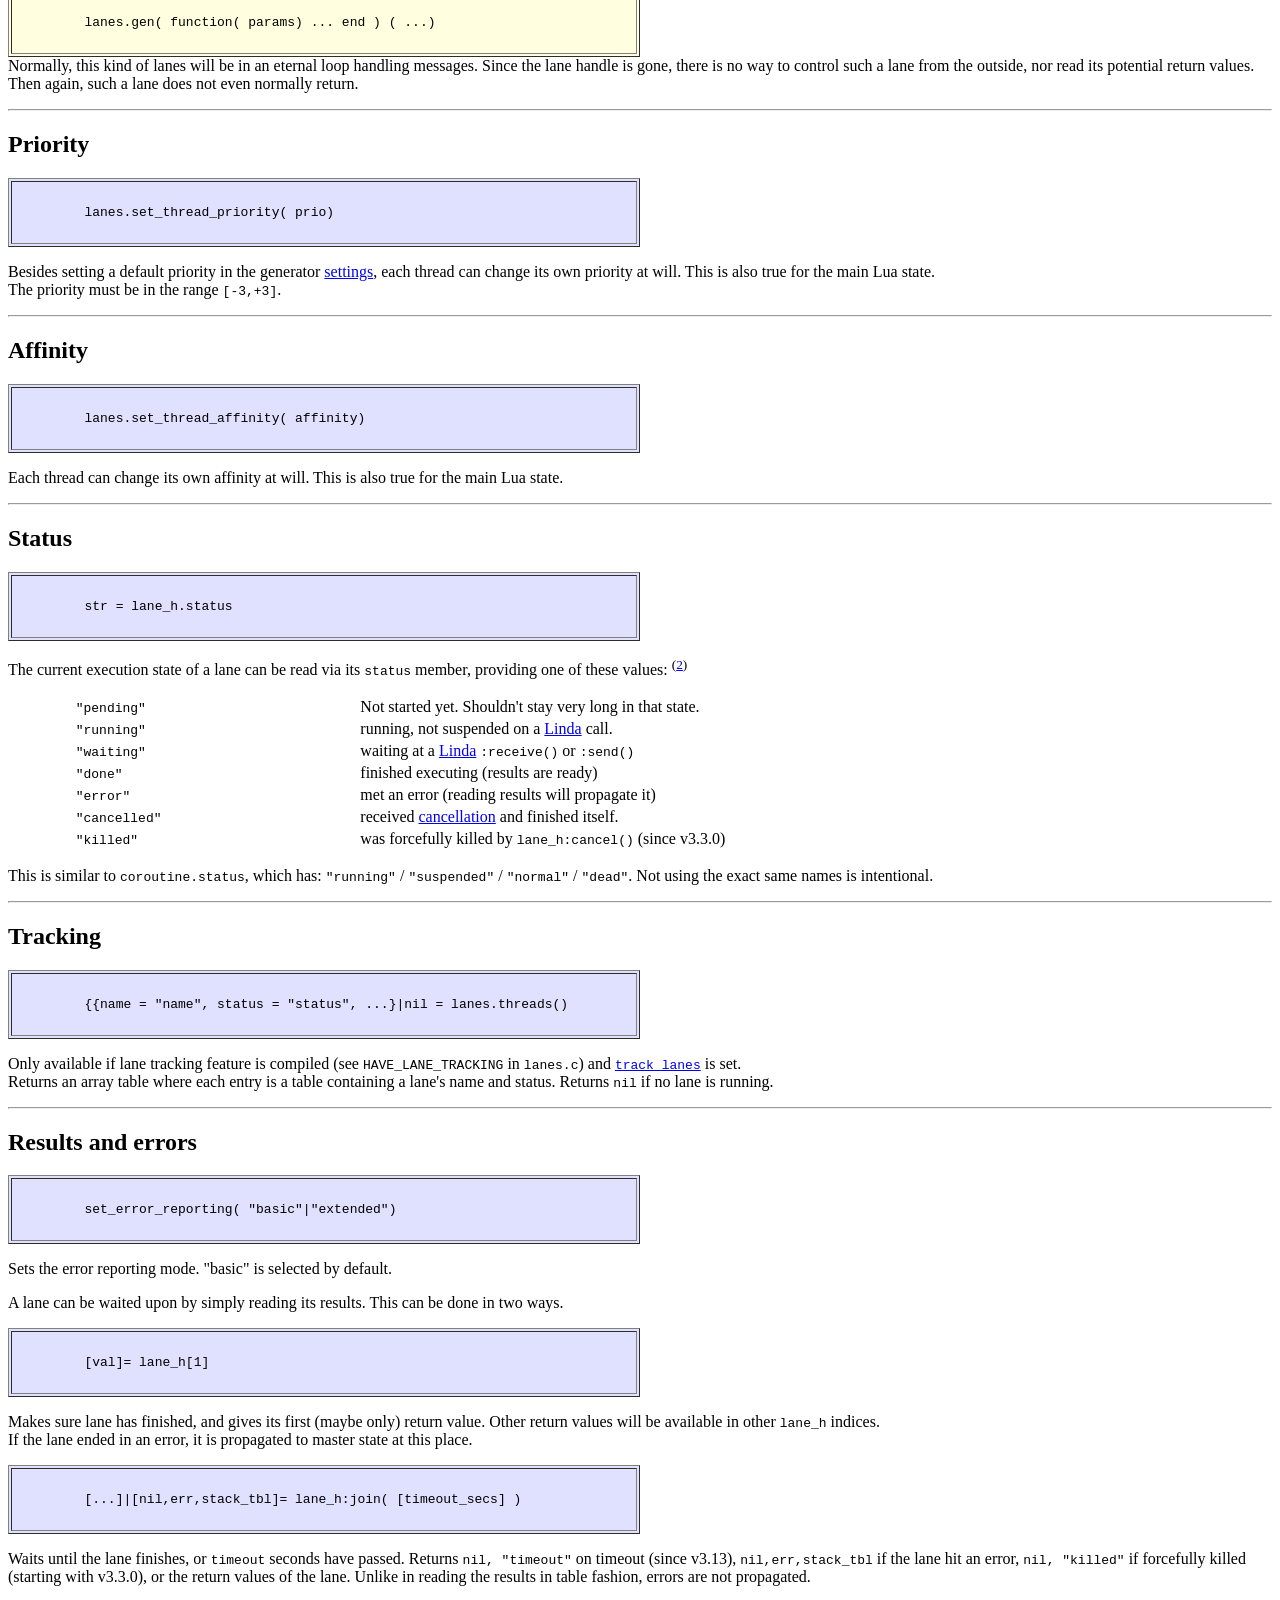
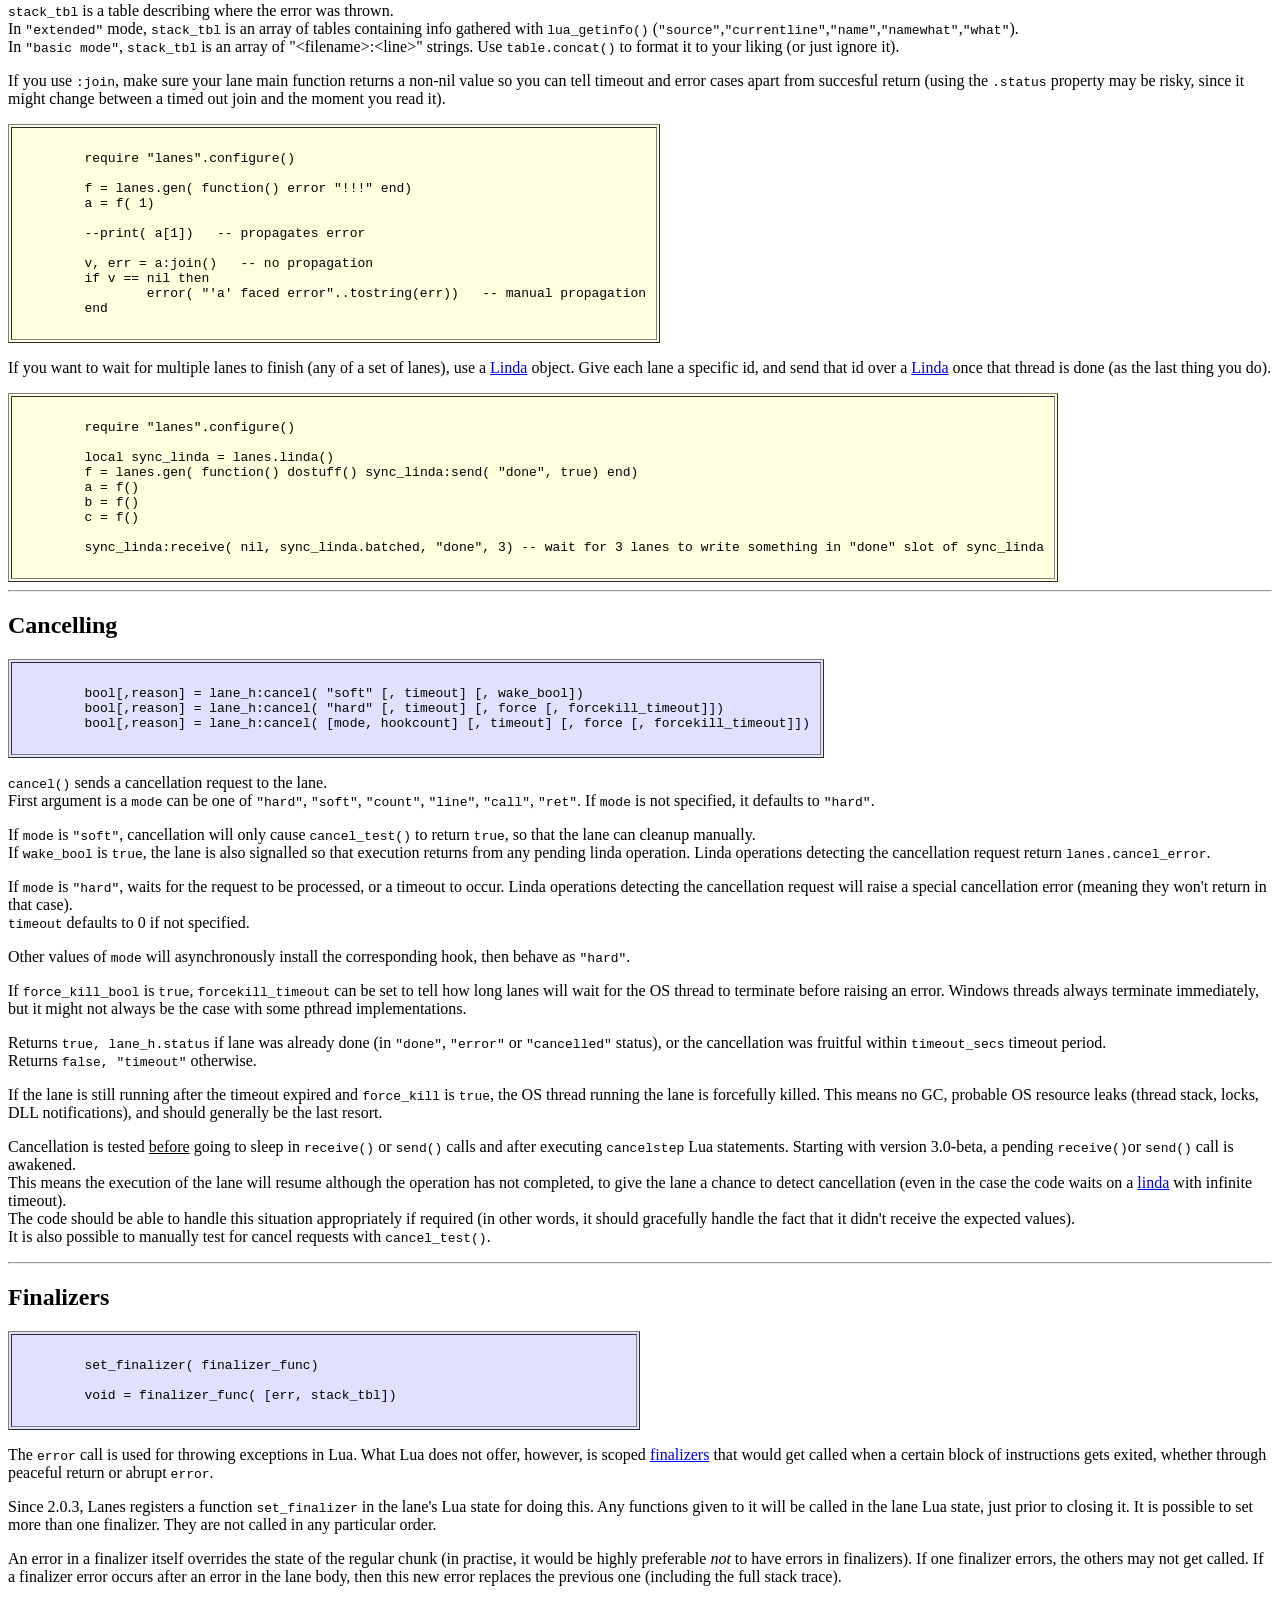
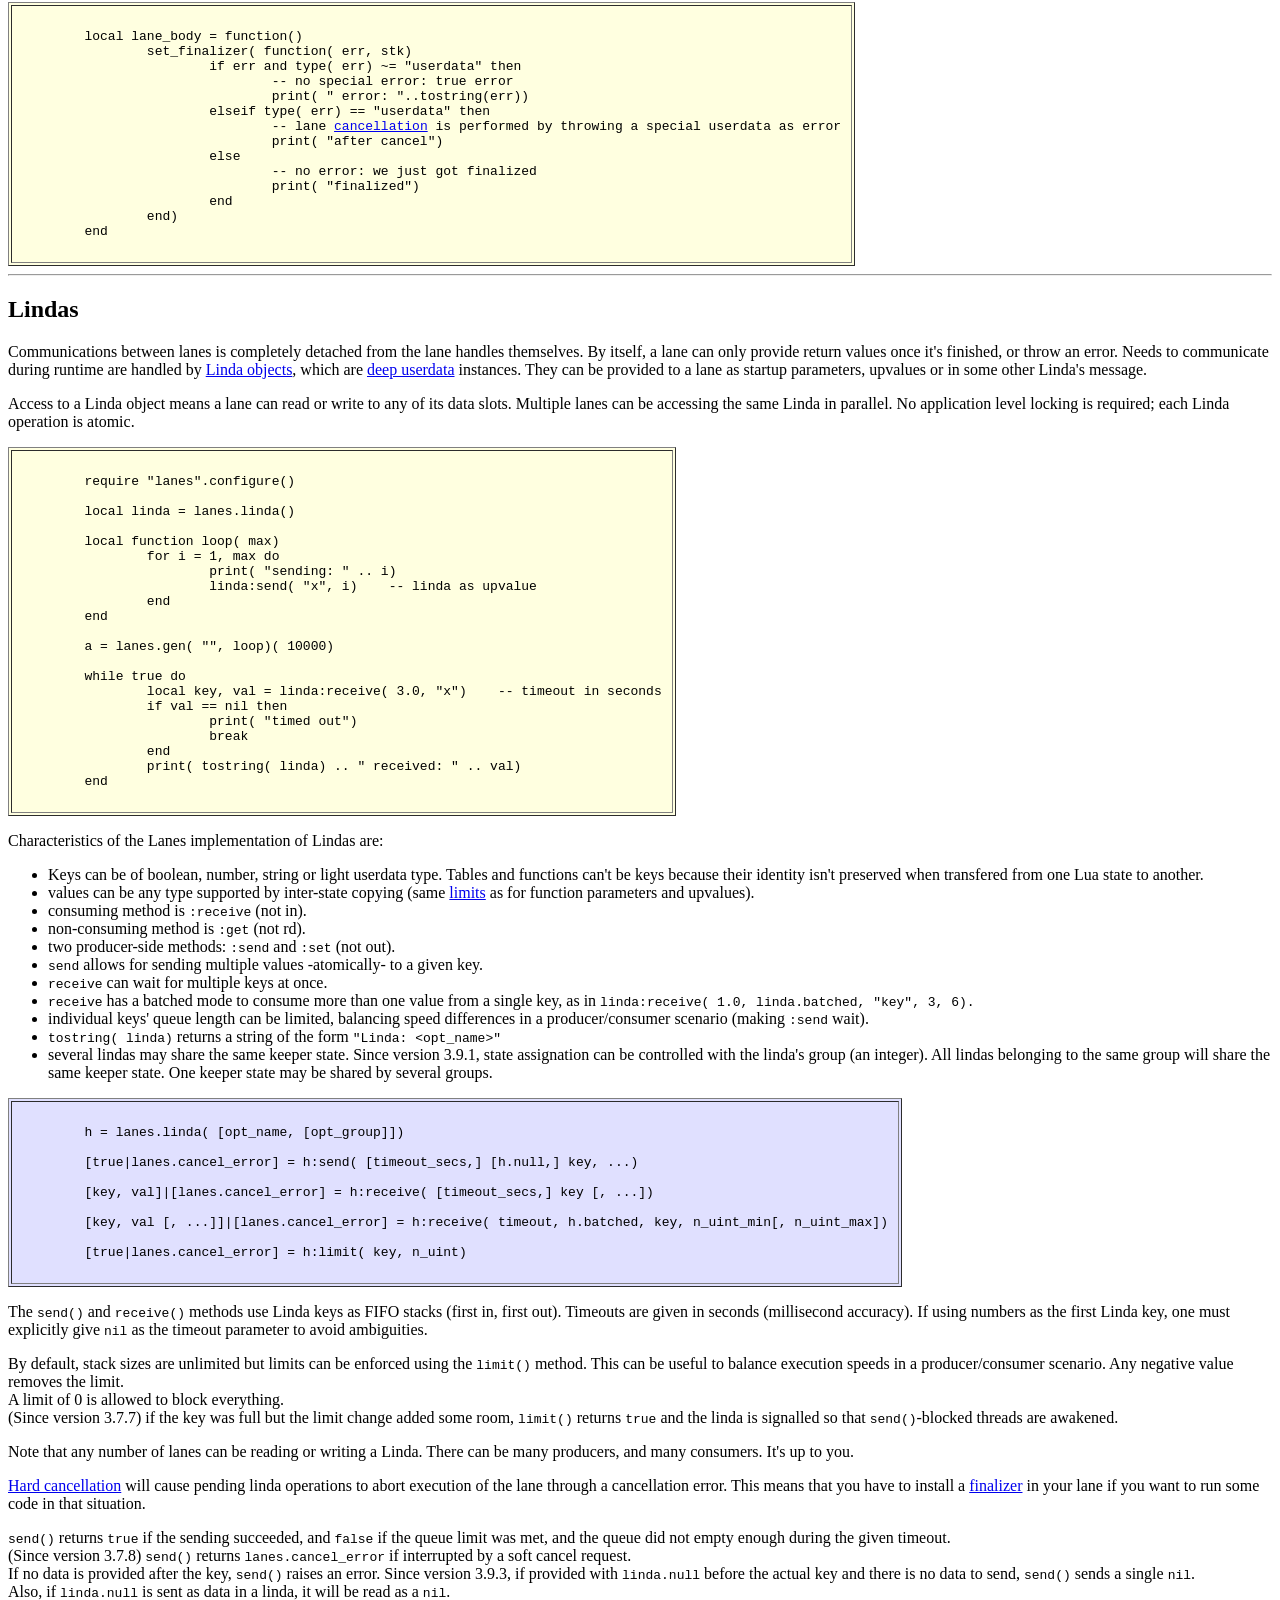
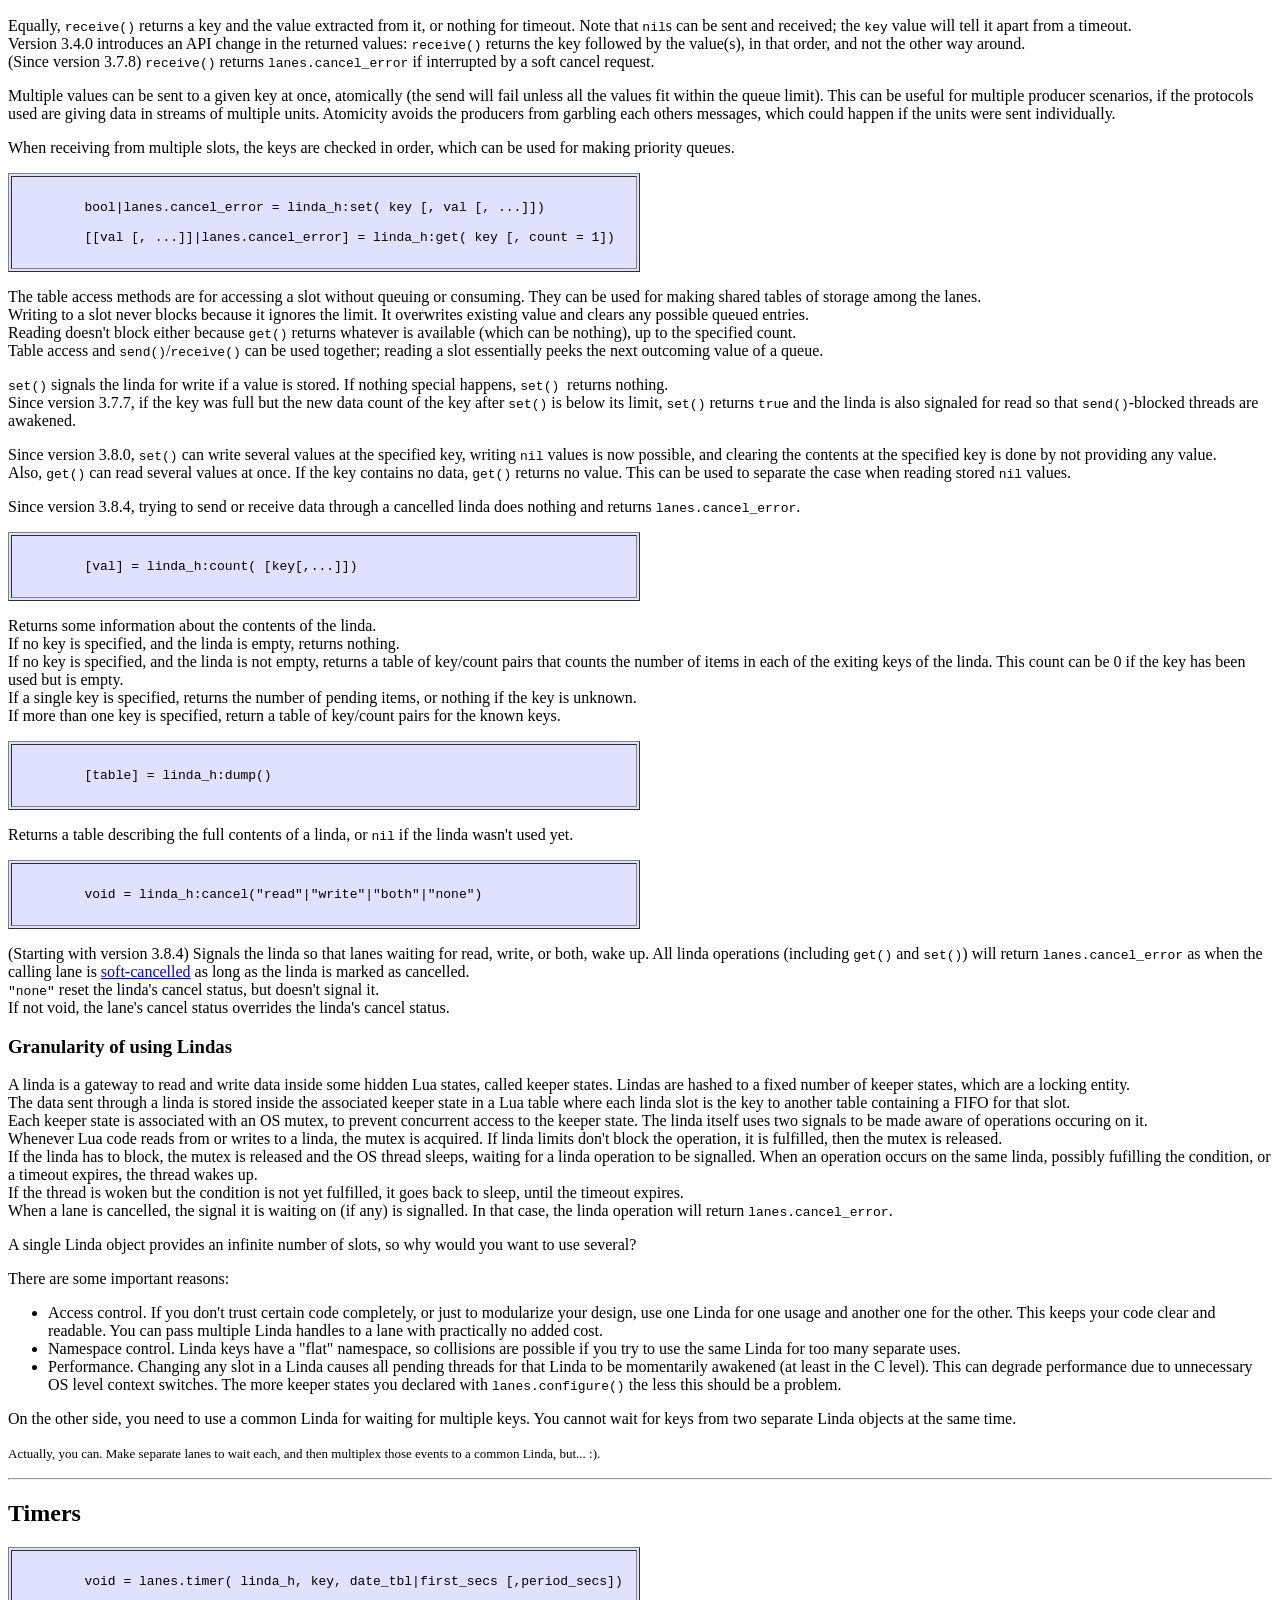
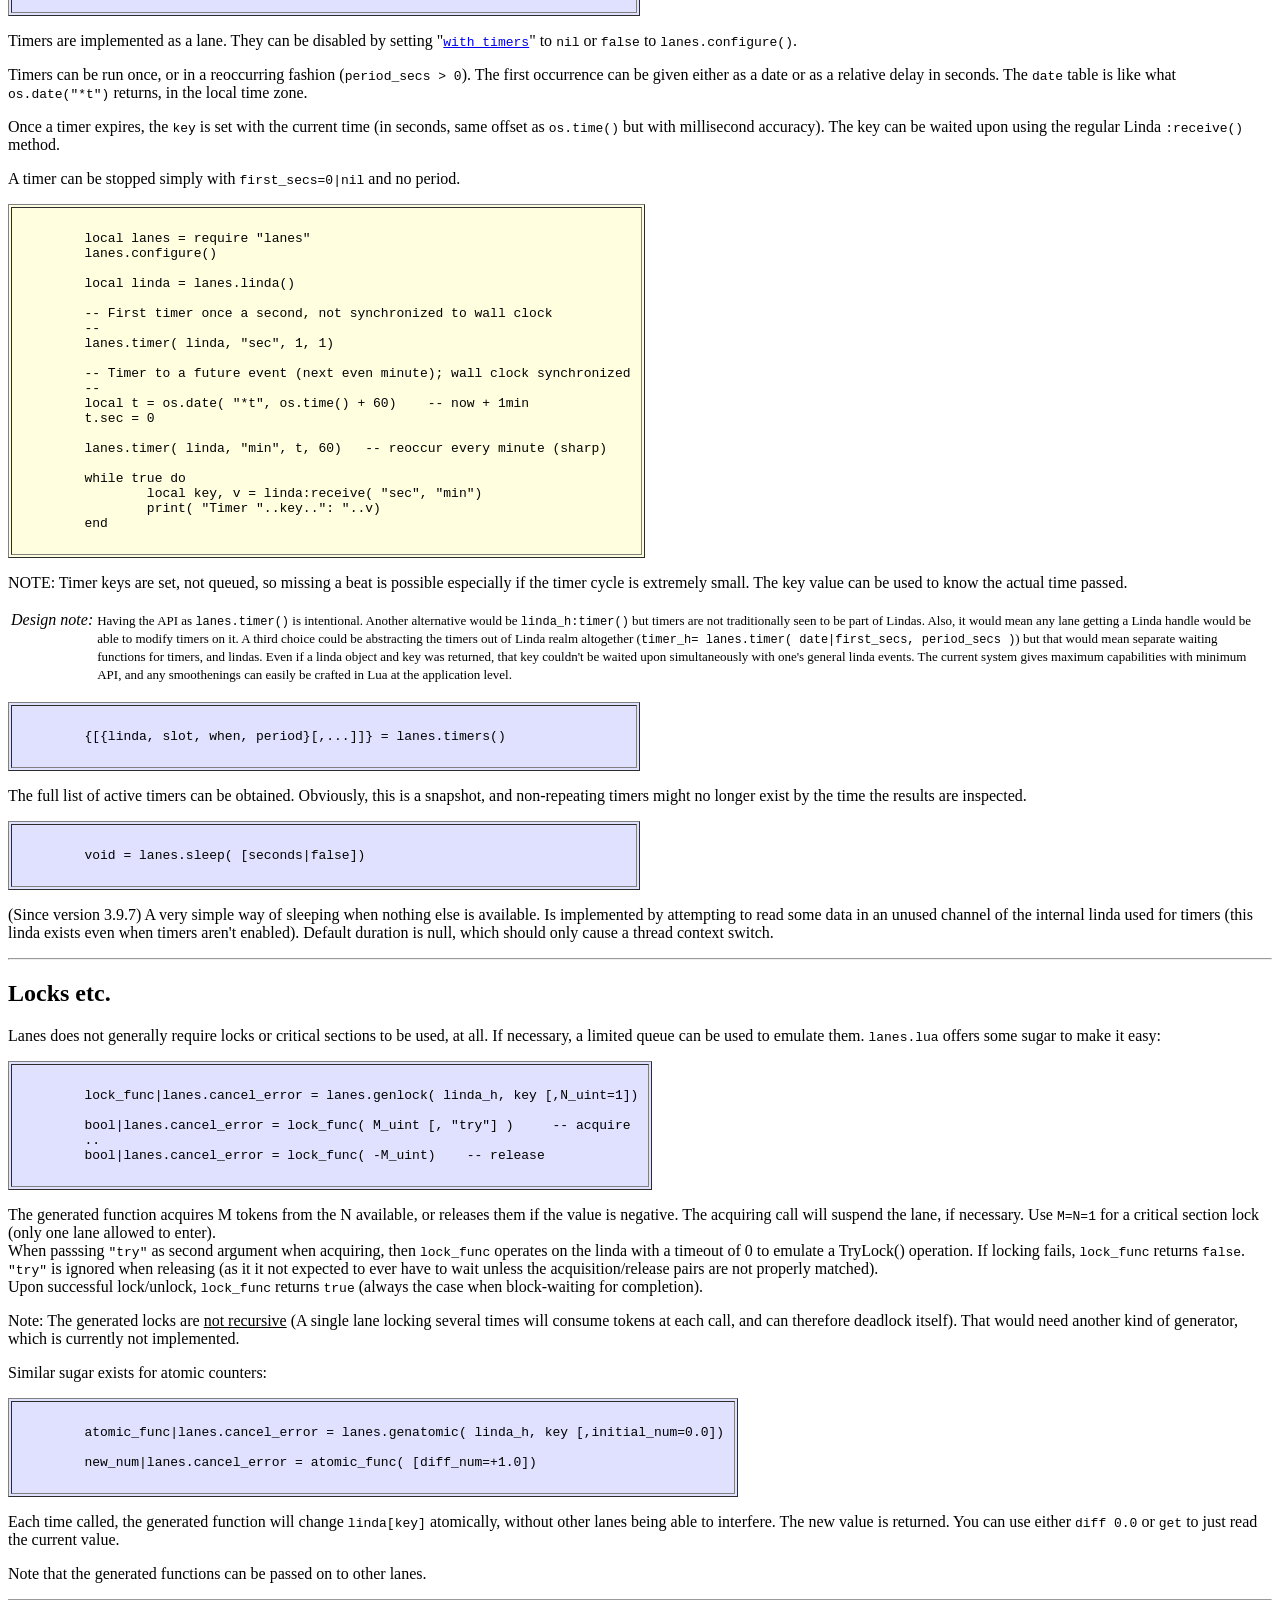
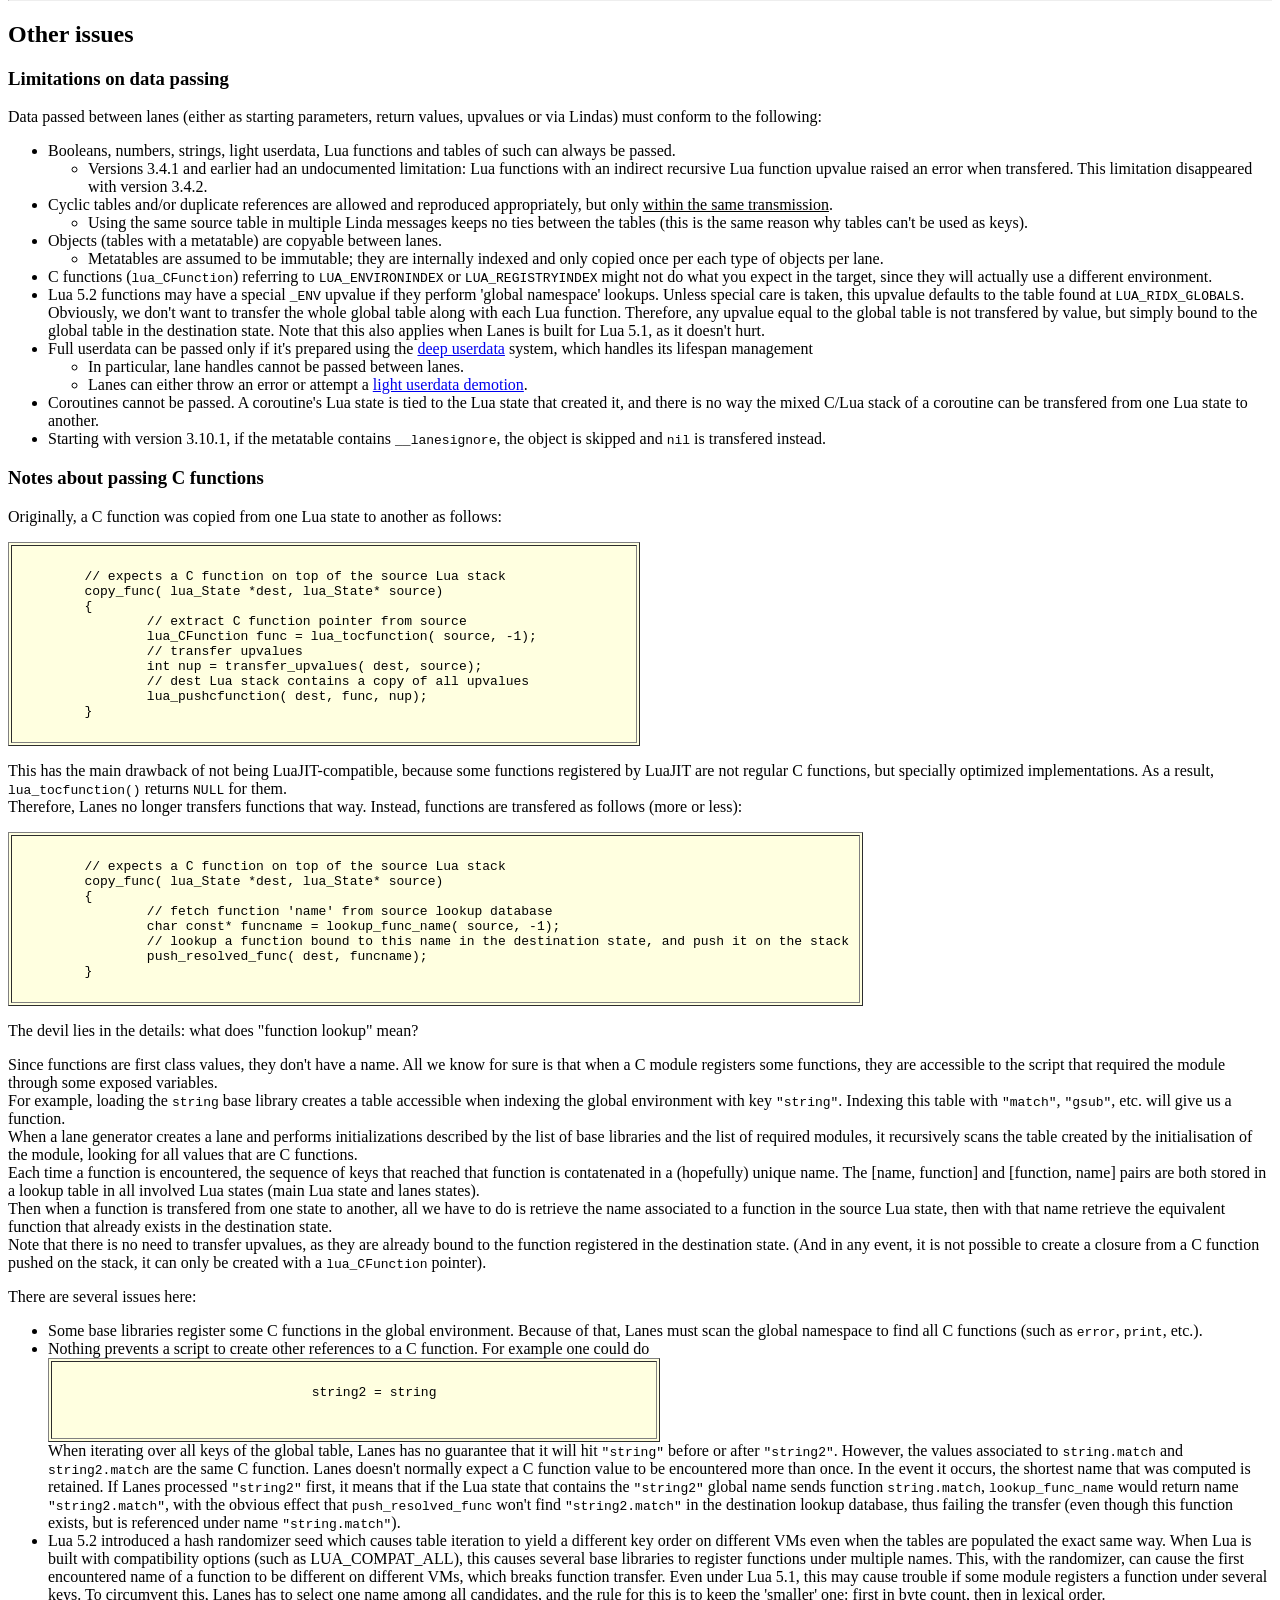
==== commit 9ca7adb7: "Finalize version 3.16.2" ====
--- a/index.html
+++ b/index.html
@@ -70,7 +70,7 @@
 			</p>
 
 			<p>
-				This document was revised on 9-Aug-23, and applies to version <tt>3.16.1</tt>.
+				This document was revised on 17-Aug-23, and applies to version <tt>3.16.2</tt>.
 			</p>
 		</font>
 	</center>
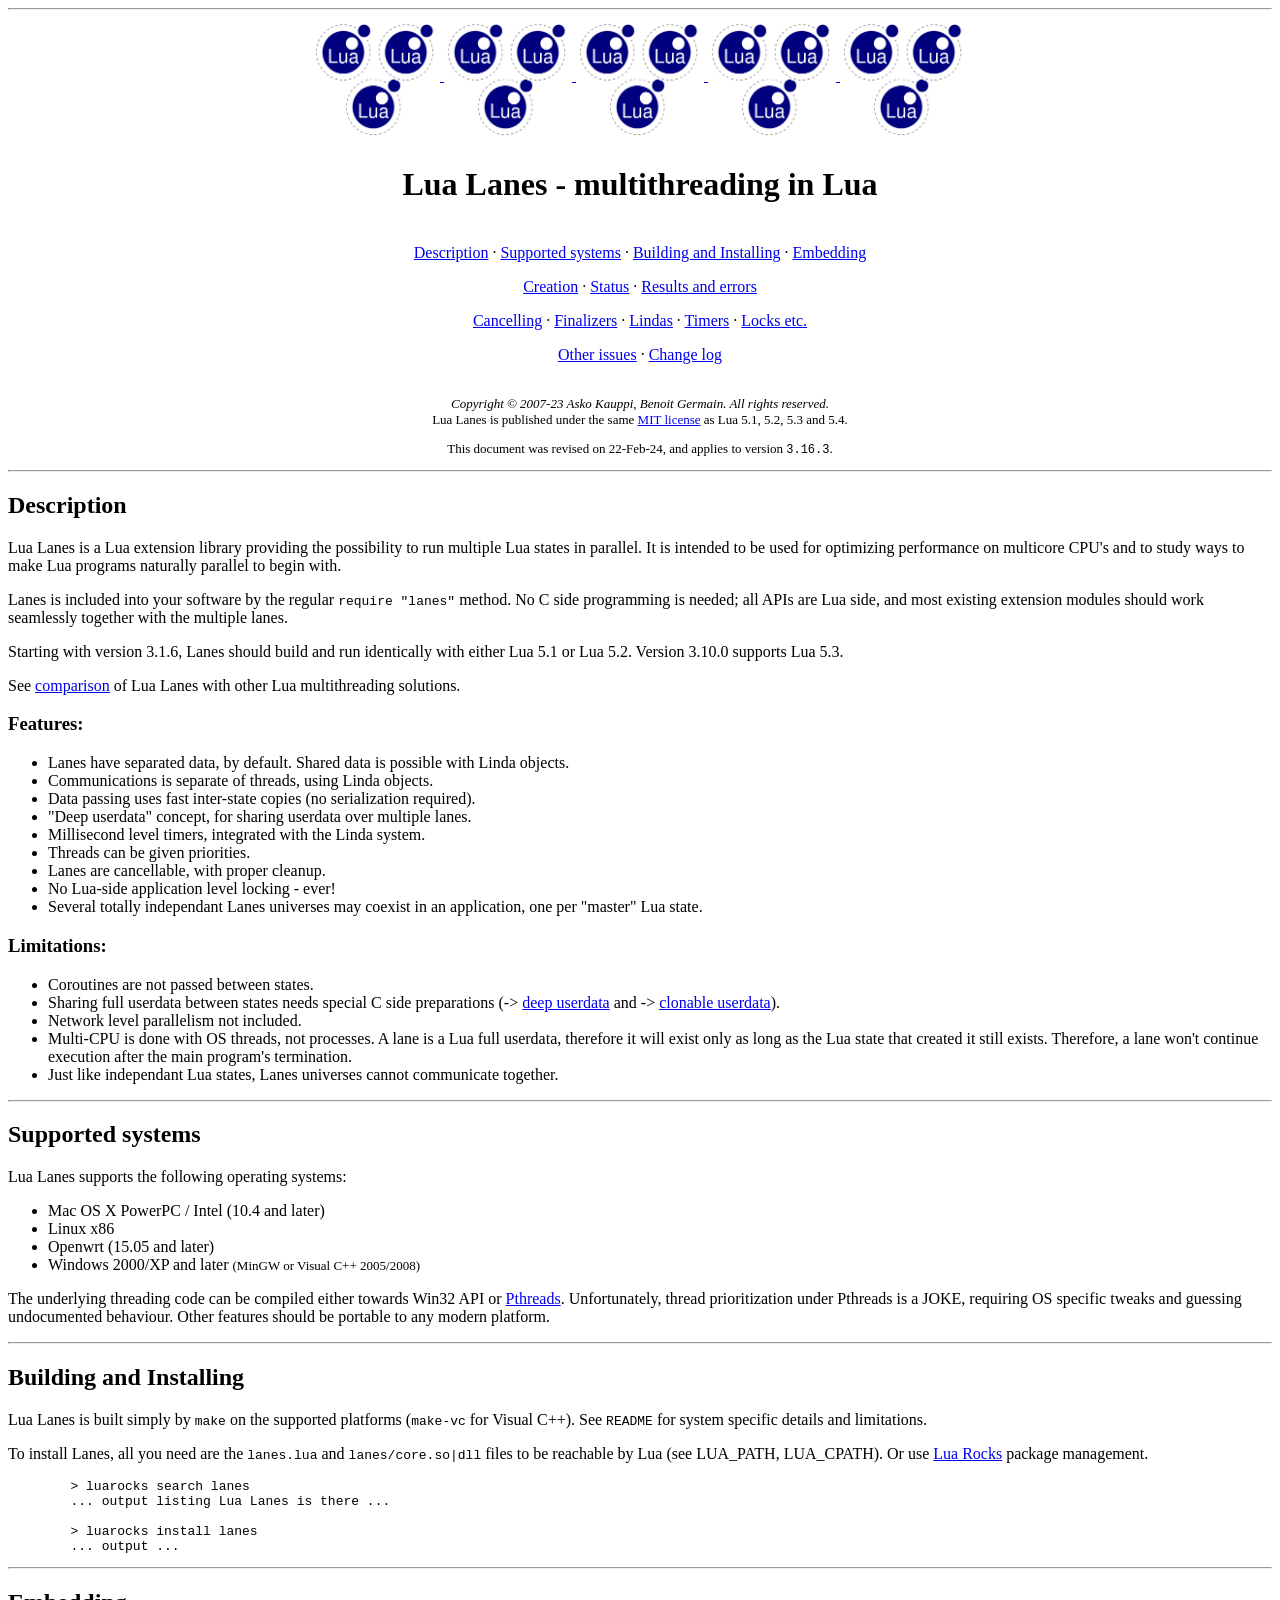
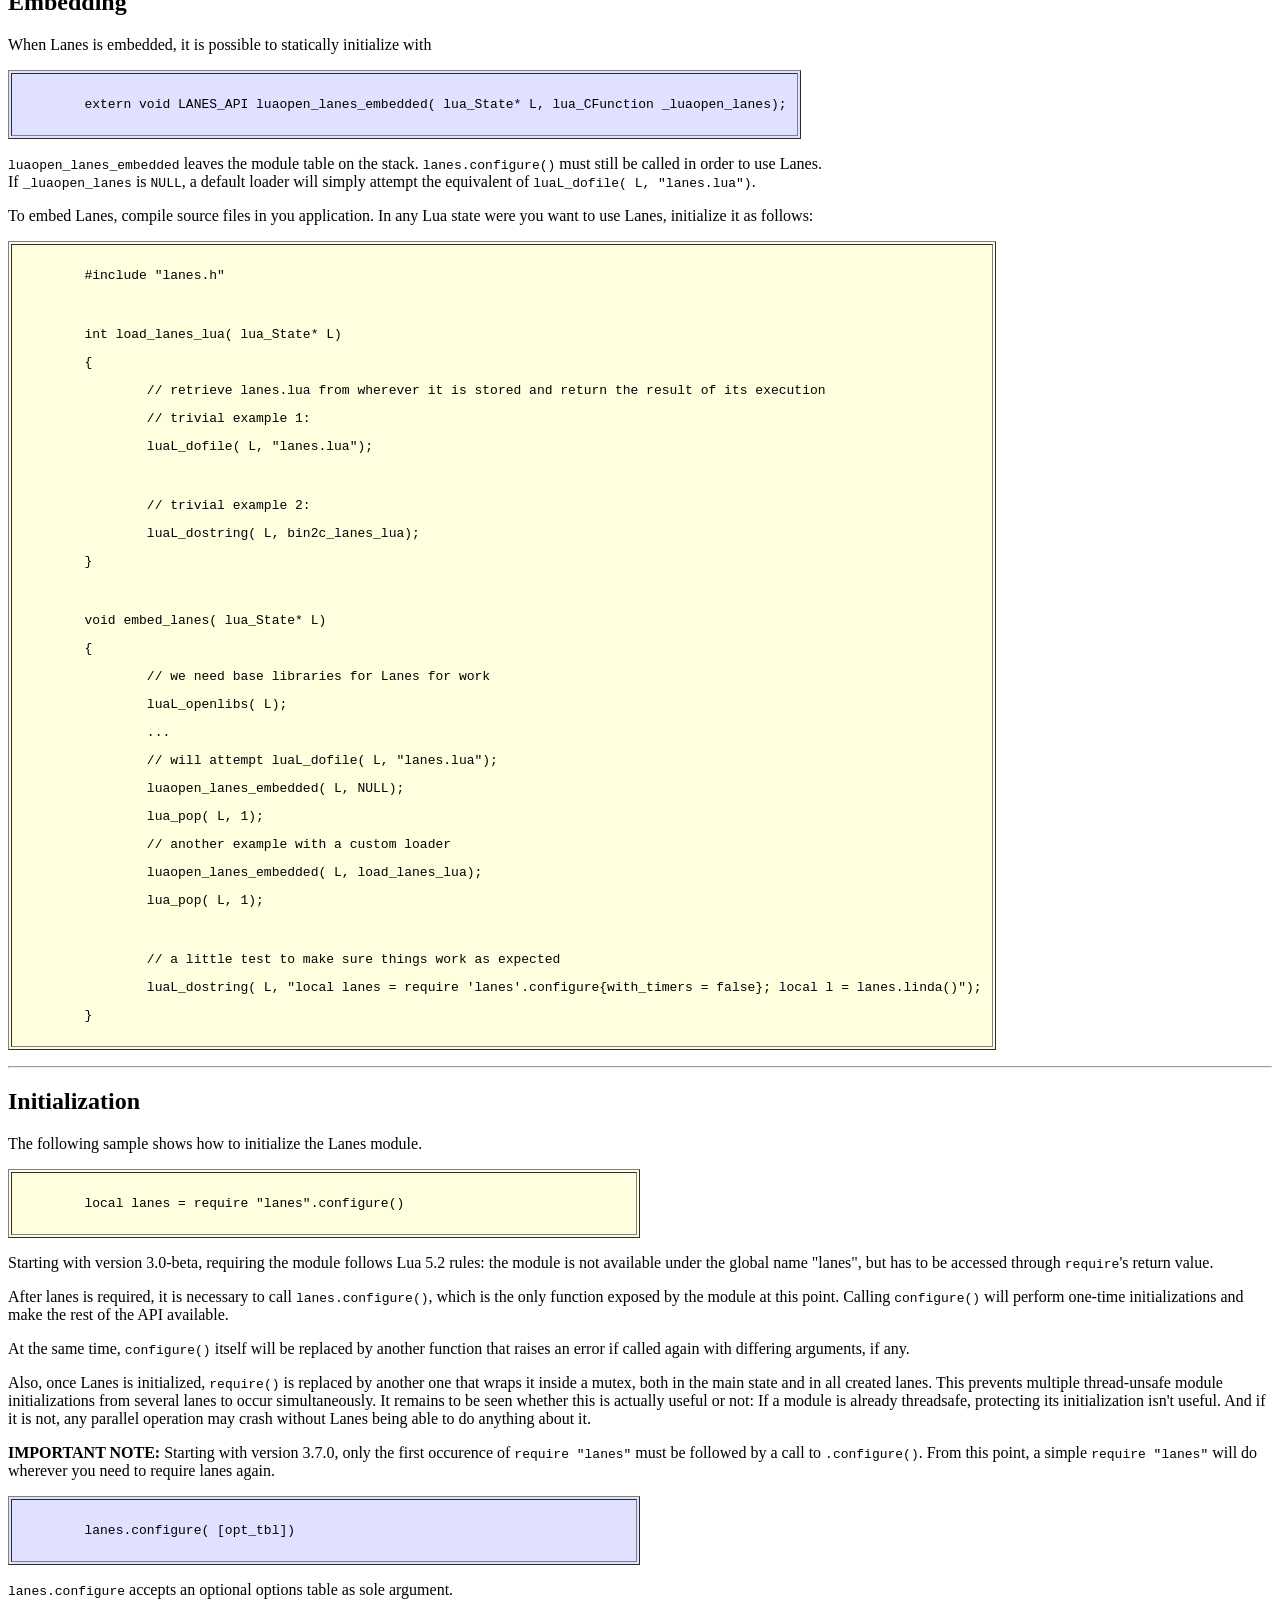
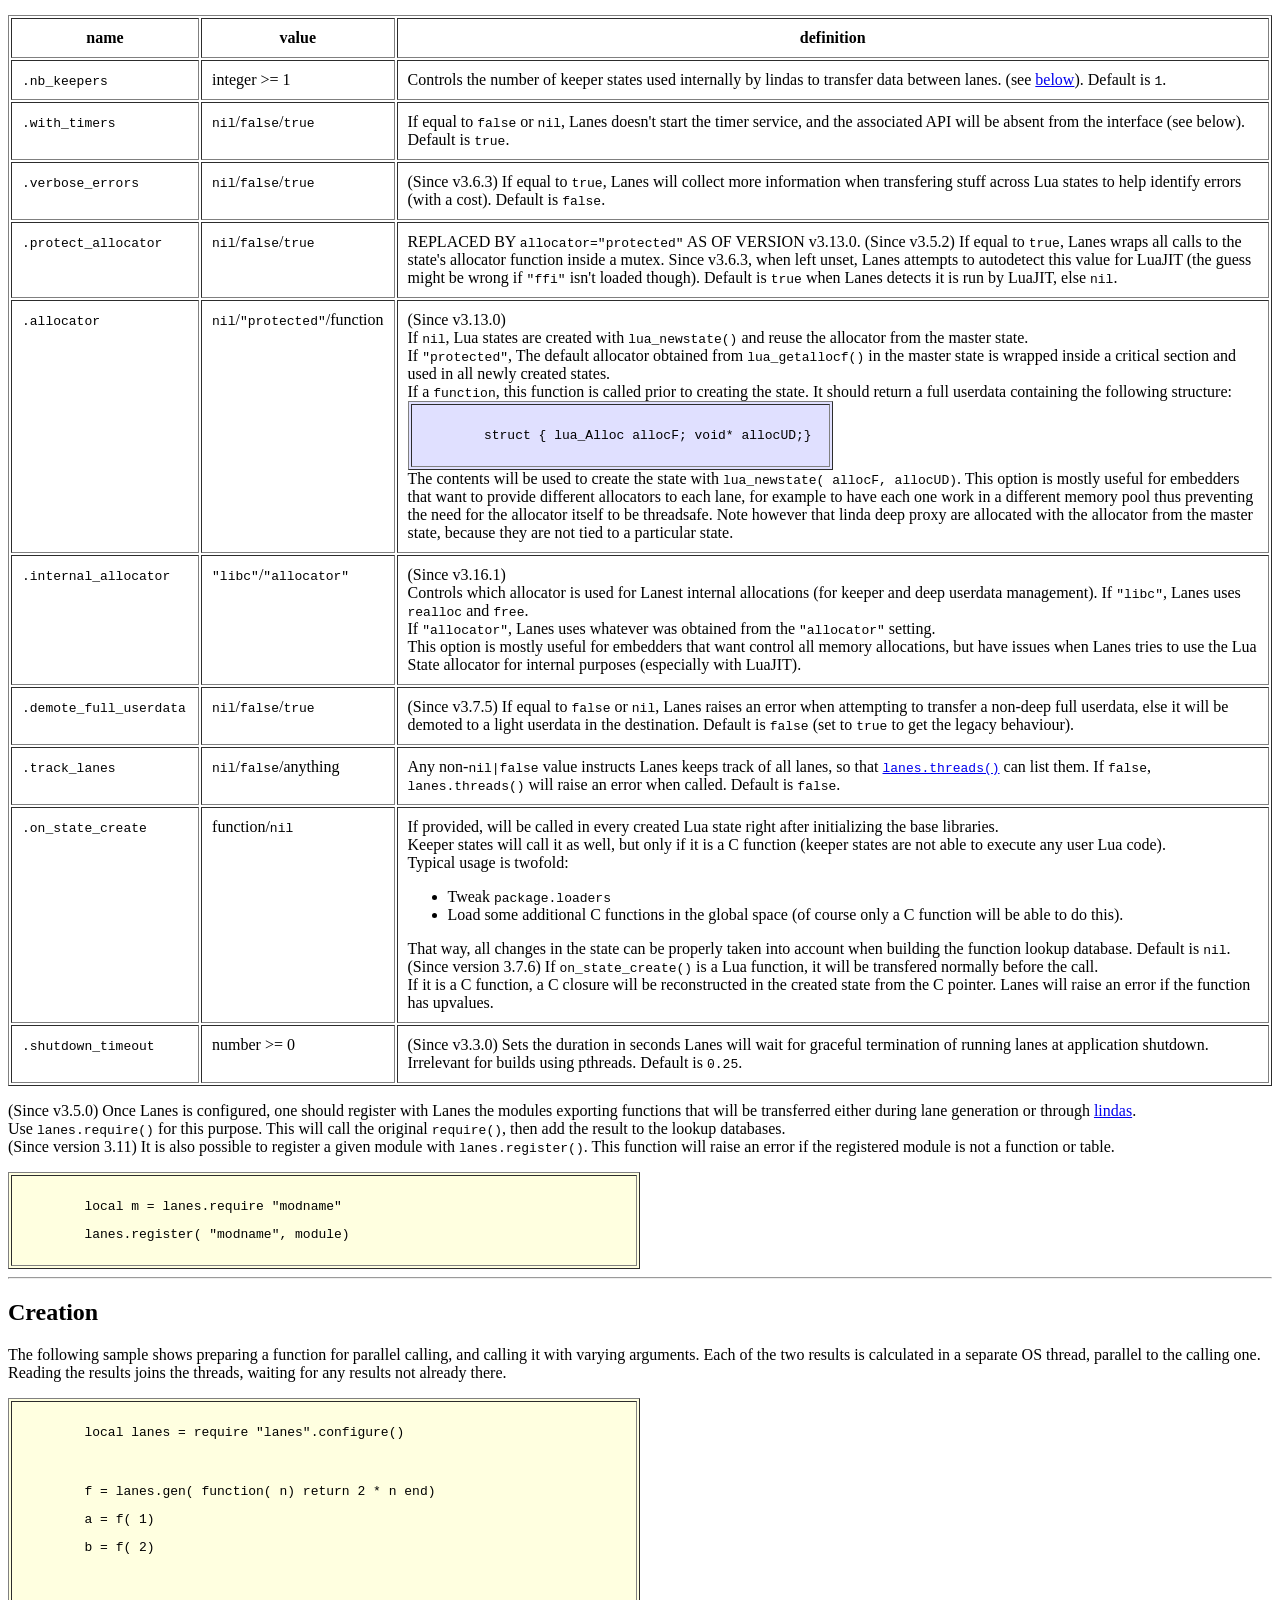
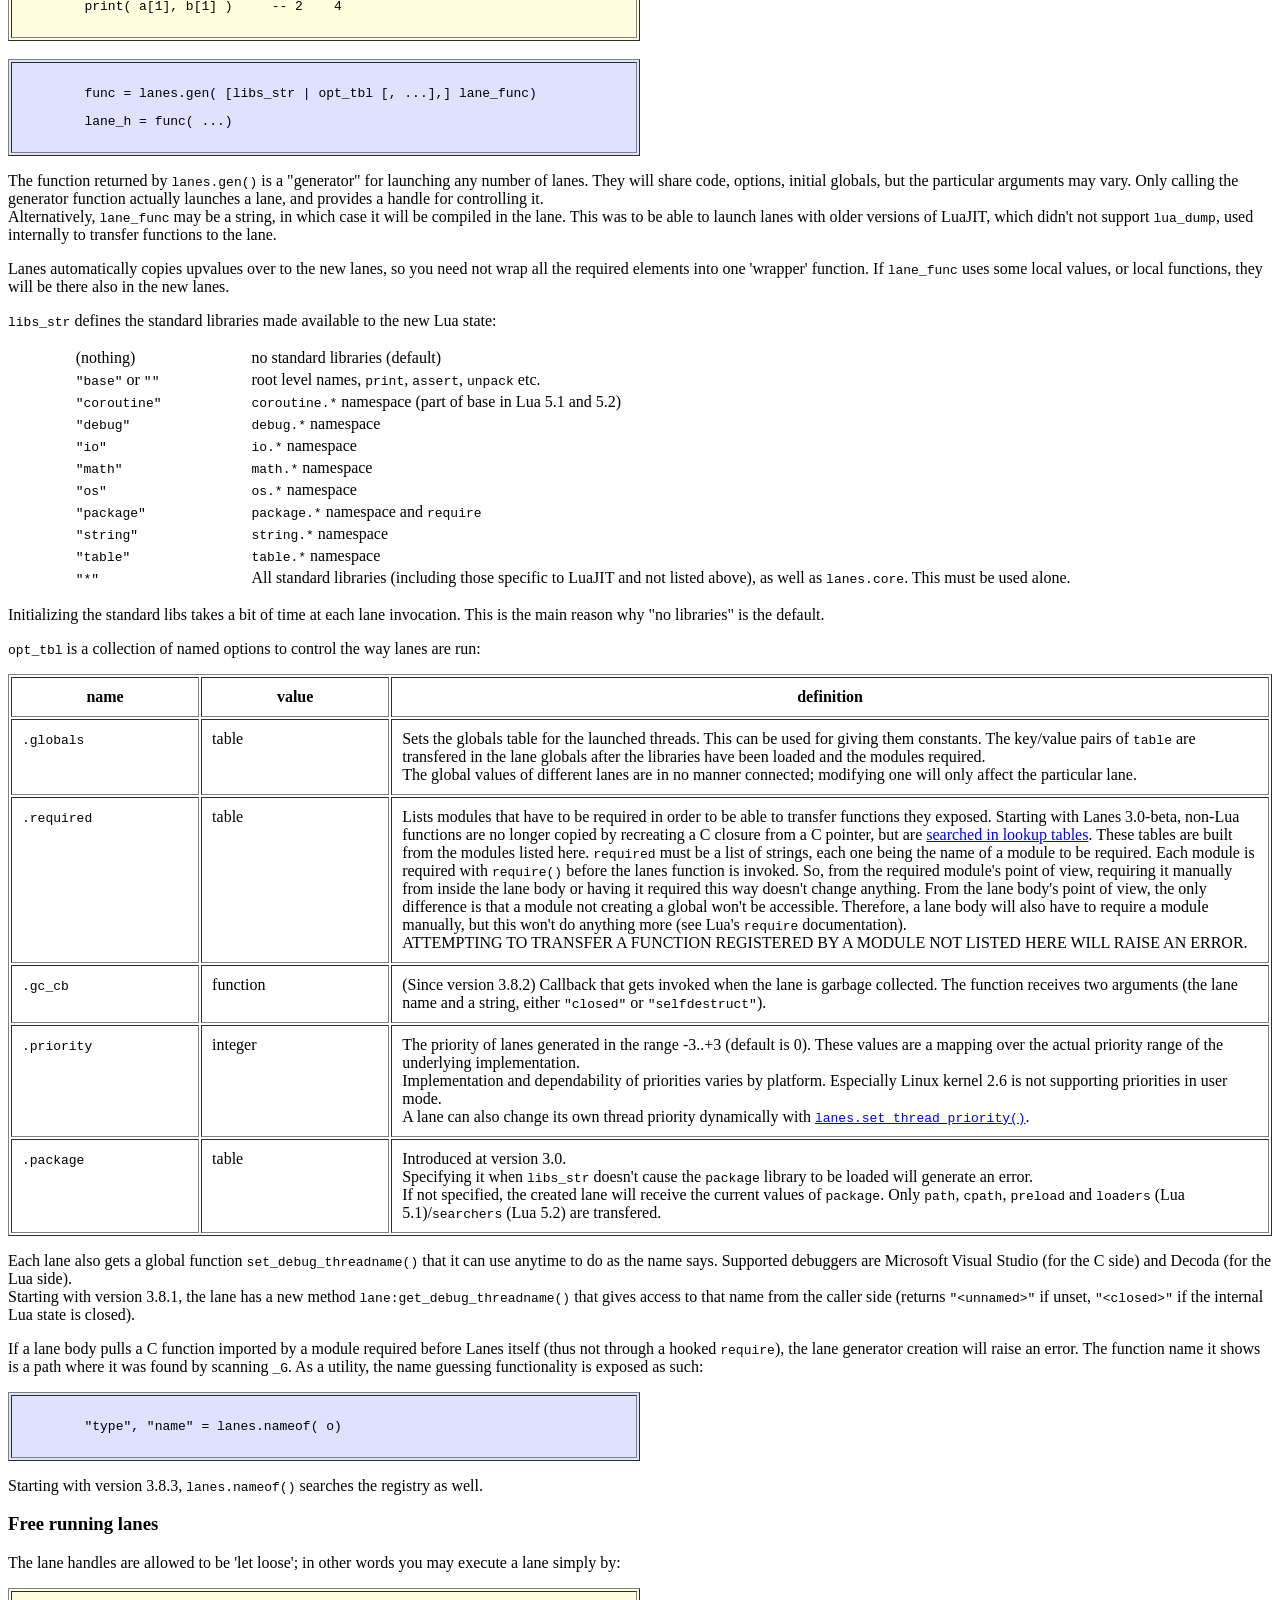
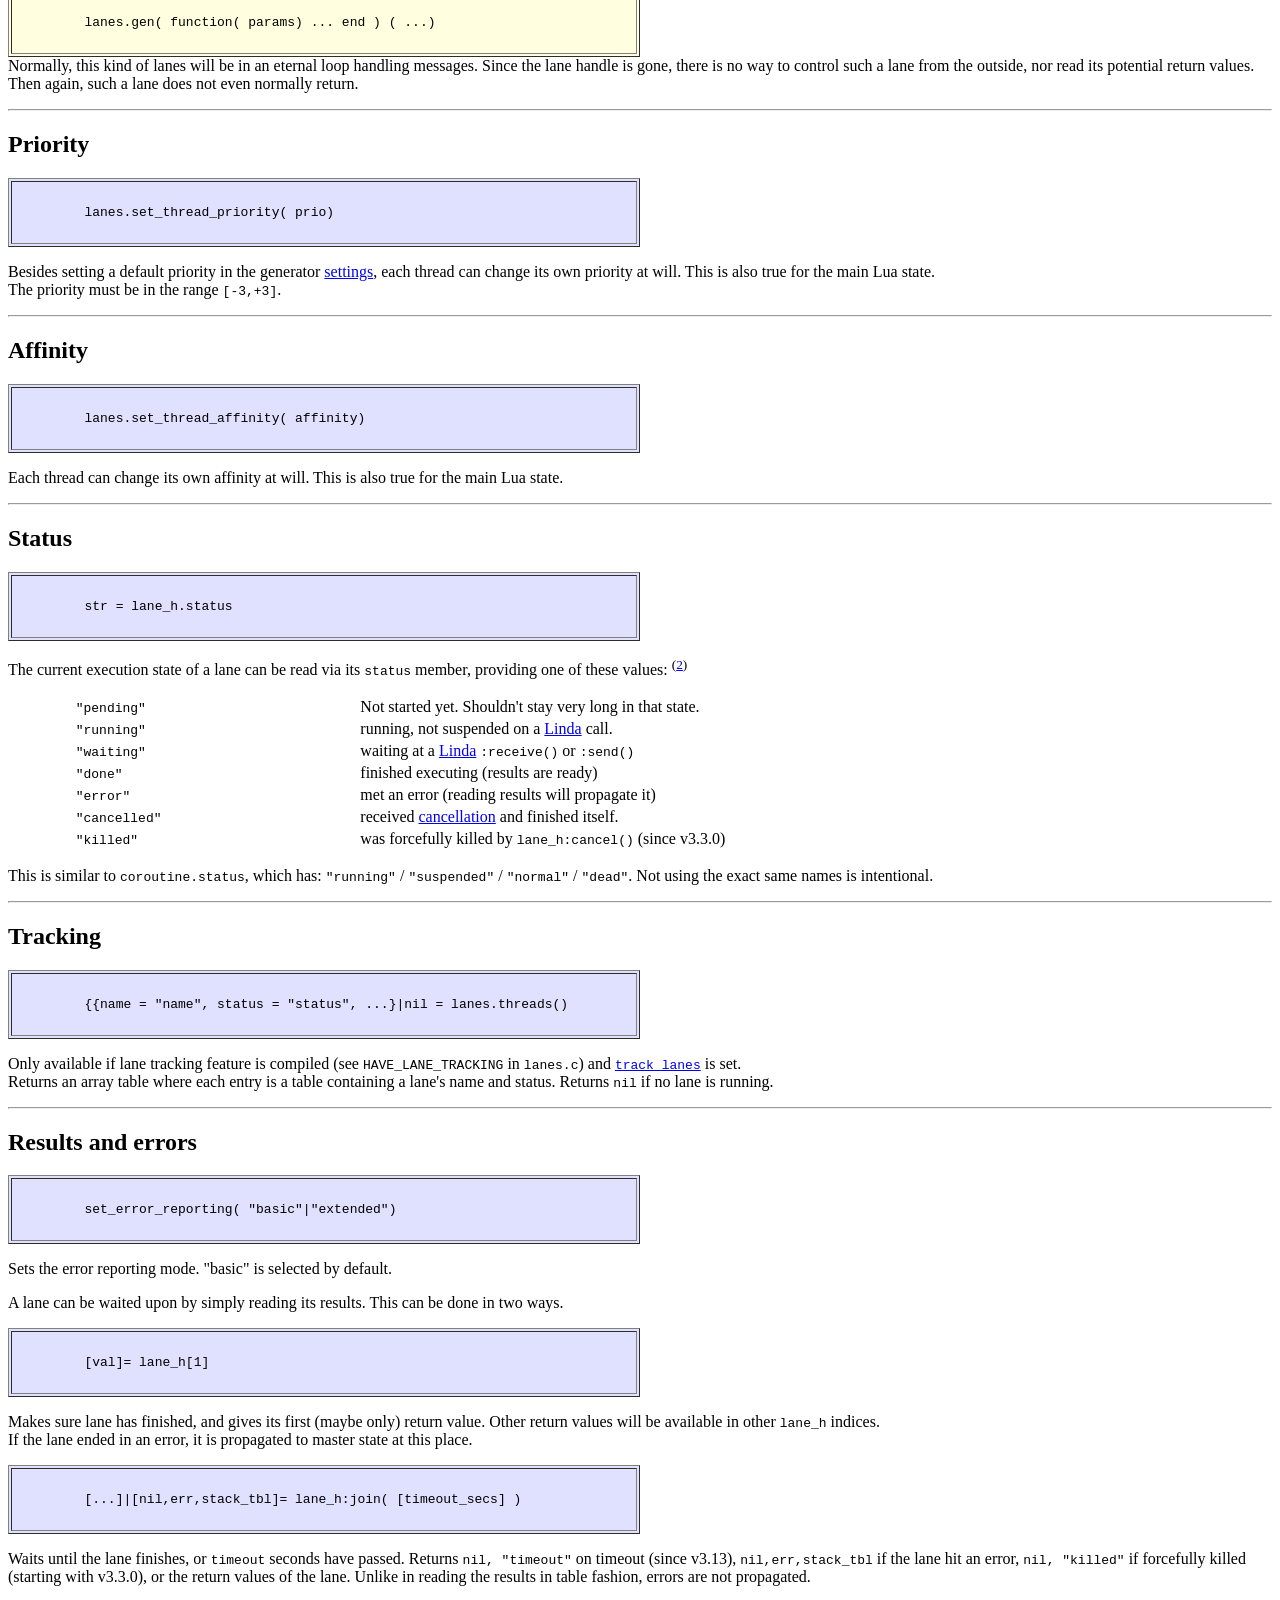
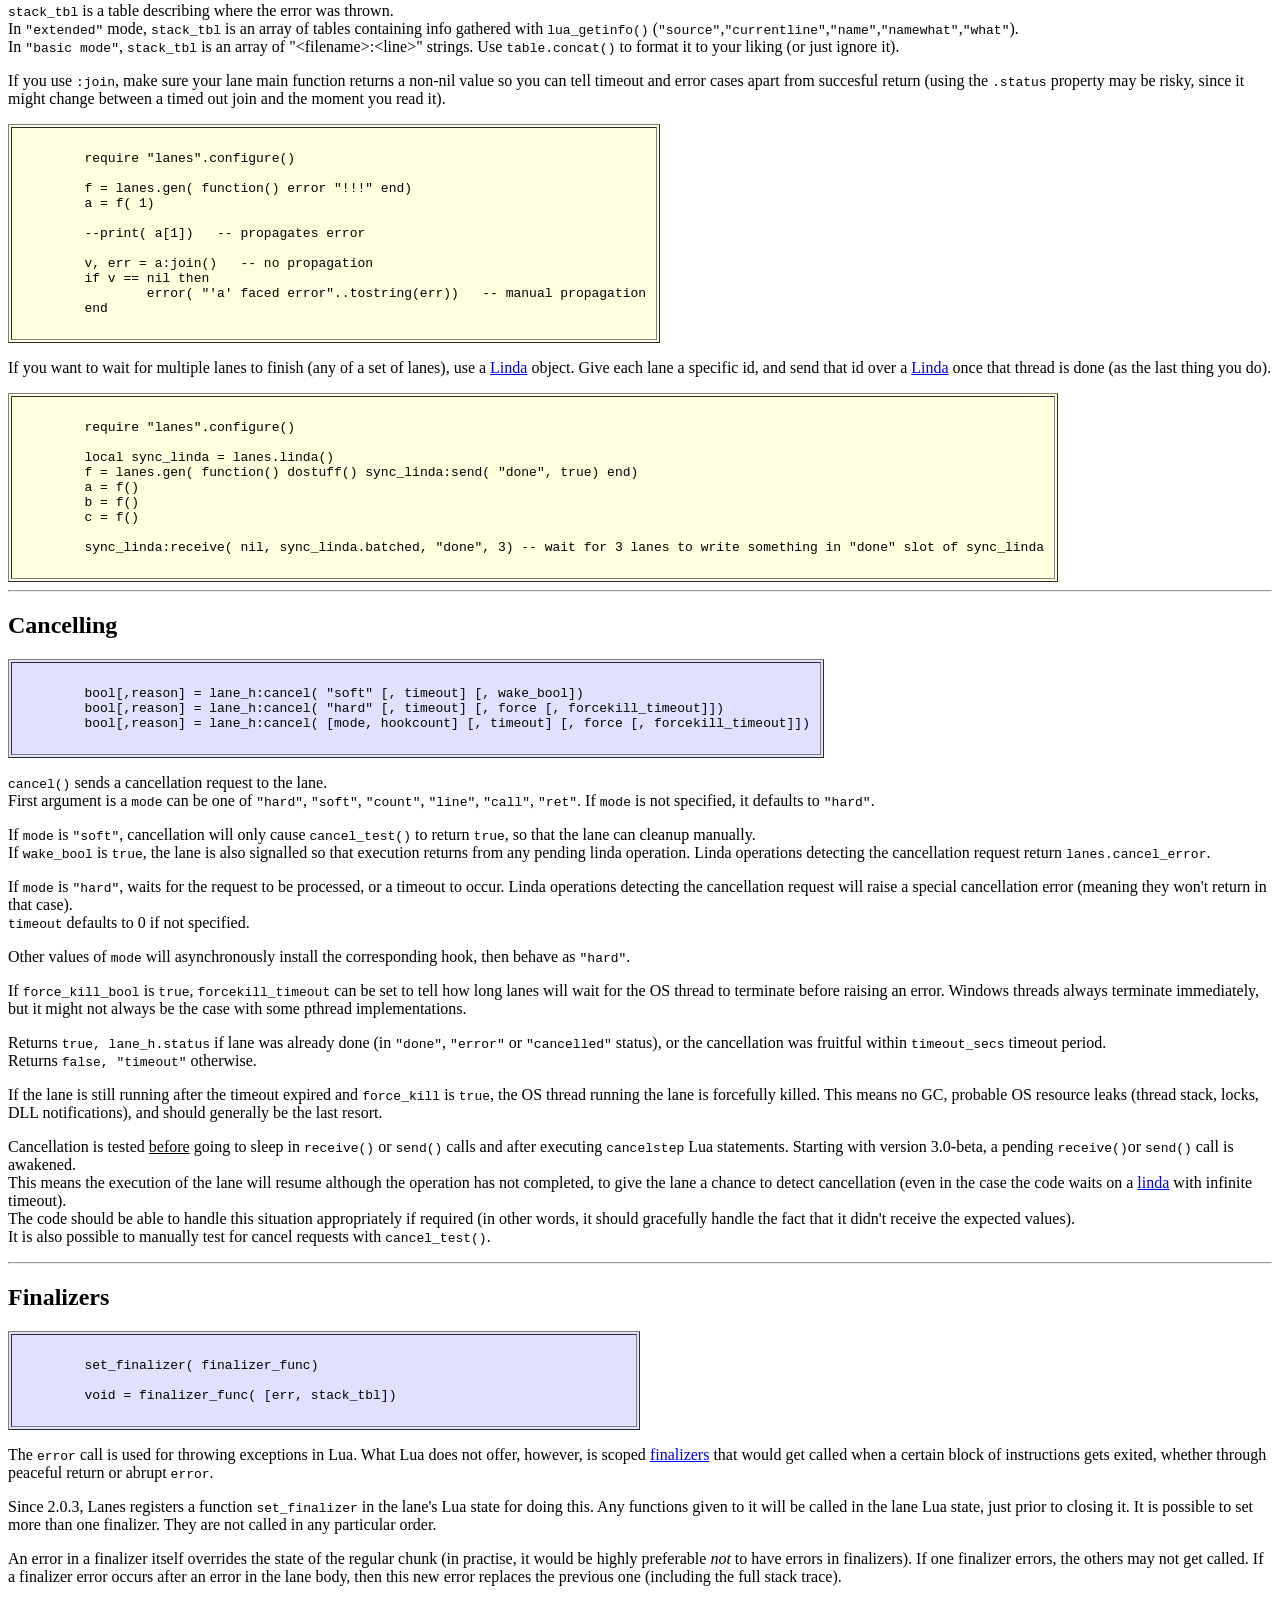
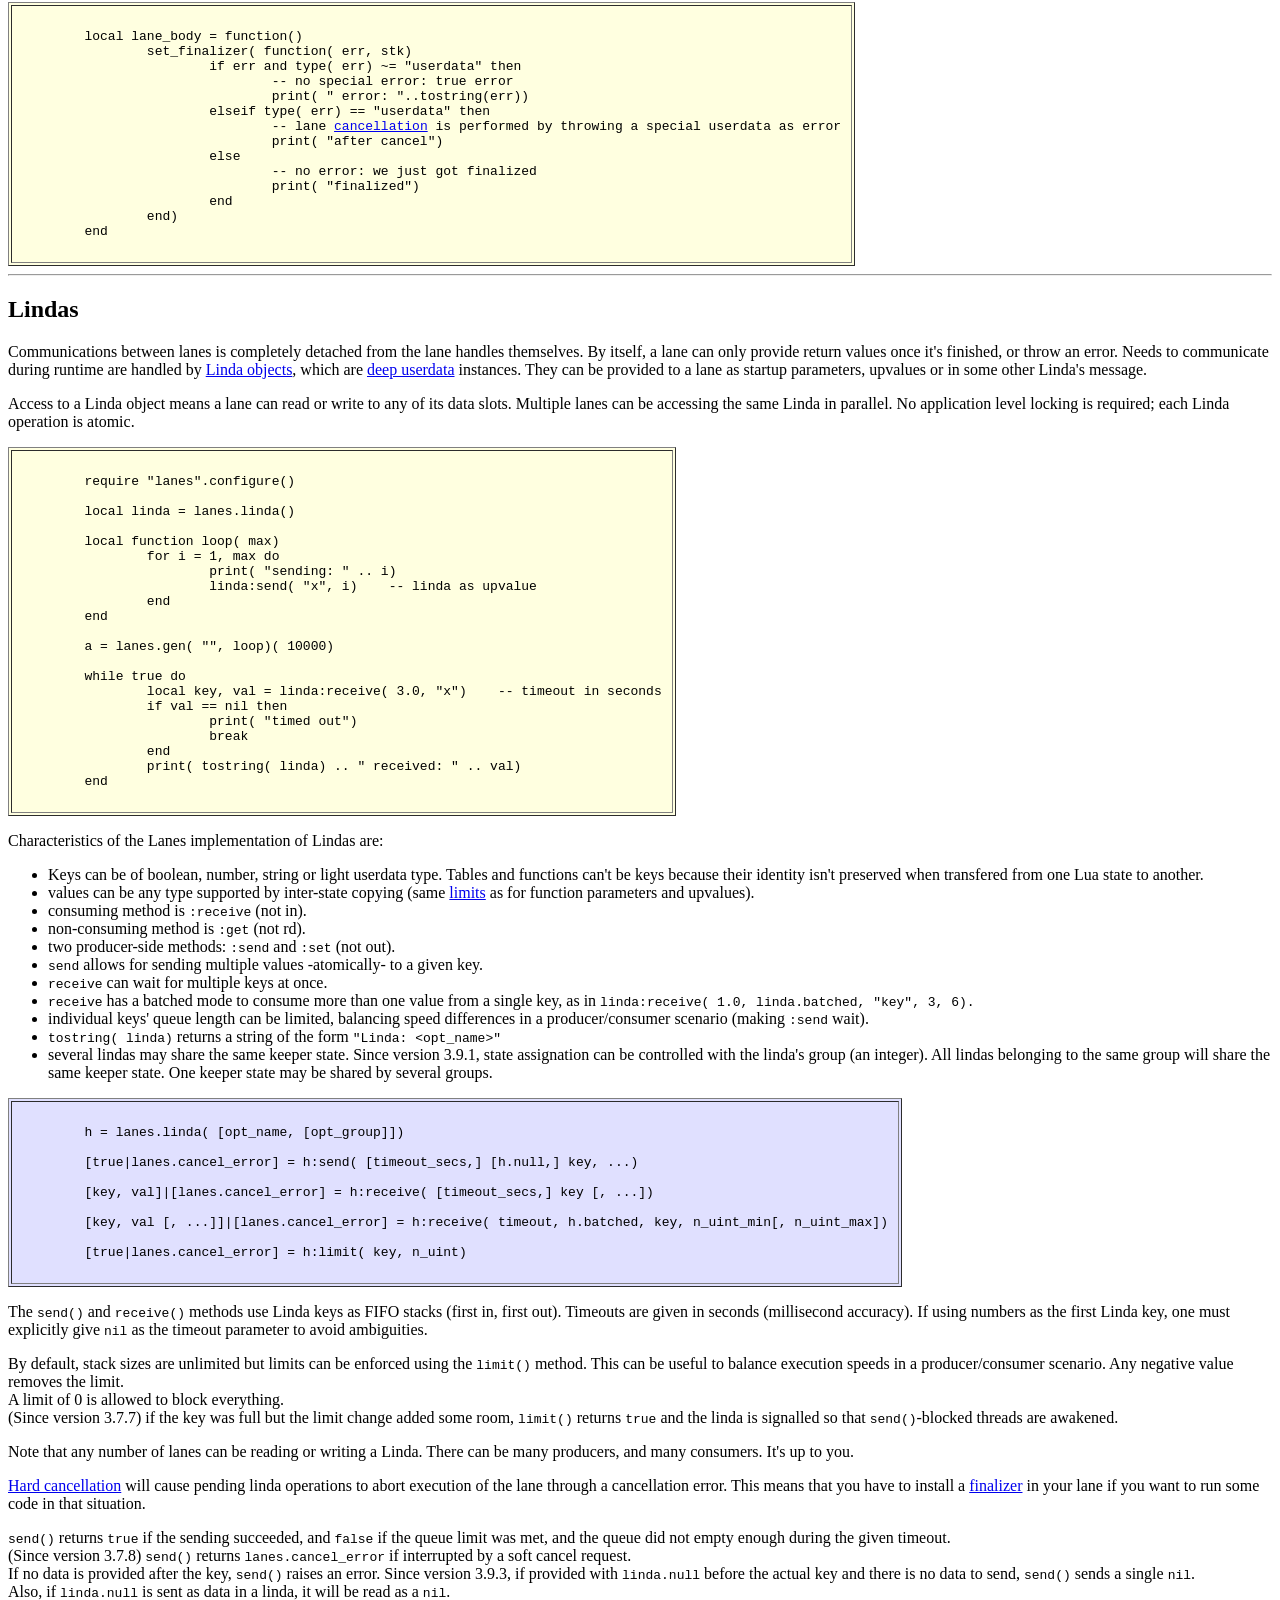
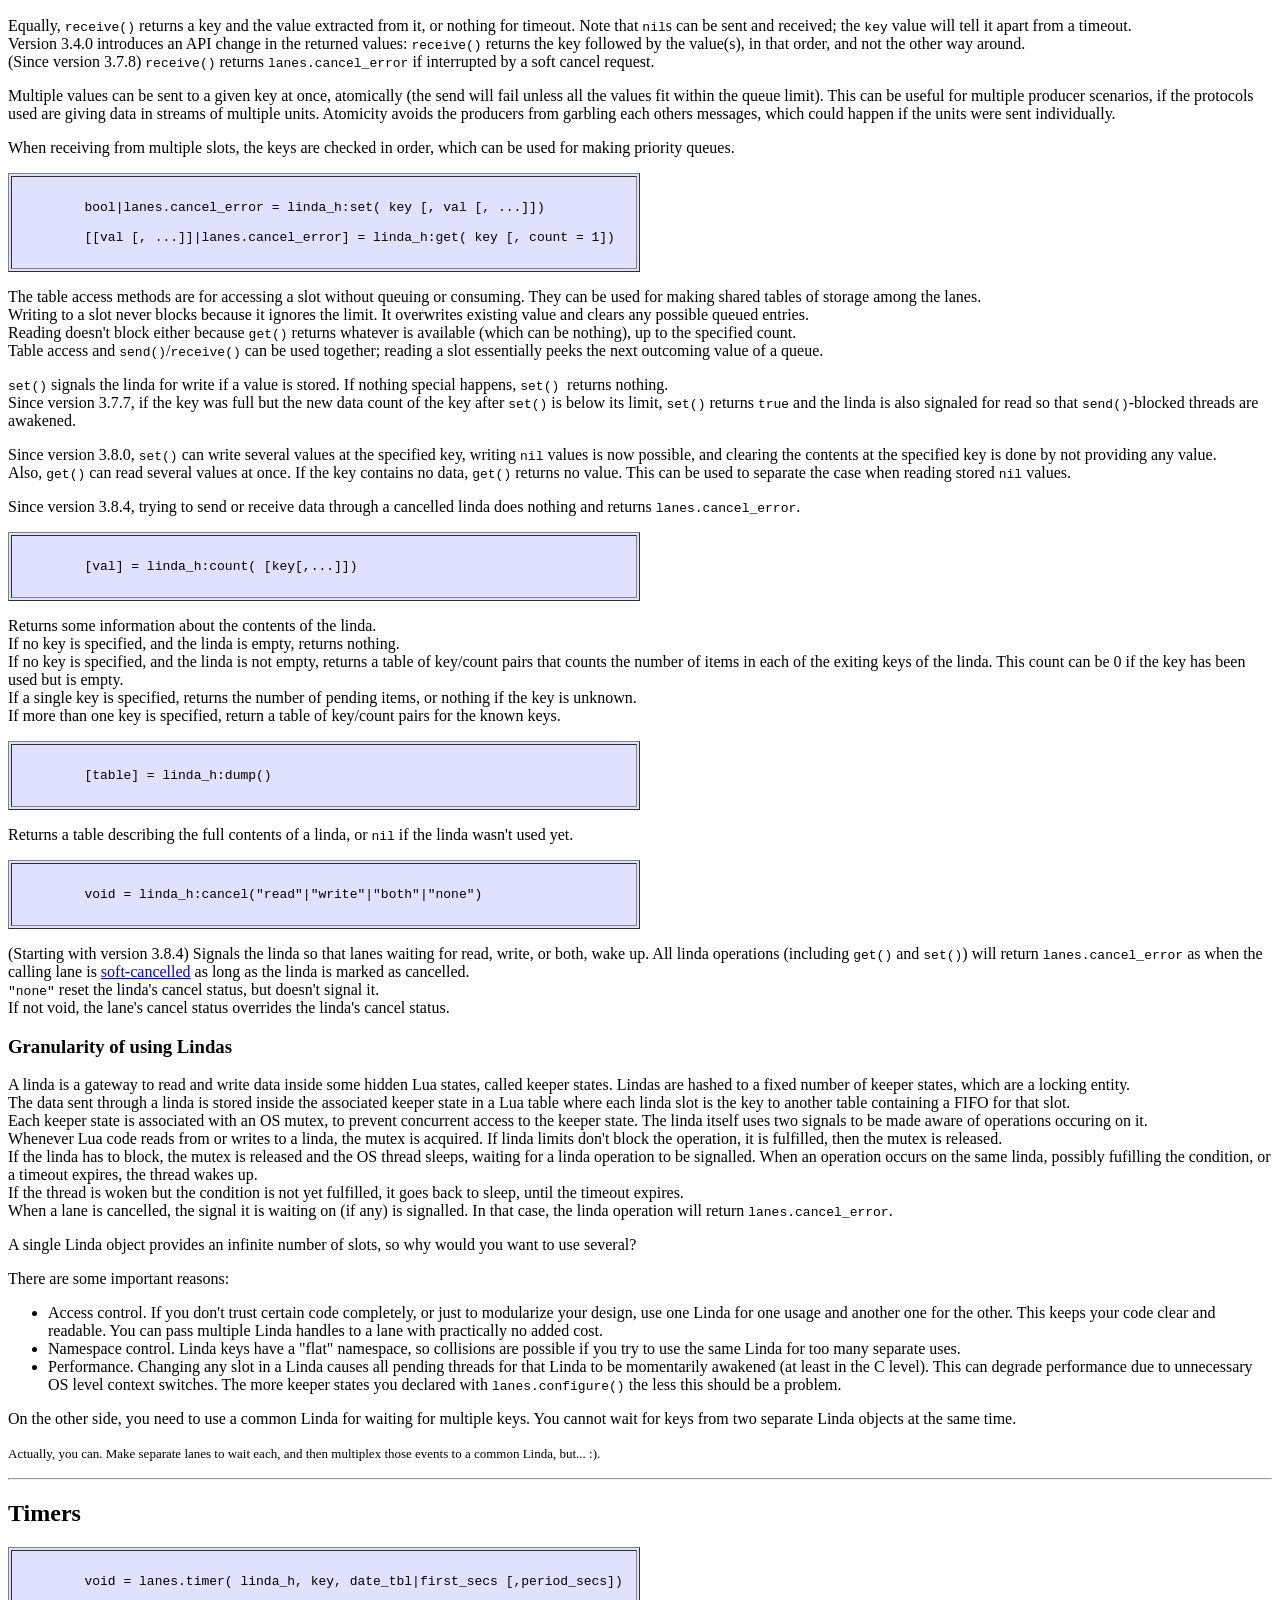
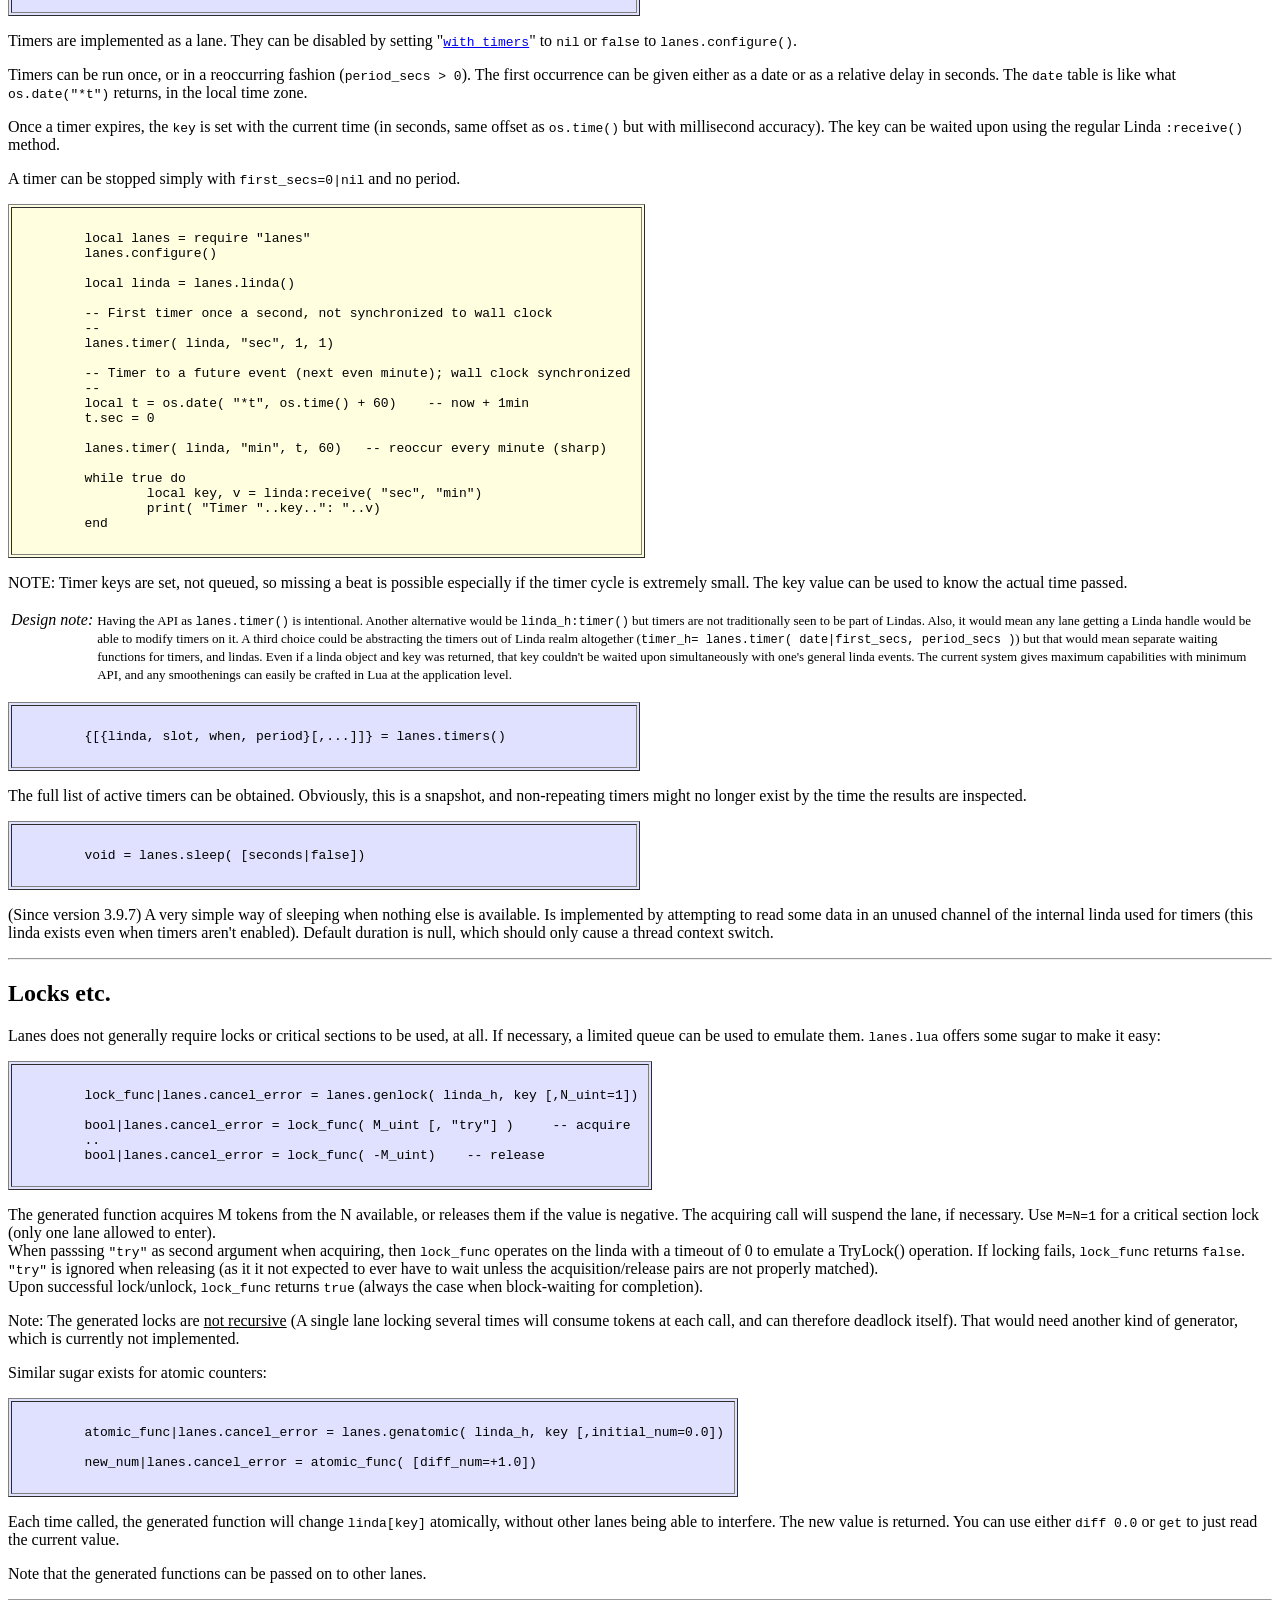
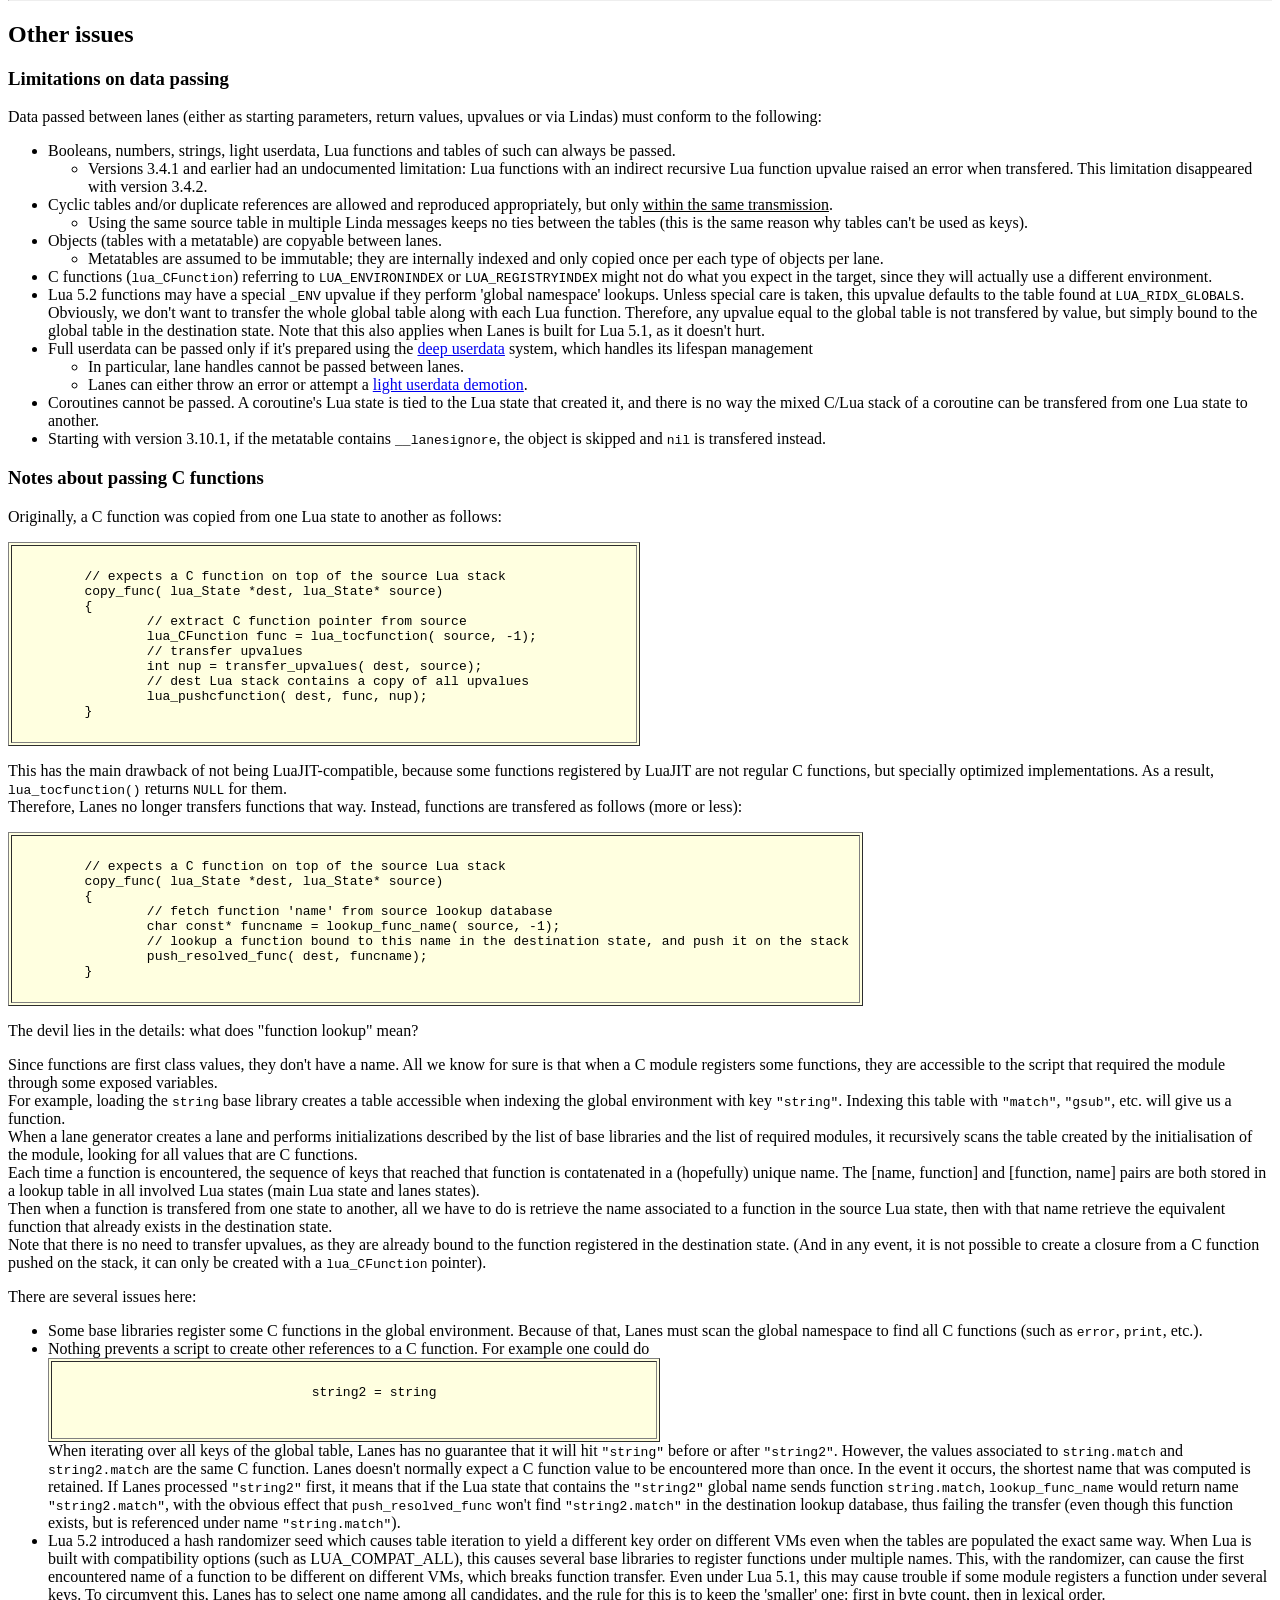
==== commit 3982e4d1: "Detect runtime LuaJIT/PUC-Lua mismatch" ====
--- a/index.html
+++ b/index.html
@@ -70,7 +70,7 @@
 			</p>
 
 			<p>
-				This document was revised on 17-Aug-23, and applies to version <tt>3.16.2</tt>.
+				This document was revised on 22-Feb-24, and applies to version <tt>3.16.3</tt>.
 			</p>
 		</font>
 	</center>
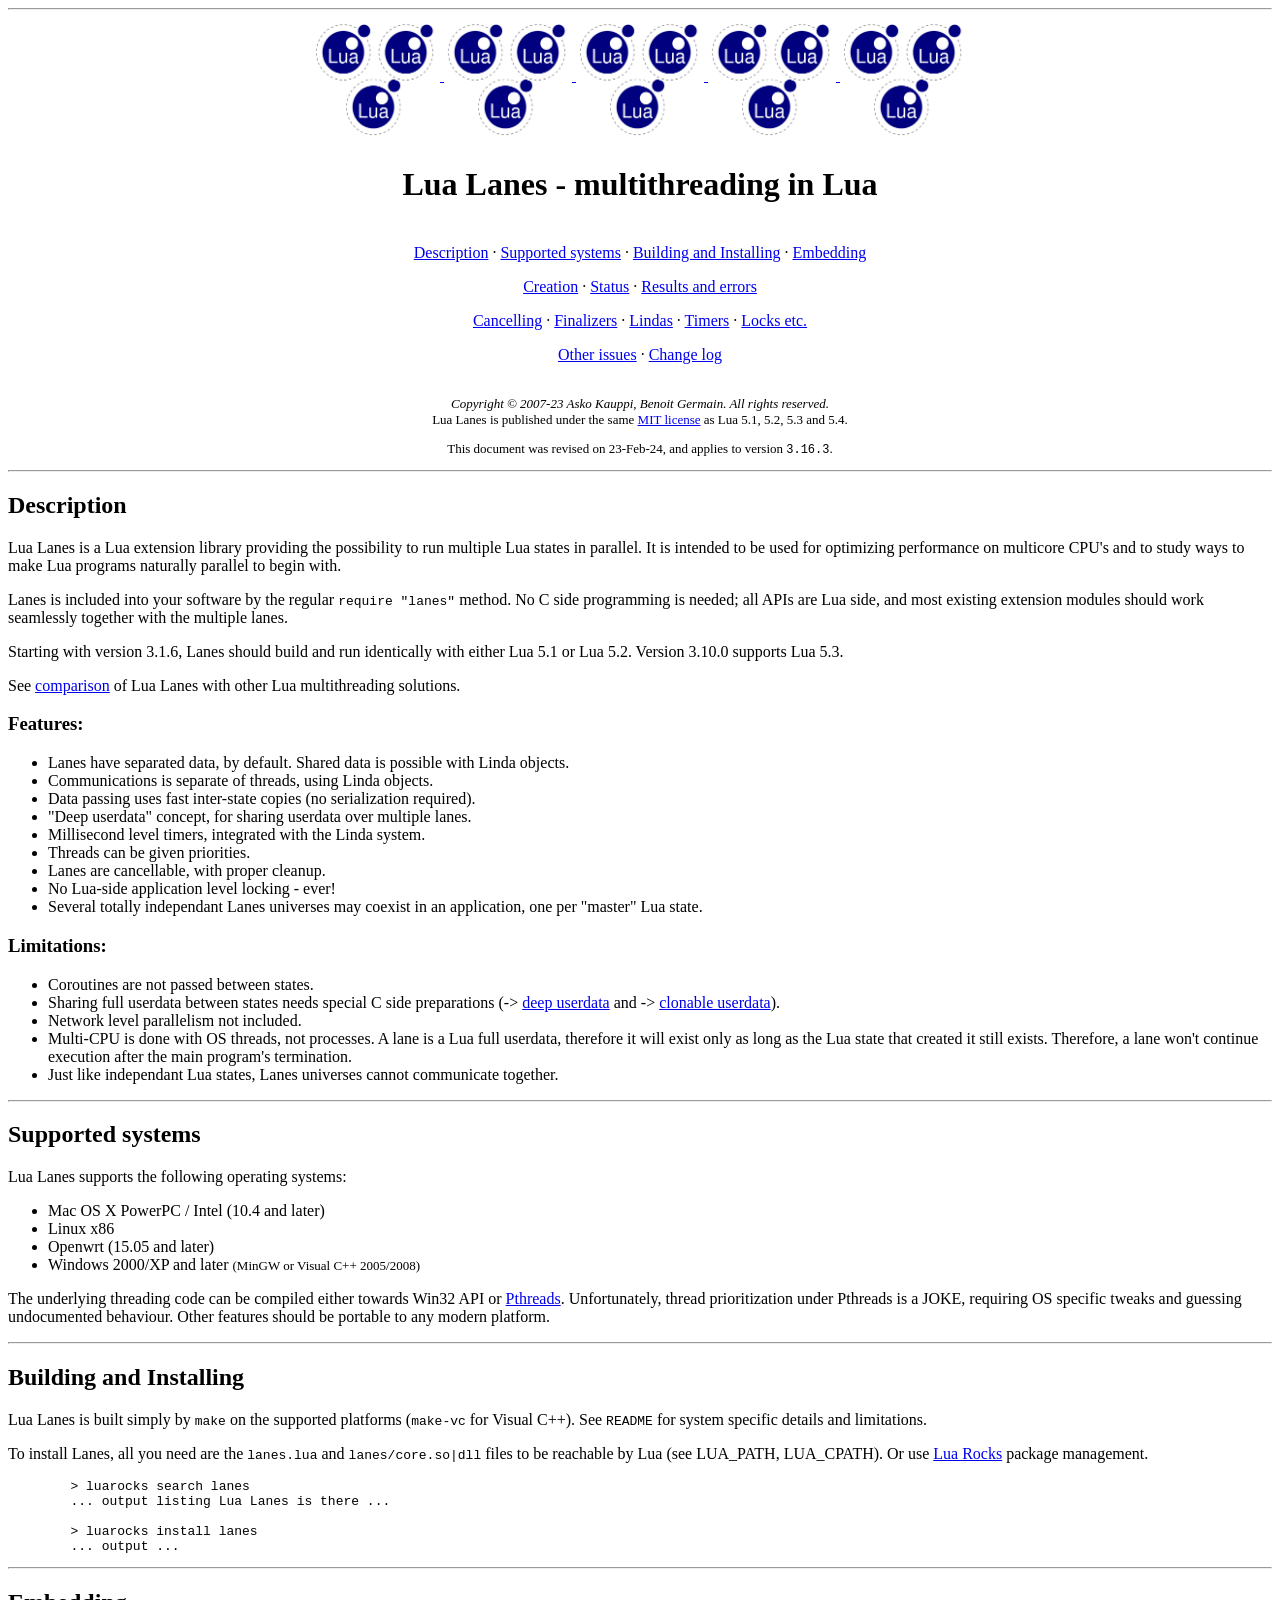
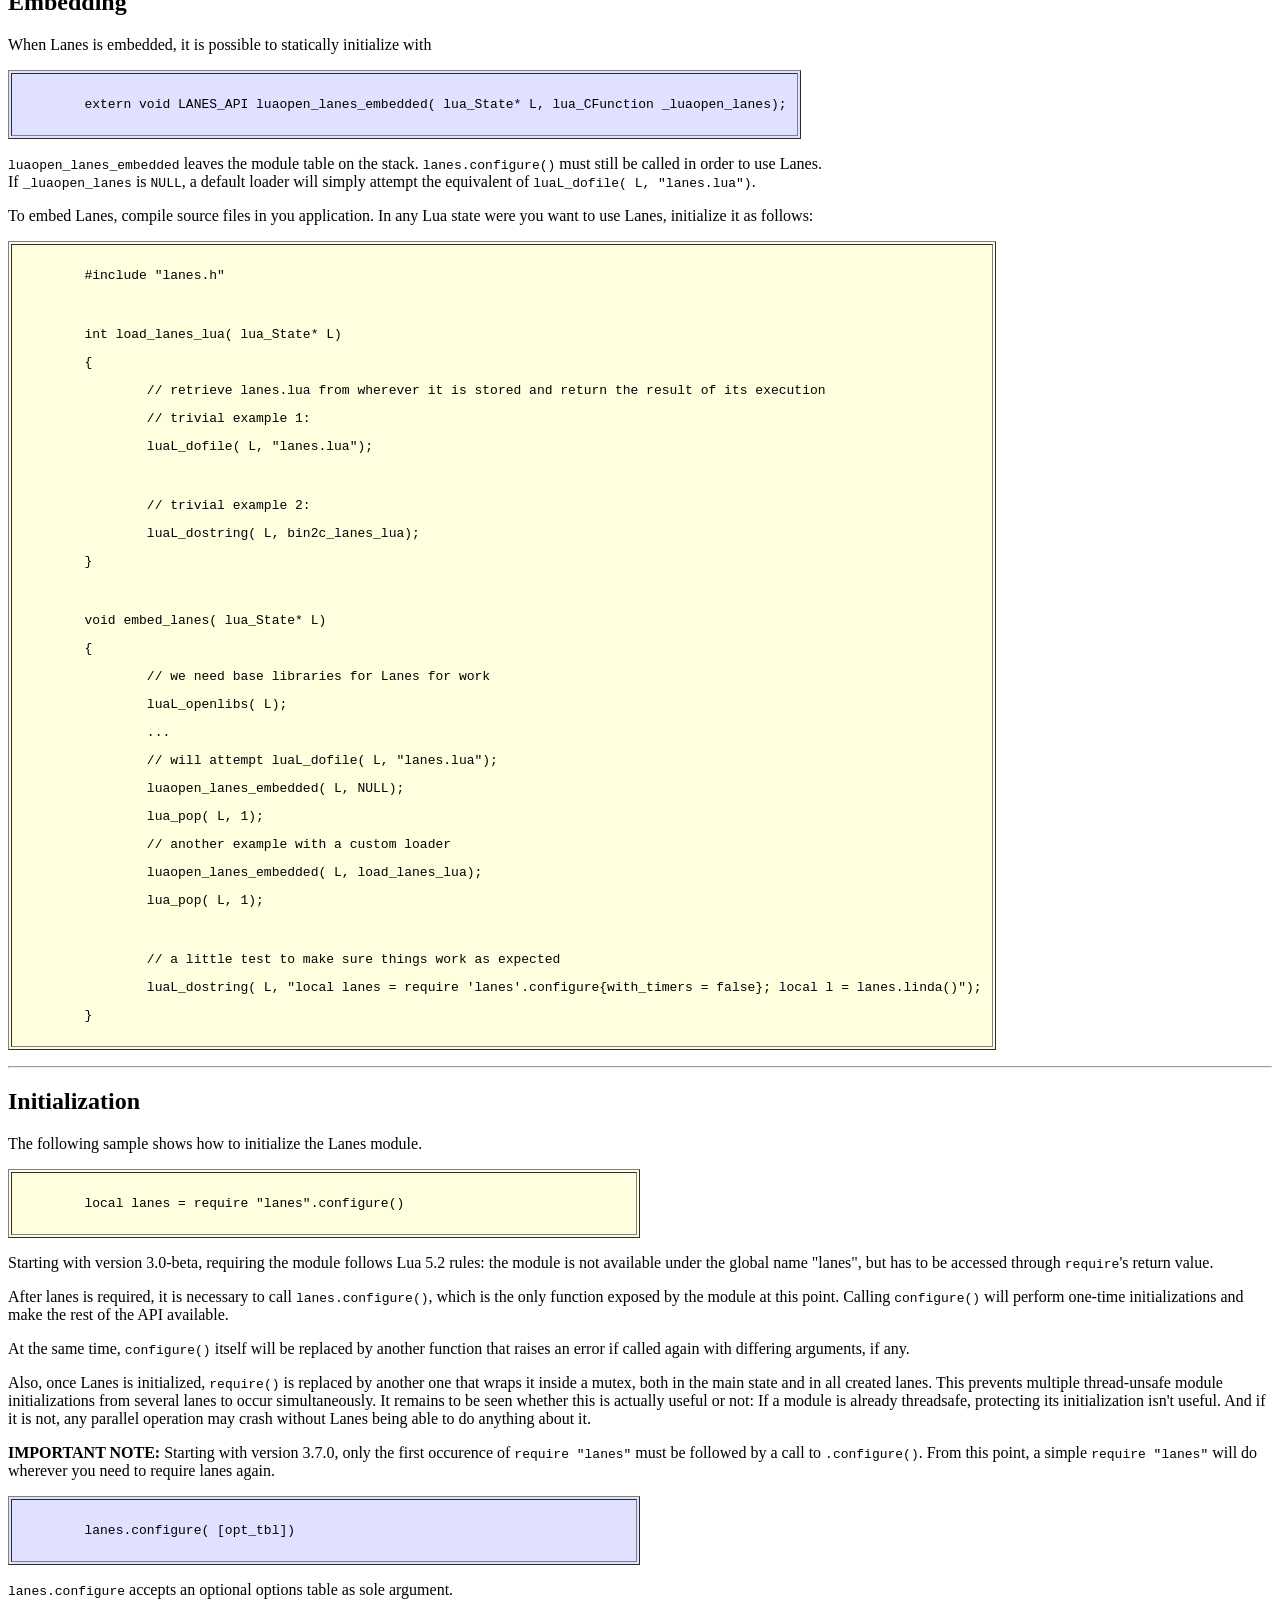
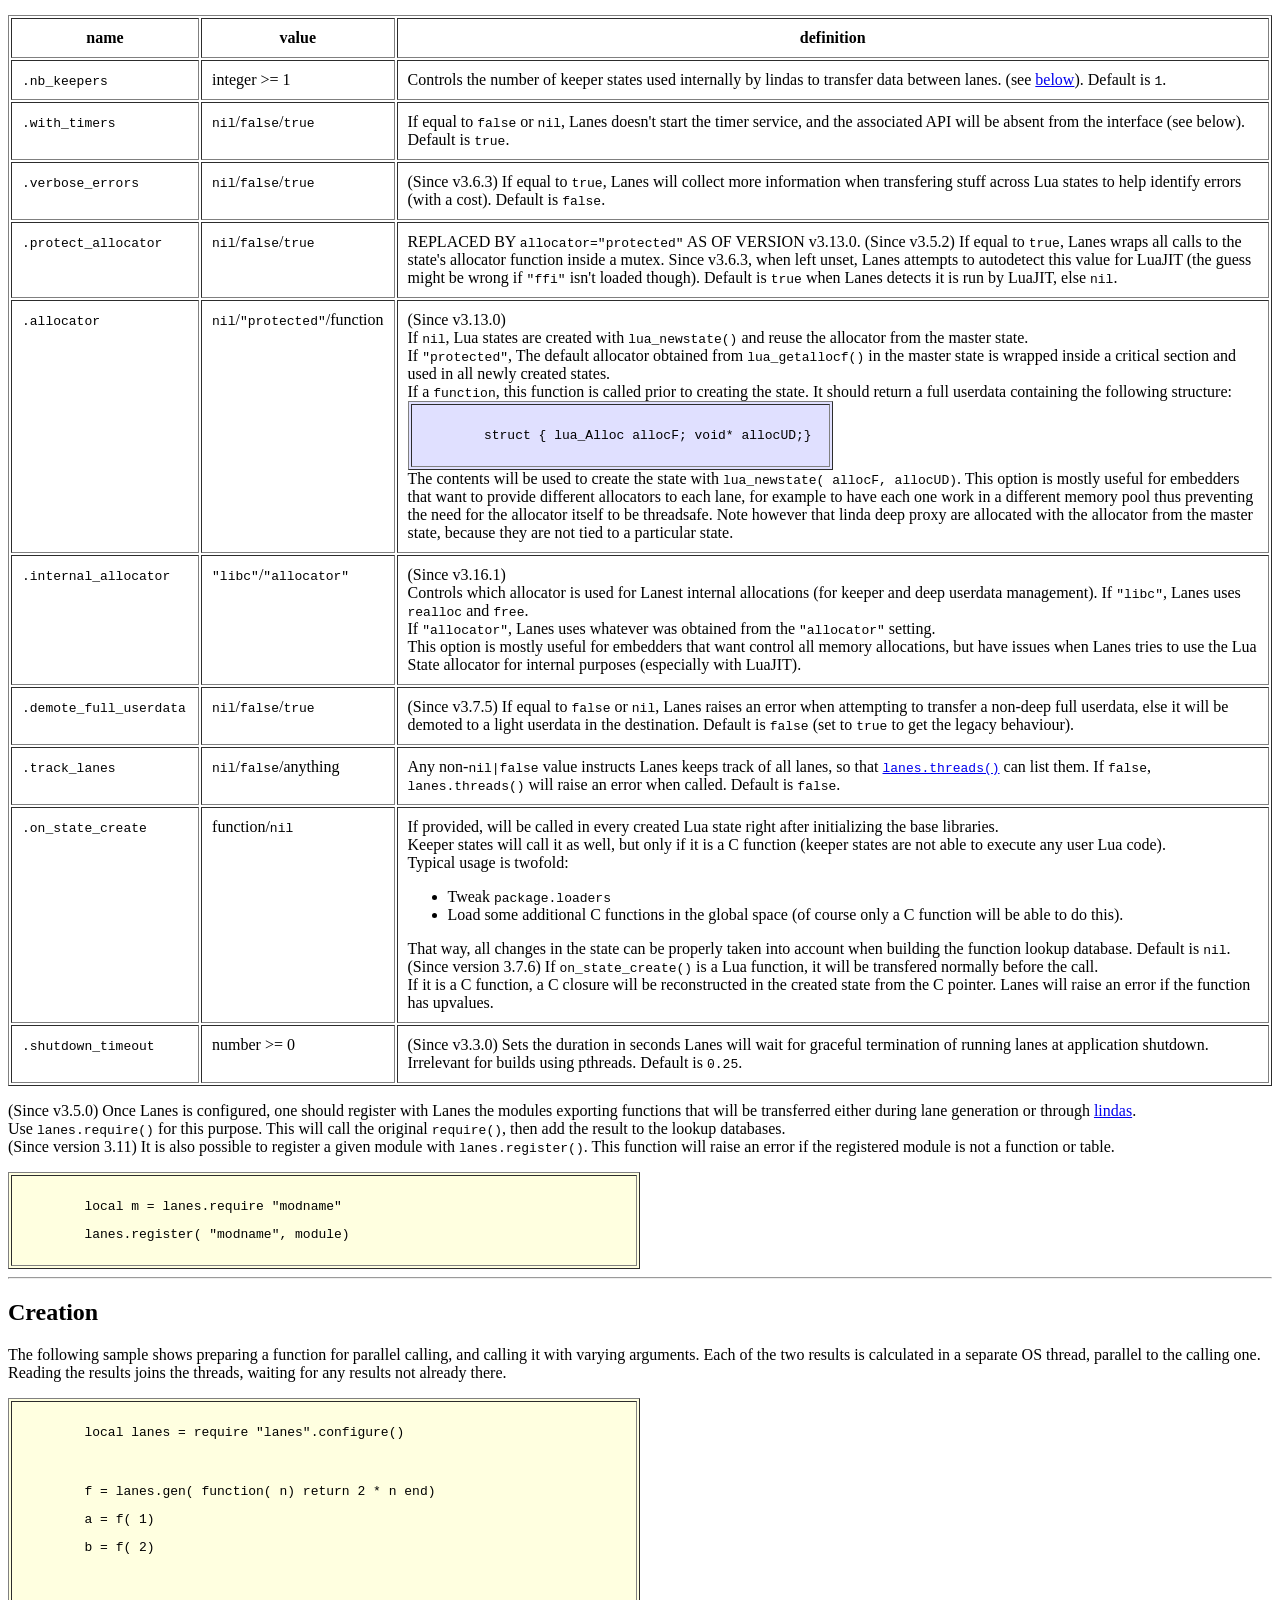
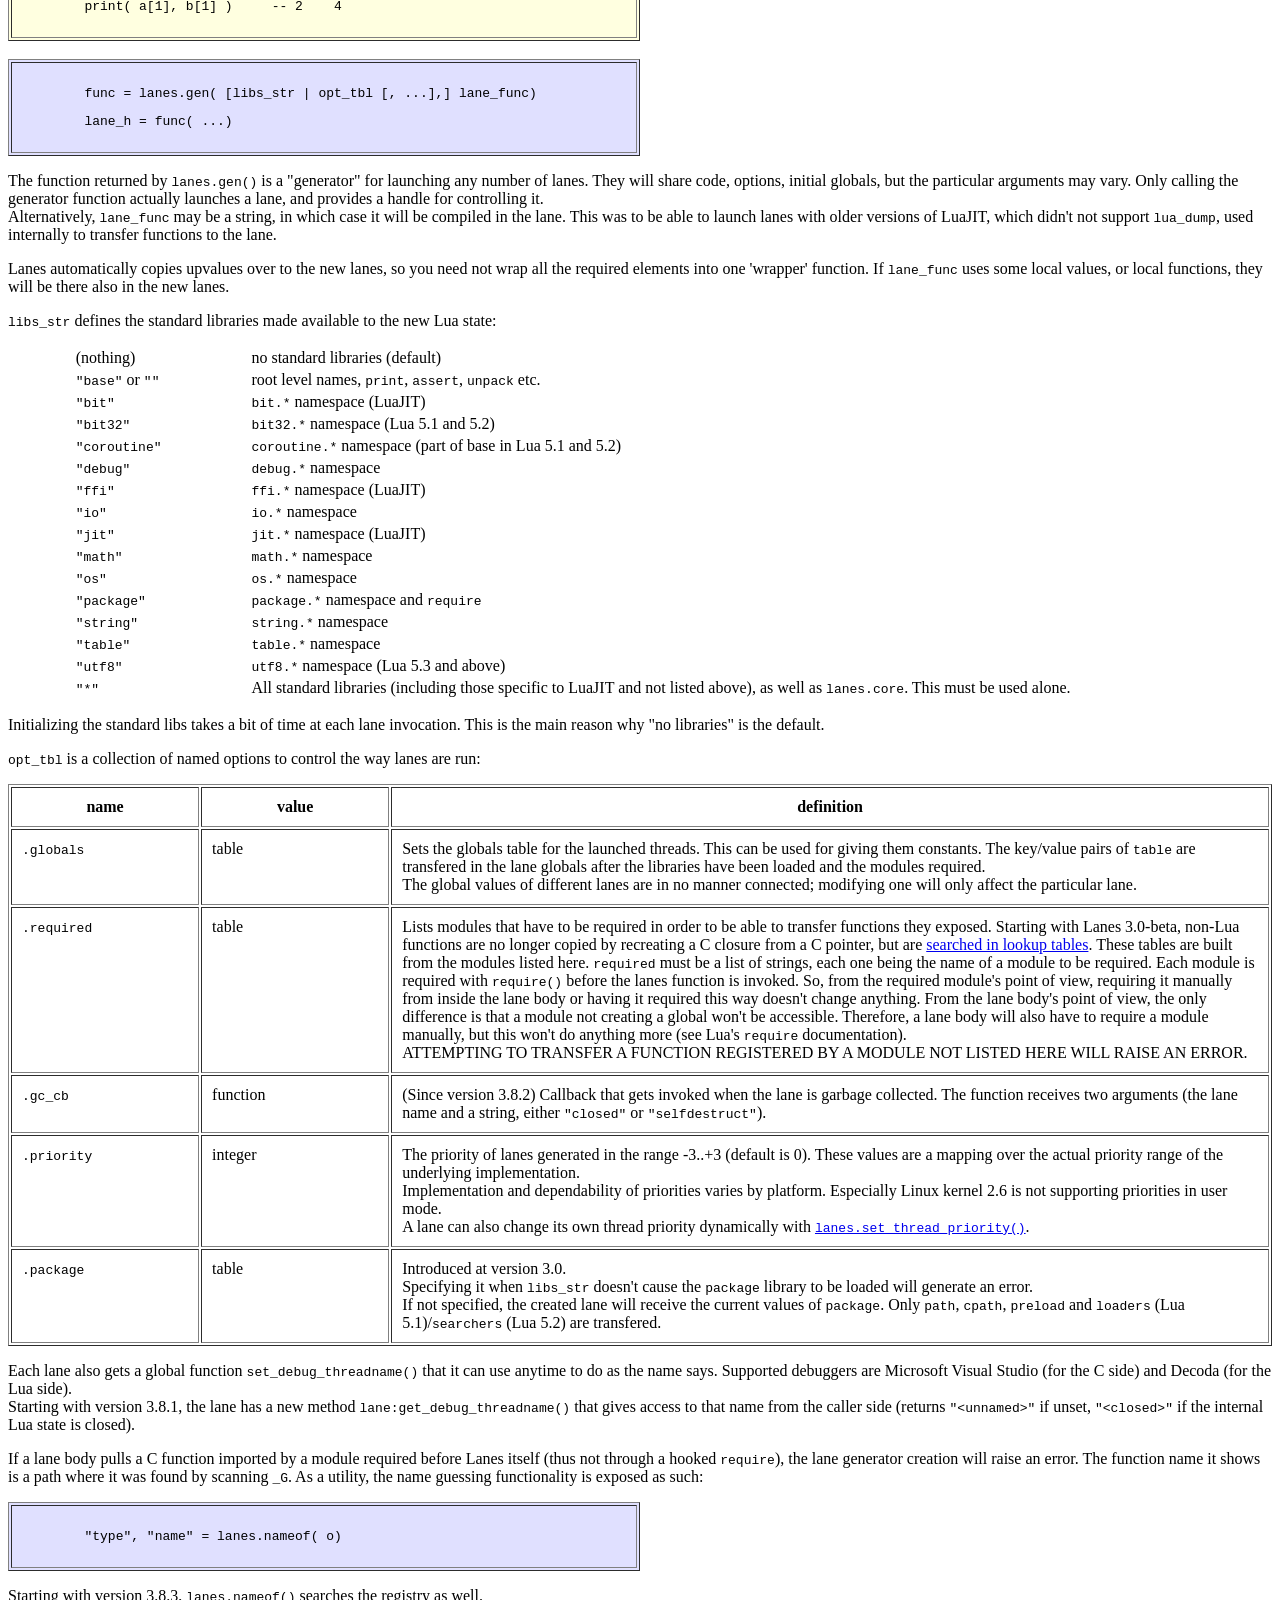
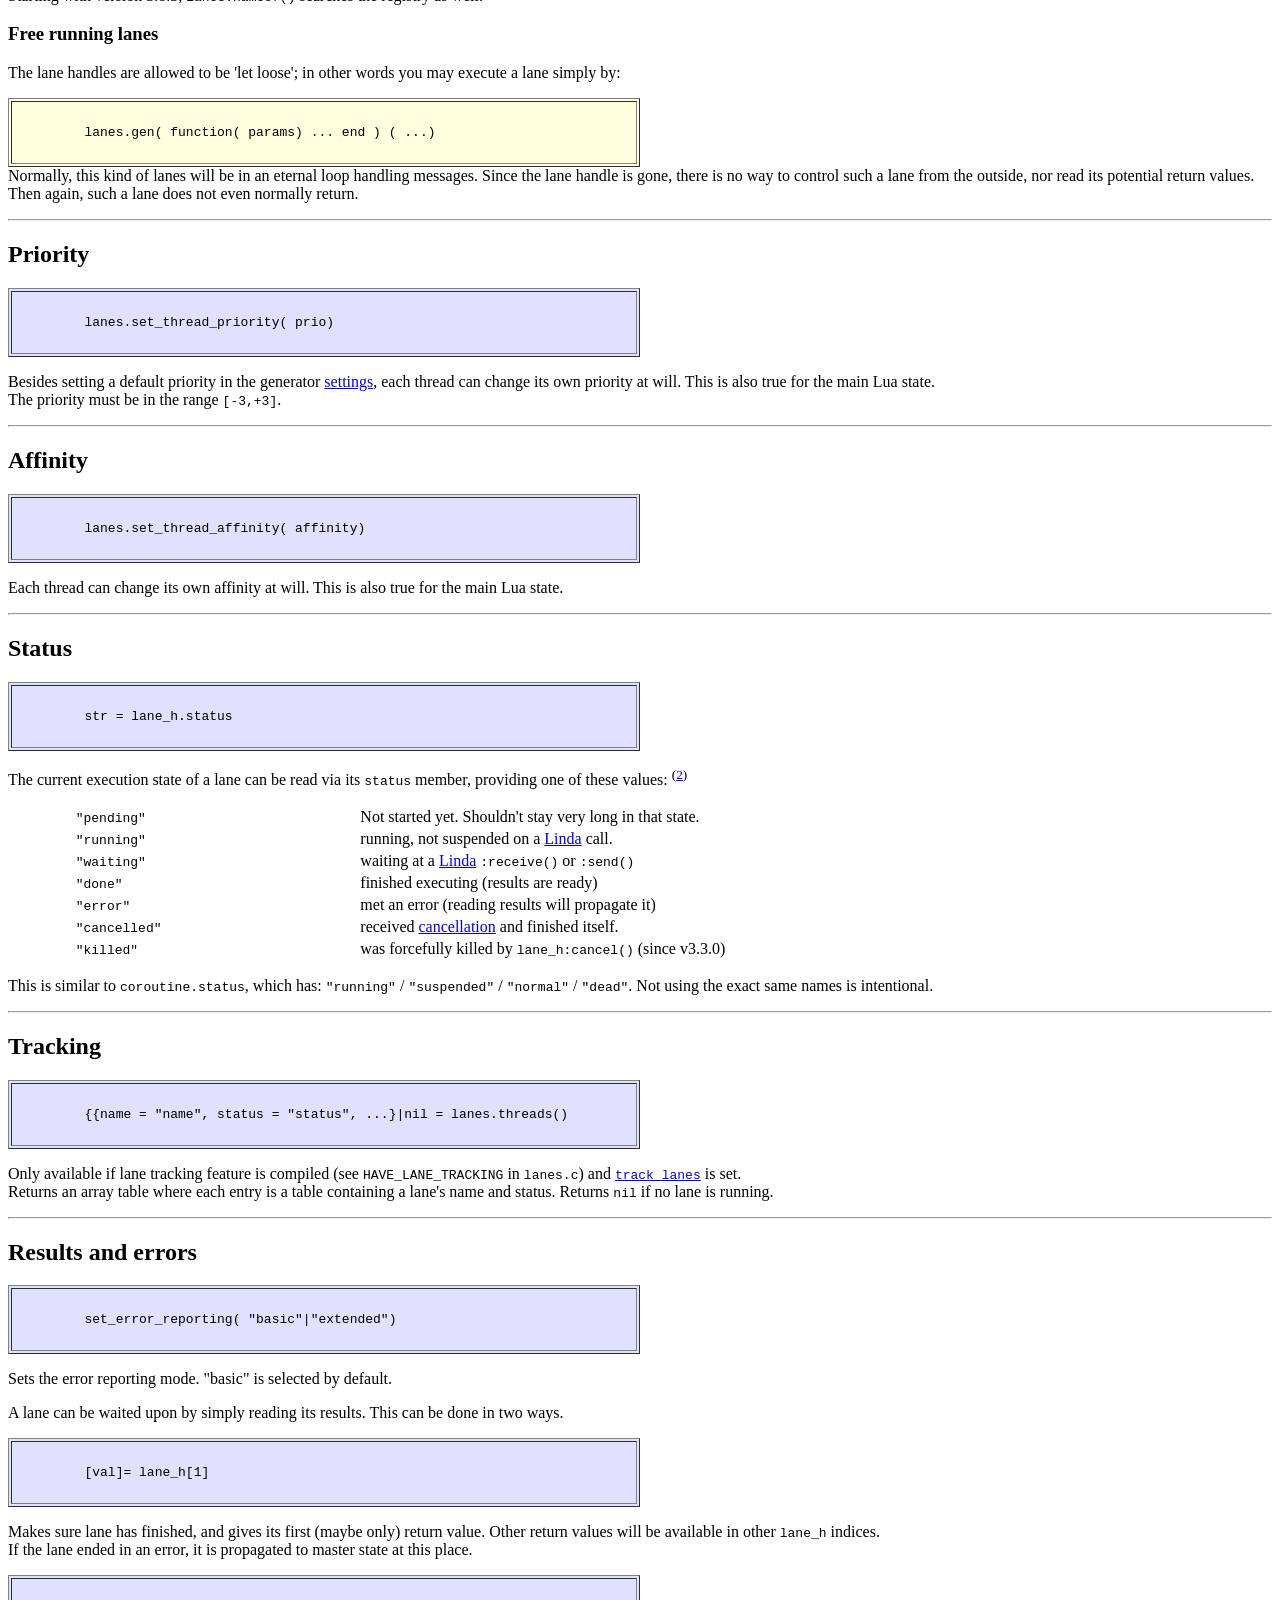
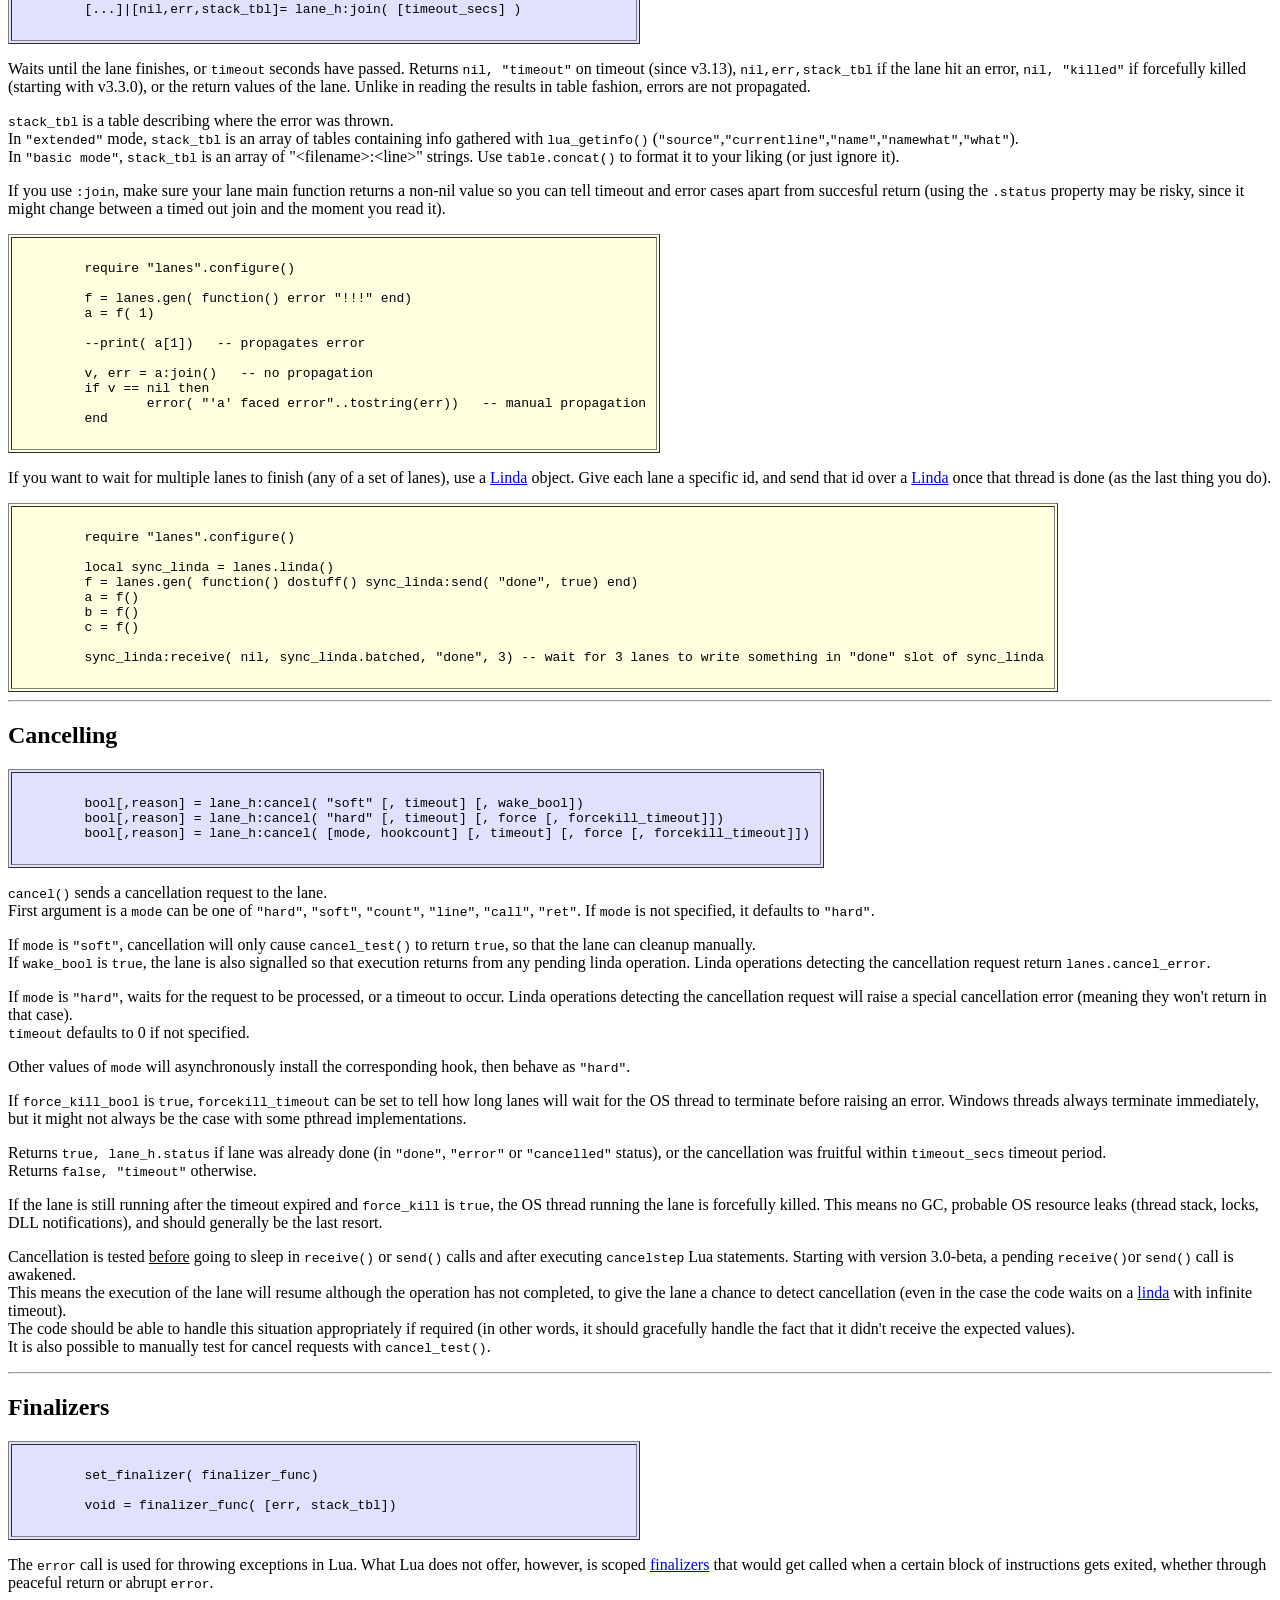
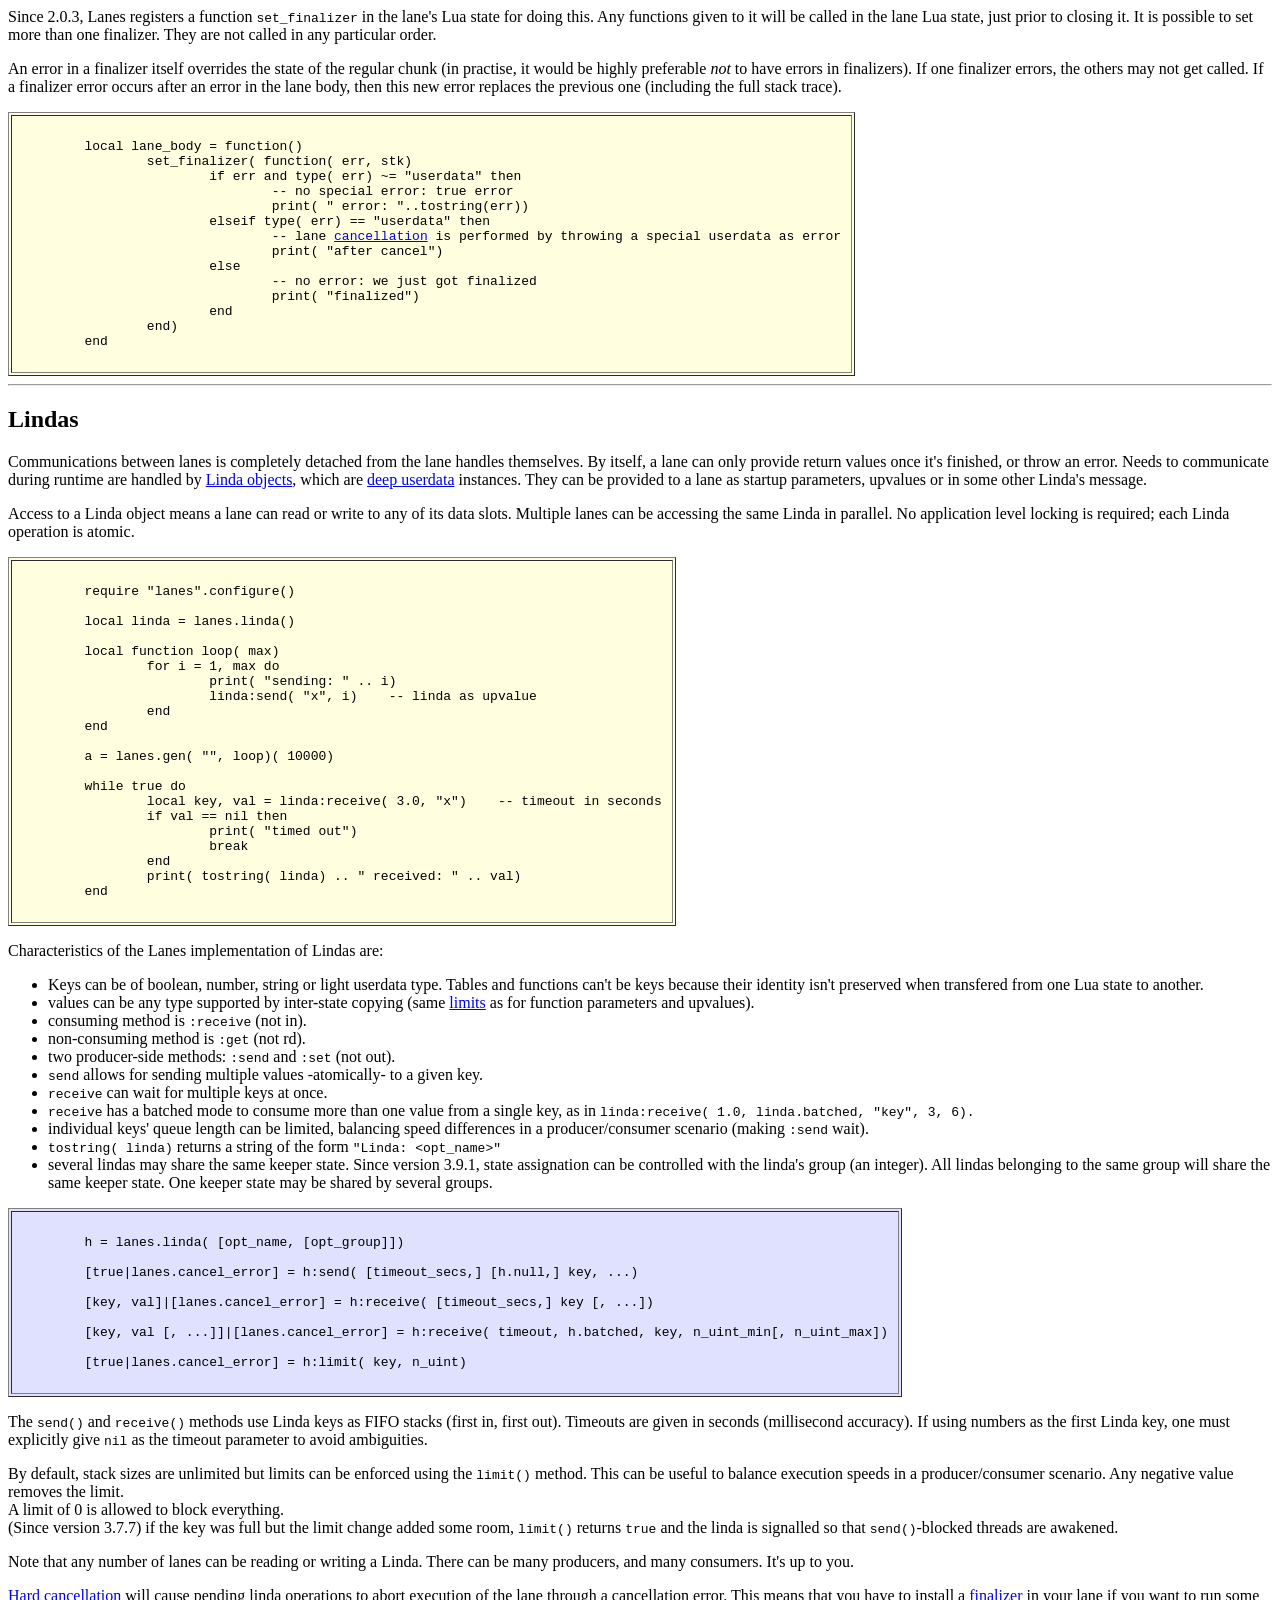
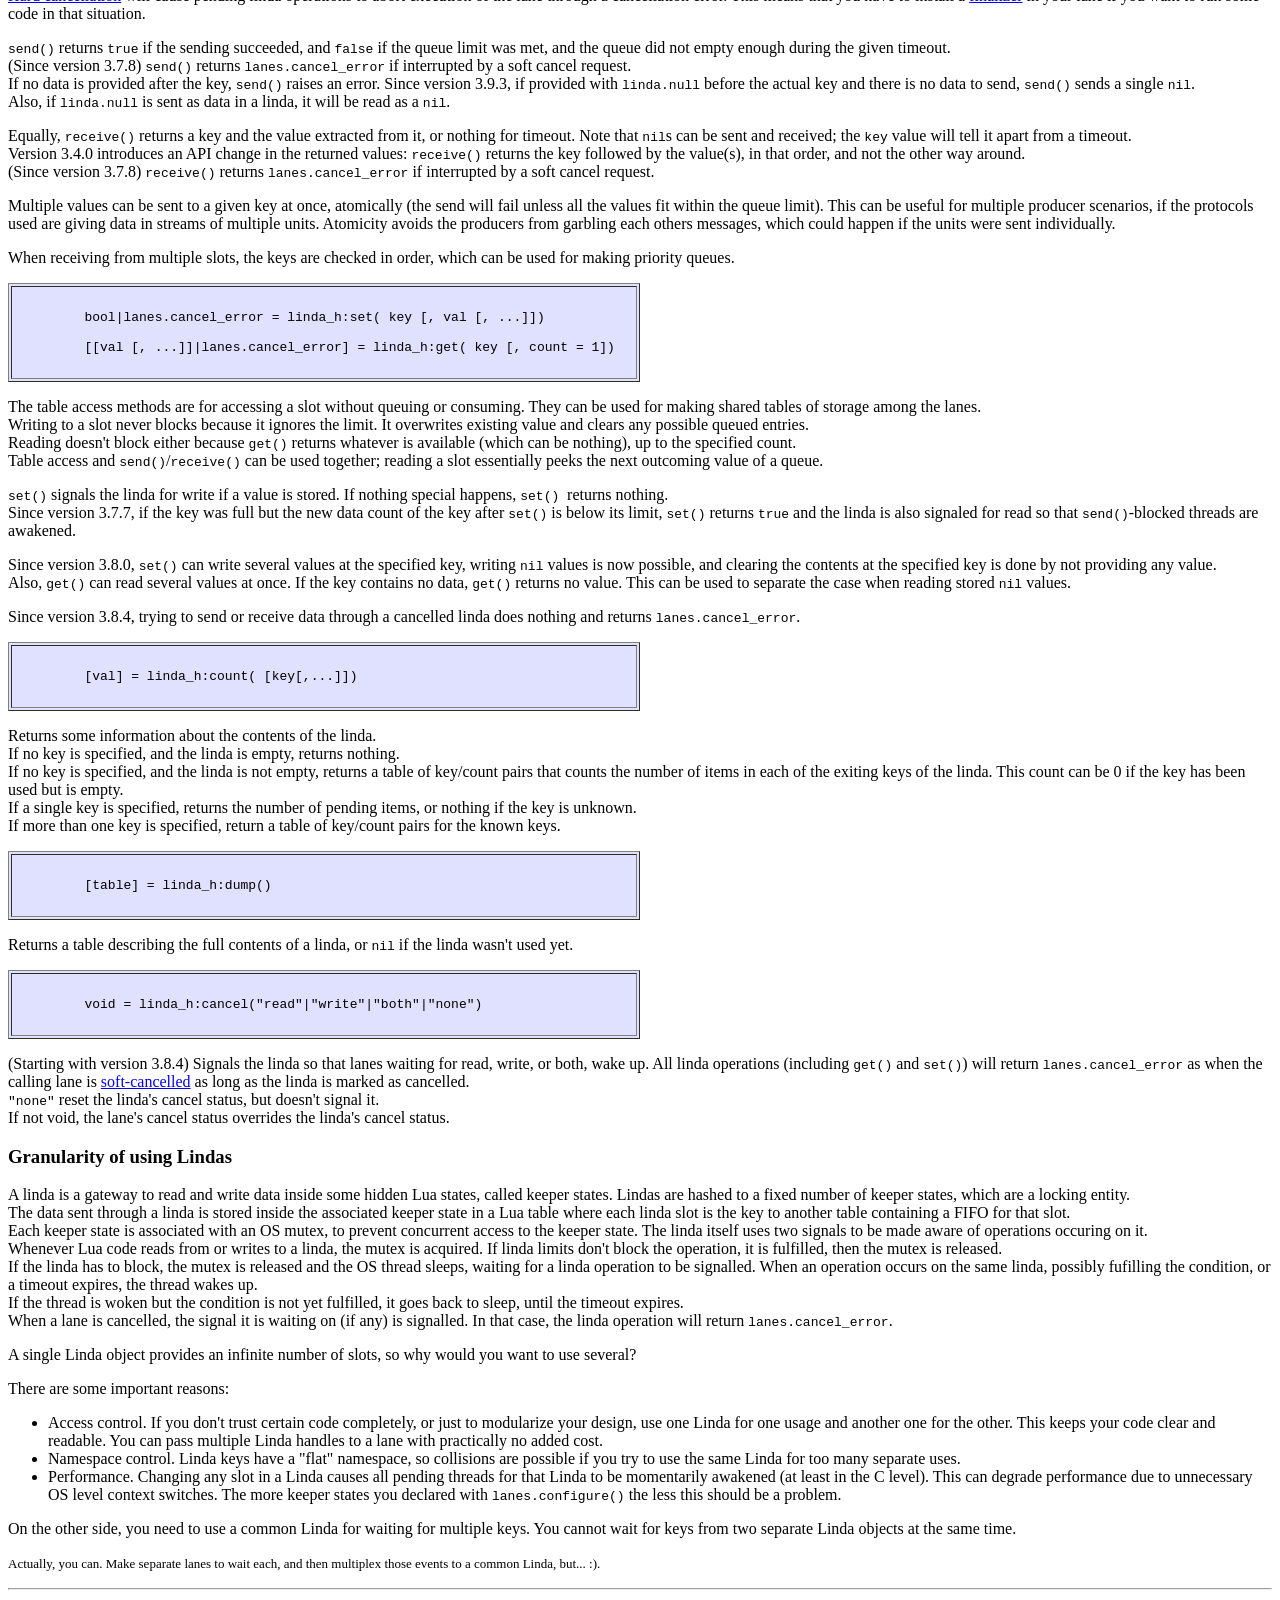
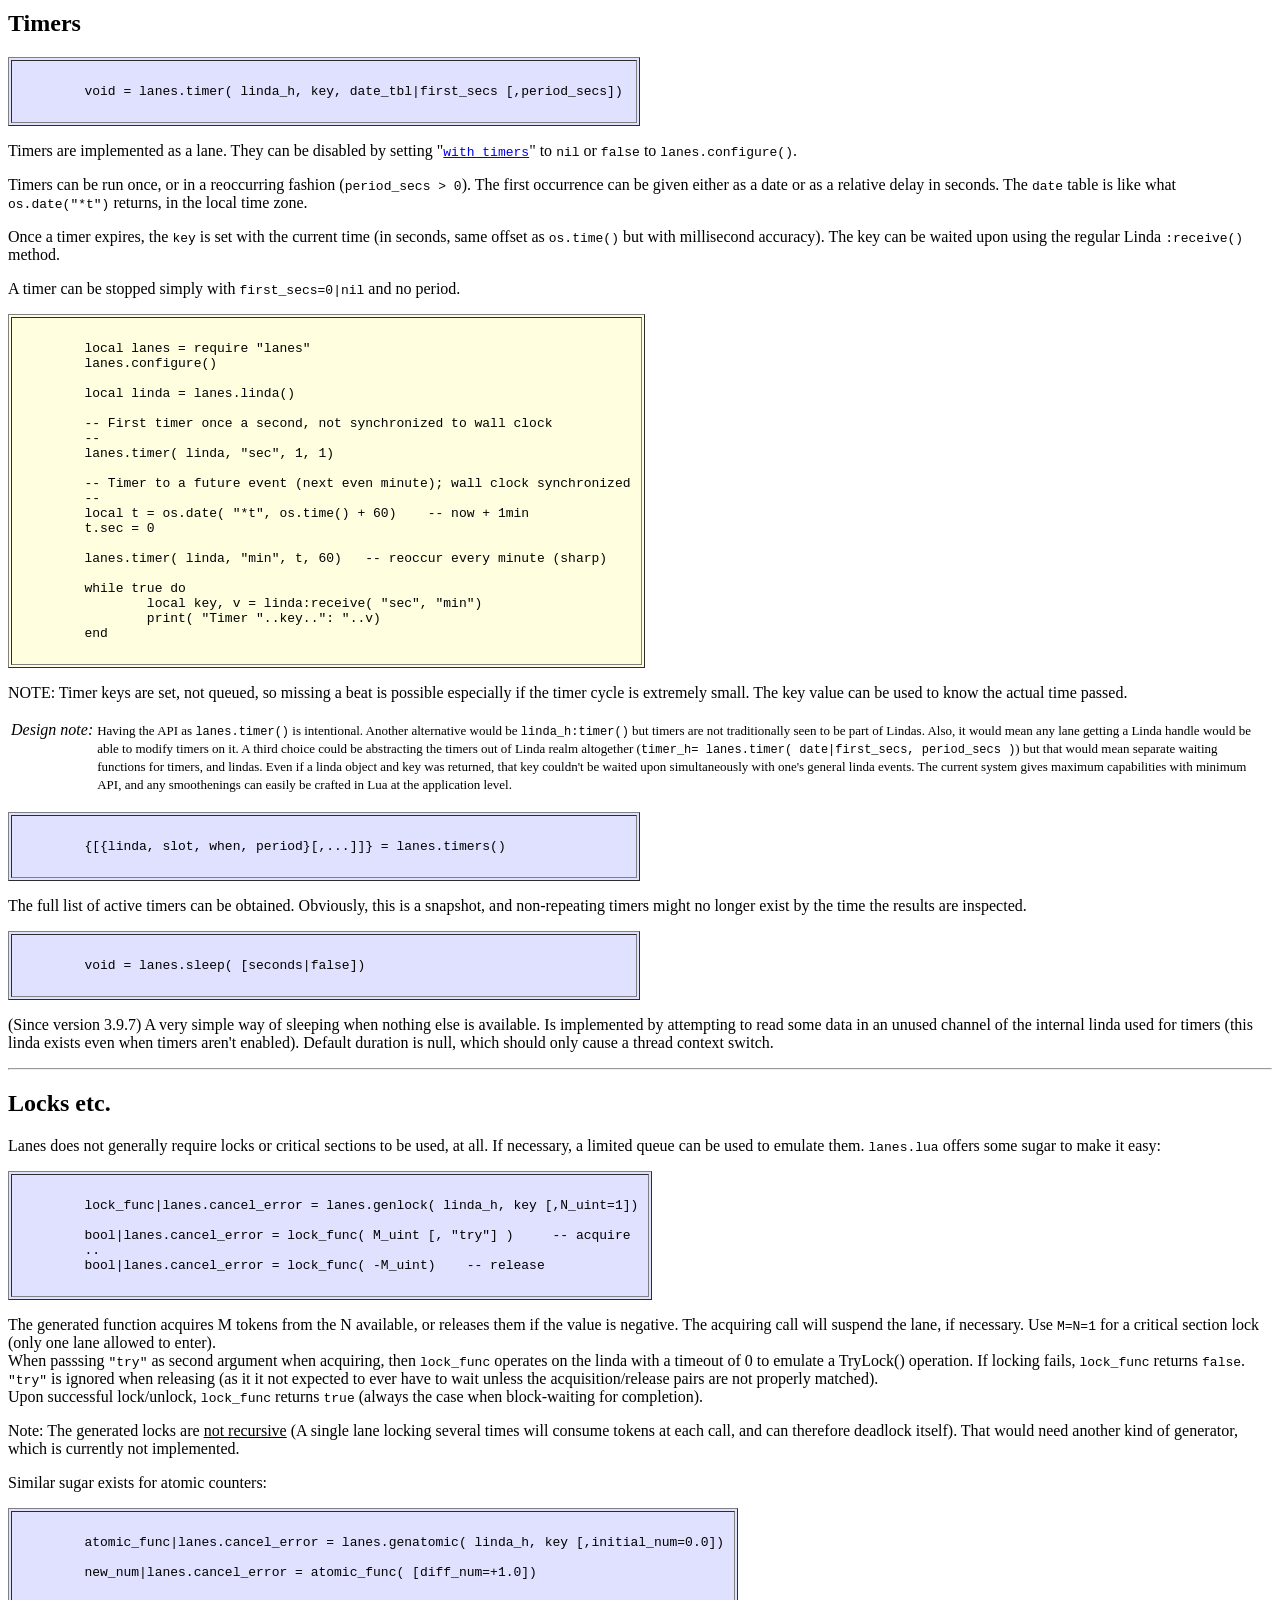
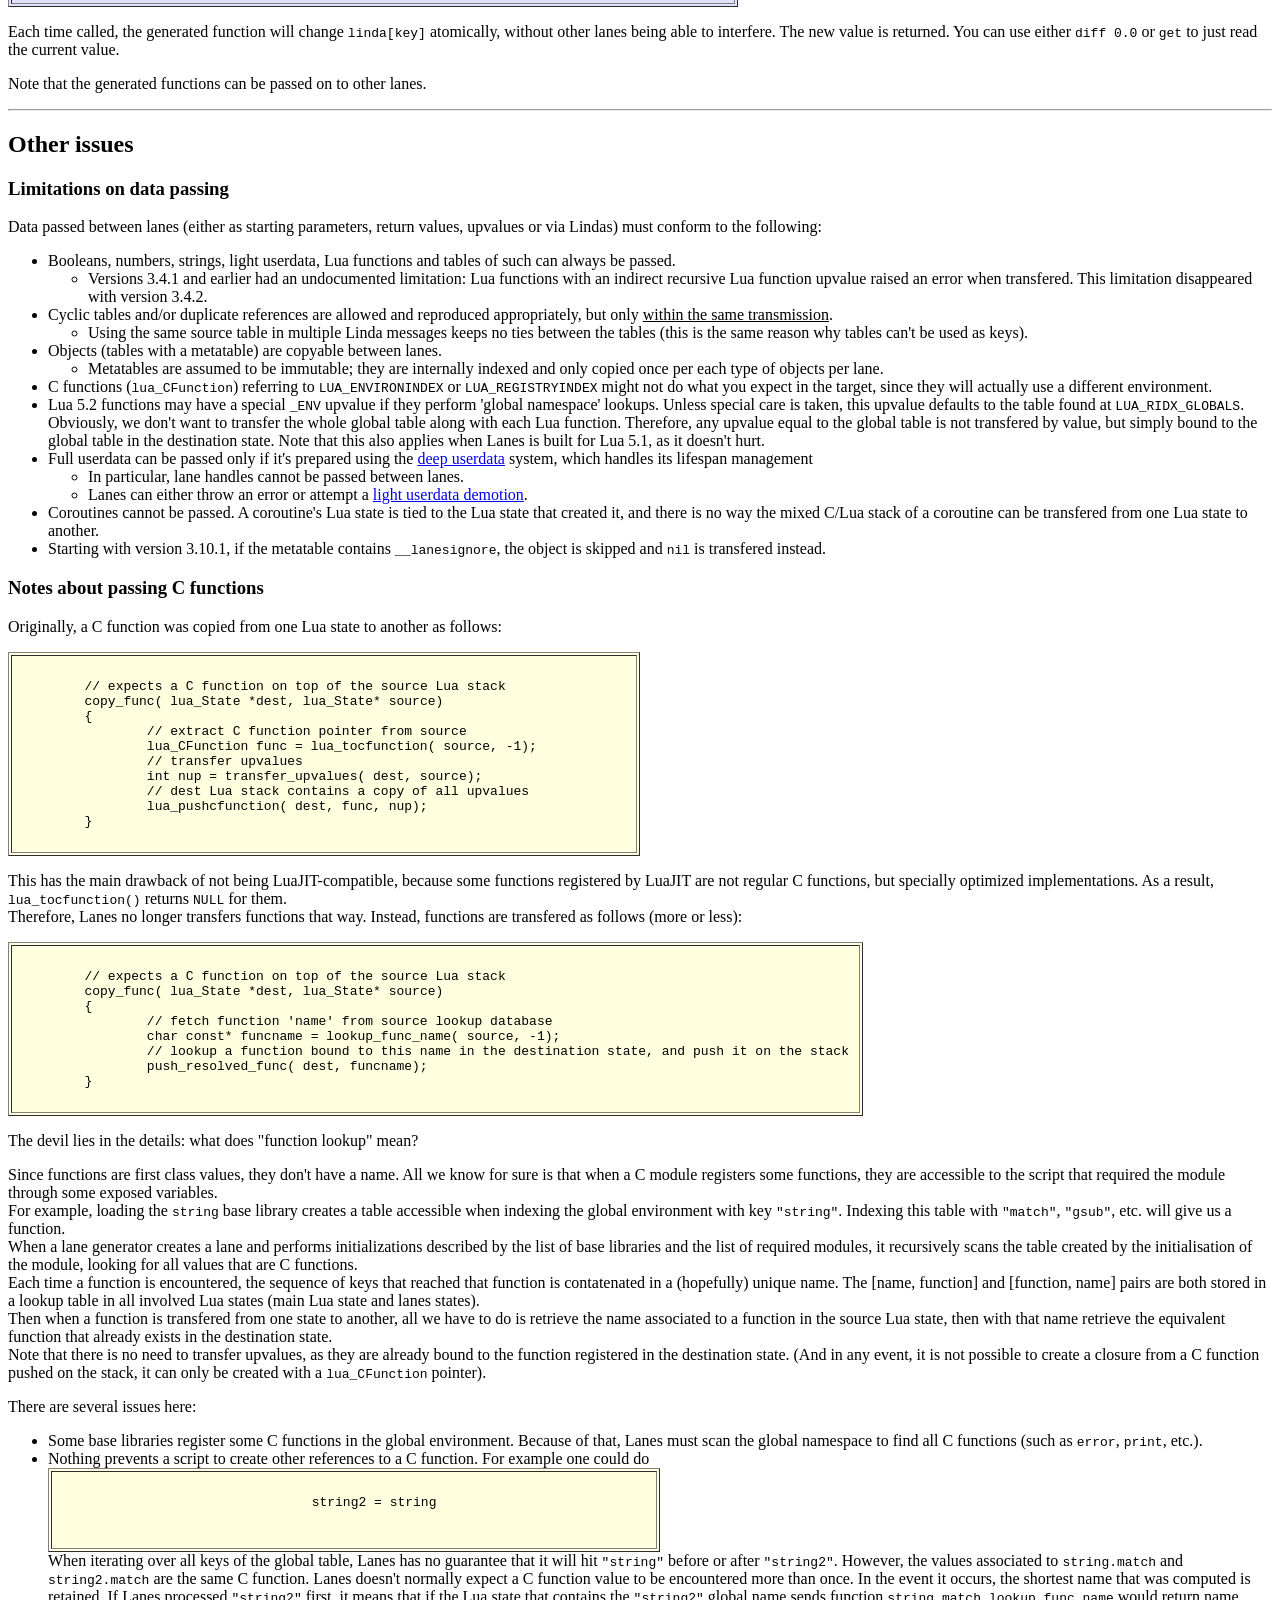
==== commit d4bf4d2f: "Fixed documentation regarding "standard modules"" ====
--- a/index.html
+++ b/index.html
@@ -70,7 +70,7 @@
 			</p>
 
 			<p>
-				This document was revised on 22-Feb-24, and applies to version <tt>3.16.3</tt>.
+				This document was revised on 23-Feb-24, and applies to version <tt>3.16.3</tt>.
 			</p>
 		</font>
 	</center>
@@ -503,100 +503,151 @@
 			<td>no standard libraries (default)</td>
 		</tr>
 		<tr>
-			<td/>
-				<td><tt>"base"</tt> or <tt>""</tt>
-			</td>
-			<td/>
+			<td />
+			<td>
+				<tt>"base"</tt> or <tt>""</tt>
+			</td>
+			<td />
 			<td>
 				root level names, <tt>print</tt>, <tt>assert</tt>, <tt>unpack</tt> etc.
 			</td>
 		</tr>
 		<tr>
-			<td/>
+			<td />
+			<td>
+				<tt>"bit"</tt>
+			</td>
+			<td />
+			<td>
+				<tt>bit.*</tt> namespace (LuaJIT)
+			</td>
+		</tr>
+		<tr>
+			<td />
+			<td>
+				<tt>"bit32"</tt>
+			</td>
+			<td />
+			<td>
+				<tt>bit32.*</tt> namespace (Lua 5.1 and 5.2)
+			</td>
+		</tr>
+		<tr>
+			<td />
 			<td>
 				<tt>"coroutine"</tt>
 			</td>
-			<td/>
+			<td />
 			<td>
 				<tt>coroutine.*</tt> namespace (part of base in Lua 5.1 and 5.2)
 			</td>
 		</tr>
 		<tr>
-			<td/>
+			<td />
 			<td>
 				<tt>"debug"</tt>
 			</td>
-			<td/>
+			<td />
 			<td>
 				<tt>debug.*</tt> namespace
 			</td>
 		</tr>
 		<tr>
-			<td/>
+			<td />
+			<td>
+				<tt>"ffi"</tt>
+			</td>
+			<td />
+			<td>
+				<tt>ffi.*</tt> namespace (LuaJIT)
+			</td>
+		</tr>
+		<tr>
+			<td />
 			<td>
 				<tt>"io"</tt>
 			</td>
-			<td/>
+			<td />
 			<td>
 				<tt>io.*</tt> namespace
 			</td>
 		</tr>
 		<tr>
-			<td/>
+			<td />
+			<td>
+				<tt>"jit"</tt>
+			</td>
+			<td />
+			<td>
+				<tt>jit.*</tt> namespace (LuaJIT)
+			</td>
+		</tr>
+		<tr>
+			<td />
 			<td>
 				<tt>"math"</tt>
 			</td>
-			<td/>
+			<td />
 			<td>
 				<tt>math.*</tt> namespace
 			</td>
 		</tr>
 		<tr>
-			<td/>
+			<td />
 			<td>
 				<tt>"os"</tt>
 			</td>
-			<td/>
+			<td />
 			<td>
 				<tt>os.*</tt> namespace
 			</td>
 		</tr>
 		<tr>
-			<td/>
+			<td />
 			<td>
 				<tt>"package"</tt>
 			</td>
-			<td/>
+			<td />
 			<td>
 				<tt>package.*</tt> namespace and <tt>require</tt>
 			</td>
 		</tr>
 		<tr>
-			<td/>
+			<td />
 			<td>
 				<tt>"string"</tt>
 			</td>
-			<td/>
+			<td />
 			<td>
 				<tt>string.*</tt> namespace
 			</td>
 		</tr>
 		<tr>
-			<td/>
+			<td />
 			<td>
 				<tt>"table"</tt>
 			</td>
-			<td/>
+			<td />
 			<td>
 				<tt>table.*</tt> namespace
 			</td>
 		</tr>
 		<tr>
-			<td/>
+			<td />
+			<td>
+				<tt>"utf8"</tt>
+			</td>
+			<td />
+			<td>
+				<tt>utf8.*</tt> namespace (Lua 5.3 and above)
+			</td>
+		</tr>
+		<tr>
+			<td />
 			<td>
 				<tt>"*"</tt>
 			</td>
-			<td/>
+			<td />
 			<td>
 				All standard libraries (including those specific to LuaJIT and not listed above), as well as <tt>lanes.core</tt>. This must be used alone.
 			</td>
